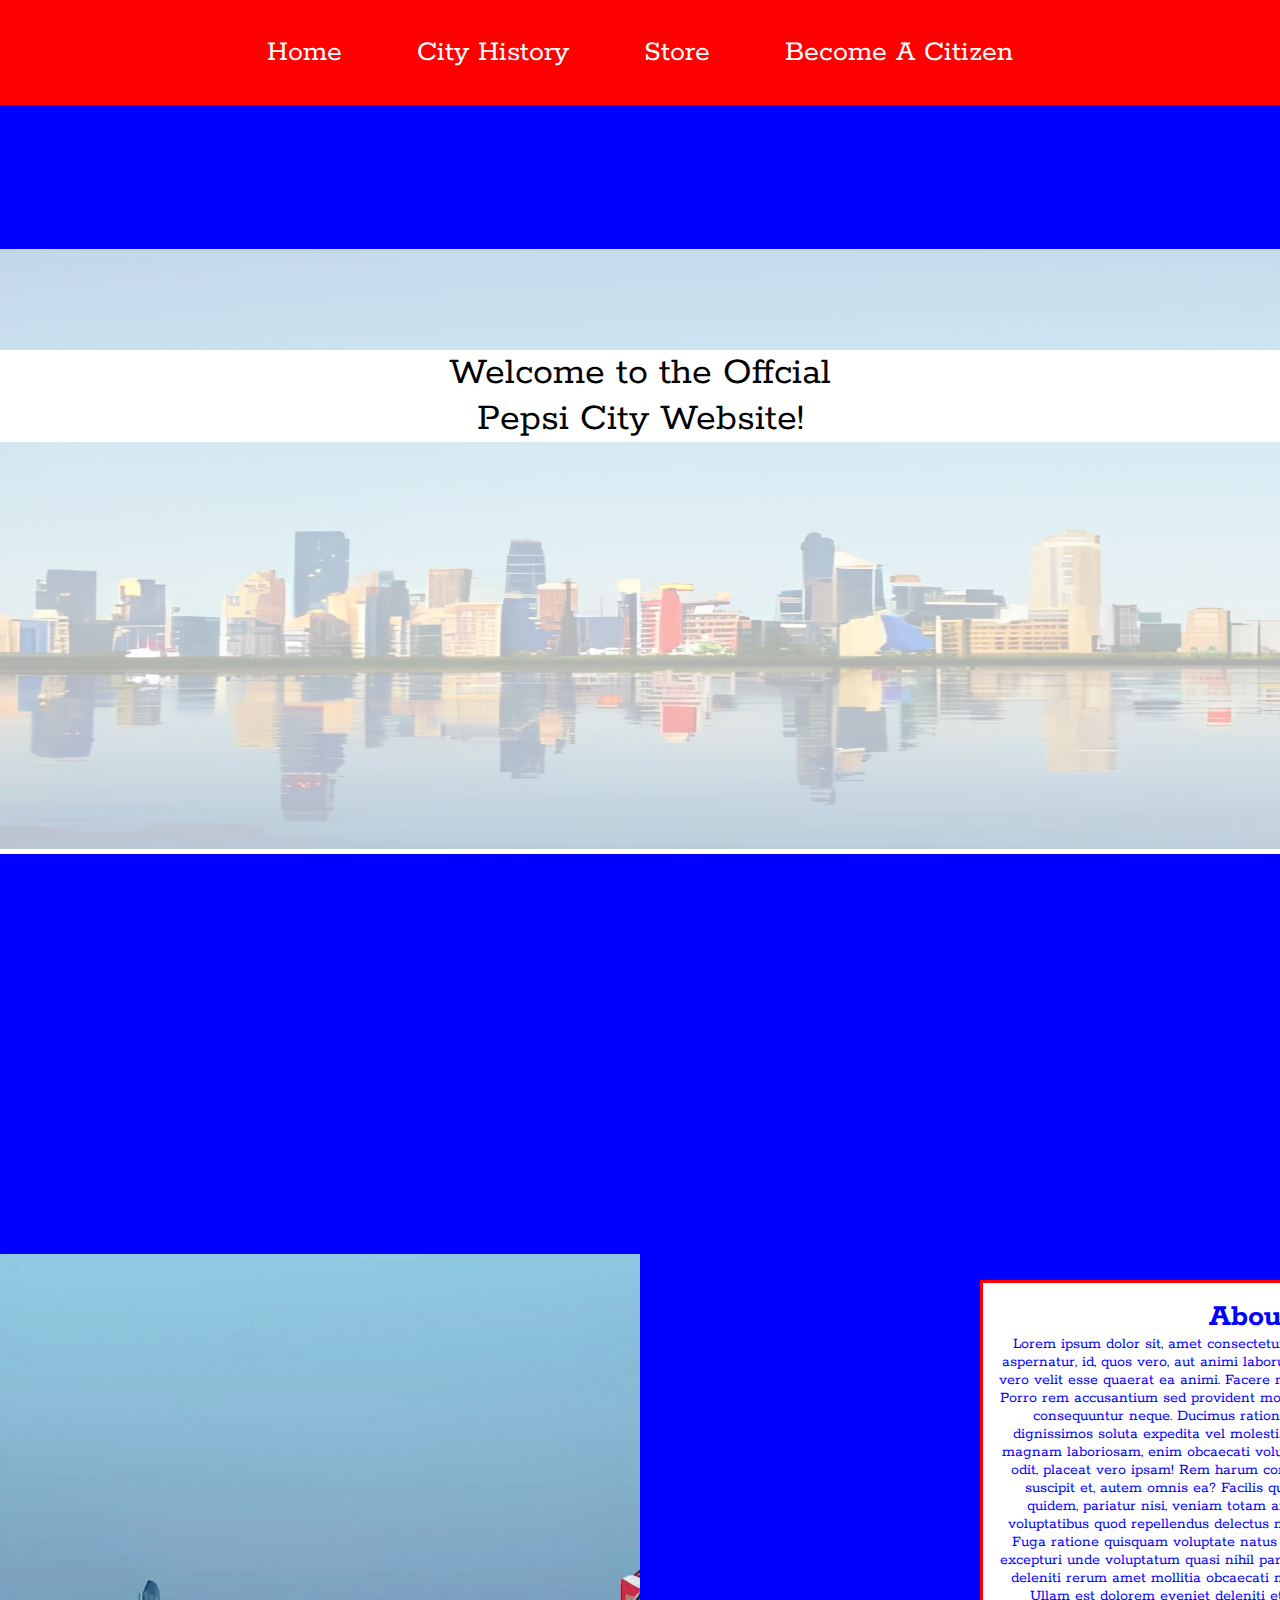
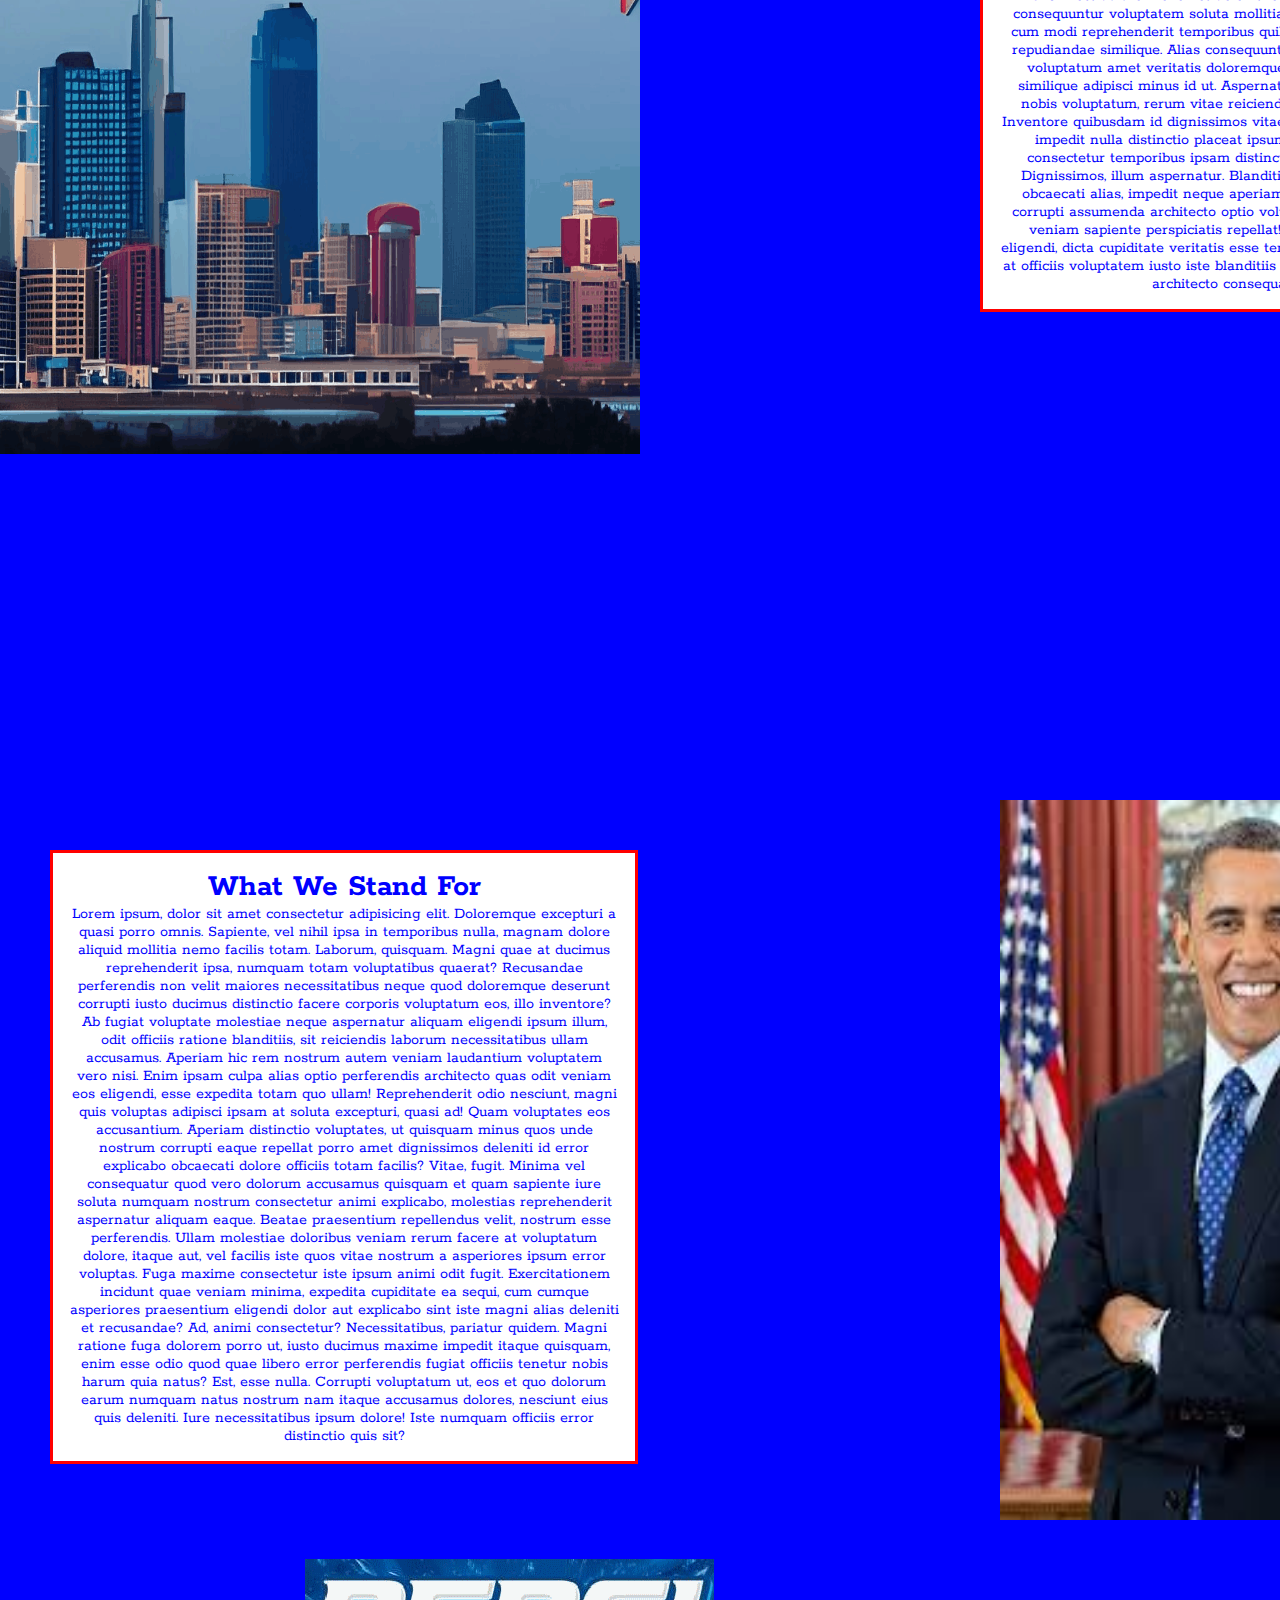
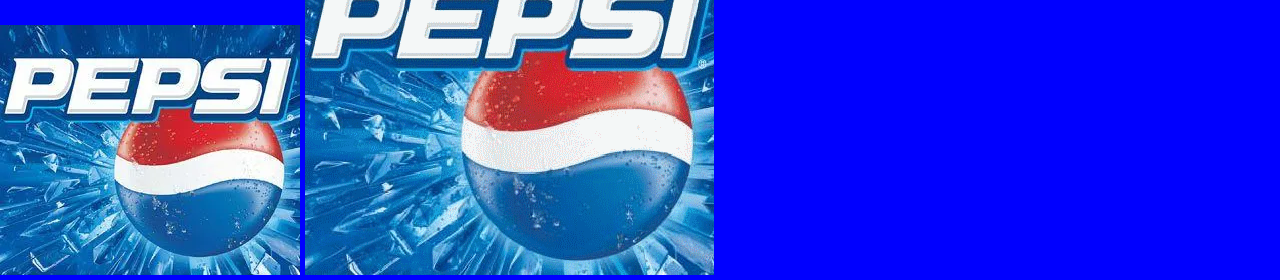
==== index.html @ 6cada8bd "Update index.html" ====
<!DOCTYPE html>

<html>
    <head>
        <meta charset="utf-8">
        <meta http-equiv="X-UA-Compatible" content="IE=edge">
        <title>Pepsi City!</title>
        <meta name="description" content="">
        <meta name="viewport" content="width=device-width, initial-scale=1">
        <link rel="stylesheet" href="styles.css">
        <style>
            @import url('https://fonts.googleapis.com/css2?family=Rokkitt&display=swap');
        </style>
    </head>
    
    <body>

        <nav>
            <ul class="nav-items">

                <a href="index.html">
                <li class="nav-item">Home</li>
                </a>
                
                <a href="index.html">
                <li class="nav-item">City History</li>
                </a>
                
                <a href="index.html">
                <li class="nav-item">Store</li>
                </a>
                
                <a href="index.html">
                <li class="nav-item">Become A Citizen</li>
                </a>

                

            </ul>

        </nav>

        <main>
            
            <div class="opaque-container">
                <img id="opaque-pepsi-city" src="PepsiCity4.jpg" alt="A picture of Pepsi City with the text 'Welcome To Pepsi City' over it">
                <div class="welcome-text">
                    <p>Welcome to the Offcial</p>
                    <p>Pepsi City Website!</p>
                </div>
            </div>


            <div class="city-intro">
                <img id="city-gif" src="PepsiCityGif3.gif" alt="A gif cycliing through pictures of Pepsi City">
                
                <div class="intro-text">
                    <h1>About Us</h1>
                    <p>
                        Lorem ipsum dolor sit, amet consectetur adipisicing elit. Ab doloremque et ad aspernatur, id, quos vero, aut animi laborum ducimus officiis neque sed? Maiores vero velit esse quaerat ea animi.
                        Facere minima praesentium dolorem numquam. Porro rem accusantium sed provident molestias nulla minus, earum esse impedit consequuntur neque. Ducimus ratione nesciunt repellat non aspernatur dignissimos soluta expedita vel molestias ab!
                        Autem, facilis voluptas. Quaerat magnam laboriosam, enim obcaecati voluptatibus impedit minima facilis eveniet odit, placeat vero ipsam! Rem harum corporis nisi sunt quos commodi mollitia suscipit et, autem omnis ea?
                        Facilis quis vero accusantium illum possimus quidem, pariatur nisi, veniam totam animi recusandae. Facilis recusandae voluptatibus quod repellendus delectus maxime perferendis accusantium nulla! Fuga ratione quisquam voluptate natus fugit sit.
                        Officiis cupiditate, quibusdam excepturi unde voluptatum quasi nihil pariatur cum esse vel porro assumenda ad deleniti rerum amet mollitia obcaecati molestias molestiae blanditiis nesciunt. Ullam est dolorem eveniet deleniti et.
                        Itaque alias iste nulla repellendus consequuntur voluptatem soluta mollitia architecto odio sapiente rerum quod, cum modi reprehenderit temporibus quibusdam fugit aliquam obcaecati officia repudiandae similique. Alias consequuntur animi illum exercitationem.
                        Dolore, voluptatum amet veritatis doloremque sint ea aut consequuntur nobis, ex similique adipisci minus id ut. Aspernatur eos consequuntur dolores cumque nobis voluptatum, rerum vitae reiciendis deleniti, minima eligendi aperiam.
                        Inventore quibusdam id dignissimos vitae nulla asperiores quasi excepturi. Quae impedit nulla distinctio placeat ipsum ipsa. Exercitationem eius dolores consectetur temporibus ipsam distinctio doloribus maiores optio aperiam! Dignissimos, illum aspernatur.
                        Blanditiis sit mollitia quo vitae at voluptates obcaecati alias, impedit neque aperiam! Autem temporibus quaerat dolores corrupti assumenda architecto optio voluptas quisquam! Ut, earum saepe nihil veniam sapiente perspiciatis repellat!
                        Vel distinctio libero ut dolore illum eligendi, dicta cupiditate veritatis esse temporibus dignissimos consequatur alias at officiis voluptatem iusto iste blanditiis a quod possimus eius? Excepturi rerum architecto consequatur accusantium.
                    </p>
                </div>
            
            </div>
            

            <div class="president-box">
                <img id="obama" src="obama.jpeg" alt="A picture of Barack Obama, the current president of Pepsi City">
                <div class="about-obama">
                    <h1>What We Stand For</h1>
                    <p>
                        Lorem ipsum, dolor sit amet consectetur adipisicing elit. Doloremque excepturi a quasi porro omnis. Sapiente, vel nihil ipsa in temporibus nulla, magnam dolore aliquid mollitia nemo facilis totam. Laborum, quisquam.
                        Magni quae at ducimus reprehenderit ipsa, numquam totam voluptatibus quaerat? Recusandae perferendis non velit maiores necessitatibus neque quod doloremque deserunt corrupti iusto ducimus distinctio facere corporis voluptatum eos, illo inventore?
                        Ab fugiat voluptate molestiae neque aspernatur aliquam eligendi ipsum illum, odit officiis ratione blanditiis, sit reiciendis laborum necessitatibus ullam accusamus. Aperiam hic rem nostrum autem veniam laudantium voluptatem vero nisi.
                        Enim ipsam culpa alias optio perferendis architecto quas odit veniam eos eligendi, esse expedita totam quo ullam! Reprehenderit odio nesciunt, magni quis voluptas adipisci ipsam at soluta excepturi, quasi ad!
                        Quam voluptates eos accusantium. Aperiam distinctio voluptates, ut quisquam minus quos unde nostrum corrupti eaque repellat porro amet dignissimos deleniti id error explicabo obcaecati dolore officiis totam facilis? Vitae, fugit.
                        Minima vel consequatur quod vero dolorum accusamus quisquam et quam sapiente iure soluta numquam nostrum consectetur animi explicabo, molestias reprehenderit aspernatur aliquam eaque. Beatae praesentium repellendus velit, nostrum esse perferendis.
                        Ullam molestiae doloribus veniam rerum facere at voluptatum dolore, itaque aut, vel facilis iste quos vitae nostrum a asperiores ipsum error voluptas. Fuga maxime consectetur iste ipsum animi odit fugit.
                        Exercitationem incidunt quae veniam minima, expedita cupiditate ea sequi, cum cumque asperiores praesentium eligendi dolor aut explicabo sint iste magni alias deleniti et recusandae? Ad, animi consectetur? Necessitatibus, pariatur quidem.
                        Magni ratione fuga dolorem porro ut, iusto ducimus maxime impedit itaque quisquam, enim esse odio quod quae libero error perferendis fugiat officiis tenetur nobis harum quia natus? Est, esse nulla.
                        Corrupti voluptatum ut, eos et quo dolorum earum numquam natus nostrum nam itaque accusamus dolores, nesciunt eius quis deleniti. Iure necessitatibus ipsum dolore! Iste numquam officiis error distinctio quis sit?
                    </p>
                </div>


            </div>

            <div class="values-box">
                <img id="logo-gif-overlay" src="pepsiLogo2.jpeg">
                <img id="logo-gif" src="pepsiLogoGif.gif">
                
                <div class="values-text">

                </div>
            </div>
        
        </main>

    </body>
</html>
---- styles.css ----
/* !!!!! Everything !!!!! */
*{
    font-family: 'Rokkitt', serif;
    margin: 0;
    padding: 0;
}

/* !!!!!!!!!!!!!!!!!!!!! */


/* @@@@@ Nav Bar @@@@@*/
nav{
    position: sticky;
    width: 100%;
    top: 0;
    bottom: 0;
    left: 0;
    z-index: 1;
}

.nav-items{
    display: inline-block;
    background-color: red;
    width: 100%;
    top: 0;
    margin-top: 0;
    text-align: center

}

li{
    list-style:disc;
    padding: 15px;
    border-radius: 30px;
    color: white;
    display: inline-block;
}

.nav-item{
    margin: 20px;
    font-size: 30px;
}

a{
    text-decoration: none;
}

li:hover{
    color: blue;

}


/* @@@@@@@@@@@@@@@@@@@ */


/*##### Main Formatting ##### */
body{
    background-color: blue;    
}

main{
    margin-top: 9em;
}
/* ######################### */


/* $$$$$ Welcome Image $$$$$ */
#opaque-pepsi-city{
    width: 100%;
    height: 600px;
    opacity: 0.3;
}

.opaque-container{
    display: block;
    margin: 8rem auto;
    background-color: white;
    padding: 0;
}

.welcome-text{
    background-color: white;
    position: absolute;
    top: 350px;
    left: 0px;
    padding: 0;
    width: 100%;
    font-size: 2.5em;
    text-align: center;
}
/* $$$$$$$$$$$$$$$$$$$$$$$$$$$*/


/* %%%%% About Us %%%%%*/
#city-gif{
    height: 50em;
    width: 50%;
}

.city-intro{
    margin-top: 400px;
    margin-bottom: 400px;
}
.intro-text{
    width: 43%;
    text-align: center;
    padding: 1em;
    border: 3px red solid;
    background-color: white;
    color: blue;
    position: absolute;
    top: 1280px;
    left: 980px;
}
/* %%%%%%%%%%%%%%%%%%%% */


/* ^^^^^ Obama ^^^^^^ */
#obama{
    height: 45em;
    width: 40%;
    position: absolute;
    left: 1000px;
    top: 2400px;
}

.president-box{
    width: 100%;
    height: 700px;
}

.about-obama{
    width: 43%;
    text-align: center;
    padding: 1em;
    border: 3px red solid;
    background-color: white;
    color: blue;
    position: absolute;
    top: 2450px;
    left: 50px;
}
/* ^^^^^^^^^^^^^^^^^^^ */

/* &&&&& Our Values &&&&& */
#logo-gif-overlay{
    position: relative;
}

#logo-gif:hover{
    opacity: 0;
}

#logo-gif{
    position: relative;
    z-index: 1;
}

/* &&&&&&&&&&&&&&&&&&&&&& */
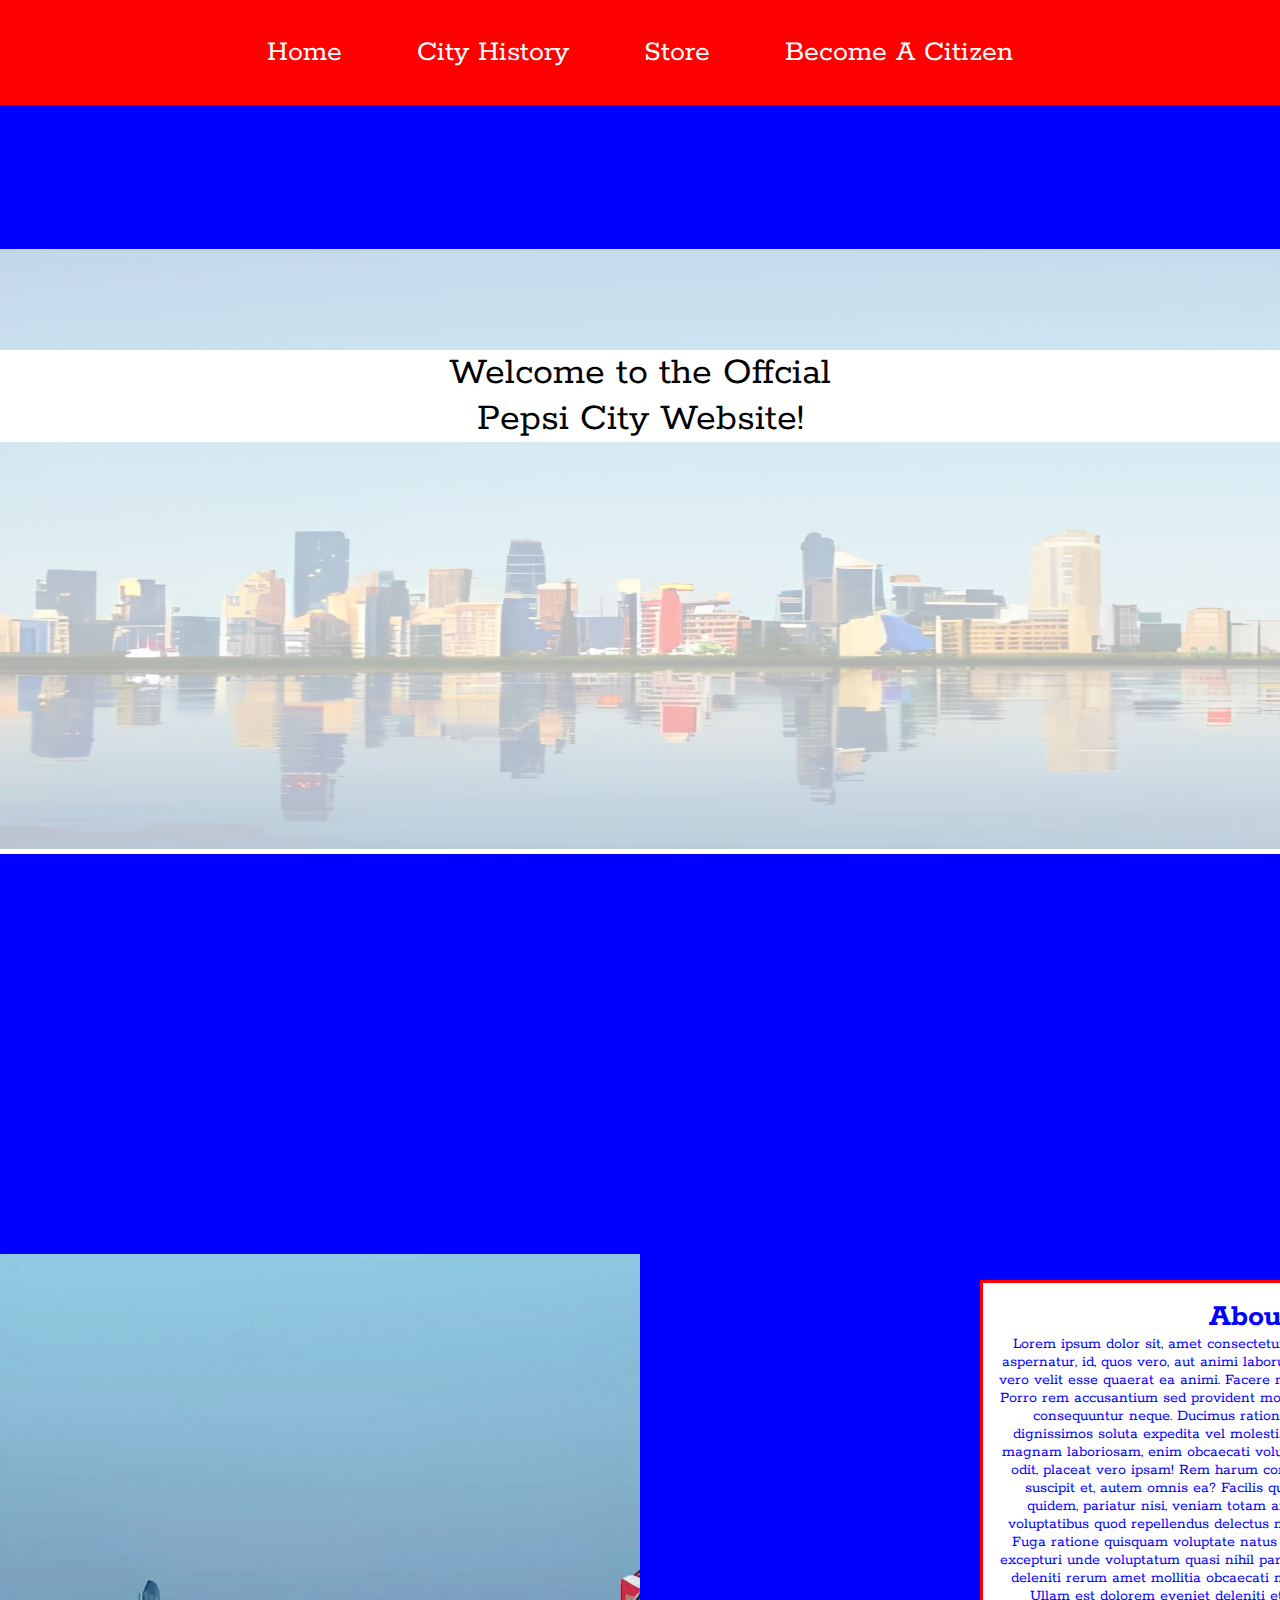
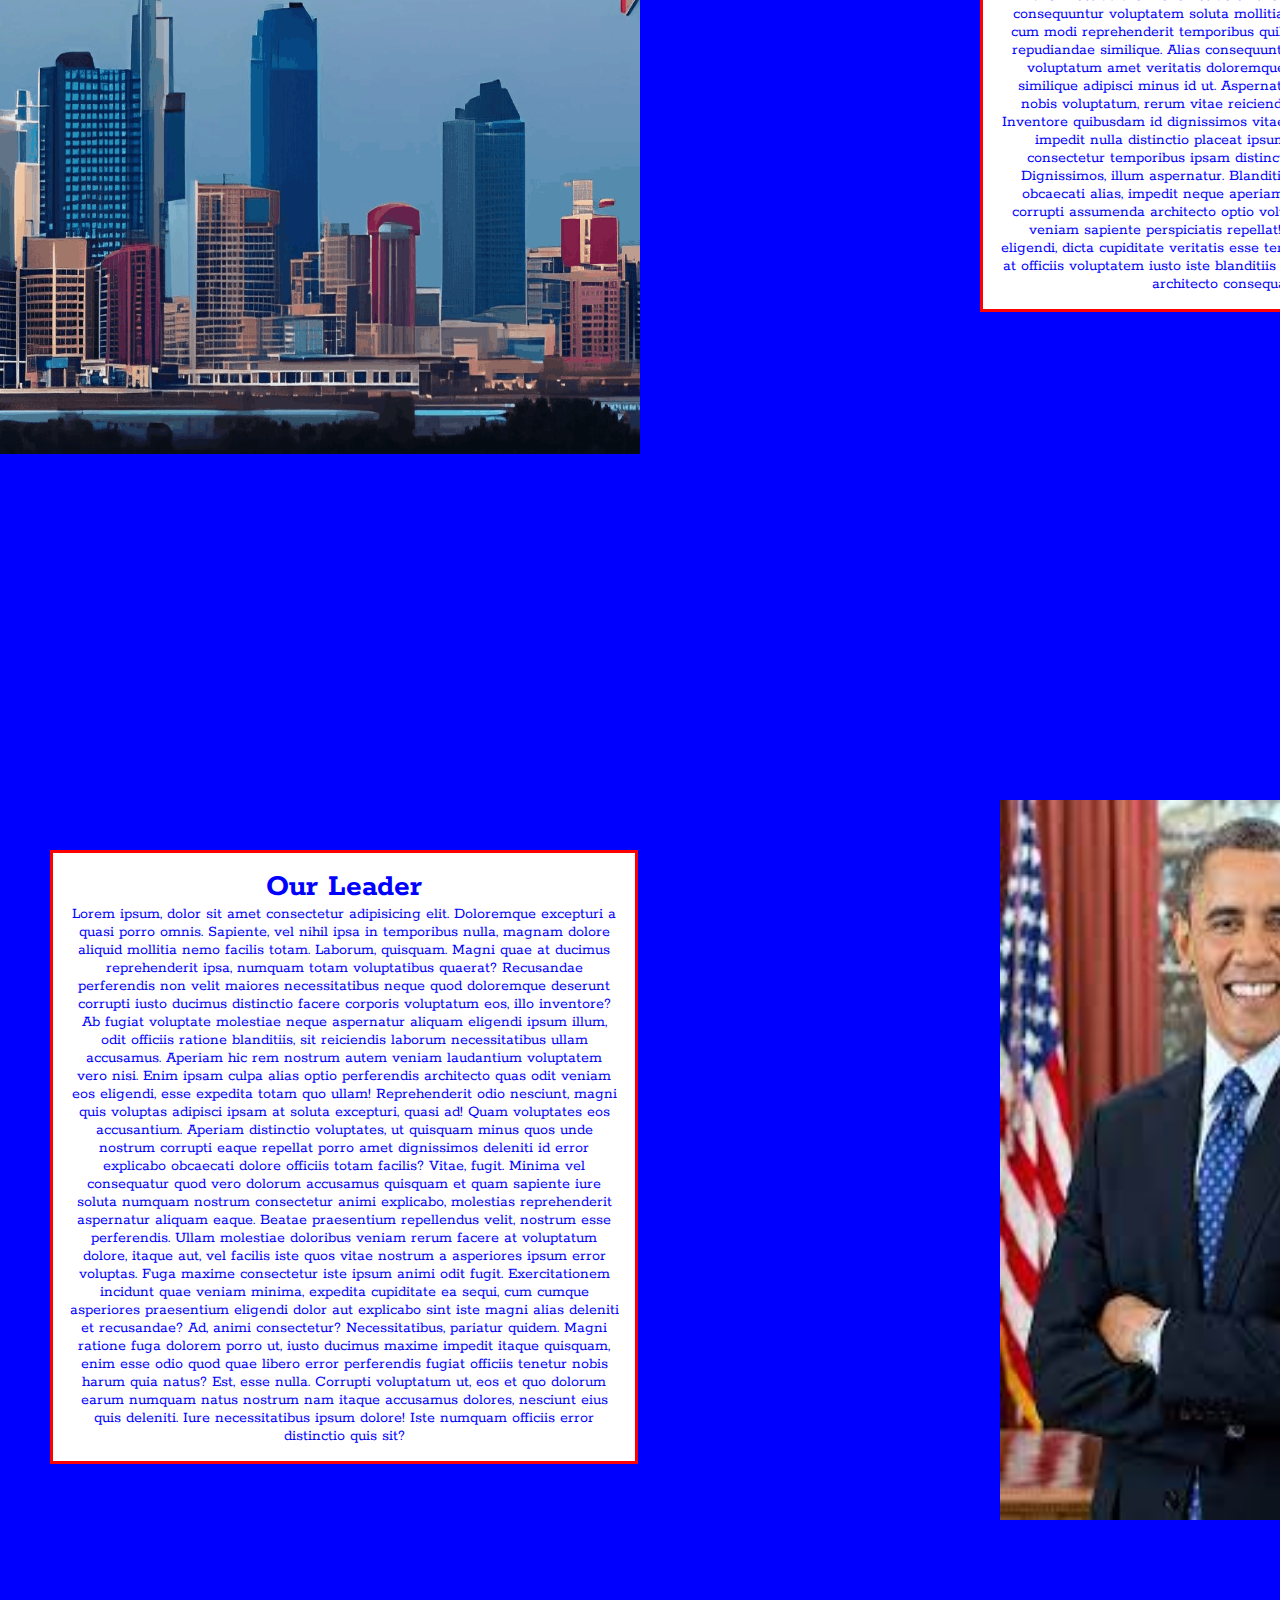
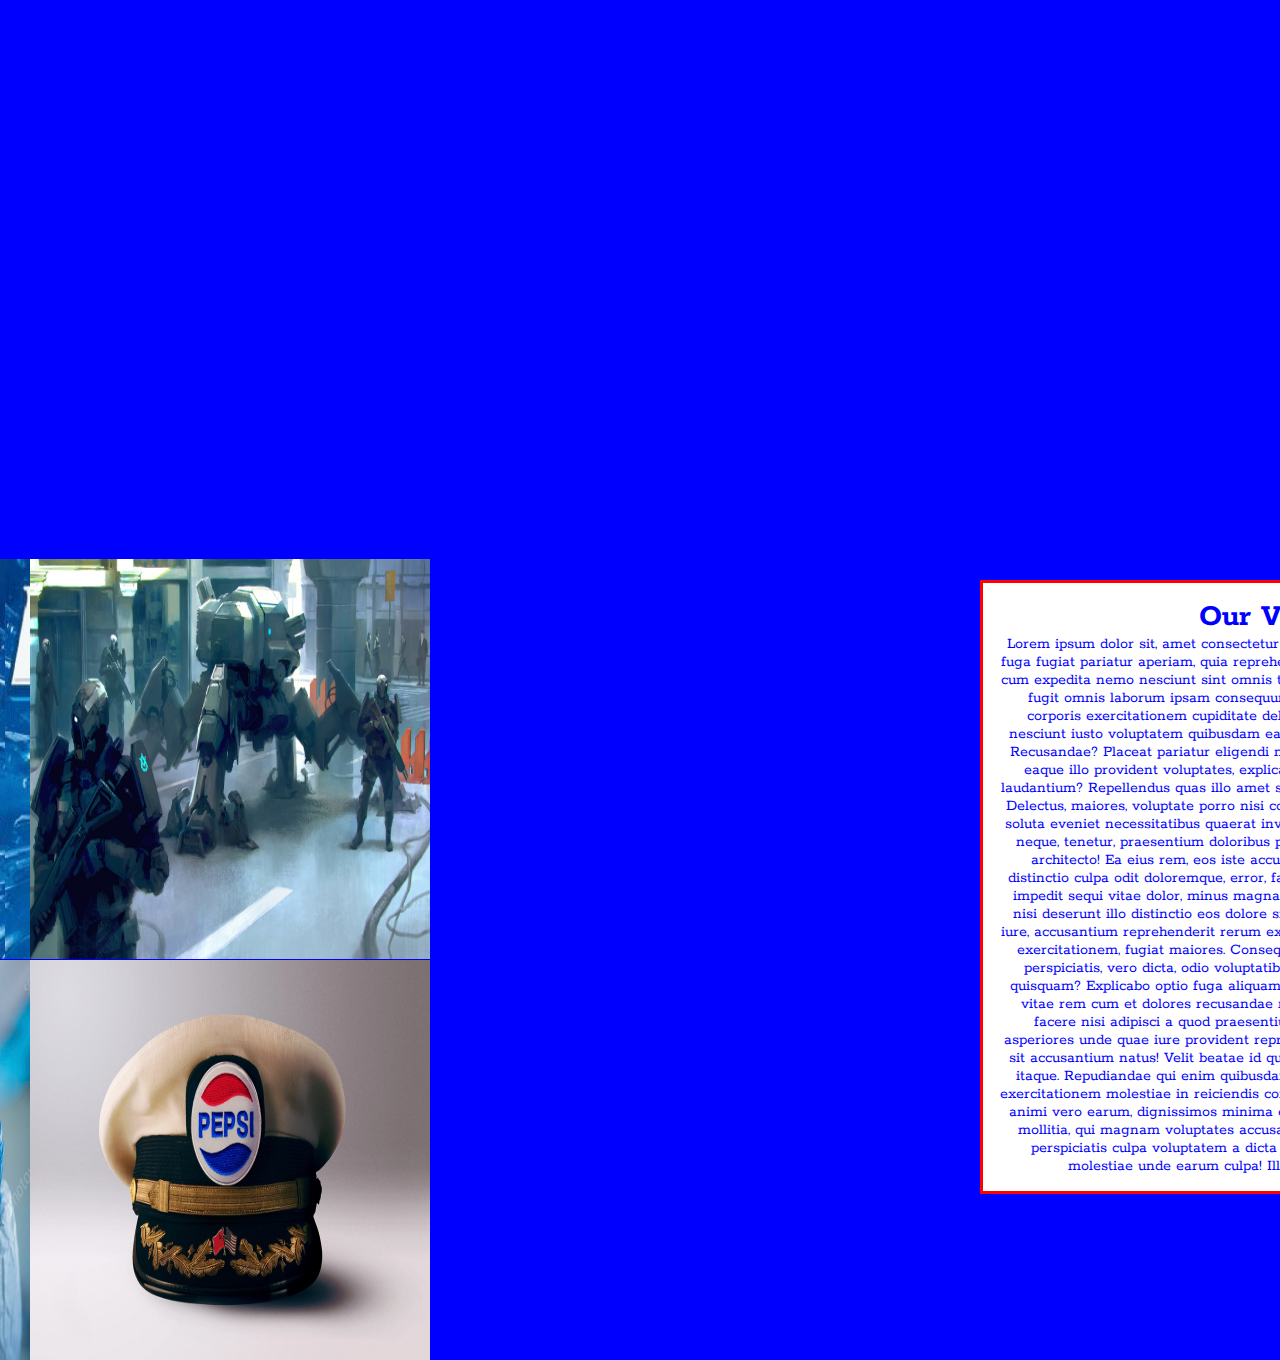
==== commit 2c6a4f77: "Home Page Info added with filler text" ====
--- a/index.html
+++ b/index.html
@@ -76,7 +76,7 @@
             <div class="president-box">
                 <img id="obama" src="obama.jpeg" alt="A picture of Barack Obama, the current president of Pepsi City">
                 <div class="about-obama">
-                    <h1>What We Stand For</h1>
+                    <h1>Our Leader</h1>
                     <p>
                         Lorem ipsum, dolor sit amet consectetur adipisicing elit. Doloremque excepturi a quasi porro omnis. Sapiente, vel nihil ipsa in temporibus nulla, magnam dolore aliquid mollitia nemo facilis totam. Laborum, quisquam.
                         Magni quae at ducimus reprehenderit ipsa, numquam totam voluptatibus quaerat? Recusandae perferendis non velit maiores necessitatibus neque quod doloremque deserunt corrupti iusto ducimus distinctio facere corporis voluptatum eos, illo inventore?
@@ -97,9 +97,22 @@
             <div class="values-box">
                 <img id="logo-gif-overlay" src="pepsiLogo2.jpeg">
                 <img id="logo-gif" src="pepsiLogoGif.gif">
+                <img id="pepsi-police" src="pepsiPolice.jpg">
+                <img id="pepsi-science" src="pepsiScience.jpg">
+                <img id="pepsi-hat" src="pepsiPropaganda.jpeg">
                 
                 <div class="values-text">
-
+                    <h1>Our Values</h1>
+                    <p>Lorem ipsum dolor sit, amet consectetur adipisicing elit. Aspernatur atque, velit fuga fugiat pariatur aperiam, quia reprehenderit maiores assumenda aut, suscipit cum expedita nemo nesciunt sint omnis tempore perferendis sequi.
+                    Dolores odio fugit omnis laborum ipsam consequuntur harum temporibus et, distinctio corporis exercitationem cupiditate delectus velit doloremque sint cumque nesciunt iusto voluptatem quibusdam ea tenetur natus inventore provident sit. Recusandae?
+                    Placeat pariatur eligendi nihil omnis magnam? Neque reiciendis eaque illo provident voluptates, explicabo quod incidunt odio beatae ut, hic laudantium? Repellendus quas illo amet sunt unde, fugit odio tempore commodi?
+                    Delectus, maiores, voluptate porro nisi commodi vitae repellendus qui minus sit soluta eveniet necessitatibus quaerat inventore error! Eaque asperiores quidem neque, tenetur, praesentium doloribus pariatur qui minima dolores quisquam architecto!
+                    Ea eius rem, eos iste accusamus laudantium ratione expedita distinctio culpa odit doloremque, error, facilis quos magni! Enim iure vel, officia impedit sequi vitae dolor, minus magnam porro illum aspernatur?
+                    Quae modi nisi deserunt illo distinctio eos dolore similique incidunt unde hic ex tempora iure, accusantium reprehenderit rerum excepturi nobis, totam debitis qui eligendi exercitationem, fugiat maiores. Consequatur, sint libero?
+                    Dolorem molestias, perspiciatis, vero dicta, odio voluptatibus animi facilis officiis quod cumque quisquam? Explicabo optio fuga aliquam libero eius! Expedita laboriosam unde vitae rem cum et dolores recusandae magnam enim.
+                    Nostrum ut blanditiis, facere nisi adipisci a quod praesentium iusto veritatis temporibus modi asperiores unde quae iure provident reprehenderit aspernatur accusamus libero sit accusantium natus! Velit beatae id quia eius!
+                    Veniam voluptate repudiandae itaque. Repudiandae qui enim quibusdam delectus consequatur, ad cupiditate exercitationem molestiae in reiciendis corporis illum beatae asperiores debitis at animi vero earum, dignissimos minima et totam distinctio?
+                    Magni eveniet sed mollitia, qui magnam voluptates accusamus? Nostrum totam delectus ipsam perspiciatis culpa voluptatem a dicta reprehenderit neque vel! Commodi molestiae unde earum culpa! Illum nam facilis enim dolorum.</p>
                 </div>
             </div>
         
--- a/styles.css
+++ b/styles.css
@@ -128,6 +128,7 @@
 .president-box{
     width: 100%;
     height: 700px;
+    margin-bottom: 400px;
 }
 
 .about-obama{
@@ -146,15 +147,58 @@
 /* &&&&& Our Values &&&&& */
 #logo-gif-overlay{
     position: relative;
+    height: 400px;
+    width: 400px;
+    top: 200px;
+}
+
+#logo-gif{
+    position: relative;
+    z-index: 0.9;
+    height: 400px;
+    width: 400px;
+    right: 400px;
+    top: 200px;
+}
+
+#pepsi-police{
+    position: absolute;
+    height: 400px;
+    width: 400px;
+    right: 850px;
+    top: 3759px;
+}
+
+#pepsi-science{
+    position: absolute;
+    height: 400px;
+    width: 400px;
+    top: 4159.5px;
+    right: 1250px;
+}
+
+#pepsi-hat{
+    position: absolute;
+    height: 400px;
+    width: 400px;
+    top: 4159.5px;
+    right: 850px;
+
 }
 
 #logo-gif:hover{
     opacity: 0;
 }
 
-#logo-gif{
-    position: relative;
-    z-index: 1;
-}
-
+.values-text{
+    width: 43%;
+    text-align: center;
+    padding: 1em;
+    border: 3px red solid;
+    background-color: white;
+    color: blue;
+    position: absolute;
+    left: 980px;
+    top: 3780px;
+}
 /* &&&&&&&&&&&&&&&&&&&&&& */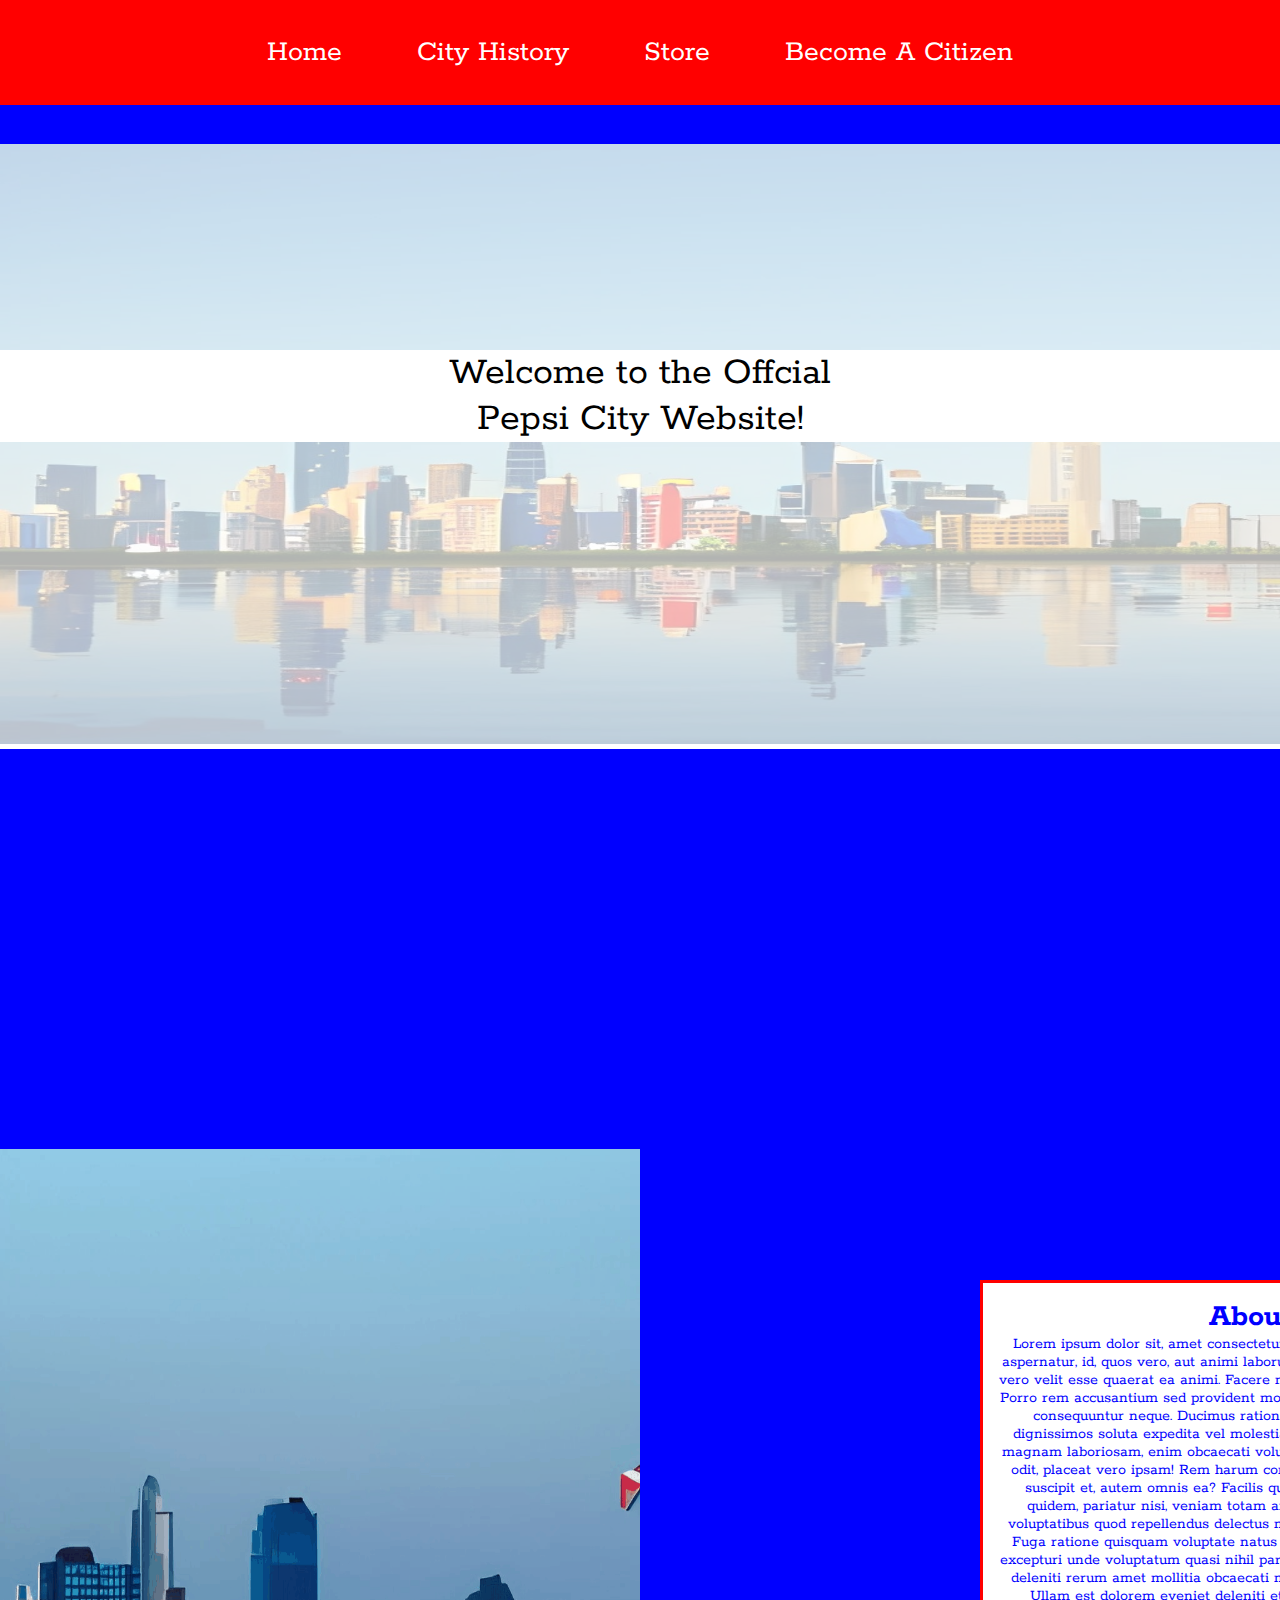
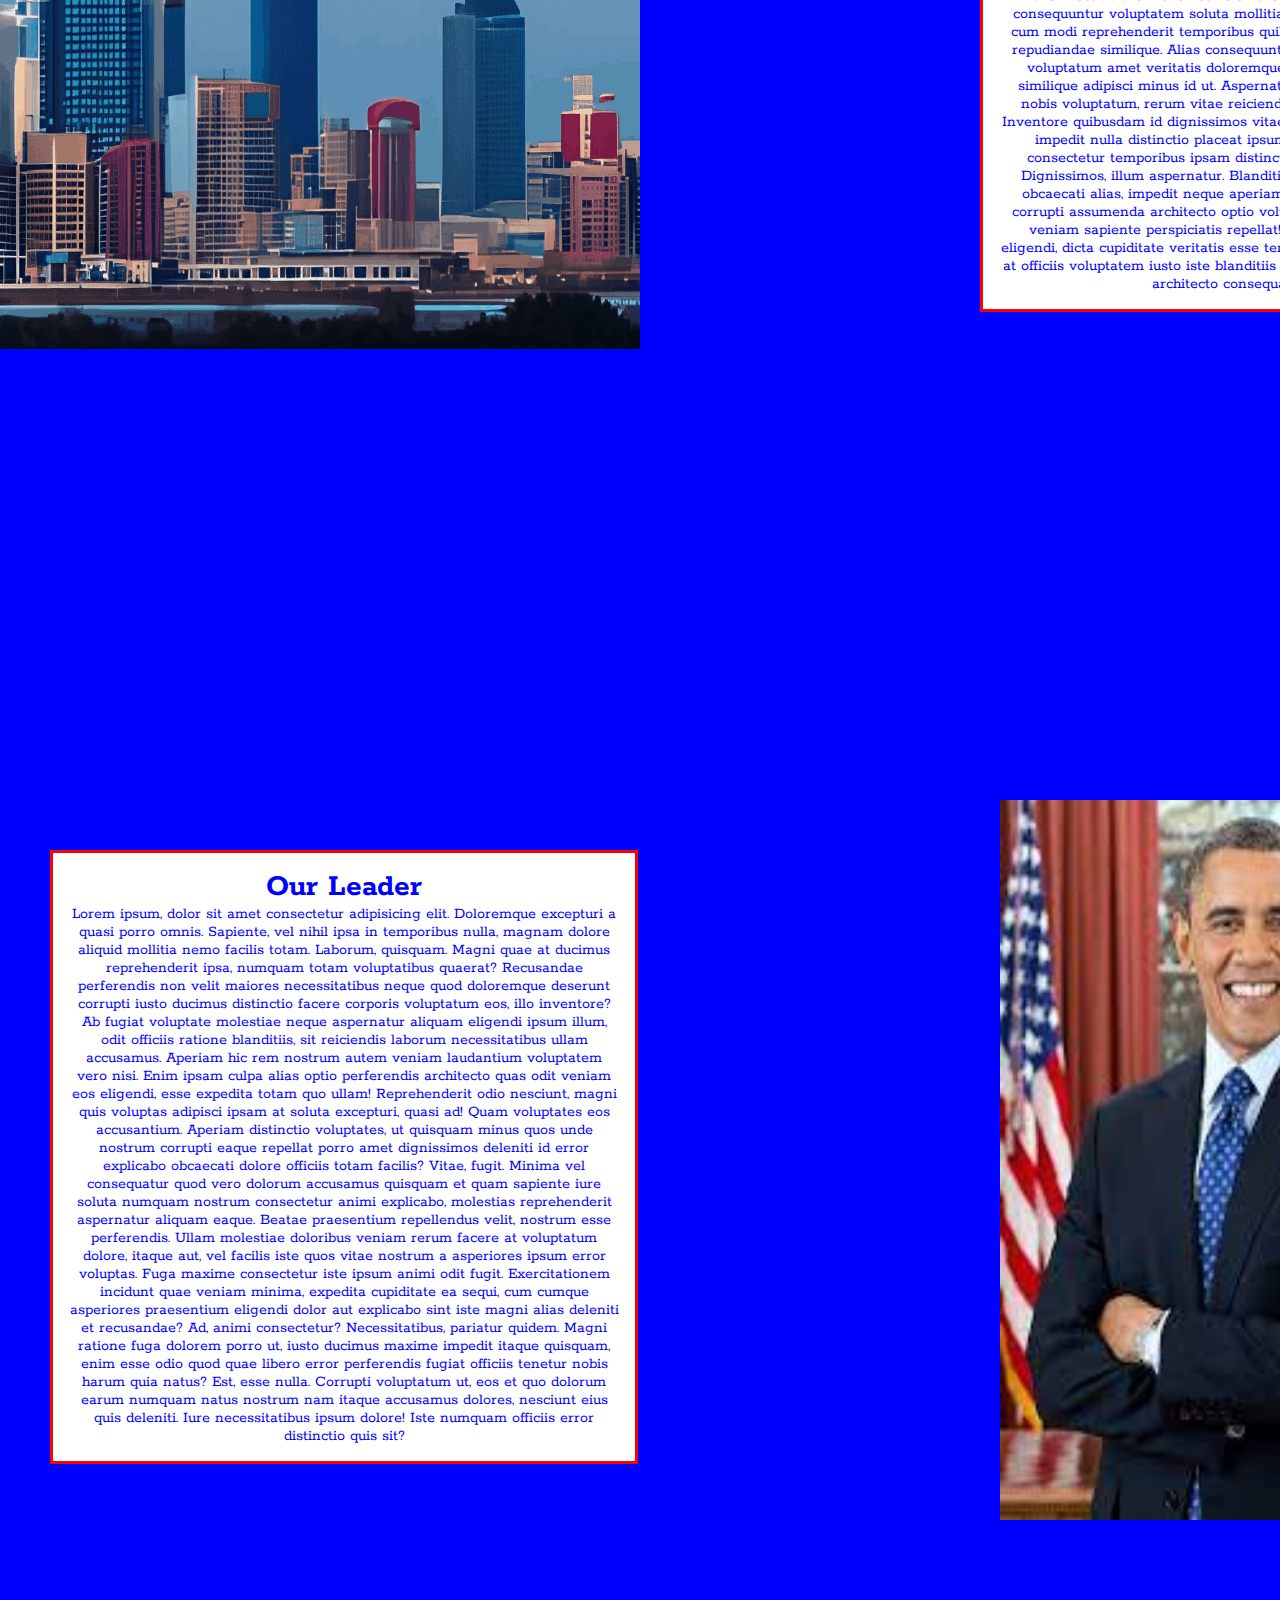
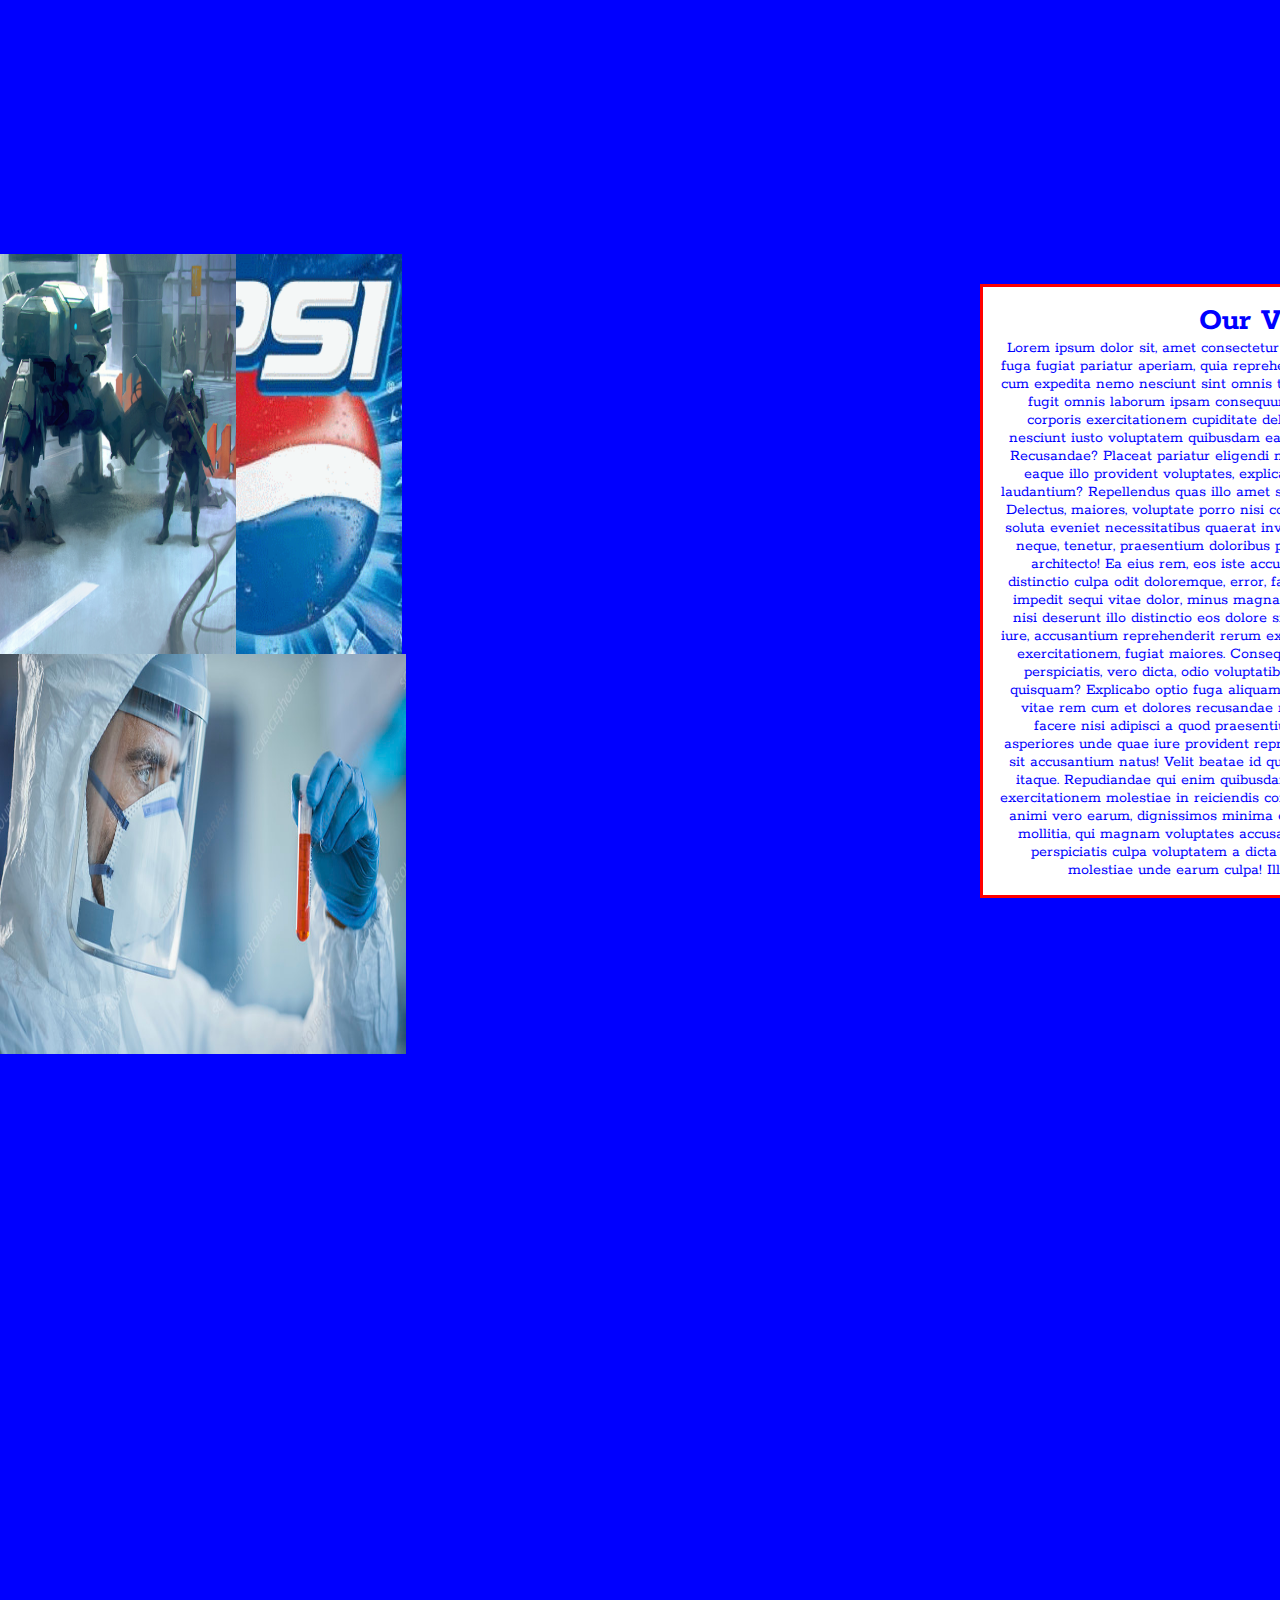
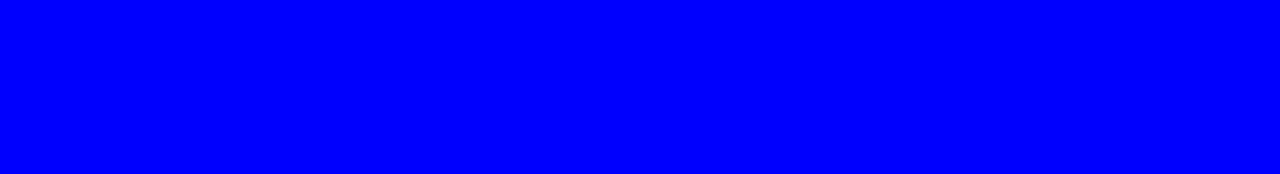
==== commit fb64bea6: "Values repositioned +  uses em and rem" ====
--- a/index.html
+++ b/index.html
@@ -42,80 +42,90 @@
 
         <main>
             
-            <div class="opaque-container">
-                <img id="opaque-pepsi-city" src="PepsiCity4.jpg" alt="A picture of Pepsi City with the text 'Welcome To Pepsi City' over it">
-                <div class="welcome-text">
-                    <p>Welcome to the Offcial</p>
-                    <p>Pepsi City Website!</p>
-                </div>
-            </div>
+            <div class="home-info">
 
-
-            <div class="city-intro">
-                <img id="city-gif" src="PepsiCityGif3.gif" alt="A gif cycliing through pictures of Pepsi City">
-                
-                <div class="intro-text">
-                    <h1>About Us</h1>
-                    <p>
-                        Lorem ipsum dolor sit, amet consectetur adipisicing elit. Ab doloremque et ad aspernatur, id, quos vero, aut animi laborum ducimus officiis neque sed? Maiores vero velit esse quaerat ea animi.
-                        Facere minima praesentium dolorem numquam. Porro rem accusantium sed provident molestias nulla minus, earum esse impedit consequuntur neque. Ducimus ratione nesciunt repellat non aspernatur dignissimos soluta expedita vel molestias ab!
-                        Autem, facilis voluptas. Quaerat magnam laboriosam, enim obcaecati voluptatibus impedit minima facilis eveniet odit, placeat vero ipsam! Rem harum corporis nisi sunt quos commodi mollitia suscipit et, autem omnis ea?
-                        Facilis quis vero accusantium illum possimus quidem, pariatur nisi, veniam totam animi recusandae. Facilis recusandae voluptatibus quod repellendus delectus maxime perferendis accusantium nulla! Fuga ratione quisquam voluptate natus fugit sit.
-                        Officiis cupiditate, quibusdam excepturi unde voluptatum quasi nihil pariatur cum esse vel porro assumenda ad deleniti rerum amet mollitia obcaecati molestias molestiae blanditiis nesciunt. Ullam est dolorem eveniet deleniti et.
-                        Itaque alias iste nulla repellendus consequuntur voluptatem soluta mollitia architecto odio sapiente rerum quod, cum modi reprehenderit temporibus quibusdam fugit aliquam obcaecati officia repudiandae similique. Alias consequuntur animi illum exercitationem.
-                        Dolore, voluptatum amet veritatis doloremque sint ea aut consequuntur nobis, ex similique adipisci minus id ut. Aspernatur eos consequuntur dolores cumque nobis voluptatum, rerum vitae reiciendis deleniti, minima eligendi aperiam.
-                        Inventore quibusdam id dignissimos vitae nulla asperiores quasi excepturi. Quae impedit nulla distinctio placeat ipsum ipsa. Exercitationem eius dolores consectetur temporibus ipsam distinctio doloribus maiores optio aperiam! Dignissimos, illum aspernatur.
-                        Blanditiis sit mollitia quo vitae at voluptates obcaecati alias, impedit neque aperiam! Autem temporibus quaerat dolores corrupti assumenda architecto optio voluptas quisquam! Ut, earum saepe nihil veniam sapiente perspiciatis repellat!
-                        Vel distinctio libero ut dolore illum eligendi, dicta cupiditate veritatis esse temporibus dignissimos consequatur alias at officiis voluptatem iusto iste blanditiis a quod possimus eius? Excepturi rerum architecto consequatur accusantium.
-                    </p>
-                </div>
-            
-            </div>
-            
-
-            <div class="president-box">
-                <img id="obama" src="obama.jpeg" alt="A picture of Barack Obama, the current president of Pepsi City">
-                <div class="about-obama">
-                    <h1>Our Leader</h1>
-                    <p>
-                        Lorem ipsum, dolor sit amet consectetur adipisicing elit. Doloremque excepturi a quasi porro omnis. Sapiente, vel nihil ipsa in temporibus nulla, magnam dolore aliquid mollitia nemo facilis totam. Laborum, quisquam.
-                        Magni quae at ducimus reprehenderit ipsa, numquam totam voluptatibus quaerat? Recusandae perferendis non velit maiores necessitatibus neque quod doloremque deserunt corrupti iusto ducimus distinctio facere corporis voluptatum eos, illo inventore?
-                        Ab fugiat voluptate molestiae neque aspernatur aliquam eligendi ipsum illum, odit officiis ratione blanditiis, sit reiciendis laborum necessitatibus ullam accusamus. Aperiam hic rem nostrum autem veniam laudantium voluptatem vero nisi.
-                        Enim ipsam culpa alias optio perferendis architecto quas odit veniam eos eligendi, esse expedita totam quo ullam! Reprehenderit odio nesciunt, magni quis voluptas adipisci ipsam at soluta excepturi, quasi ad!
-                        Quam voluptates eos accusantium. Aperiam distinctio voluptates, ut quisquam minus quos unde nostrum corrupti eaque repellat porro amet dignissimos deleniti id error explicabo obcaecati dolore officiis totam facilis? Vitae, fugit.
-                        Minima vel consequatur quod vero dolorum accusamus quisquam et quam sapiente iure soluta numquam nostrum consectetur animi explicabo, molestias reprehenderit aspernatur aliquam eaque. Beatae praesentium repellendus velit, nostrum esse perferendis.
-                        Ullam molestiae doloribus veniam rerum facere at voluptatum dolore, itaque aut, vel facilis iste quos vitae nostrum a asperiores ipsum error voluptas. Fuga maxime consectetur iste ipsum animi odit fugit.
-                        Exercitationem incidunt quae veniam minima, expedita cupiditate ea sequi, cum cumque asperiores praesentium eligendi dolor aut explicabo sint iste magni alias deleniti et recusandae? Ad, animi consectetur? Necessitatibus, pariatur quidem.
-                        Magni ratione fuga dolorem porro ut, iusto ducimus maxime impedit itaque quisquam, enim esse odio quod quae libero error perferendis fugiat officiis tenetur nobis harum quia natus? Est, esse nulla.
-                        Corrupti voluptatum ut, eos et quo dolorum earum numquam natus nostrum nam itaque accusamus dolores, nesciunt eius quis deleniti. Iure necessitatibus ipsum dolore! Iste numquam officiis error distinctio quis sit?
-                    </p>
+                <div class="opaque-container">
+                    <img id="opaque-pepsi-city" src="PepsiCity4.jpg" alt="A picture of Pepsi City with the text 'Welcome To Pepsi City' over it">
+                    <div class="welcome-text">
+                        <p>Welcome to the Offcial</p>
+                        <p>Pepsi City Website!</p>
+                    </div>
                 </div>
 
 
-            </div>
+                <div class="city-intro">
+                    <img id="city-gif" src="PepsiCityGif3.gif" alt="A gif cycliing through pictures of Pepsi City">
+                    
+                    <div class="intro-text">
+                        <h1>About Us</h1>
+                        <p>
+                            Lorem ipsum dolor sit, amet consectetur adipisicing elit. Ab doloremque et ad aspernatur, id, quos vero, aut animi laborum ducimus officiis neque sed? Maiores vero velit esse quaerat ea animi.
+                            Facere minima praesentium dolorem numquam. Porro rem accusantium sed provident molestias nulla minus, earum esse impedit consequuntur neque. Ducimus ratione nesciunt repellat non aspernatur dignissimos soluta expedita vel molestias ab!
+                            Autem, facilis voluptas. Quaerat magnam laboriosam, enim obcaecati voluptatibus impedit minima facilis eveniet odit, placeat vero ipsam! Rem harum corporis nisi sunt quos commodi mollitia suscipit et, autem omnis ea?
+                            Facilis quis vero accusantium illum possimus quidem, pariatur nisi, veniam totam animi recusandae. Facilis recusandae voluptatibus quod repellendus delectus maxime perferendis accusantium nulla! Fuga ratione quisquam voluptate natus fugit sit.
+                            Officiis cupiditate, quibusdam excepturi unde voluptatum quasi nihil pariatur cum esse vel porro assumenda ad deleniti rerum amet mollitia obcaecati molestias molestiae blanditiis nesciunt. Ullam est dolorem eveniet deleniti et.
+                            Itaque alias iste nulla repellendus consequuntur voluptatem soluta mollitia architecto odio sapiente rerum quod, cum modi reprehenderit temporibus quibusdam fugit aliquam obcaecati officia repudiandae similique. Alias consequuntur animi illum exercitationem.
+                            Dolore, voluptatum amet veritatis doloremque sint ea aut consequuntur nobis, ex similique adipisci minus id ut. Aspernatur eos consequuntur dolores cumque nobis voluptatum, rerum vitae reiciendis deleniti, minima eligendi aperiam.
+                            Inventore quibusdam id dignissimos vitae nulla asperiores quasi excepturi. Quae impedit nulla distinctio placeat ipsum ipsa. Exercitationem eius dolores consectetur temporibus ipsam distinctio doloribus maiores optio aperiam! Dignissimos, illum aspernatur.
+                            Blanditiis sit mollitia quo vitae at voluptates obcaecati alias, impedit neque aperiam! Autem temporibus quaerat dolores corrupti assumenda architecto optio voluptas quisquam! Ut, earum saepe nihil veniam sapiente perspiciatis repellat!
+                            Vel distinctio libero ut dolore illum eligendi, dicta cupiditate veritatis esse temporibus dignissimos consequatur alias at officiis voluptatem iusto iste blanditiis a quod possimus eius? Excepturi rerum architecto consequatur accusantium.
+                        </p>
+                    </div>
+                
+                </div>
+                
 
-            <div class="values-box">
-                <img id="logo-gif-overlay" src="pepsiLogo2.jpeg">
-                <img id="logo-gif" src="pepsiLogoGif.gif">
-                <img id="pepsi-police" src="pepsiPolice.jpg">
-                <img id="pepsi-science" src="pepsiScience.jpg">
-                <img id="pepsi-hat" src="pepsiPropaganda.jpeg">
-                
-                <div class="values-text">
-                    <h1>Our Values</h1>
-                    <p>Lorem ipsum dolor sit, amet consectetur adipisicing elit. Aspernatur atque, velit fuga fugiat pariatur aperiam, quia reprehenderit maiores assumenda aut, suscipit cum expedita nemo nesciunt sint omnis tempore perferendis sequi.
-                    Dolores odio fugit omnis laborum ipsam consequuntur harum temporibus et, distinctio corporis exercitationem cupiditate delectus velit doloremque sint cumque nesciunt iusto voluptatem quibusdam ea tenetur natus inventore provident sit. Recusandae?
-                    Placeat pariatur eligendi nihil omnis magnam? Neque reiciendis eaque illo provident voluptates, explicabo quod incidunt odio beatae ut, hic laudantium? Repellendus quas illo amet sunt unde, fugit odio tempore commodi?
-                    Delectus, maiores, voluptate porro nisi commodi vitae repellendus qui minus sit soluta eveniet necessitatibus quaerat inventore error! Eaque asperiores quidem neque, tenetur, praesentium doloribus pariatur qui minima dolores quisquam architecto!
-                    Ea eius rem, eos iste accusamus laudantium ratione expedita distinctio culpa odit doloremque, error, facilis quos magni! Enim iure vel, officia impedit sequi vitae dolor, minus magnam porro illum aspernatur?
-                    Quae modi nisi deserunt illo distinctio eos dolore similique incidunt unde hic ex tempora iure, accusantium reprehenderit rerum excepturi nobis, totam debitis qui eligendi exercitationem, fugiat maiores. Consequatur, sint libero?
-                    Dolorem molestias, perspiciatis, vero dicta, odio voluptatibus animi facilis officiis quod cumque quisquam? Explicabo optio fuga aliquam libero eius! Expedita laboriosam unde vitae rem cum et dolores recusandae magnam enim.
-                    Nostrum ut blanditiis, facere nisi adipisci a quod praesentium iusto veritatis temporibus modi asperiores unde quae iure provident reprehenderit aspernatur accusamus libero sit accusantium natus! Velit beatae id quia eius!
-                    Veniam voluptate repudiandae itaque. Repudiandae qui enim quibusdam delectus consequatur, ad cupiditate exercitationem molestiae in reiciendis corporis illum beatae asperiores debitis at animi vero earum, dignissimos minima et totam distinctio?
-                    Magni eveniet sed mollitia, qui magnam voluptates accusamus? Nostrum totam delectus ipsam perspiciatis culpa voluptatem a dicta reprehenderit neque vel! Commodi molestiae unde earum culpa! Illum nam facilis enim dolorum.</p>
+                <div class="president-box">
+                    <img id="obama" src="obama.jpeg" alt="A picture of Barack Obama, the current president of Pepsi City">
+                    <div class="about-obama">
+                        <h1>Our Leader</h1>
+                        <p>
+                            Lorem ipsum, dolor sit amet consectetur adipisicing elit. Doloremque excepturi a quasi porro omnis. Sapiente, vel nihil ipsa in temporibus nulla, magnam dolore aliquid mollitia nemo facilis totam. Laborum, quisquam.
+                            Magni quae at ducimus reprehenderit ipsa, numquam totam voluptatibus quaerat? Recusandae perferendis non velit maiores necessitatibus neque quod doloremque deserunt corrupti iusto ducimus distinctio facere corporis voluptatum eos, illo inventore?
+                            Ab fugiat voluptate molestiae neque aspernatur aliquam eligendi ipsum illum, odit officiis ratione blanditiis, sit reiciendis laborum necessitatibus ullam accusamus. Aperiam hic rem nostrum autem veniam laudantium voluptatem vero nisi.
+                            Enim ipsam culpa alias optio perferendis architecto quas odit veniam eos eligendi, esse expedita totam quo ullam! Reprehenderit odio nesciunt, magni quis voluptas adipisci ipsam at soluta excepturi, quasi ad!
+                            Quam voluptates eos accusantium. Aperiam distinctio voluptates, ut quisquam minus quos unde nostrum corrupti eaque repellat porro amet dignissimos deleniti id error explicabo obcaecati dolore officiis totam facilis? Vitae, fugit.
+                            Minima vel consequatur quod vero dolorum accusamus quisquam et quam sapiente iure soluta numquam nostrum consectetur animi explicabo, molestias reprehenderit aspernatur aliquam eaque. Beatae praesentium repellendus velit, nostrum esse perferendis.
+                            Ullam molestiae doloribus veniam rerum facere at voluptatum dolore, itaque aut, vel facilis iste quos vitae nostrum a asperiores ipsum error voluptas. Fuga maxime consectetur iste ipsum animi odit fugit.
+                            Exercitationem incidunt quae veniam minima, expedita cupiditate ea sequi, cum cumque asperiores praesentium eligendi dolor aut explicabo sint iste magni alias deleniti et recusandae? Ad, animi consectetur? Necessitatibus, pariatur quidem.
+                            Magni ratione fuga dolorem porro ut, iusto ducimus maxime impedit itaque quisquam, enim esse odio quod quae libero error perferendis fugiat officiis tenetur nobis harum quia natus? Est, esse nulla.
+                            Corrupti voluptatum ut, eos et quo dolorum earum numquam natus nostrum nam itaque accusamus dolores, nesciunt eius quis deleniti. Iure necessitatibus ipsum dolore! Iste numquam officiis error distinctio quis sit?
+                        </p>
+                    </div>
+
+
                 </div>
-            </div>
-        
+
+                <div class="values-box">
+                    <img id="logo-gif-overlay" src="pepsiLogo2.jpeg">
+                    <img id="logo-gif" src="pepsiLogoGif.gif">
+                    <img id="pepsi-police" src="pepsiPolice.jpg">
+                    <img id="pepsi-science" src="pepsiScience.jpg">
+                    <img id="pepsi-hat" src="pepsiPropaganda.jpeg">
+                    
+                    <div class="values-text">
+                        <h1>Our Values</h1>
+                        <p>Lorem ipsum dolor sit, amet consectetur adipisicing elit. Aspernatur atque, velit fuga fugiat pariatur aperiam, quia reprehenderit maiores assumenda aut, suscipit cum expedita nemo nesciunt sint omnis tempore perferendis sequi.
+                        Dolores odio fugit omnis laborum ipsam consequuntur harum temporibus et, distinctio corporis exercitationem cupiditate delectus velit doloremque sint cumque nesciunt iusto voluptatem quibusdam ea tenetur natus inventore provident sit. Recusandae?
+                        Placeat pariatur eligendi nihil omnis magnam? Neque reiciendis eaque illo provident voluptates, explicabo quod incidunt odio beatae ut, hic laudantium? Repellendus quas illo amet sunt unde, fugit odio tempore commodi?
+                        Delectus, maiores, voluptate porro nisi commodi vitae repellendus qui minus sit soluta eveniet necessitatibus quaerat inventore error! Eaque asperiores quidem neque, tenetur, praesentium doloribus pariatur qui minima dolores quisquam architecto!
+                        Ea eius rem, eos iste accusamus laudantium ratione expedita distinctio culpa odit doloremque, error, facilis quos magni! Enim iure vel, officia impedit sequi vitae dolor, minus magnam porro illum aspernatur?
+                        Quae modi nisi deserunt illo distinctio eos dolore similique incidunt unde hic ex tempora iure, accusantium reprehenderit rerum excepturi nobis, totam debitis qui eligendi exercitationem, fugiat maiores. Consequatur, sint libero?
+                        Dolorem molestias, perspiciatis, vero dicta, odio voluptatibus animi facilis officiis quod cumque quisquam? Explicabo optio fuga aliquam libero eius! Expedita laboriosam unde vitae rem cum et dolores recusandae magnam enim.
+                        Nostrum ut blanditiis, facere nisi adipisci a quod praesentium iusto veritatis temporibus modi asperiores unde quae iure provident reprehenderit aspernatur accusamus libero sit accusantium natus! Velit beatae id quia eius!
+                        Veniam voluptate repudiandae itaque. Repudiandae qui enim quibusdam delectus consequatur, ad cupiditate exercitationem molestiae in reiciendis corporis illum beatae asperiores debitis at animi vero earum, dignissimos minima et totam distinctio?
+                        Magni eveniet sed mollitia, qui magnam voluptates accusamus? Nostrum totam delectus ipsam perspiciatis culpa voluptatem a dicta reprehenderit neque vel! Commodi molestiae unde earum culpa! Illum nam facilis enim dolorum.</p>
+                    </div>
+                </div>
+            
+        </div>
+
+        <div class="home-history">
+
+
+            
+        </div>
+
         </main>
 
     </body>
--- a/styles.css
+++ b/styles.css
@@ -10,7 +10,7 @@
 
 /* @@@@@ Nav Bar @@@@@*/
 nav{
-    position: sticky;
+    position: fixed;
     width: 100%;
     top: 0;
     bottom: 0;
@@ -30,15 +30,15 @@
 
 li{
     list-style:disc;
-    padding: 15px;
-    border-radius: 30px;
+    padding: 0.9375rem;
+    border-radius: 1.875rem;
     color: white;
     display: inline-block;
 }
 
 .nav-item{
-    margin: 20px;
-    font-size: 30px;
+    margin: 1.25rem;
+    font-size: 1.875rem;
 }
 
 a{
@@ -65,10 +65,17 @@
 /* ######################### */
 
 
+
+
+
+/* !!!!!!!!!! Home Page Info !!!!!!!!!!*/
+
+
+
 /* $$$$$ Welcome Image $$$$$ */
 #opaque-pepsi-city{
     width: 100%;
-    height: 600px;
+    height: 37.5em;
     opacity: 0.3;
 }
 
@@ -82,7 +89,7 @@
 .welcome-text{
     background-color: white;
     position: absolute;
-    top: 350px;
+    top: 21.875rem;
     left: 0px;
     padding: 0;
     width: 100%;
@@ -99,19 +106,19 @@
 }
 
 .city-intro{
-    margin-top: 400px;
-    margin-bottom: 400px;
+    margin-top: 25em;
+    margin-bottom: 25em;
 }
 .intro-text{
     width: 43%;
     text-align: center;
     padding: 1em;
-    border: 3px red solid;
-    background-color: white;
-    color: blue;
-    position: absolute;
-    top: 1280px;
-    left: 980px;
+    border: 0.1875em red solid;
+    background-color: white;
+    color: blue;
+    position: absolute;
+    top: 80rem;
+    left: 61.25rem;
 }
 /* %%%%%%%%%%%%%%%%%%%% */
 
@@ -121,26 +128,26 @@
     height: 45em;
     width: 40%;
     position: absolute;
-    left: 1000px;
-    top: 2400px;
+    left: 62.5em;
+    top: 150em;
 }
 
 .president-box{
     width: 100%;
-    height: 700px;
-    margin-bottom: 400px;
+    height: 43.75em;
+    margin-bottom: 12.5em;
 }
 
 .about-obama{
     width: 43%;
     text-align: center;
     padding: 1em;
-    border: 3px red solid;
-    background-color: white;
-    color: blue;
-    position: absolute;
-    top: 2450px;
-    left: 50px;
+    border: 0.1875em red solid;
+    background-color: white;
+    color: blue;
+    position: absolute;
+    top: 153.125rem;
+    left: 3.125rem;
 }
 /* ^^^^^^^^^^^^^^^^^^^ */
 
@@ -155,50 +162,63 @@
 #logo-gif{
     position: relative;
     z-index: 0.9;
-    height: 400px;
-    width: 400px;
-    right: 400px;
-    top: 200px;
+    height: 25em;
+    width: 25em;
+    right: 25.1875em;
+    top: 12.5em;
 }
 
 #pepsi-police{
     position: absolute;
-    height: 400px;
-    width: 400px;
-    right: 850px;
-    top: 3759px;
+    height: 25em;
+    width: 25em;
+    right: 65.25em;
+    top: 12.5em;
 }
 
 #pepsi-science{
-    position: absolute;
-    height: 400px;
-    width: 400px;
-    top: 4159.5px;
-    right: 1250px;
+    position: relative;
+    height: 25em;
+    width: 25.375em;
+    top: 37.5em;
+    right: 50.625em;
 }
 
 #pepsi-hat{
-    position: absolute;
-    height: 400px;
-    width: 400px;
-    top: 4159.5px;
-    right: 850px;
-
-}
-
-#logo-gif:hover{
-    opacity: 0;
+    position: relative;
+    height: 25em;
+    width: 25em;
+    top: 37.5em;
+    right: 50.9375em;
+
 }
 
 .values-text{
     width: 43%;
     text-align: center;
     padding: 1em;
-    border: 3px red solid;
-    background-color: white;
-    color: blue;
-    position: absolute;
-    left: 980px;
-    top: 3780px;
-}
-/* &&&&&&&&&&&&&&&&&&&&&& */+    border: 0.1875em red solid;
+    background-color: white;
+    color: blue;
+    position: absolute;
+    left: 61.25rem;
+    top: 14.375rem;
+}
+
+.values-box{
+    height: 62.5em;
+    width: 100%;
+    position: absolute;
+}
+/* &&&&&&&&&&&&&&&&&&&&&& */
+
+
+
+
+
+
+/* !!!!!!!!!!! City History Content !!!!!!!!!!*/
+.home-history{
+    margin-top: 120em;
+
+}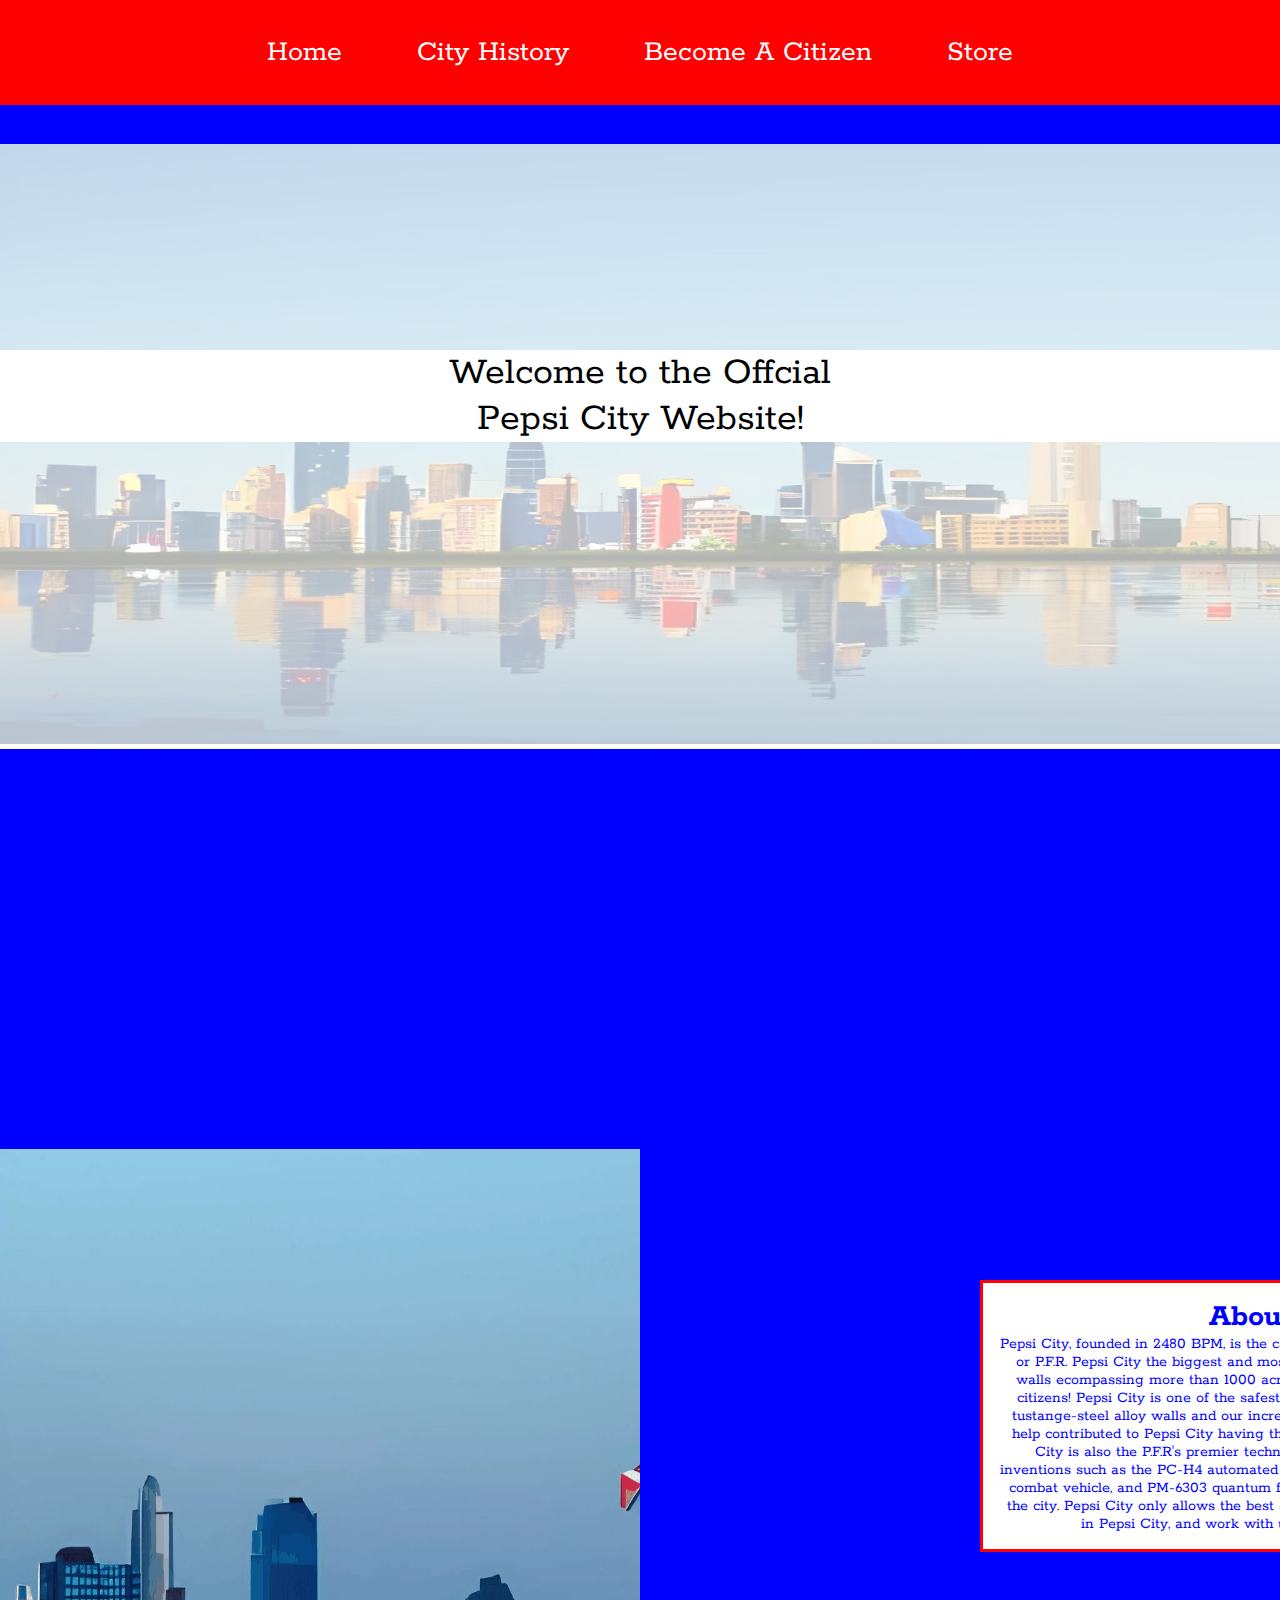
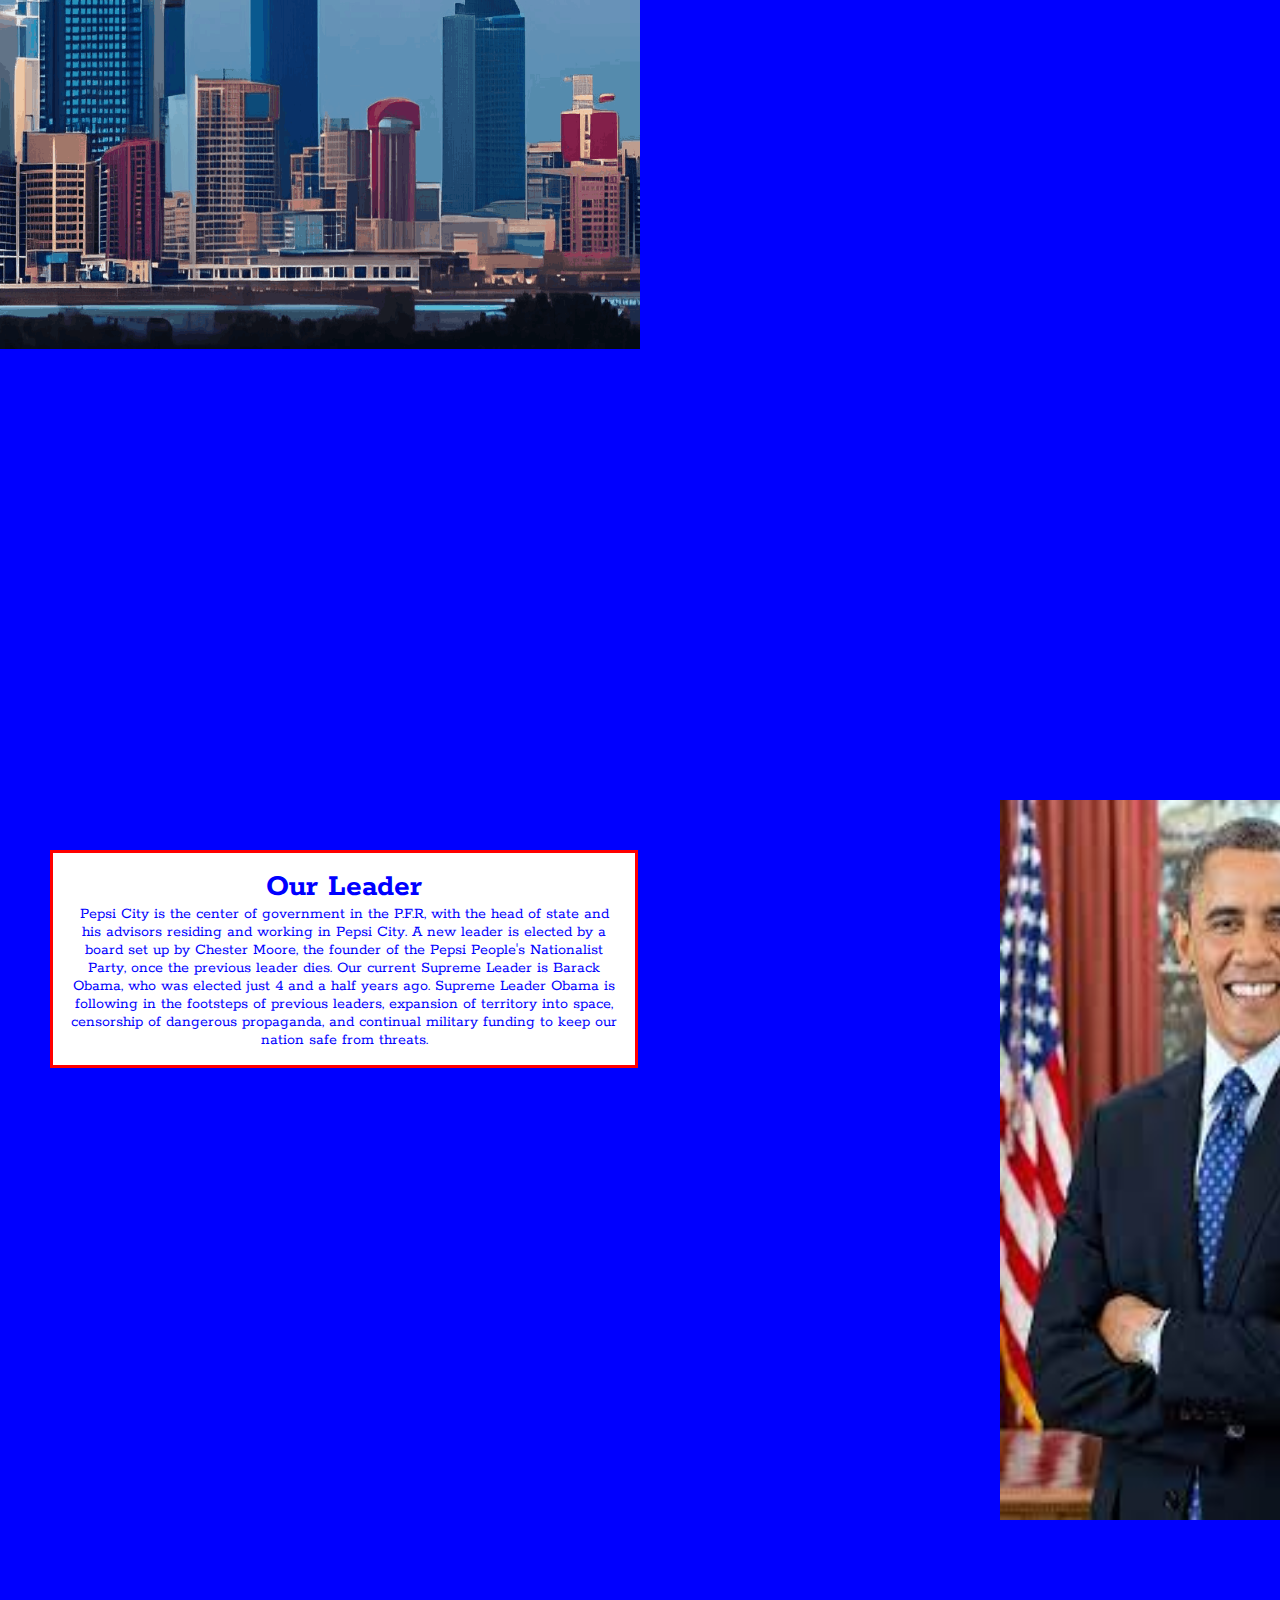
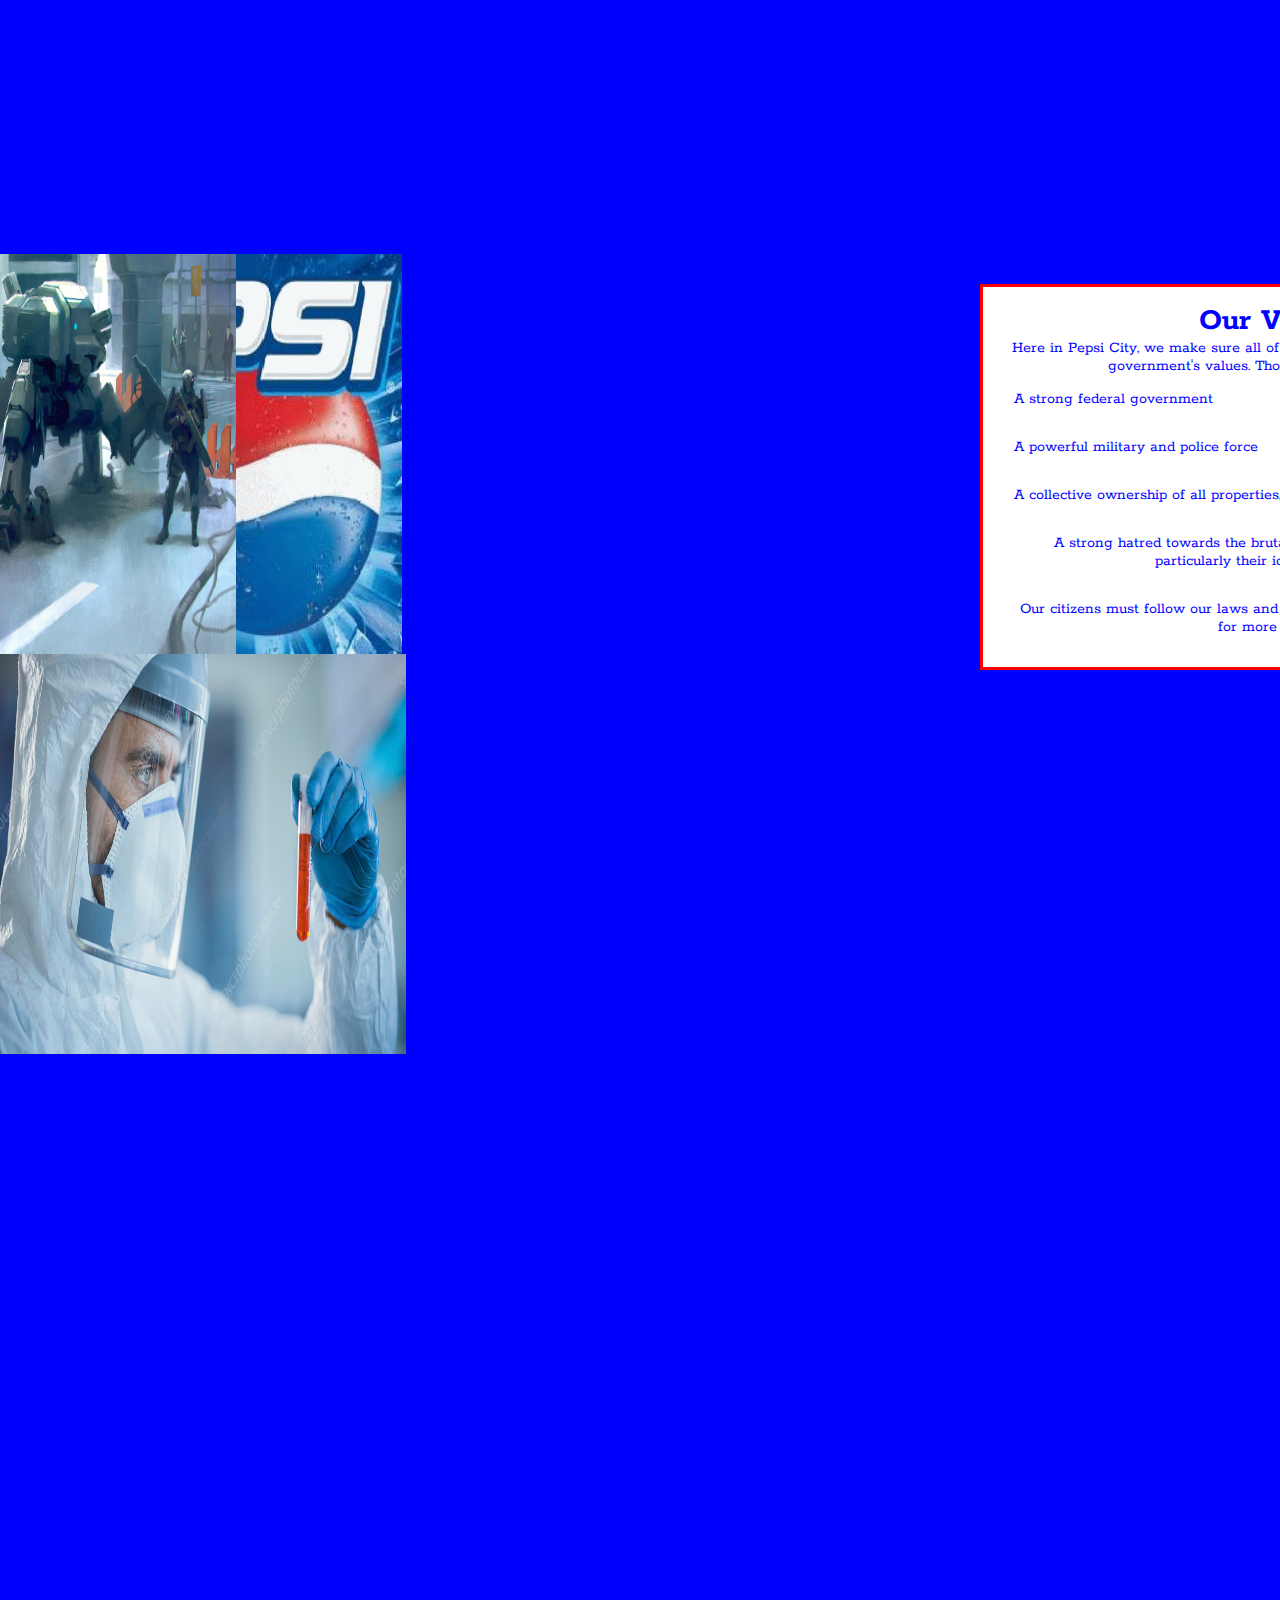
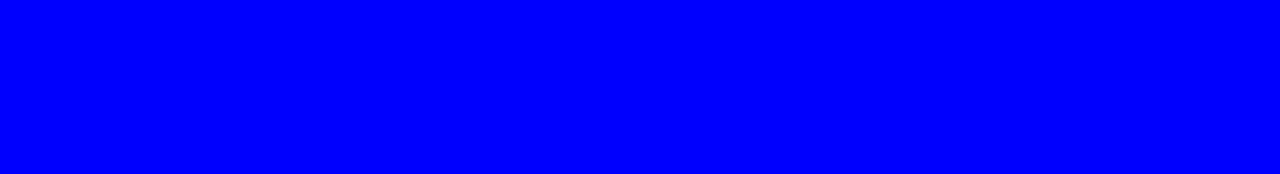
==== commit 6e399996: "Filler text replaced with Pepsi Lore" ====
--- a/index.html
+++ b/index.html
@@ -27,11 +27,11 @@
                 </a>
                 
                 <a href="index.html">
-                <li class="nav-item">Store</li>
+                <li class="nav-item">Become A Citizen</li>
                 </a>
                 
                 <a href="index.html">
-                <li class="nav-item">Become A Citizen</li>
+                <li class="nav-item">Store</li>
                 </a>
 
                 
@@ -59,16 +59,12 @@
                     <div class="intro-text">
                         <h1>About Us</h1>
                         <p>
-                            Lorem ipsum dolor sit, amet consectetur adipisicing elit. Ab doloremque et ad aspernatur, id, quos vero, aut animi laborum ducimus officiis neque sed? Maiores vero velit esse quaerat ea animi.
-                            Facere minima praesentium dolorem numquam. Porro rem accusantium sed provident molestias nulla minus, earum esse impedit consequuntur neque. Ducimus ratione nesciunt repellat non aspernatur dignissimos soluta expedita vel molestias ab!
-                            Autem, facilis voluptas. Quaerat magnam laboriosam, enim obcaecati voluptatibus impedit minima facilis eveniet odit, placeat vero ipsam! Rem harum corporis nisi sunt quos commodi mollitia suscipit et, autem omnis ea?
-                            Facilis quis vero accusantium illum possimus quidem, pariatur nisi, veniam totam animi recusandae. Facilis recusandae voluptatibus quod repellendus delectus maxime perferendis accusantium nulla! Fuga ratione quisquam voluptate natus fugit sit.
-                            Officiis cupiditate, quibusdam excepturi unde voluptatum quasi nihil pariatur cum esse vel porro assumenda ad deleniti rerum amet mollitia obcaecati molestias molestiae blanditiis nesciunt. Ullam est dolorem eveniet deleniti et.
-                            Itaque alias iste nulla repellendus consequuntur voluptatem soluta mollitia architecto odio sapiente rerum quod, cum modi reprehenderit temporibus quibusdam fugit aliquam obcaecati officia repudiandae similique. Alias consequuntur animi illum exercitationem.
-                            Dolore, voluptatum amet veritatis doloremque sint ea aut consequuntur nobis, ex similique adipisci minus id ut. Aspernatur eos consequuntur dolores cumque nobis voluptatum, rerum vitae reiciendis deleniti, minima eligendi aperiam.
-                            Inventore quibusdam id dignissimos vitae nulla asperiores quasi excepturi. Quae impedit nulla distinctio placeat ipsum ipsa. Exercitationem eius dolores consectetur temporibus ipsam distinctio doloribus maiores optio aperiam! Dignissimos, illum aspernatur.
-                            Blanditiis sit mollitia quo vitae at voluptates obcaecati alias, impedit neque aperiam! Autem temporibus quaerat dolores corrupti assumenda architecto optio voluptas quisquam! Ut, earum saepe nihil veniam sapiente perspiciatis repellat!
-                            Vel distinctio libero ut dolore illum eligendi, dicta cupiditate veritatis esse temporibus dignissimos consequatur alias at officiis voluptatem iusto iste blanditiis a quod possimus eius? Excepturi rerum architecto consequatur accusantium.
+                            Pepsi City, founded in 2480 BPM, is the capital city of the Pepsi Federal Republic, or P.F.R. Pepsi City the biggest and most populous in the P.F.R, with the city's 
+                            walls ecompassing more than 1000 acres and housing over 53 million Pepsi citizens! Pepsi City is one of the safest places in the P.F.R! The 80 inch thick 
+                            tustange-steel alloy walls and our incredibly large and advanced police force help contributed to Pepsi City having the lowest crime rate in the P.F.R! Pepsi City is 
+                            also the P.F.R's premier technology hub, with such revolutionary inventions such as the PC-H4 automated civilian hover car, the MT-IX P.Y.T.H.O.N combat vehicle, and 
+                            PM-6303 quantum fussion generator being created inside the city. Pepsi City only allows the best and most able citizens, so apply to live in Pepsi City, and work 
+                            with us to create a better nation!
                         </p>
                     </div>
                 
@@ -80,16 +76,10 @@
                     <div class="about-obama">
                         <h1>Our Leader</h1>
                         <p>
-                            Lorem ipsum, dolor sit amet consectetur adipisicing elit. Doloremque excepturi a quasi porro omnis. Sapiente, vel nihil ipsa in temporibus nulla, magnam dolore aliquid mollitia nemo facilis totam. Laborum, quisquam.
-                            Magni quae at ducimus reprehenderit ipsa, numquam totam voluptatibus quaerat? Recusandae perferendis non velit maiores necessitatibus neque quod doloremque deserunt corrupti iusto ducimus distinctio facere corporis voluptatum eos, illo inventore?
-                            Ab fugiat voluptate molestiae neque aspernatur aliquam eligendi ipsum illum, odit officiis ratione blanditiis, sit reiciendis laborum necessitatibus ullam accusamus. Aperiam hic rem nostrum autem veniam laudantium voluptatem vero nisi.
-                            Enim ipsam culpa alias optio perferendis architecto quas odit veniam eos eligendi, esse expedita totam quo ullam! Reprehenderit odio nesciunt, magni quis voluptas adipisci ipsam at soluta excepturi, quasi ad!
-                            Quam voluptates eos accusantium. Aperiam distinctio voluptates, ut quisquam minus quos unde nostrum corrupti eaque repellat porro amet dignissimos deleniti id error explicabo obcaecati dolore officiis totam facilis? Vitae, fugit.
-                            Minima vel consequatur quod vero dolorum accusamus quisquam et quam sapiente iure soluta numquam nostrum consectetur animi explicabo, molestias reprehenderit aspernatur aliquam eaque. Beatae praesentium repellendus velit, nostrum esse perferendis.
-                            Ullam molestiae doloribus veniam rerum facere at voluptatum dolore, itaque aut, vel facilis iste quos vitae nostrum a asperiores ipsum error voluptas. Fuga maxime consectetur iste ipsum animi odit fugit.
-                            Exercitationem incidunt quae veniam minima, expedita cupiditate ea sequi, cum cumque asperiores praesentium eligendi dolor aut explicabo sint iste magni alias deleniti et recusandae? Ad, animi consectetur? Necessitatibus, pariatur quidem.
-                            Magni ratione fuga dolorem porro ut, iusto ducimus maxime impedit itaque quisquam, enim esse odio quod quae libero error perferendis fugiat officiis tenetur nobis harum quia natus? Est, esse nulla.
-                            Corrupti voluptatum ut, eos et quo dolorum earum numquam natus nostrum nam itaque accusamus dolores, nesciunt eius quis deleniti. Iure necessitatibus ipsum dolore! Iste numquam officiis error distinctio quis sit?
+                            Pepsi City is the center of government in the P.F.R, with the head of state and his advisors residing and working in Pepsi City. A new leader is elected by a 
+                            board set up by Chester Moore, the founder of the Pepsi People's Nationalist Party, once the previous leader dies. Our current Supreme Leader is Barack Obama, 
+                            who was elected just 4 and a half years ago. Supreme Leader Obama is following in the footsteps of previous leaders, expansion of territory into space, censorship 
+                            of dangerous propaganda, and continual military funding to keep our nation safe from threats.
                         </p>
                     </div>
 
@@ -105,16 +95,26 @@
                     
                     <div class="values-text">
                         <h1>Our Values</h1>
-                        <p>Lorem ipsum dolor sit, amet consectetur adipisicing elit. Aspernatur atque, velit fuga fugiat pariatur aperiam, quia reprehenderit maiores assumenda aut, suscipit cum expedita nemo nesciunt sint omnis tempore perferendis sequi.
-                        Dolores odio fugit omnis laborum ipsam consequuntur harum temporibus et, distinctio corporis exercitationem cupiditate delectus velit doloremque sint cumque nesciunt iusto voluptatem quibusdam ea tenetur natus inventore provident sit. Recusandae?
-                        Placeat pariatur eligendi nihil omnis magnam? Neque reiciendis eaque illo provident voluptates, explicabo quod incidunt odio beatae ut, hic laudantium? Repellendus quas illo amet sunt unde, fugit odio tempore commodi?
-                        Delectus, maiores, voluptate porro nisi commodi vitae repellendus qui minus sit soluta eveniet necessitatibus quaerat inventore error! Eaque asperiores quidem neque, tenetur, praesentium doloribus pariatur qui minima dolores quisquam architecto!
-                        Ea eius rem, eos iste accusamus laudantium ratione expedita distinctio culpa odit doloremque, error, facilis quos magni! Enim iure vel, officia impedit sequi vitae dolor, minus magnam porro illum aspernatur?
-                        Quae modi nisi deserunt illo distinctio eos dolore similique incidunt unde hic ex tempora iure, accusantium reprehenderit rerum excepturi nobis, totam debitis qui eligendi exercitationem, fugiat maiores. Consequatur, sint libero?
-                        Dolorem molestias, perspiciatis, vero dicta, odio voluptatibus animi facilis officiis quod cumque quisquam? Explicabo optio fuga aliquam libero eius! Expedita laboriosam unde vitae rem cum et dolores recusandae magnam enim.
-                        Nostrum ut blanditiis, facere nisi adipisci a quod praesentium iusto veritatis temporibus modi asperiores unde quae iure provident reprehenderit aspernatur accusamus libero sit accusantium natus! Velit beatae id quia eius!
-                        Veniam voluptate repudiandae itaque. Repudiandae qui enim quibusdam delectus consequatur, ad cupiditate exercitationem molestiae in reiciendis corporis illum beatae asperiores debitis at animi vero earum, dignissimos minima et totam distinctio?
-                        Magni eveniet sed mollitia, qui magnam voluptates accusamus? Nostrum totam delectus ipsam perspiciatis culpa voluptatem a dicta reprehenderit neque vel! Commodi molestiae unde earum culpa! Illum nam facilis enim dolorum.</p>
+                        <p>
+                            Here in Pepsi City, we make sure all of our citizens belive in and support our government's values. Those values go as follows:
+                            <ul>
+                                <li id="values">
+                                    A strong federal government
+                                </li>
+                                <li id="values">
+                                    A powerful military and police force
+                                </li>
+                                <li id="values">
+                                    A collective ownership of all properties, factories, and businesses 
+                                </li>
+                                <li id="values">
+                                    A strong hatred towards the brutal, propaganda spreadong West, particularly their idea individualism
+                                </li>
+                                <li id="values">
+                                    Our citizens must follow our laws and code (see our citizenship application for more details)
+                                </li>
+                            </ul>
+                        </p>
                     </div>
                 </div>
             
--- a/styles.css
+++ b/styles.css
@@ -210,6 +210,12 @@
     width: 100%;
     position: absolute;
 }
+
+#values{
+    color: blue;
+    list-style-type: disc;
+    display: flex;
+}
 /* &&&&&&&&&&&&&&&&&&&&&& */
 
 
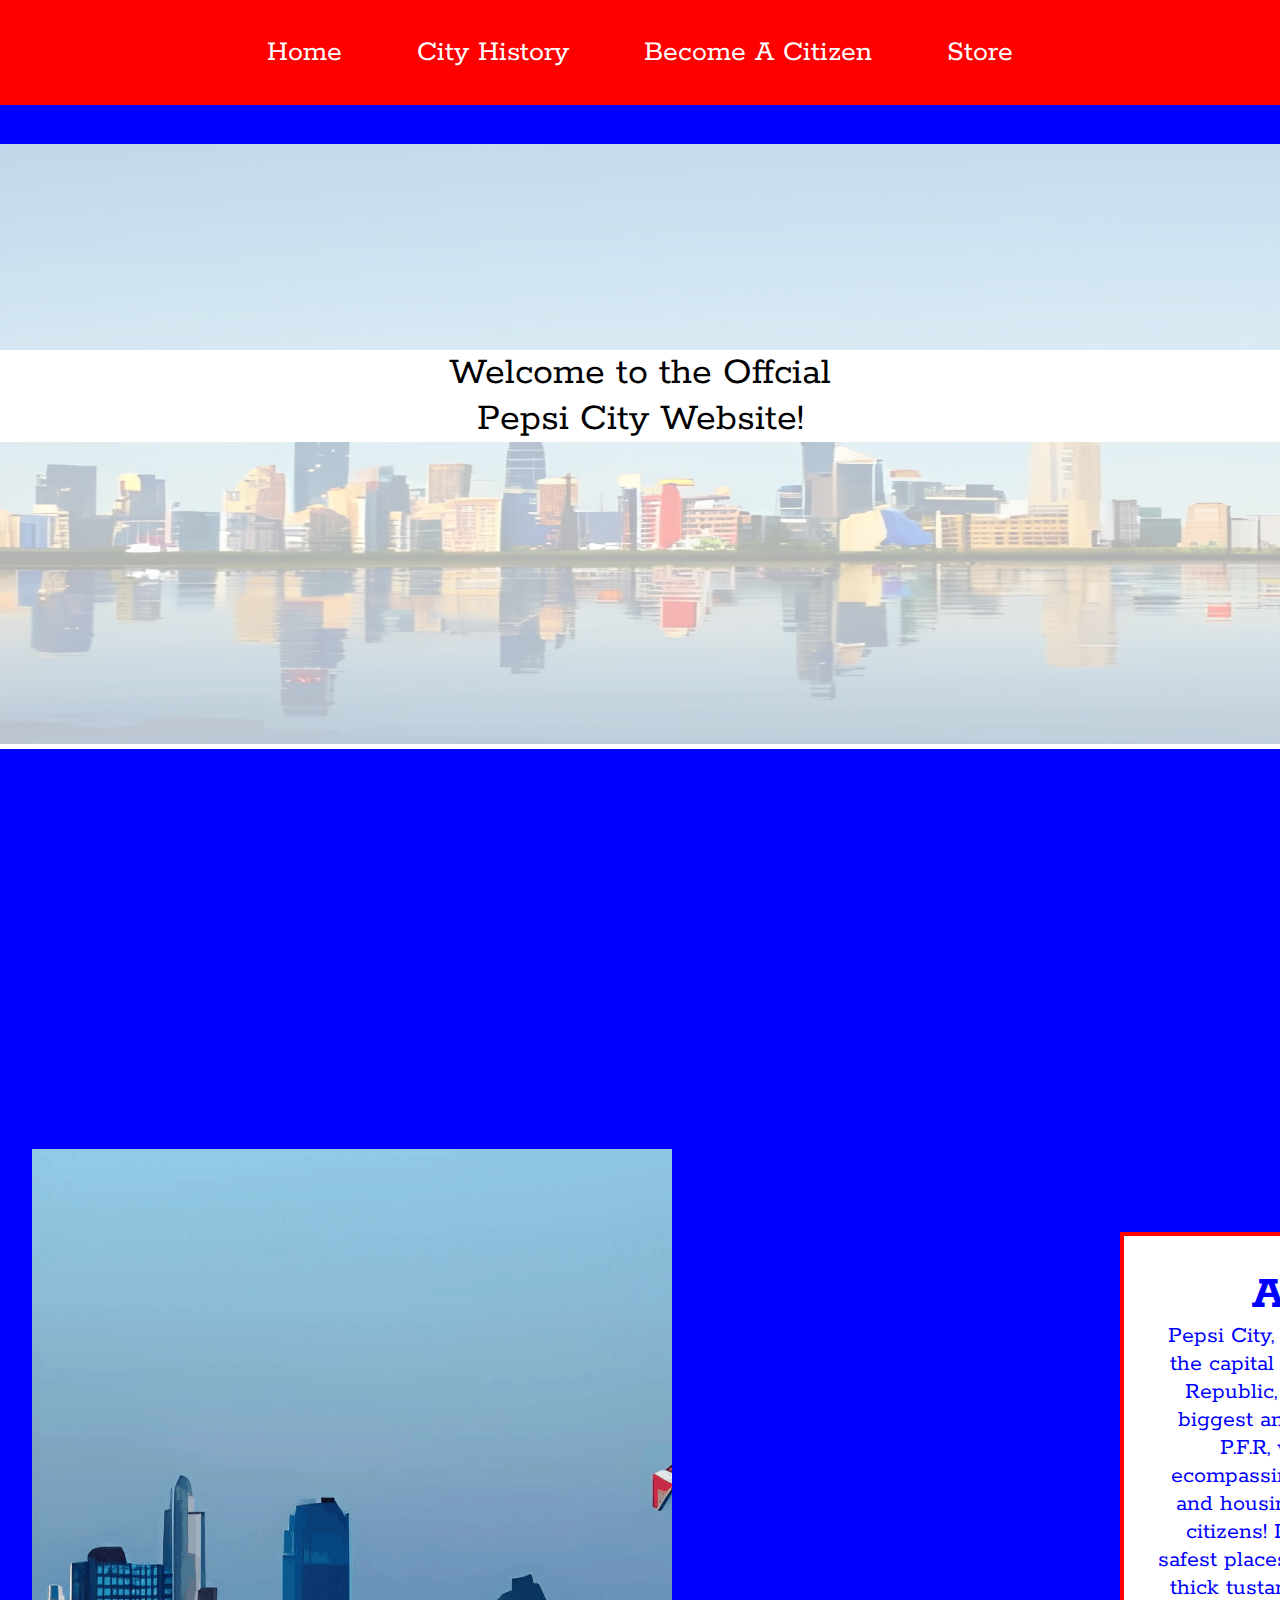
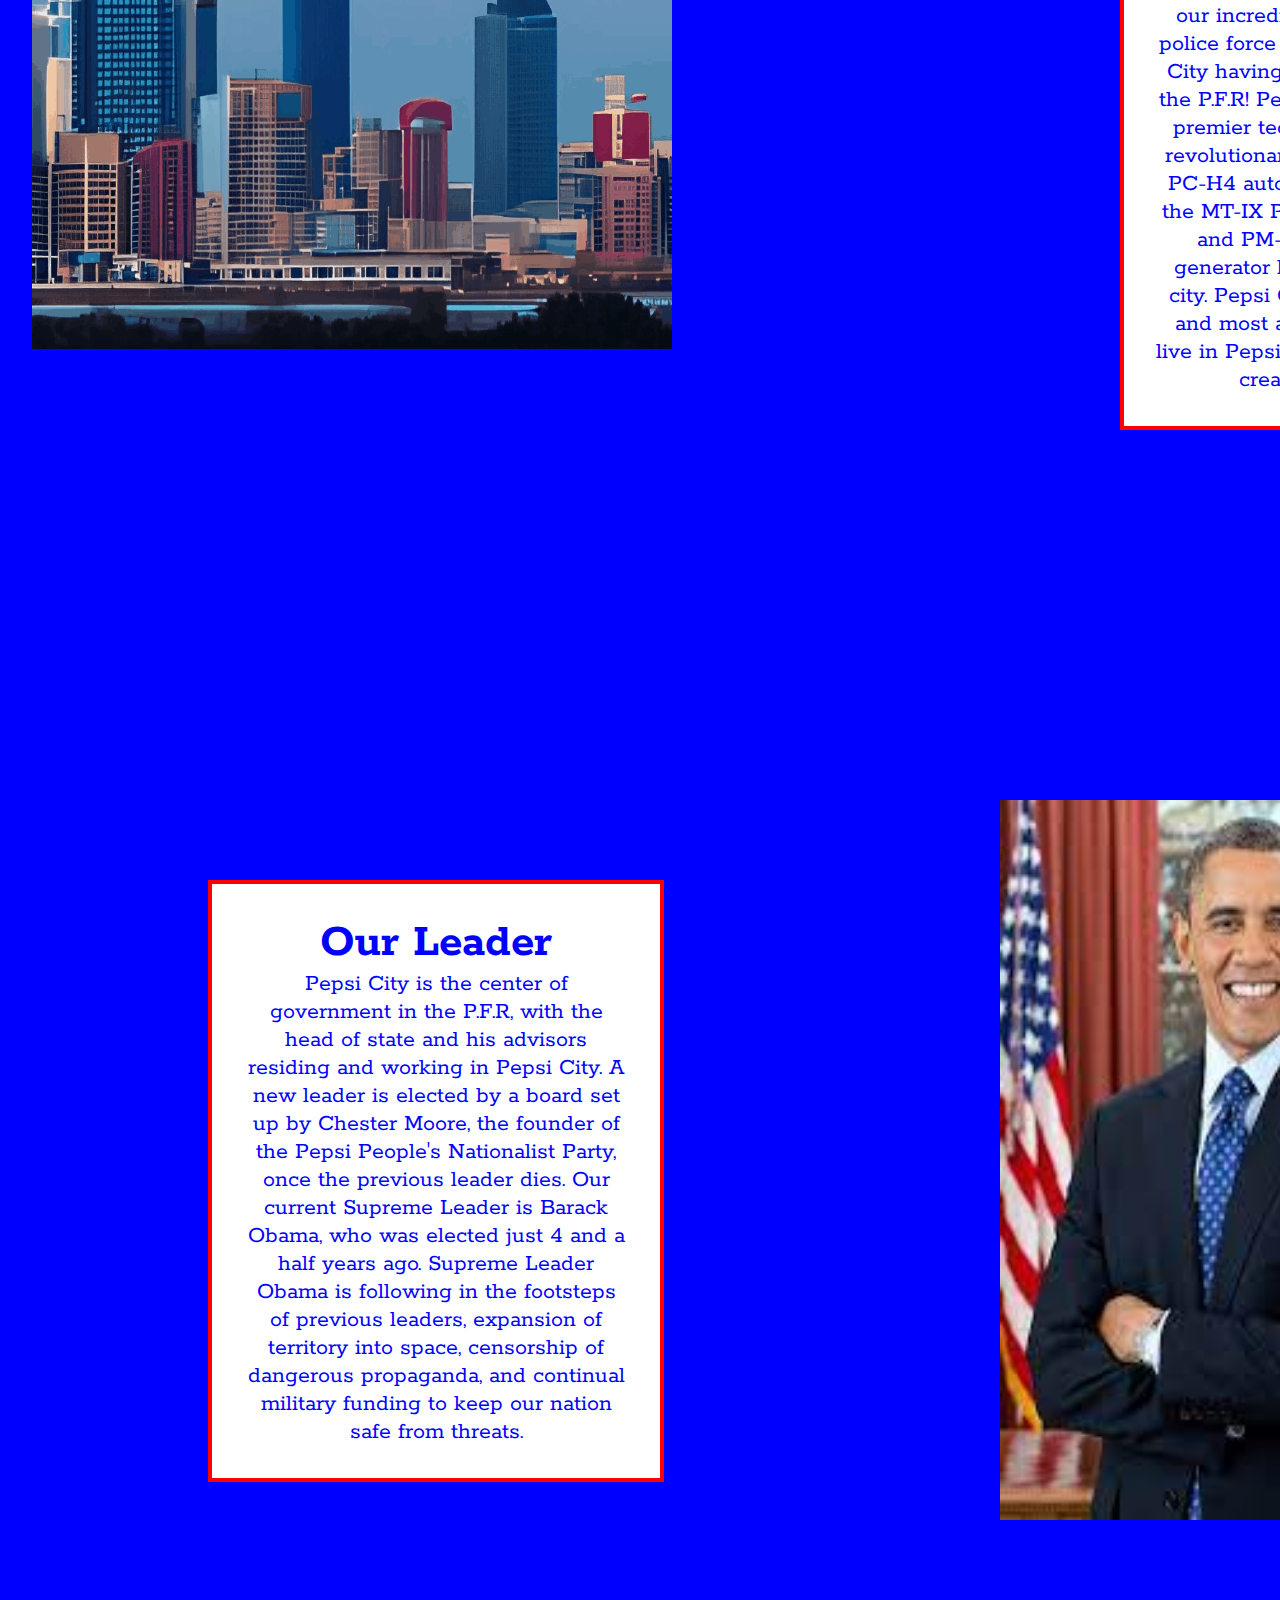
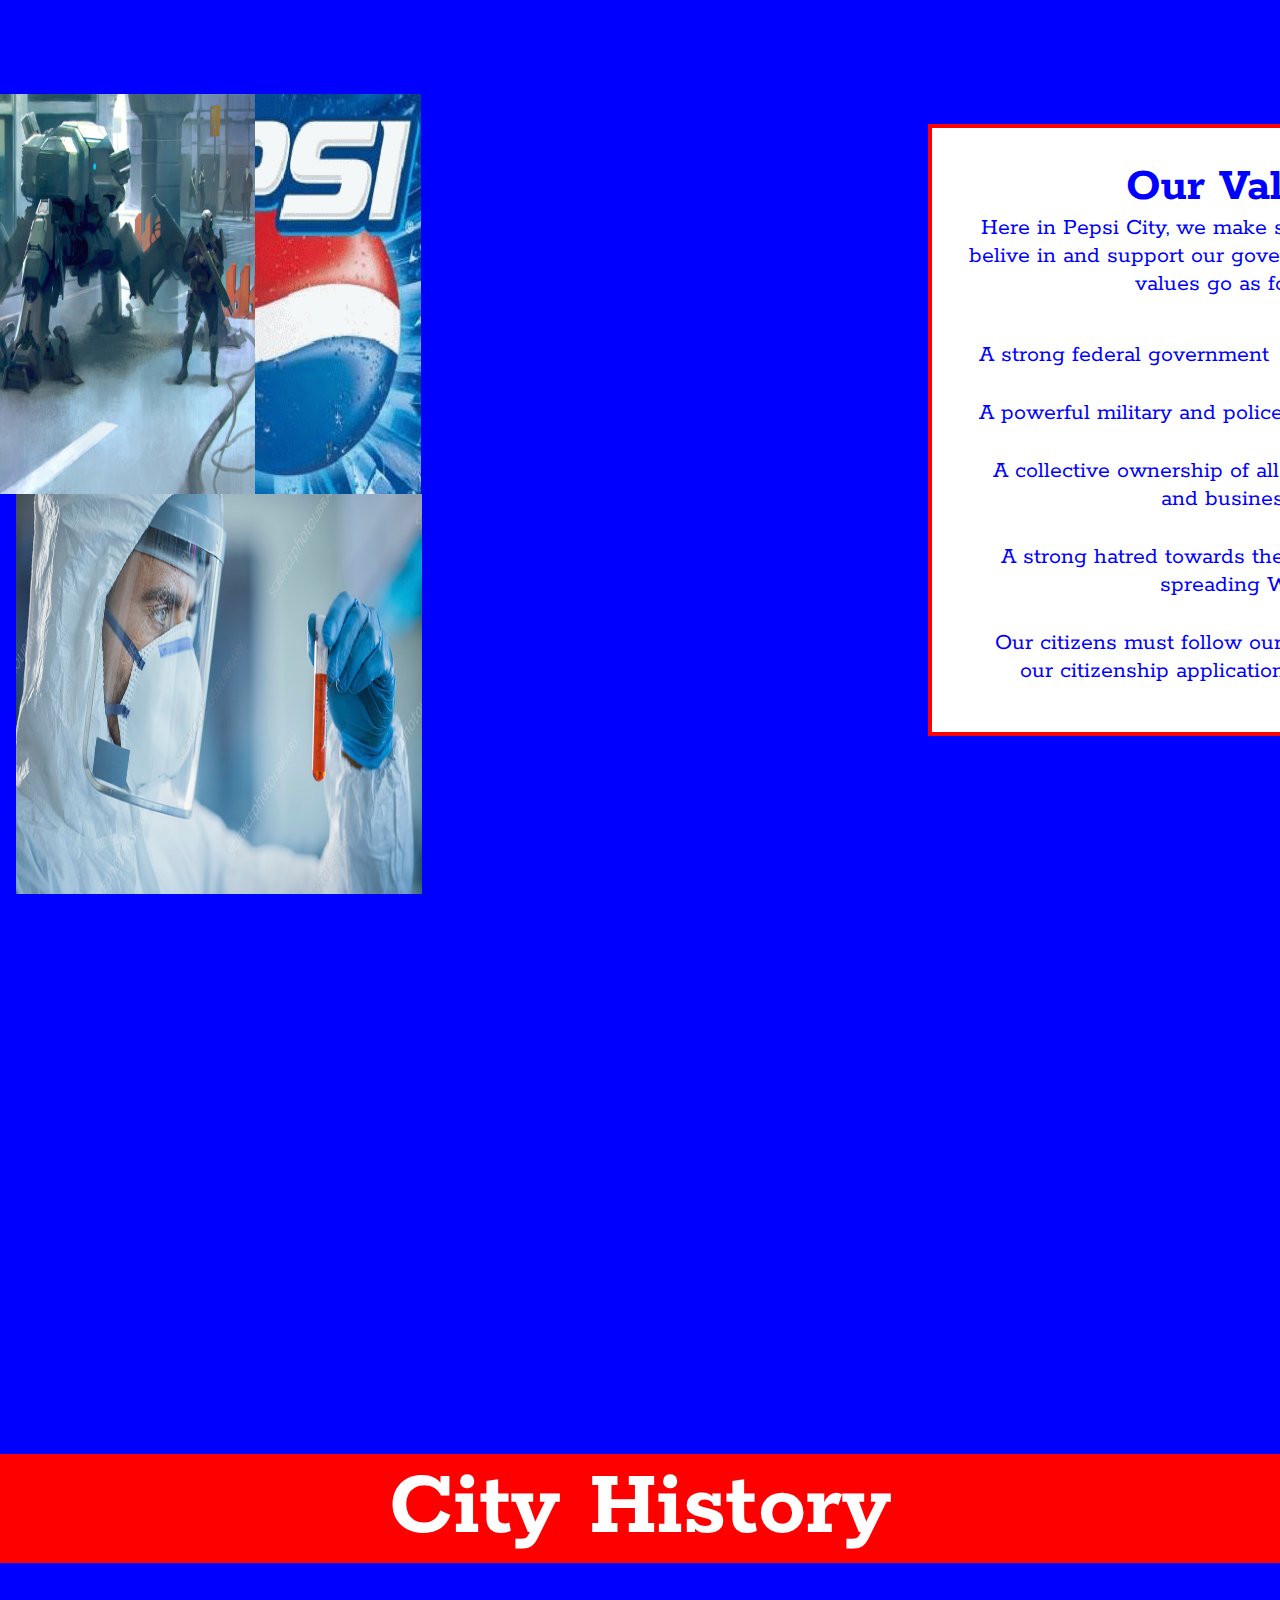
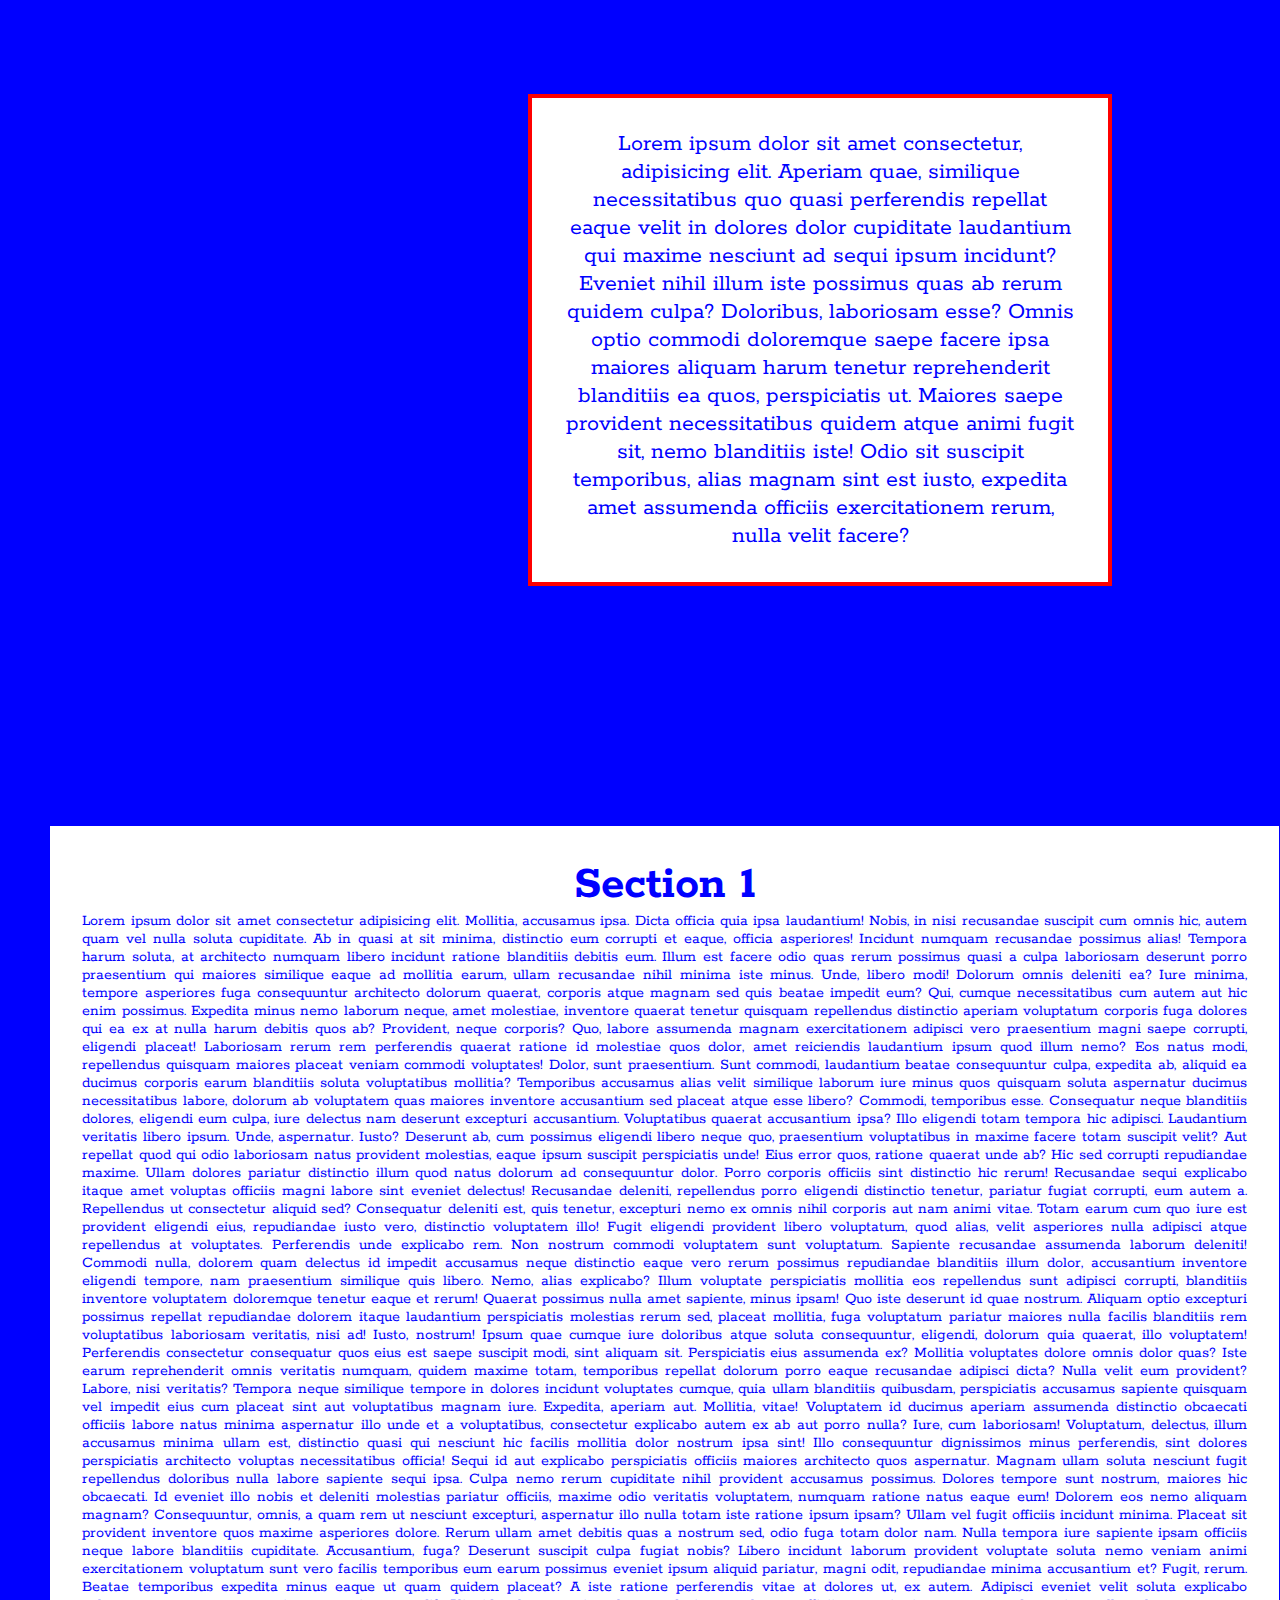
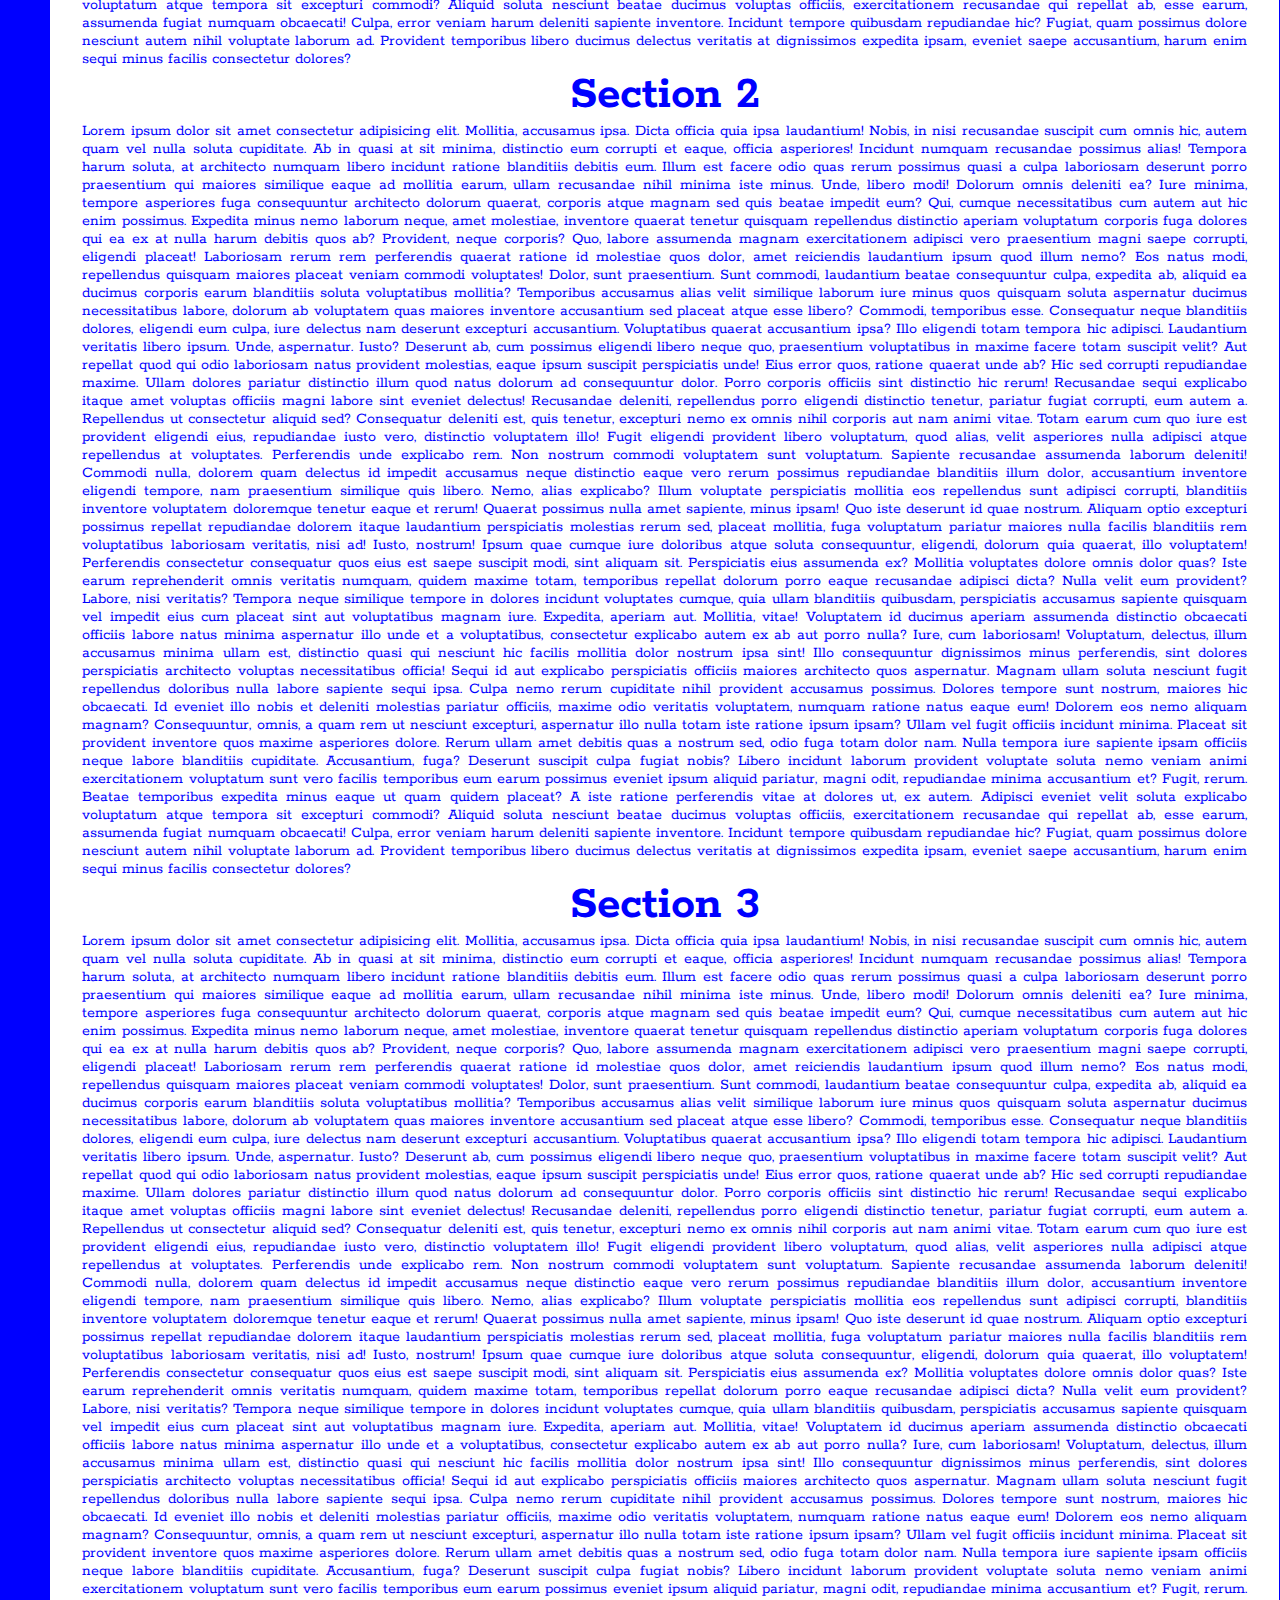
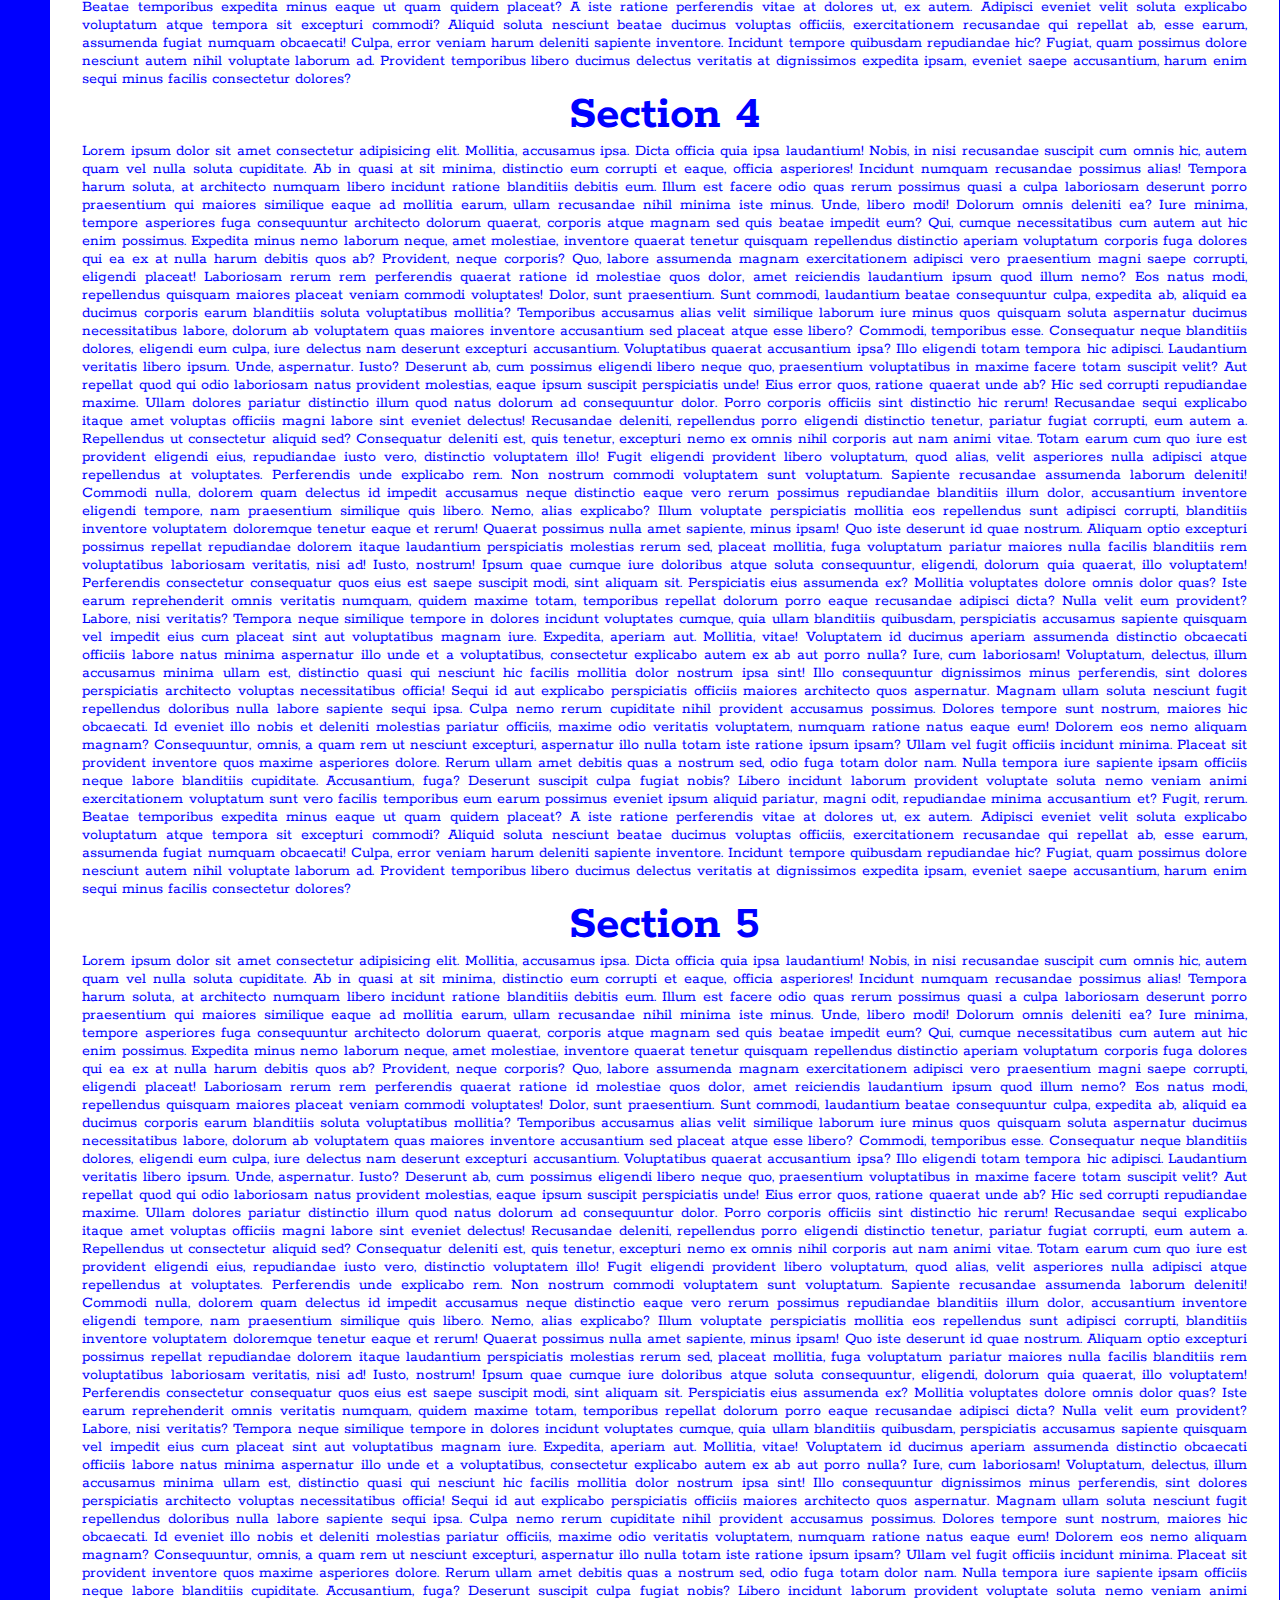
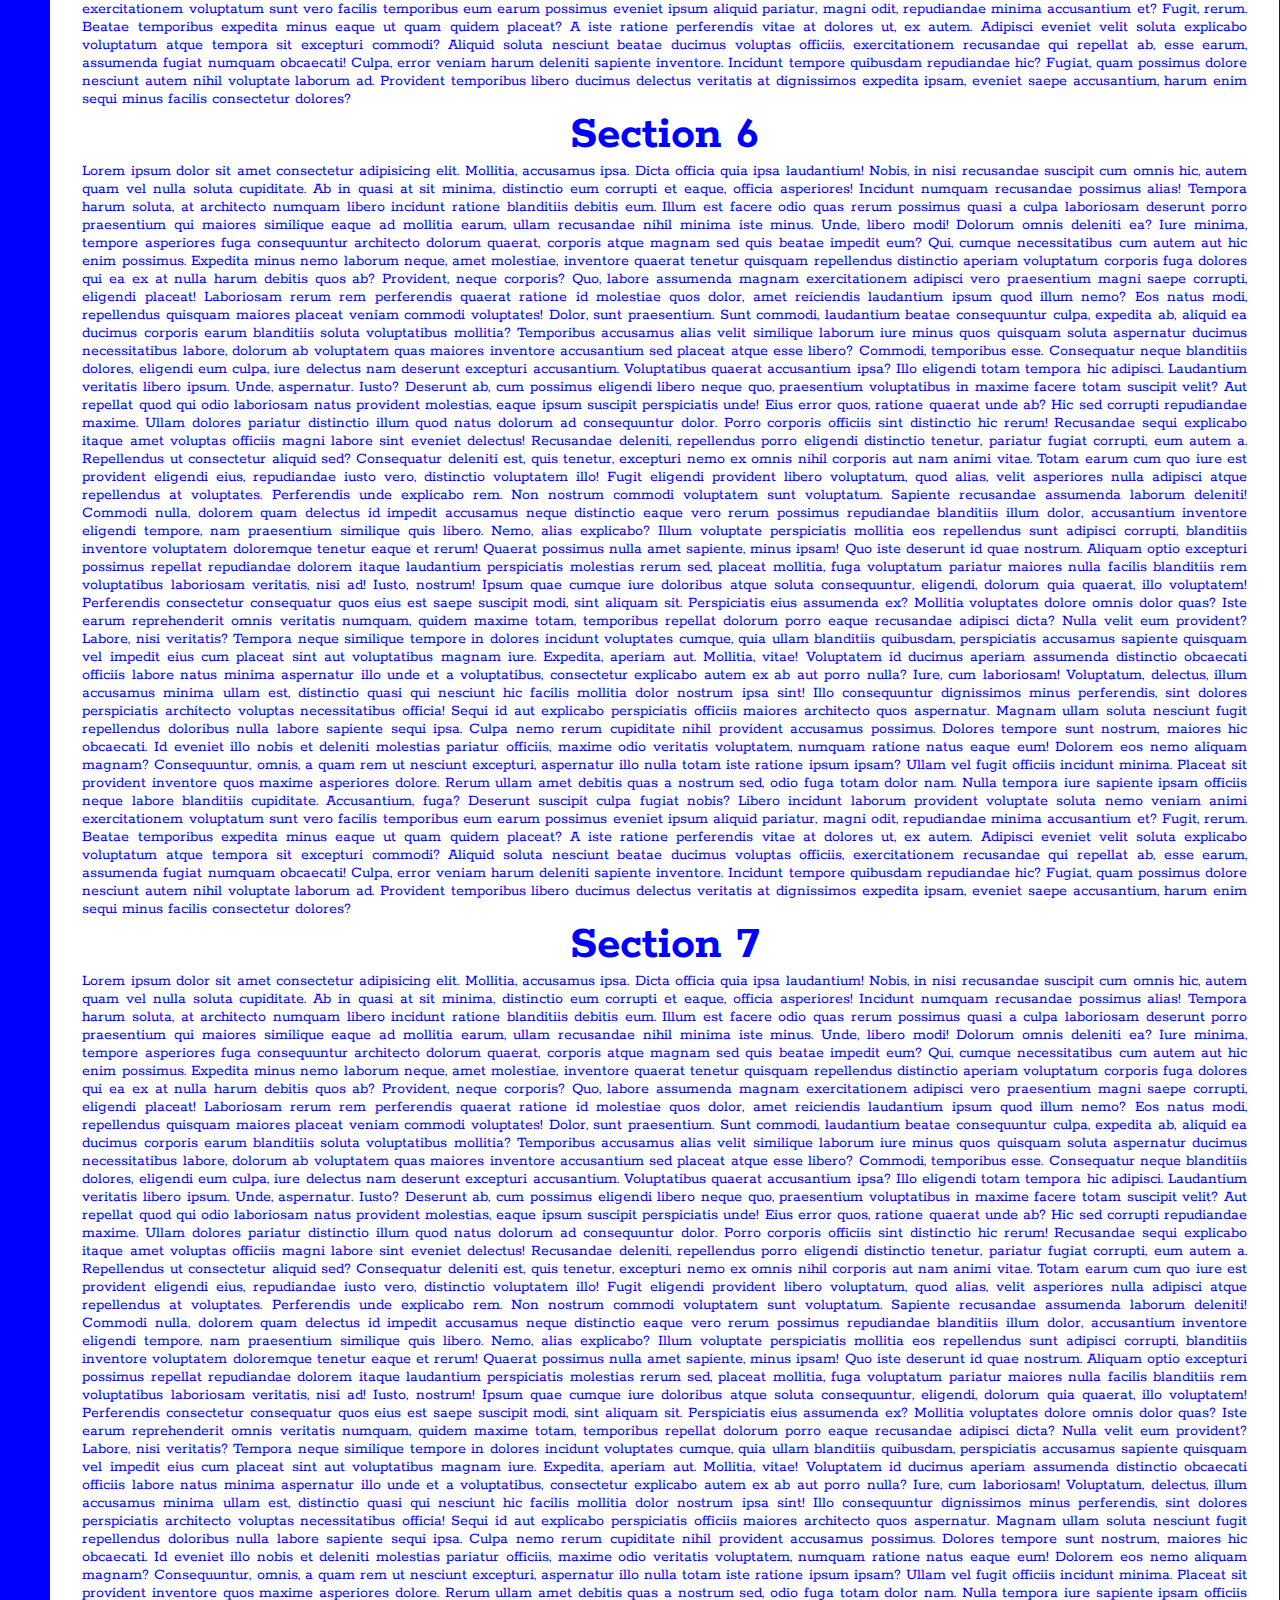
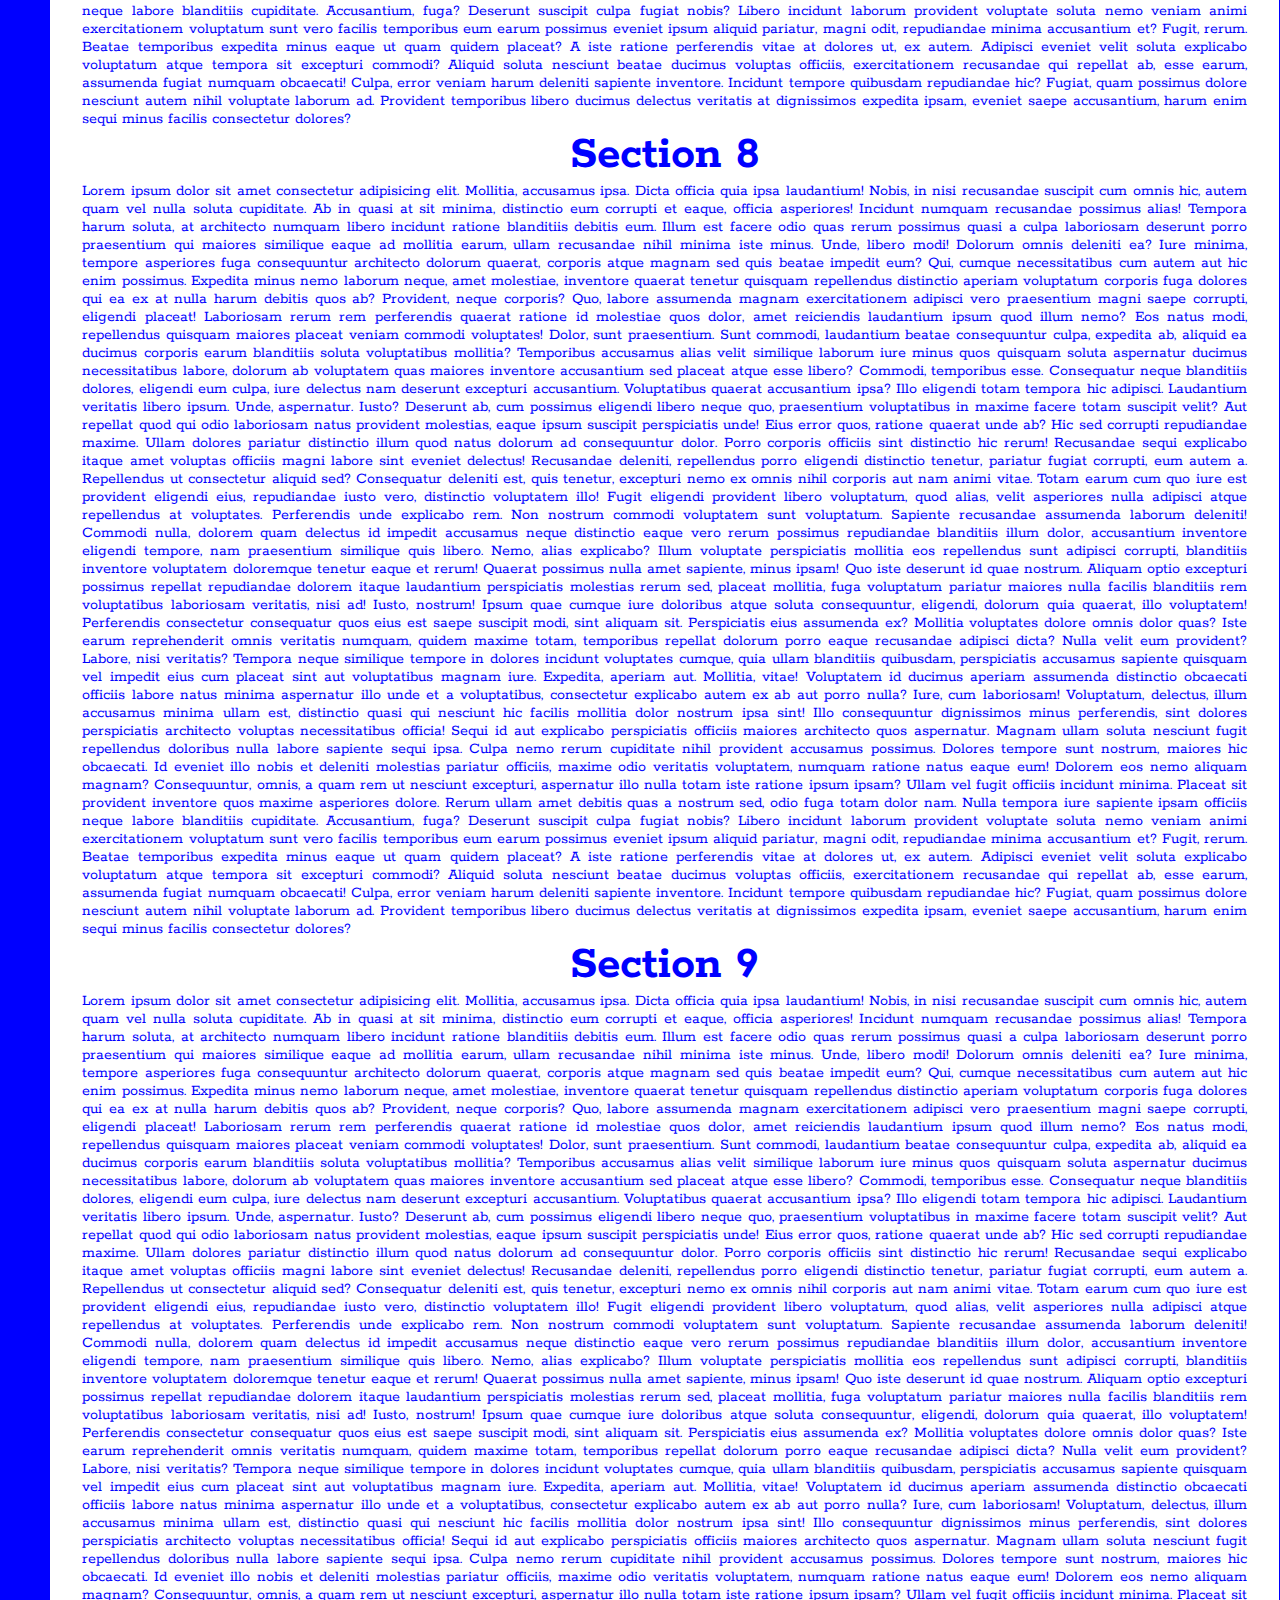
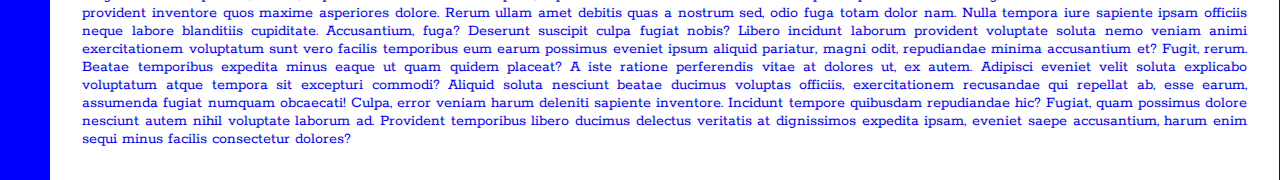
==== commit 30cfc66d: "New pages + City History w/ filler text" ====
--- a/index.html
+++ b/index.html
@@ -22,15 +22,15 @@
                 <li class="nav-item">Home</li>
                 </a>
                 
-                <a href="index.html">
+                <a href="#home-history">
                 <li class="nav-item">City History</li>
                 </a>
                 
-                <a href="index.html">
+                <a href="citizen.html">
                 <li class="nav-item">Become A Citizen</li>
                 </a>
                 
-                <a href="index.html">
+                <a href="store.html">
                 <li class="nav-item">Store</li>
                 </a>
 
@@ -63,7 +63,7 @@
                             walls ecompassing more than 1000 acres and housing over 53 million Pepsi citizens! Pepsi City is one of the safest places in the P.F.R! The 80 inch thick 
                             tustange-steel alloy walls and our incredibly large and advanced police force help contributed to Pepsi City having the lowest crime rate in the P.F.R! Pepsi City is 
                             also the P.F.R's premier technology hub, with such revolutionary inventions such as the PC-H4 automated civilian hover car, the MT-IX P.Y.T.H.O.N combat vehicle, and 
-                            PM-6303 quantum fussion generator being created inside the city. Pepsi City only allows the best and most able citizens, so apply to live in Pepsi City, and work 
+                            PM-6303 quantum fission generator being created inside the city. Pepsi City only allows the best and most able citizens, so apply to live in Pepsi City, and work 
                             with us to create a better nation!
                         </p>
                     </div>
@@ -97,6 +97,7 @@
                         <h1>Our Values</h1>
                         <p>
                             Here in Pepsi City, we make sure all of our citizens belive in and support our government's values. Those values go as follows:
+                            <br><br>
                             <ul>
                                 <li id="values">
                                     A strong federal government
@@ -108,7 +109,7 @@
                                     A collective ownership of all properties, factories, and businesses 
                                 </li>
                                 <li id="values">
-                                    A strong hatred towards the brutal, propaganda spreadong West, particularly their idea individualism
+                                    A strong hatred towards the brutal, propaganda spreading West
                                 </li>
                                 <li id="values">
                                     Our citizens must follow our laws and code (see our citizenship application for more details)
@@ -120,10 +121,339 @@
             
         </div>
 
-        <div class="home-history">
-
-
+        <div id="home-history">
+            <div class="history-welcome">
+                <h1>
+                    City History
+                </h1>
+        </div>
+
+            <div class="history-info">
+                <p>
+                    Lorem ipsum dolor sit amet consectetur, adipisicing elit. Aperiam quae, similique necessitatibus quo quasi perferendis repellat eaque velit in dolores dolor cupiditate laudantium qui maxime nesciunt ad sequi ipsum incidunt?
+                    Eveniet nihil illum iste possimus quas ab rerum quidem culpa? Doloribus, laboriosam esse? Omnis optio commodi doloremque saepe facere ipsa maiores aliquam harum tenetur reprehenderit blanditiis ea quos, perspiciatis ut.
+                    Maiores saepe provident necessitatibus quidem atque animi fugit sit, nemo blanditiis iste! Odio sit suscipit temporibus, alias magnam sint est iusto, expedita amet assumenda officiis exercitationem rerum, nulla velit facere?
+                </p>
+            </div>
             
+            <div class="history-text">
+                <h1 id="section-header">
+                    Section 1
+                </h1>
+                <p>
+                    Lorem ipsum dolor sit amet consectetur adipisicing elit. Mollitia, accusamus ipsa. Dicta officia quia ipsa laudantium! Nobis, in nisi recusandae suscipit cum omnis hic, autem quam vel nulla soluta cupiditate.
+                    Ab in quasi at sit minima, distinctio eum corrupti et eaque, officia asperiores! Incidunt numquam recusandae possimus alias! Tempora harum soluta, at architecto numquam libero incidunt ratione blanditiis debitis eum.
+                    Illum est facere odio quas rerum possimus quasi a culpa laboriosam deserunt porro praesentium qui maiores similique eaque ad mollitia earum, ullam recusandae nihil minima iste minus. Unde, libero modi!
+                    Dolorum omnis deleniti ea? Iure minima, tempore asperiores fuga consequuntur architecto dolorum quaerat, corporis atque magnam sed quis beatae impedit eum? Qui, cumque necessitatibus cum autem aut hic enim possimus.
+                    Expedita minus nemo laborum neque, amet molestiae, inventore quaerat tenetur quisquam repellendus distinctio aperiam voluptatum corporis fuga dolores qui ea ex at nulla harum debitis quos ab? Provident, neque corporis?
+                    Quo, labore assumenda magnam exercitationem adipisci vero praesentium magni saepe corrupti, eligendi placeat! Laboriosam rerum rem perferendis quaerat ratione id molestiae quos dolor, amet reiciendis laudantium ipsum quod illum nemo?
+                    Eos natus modi, repellendus quisquam maiores placeat veniam commodi voluptates! Dolor, sunt praesentium. Sunt commodi, laudantium beatae consequuntur culpa, expedita ab, aliquid ea ducimus corporis earum blanditiis soluta voluptatibus mollitia?
+                    Temporibus accusamus alias velit similique laborum iure minus quos quisquam soluta aspernatur ducimus necessitatibus labore, dolorum ab voluptatem quas maiores inventore accusantium sed placeat atque esse libero? Commodi, temporibus esse.
+                    Consequatur neque blanditiis dolores, eligendi eum culpa, iure delectus nam deserunt excepturi accusantium. Voluptatibus quaerat accusantium ipsa? Illo eligendi totam tempora hic adipisci. Laudantium veritatis libero ipsum. Unde, aspernatur. Iusto?
+                    Deserunt ab, cum possimus eligendi libero neque quo, praesentium voluptatibus in maxime facere totam suscipit velit? Aut repellat quod qui odio laboriosam natus provident molestias, eaque ipsum suscipit perspiciatis unde!
+                    Eius error quos, ratione quaerat unde ab? Hic sed corrupti repudiandae maxime. Ullam dolores pariatur distinctio illum quod natus dolorum ad consequuntur dolor. Porro corporis officiis sint distinctio hic rerum!
+                    Recusandae sequi explicabo itaque amet voluptas officiis magni labore sint eveniet delectus! Recusandae deleniti, repellendus porro eligendi distinctio tenetur, pariatur fugiat corrupti, eum autem a. Repellendus ut consectetur aliquid sed?
+                    Consequatur deleniti est, quis tenetur, excepturi nemo ex omnis nihil corporis aut nam animi vitae. Totam earum cum quo iure est provident eligendi eius, repudiandae iusto vero, distinctio voluptatem illo!
+                    Fugit eligendi provident libero voluptatum, quod alias, velit asperiores nulla adipisci atque repellendus at voluptates. Perferendis unde explicabo rem. Non nostrum commodi voluptatem sunt voluptatum. Sapiente recusandae assumenda laborum deleniti!
+                    Commodi nulla, dolorem quam delectus id impedit accusamus neque distinctio eaque vero rerum possimus repudiandae blanditiis illum dolor, accusantium inventore eligendi tempore, nam praesentium similique quis libero. Nemo, alias explicabo?
+                    Illum voluptate perspiciatis mollitia eos repellendus sunt adipisci corrupti, blanditiis inventore voluptatem doloremque tenetur eaque et rerum! Quaerat possimus nulla amet sapiente, minus ipsam! Quo iste deserunt id quae nostrum.
+                    Aliquam optio excepturi possimus repellat repudiandae dolorem itaque laudantium perspiciatis molestias rerum sed, placeat mollitia, fuga voluptatum pariatur maiores nulla facilis blanditiis rem voluptatibus laboriosam veritatis, nisi ad! Iusto, nostrum!
+                    Ipsum quae cumque iure doloribus atque soluta consequuntur, eligendi, dolorum quia quaerat, illo voluptatem! Perferendis consectetur consequatur quos eius est saepe suscipit modi, sint aliquam sit. Perspiciatis eius assumenda ex?
+                    Mollitia voluptates dolore omnis dolor quas? Iste earum reprehenderit omnis veritatis numquam, quidem maxime totam, temporibus repellat dolorum porro eaque recusandae adipisci dicta? Nulla velit eum provident? Labore, nisi veritatis?
+                    Tempora neque similique tempore in dolores incidunt voluptates cumque, quia ullam blanditiis quibusdam, perspiciatis accusamus sapiente quisquam vel impedit eius cum placeat sint aut voluptatibus magnam iure. Expedita, aperiam aut.
+                    Mollitia, vitae! Voluptatem id ducimus aperiam assumenda distinctio obcaecati officiis labore natus minima aspernatur illo unde et a voluptatibus, consectetur explicabo autem ex ab aut porro nulla? Iure, cum laboriosam!
+                    Voluptatum, delectus, illum accusamus minima ullam est, distinctio quasi qui nesciunt hic facilis mollitia dolor nostrum ipsa sint! Illo consequuntur dignissimos minus perferendis, sint dolores perspiciatis architecto voluptas necessitatibus officia!
+                    Sequi id aut explicabo perspiciatis officiis maiores architecto quos aspernatur. Magnam ullam soluta nesciunt fugit repellendus doloribus nulla labore sapiente sequi ipsa. Culpa nemo rerum cupiditate nihil provident accusamus possimus.
+                    Dolores tempore sunt nostrum, maiores hic obcaecati. Id eveniet illo nobis et deleniti molestias pariatur officiis, maxime odio veritatis voluptatem, numquam ratione natus eaque eum! Dolorem eos nemo aliquam magnam?
+                    Consequuntur, omnis, a quam rem ut nesciunt excepturi, aspernatur illo nulla totam iste ratione ipsum ipsam? Ullam vel fugit officiis incidunt minima. Placeat sit provident inventore quos maxime asperiores dolore.
+                    Rerum ullam amet debitis quas a nostrum sed, odio fuga totam dolor nam. Nulla tempora iure sapiente ipsam officiis neque labore blanditiis cupiditate. Accusantium, fuga? Deserunt suscipit culpa fugiat nobis?
+                    Libero incidunt laborum provident voluptate soluta nemo veniam animi exercitationem voluptatum sunt vero facilis temporibus eum earum possimus eveniet ipsum aliquid pariatur, magni odit, repudiandae minima accusantium et? Fugit, rerum.
+                    Beatae temporibus expedita minus eaque ut quam quidem placeat? A iste ratione perferendis vitae at dolores ut, ex autem. Adipisci eveniet velit soluta explicabo voluptatum atque tempora sit excepturi commodi?
+                    Aliquid soluta nesciunt beatae ducimus voluptas officiis, exercitationem recusandae qui repellat ab, esse earum, assumenda fugiat numquam obcaecati! Culpa, error veniam harum deleniti sapiente inventore. Incidunt tempore quibusdam repudiandae hic?
+                    Fugiat, quam possimus dolore nesciunt autem nihil voluptate laborum ad. Provident temporibus libero ducimus delectus veritatis at dignissimos expedita ipsam, eveniet saepe accusantium, harum enim sequi minus facilis consectetur dolores?
+                </p>
+                <h1 id="section-header">
+                    Section 2
+                </h1>
+                <p>
+                    Lorem ipsum dolor sit amet consectetur adipisicing elit. Mollitia, accusamus ipsa. Dicta officia quia ipsa laudantium! Nobis, in nisi recusandae suscipit cum omnis hic, autem quam vel nulla soluta cupiditate.
+                    Ab in quasi at sit minima, distinctio eum corrupti et eaque, officia asperiores! Incidunt numquam recusandae possimus alias! Tempora harum soluta, at architecto numquam libero incidunt ratione blanditiis debitis eum.
+                    Illum est facere odio quas rerum possimus quasi a culpa laboriosam deserunt porro praesentium qui maiores similique eaque ad mollitia earum, ullam recusandae nihil minima iste minus. Unde, libero modi!
+                    Dolorum omnis deleniti ea? Iure minima, tempore asperiores fuga consequuntur architecto dolorum quaerat, corporis atque magnam sed quis beatae impedit eum? Qui, cumque necessitatibus cum autem aut hic enim possimus.
+                    Expedita minus nemo laborum neque, amet molestiae, inventore quaerat tenetur quisquam repellendus distinctio aperiam voluptatum corporis fuga dolores qui ea ex at nulla harum debitis quos ab? Provident, neque corporis?
+                    Quo, labore assumenda magnam exercitationem adipisci vero praesentium magni saepe corrupti, eligendi placeat! Laboriosam rerum rem perferendis quaerat ratione id molestiae quos dolor, amet reiciendis laudantium ipsum quod illum nemo?
+                    Eos natus modi, repellendus quisquam maiores placeat veniam commodi voluptates! Dolor, sunt praesentium. Sunt commodi, laudantium beatae consequuntur culpa, expedita ab, aliquid ea ducimus corporis earum blanditiis soluta voluptatibus mollitia?
+                    Temporibus accusamus alias velit similique laborum iure minus quos quisquam soluta aspernatur ducimus necessitatibus labore, dolorum ab voluptatem quas maiores inventore accusantium sed placeat atque esse libero? Commodi, temporibus esse.
+                    Consequatur neque blanditiis dolores, eligendi eum culpa, iure delectus nam deserunt excepturi accusantium. Voluptatibus quaerat accusantium ipsa? Illo eligendi totam tempora hic adipisci. Laudantium veritatis libero ipsum. Unde, aspernatur. Iusto?
+                    Deserunt ab, cum possimus eligendi libero neque quo, praesentium voluptatibus in maxime facere totam suscipit velit? Aut repellat quod qui odio laboriosam natus provident molestias, eaque ipsum suscipit perspiciatis unde!
+                    Eius error quos, ratione quaerat unde ab? Hic sed corrupti repudiandae maxime. Ullam dolores pariatur distinctio illum quod natus dolorum ad consequuntur dolor. Porro corporis officiis sint distinctio hic rerum!
+                    Recusandae sequi explicabo itaque amet voluptas officiis magni labore sint eveniet delectus! Recusandae deleniti, repellendus porro eligendi distinctio tenetur, pariatur fugiat corrupti, eum autem a. Repellendus ut consectetur aliquid sed?
+                    Consequatur deleniti est, quis tenetur, excepturi nemo ex omnis nihil corporis aut nam animi vitae. Totam earum cum quo iure est provident eligendi eius, repudiandae iusto vero, distinctio voluptatem illo!
+                    Fugit eligendi provident libero voluptatum, quod alias, velit asperiores nulla adipisci atque repellendus at voluptates. Perferendis unde explicabo rem. Non nostrum commodi voluptatem sunt voluptatum. Sapiente recusandae assumenda laborum deleniti!
+                    Commodi nulla, dolorem quam delectus id impedit accusamus neque distinctio eaque vero rerum possimus repudiandae blanditiis illum dolor, accusantium inventore eligendi tempore, nam praesentium similique quis libero. Nemo, alias explicabo?
+                    Illum voluptate perspiciatis mollitia eos repellendus sunt adipisci corrupti, blanditiis inventore voluptatem doloremque tenetur eaque et rerum! Quaerat possimus nulla amet sapiente, minus ipsam! Quo iste deserunt id quae nostrum.
+                    Aliquam optio excepturi possimus repellat repudiandae dolorem itaque laudantium perspiciatis molestias rerum sed, placeat mollitia, fuga voluptatum pariatur maiores nulla facilis blanditiis rem voluptatibus laboriosam veritatis, nisi ad! Iusto, nostrum!
+                    Ipsum quae cumque iure doloribus atque soluta consequuntur, eligendi, dolorum quia quaerat, illo voluptatem! Perferendis consectetur consequatur quos eius est saepe suscipit modi, sint aliquam sit. Perspiciatis eius assumenda ex?
+                    Mollitia voluptates dolore omnis dolor quas? Iste earum reprehenderit omnis veritatis numquam, quidem maxime totam, temporibus repellat dolorum porro eaque recusandae adipisci dicta? Nulla velit eum provident? Labore, nisi veritatis?
+                    Tempora neque similique tempore in dolores incidunt voluptates cumque, quia ullam blanditiis quibusdam, perspiciatis accusamus sapiente quisquam vel impedit eius cum placeat sint aut voluptatibus magnam iure. Expedita, aperiam aut.
+                    Mollitia, vitae! Voluptatem id ducimus aperiam assumenda distinctio obcaecati officiis labore natus minima aspernatur illo unde et a voluptatibus, consectetur explicabo autem ex ab aut porro nulla? Iure, cum laboriosam!
+                    Voluptatum, delectus, illum accusamus minima ullam est, distinctio quasi qui nesciunt hic facilis mollitia dolor nostrum ipsa sint! Illo consequuntur dignissimos minus perferendis, sint dolores perspiciatis architecto voluptas necessitatibus officia!
+                    Sequi id aut explicabo perspiciatis officiis maiores architecto quos aspernatur. Magnam ullam soluta nesciunt fugit repellendus doloribus nulla labore sapiente sequi ipsa. Culpa nemo rerum cupiditate nihil provident accusamus possimus.
+                    Dolores tempore sunt nostrum, maiores hic obcaecati. Id eveniet illo nobis et deleniti molestias pariatur officiis, maxime odio veritatis voluptatem, numquam ratione natus eaque eum! Dolorem eos nemo aliquam magnam?
+                    Consequuntur, omnis, a quam rem ut nesciunt excepturi, aspernatur illo nulla totam iste ratione ipsum ipsam? Ullam vel fugit officiis incidunt minima. Placeat sit provident inventore quos maxime asperiores dolore.
+                    Rerum ullam amet debitis quas a nostrum sed, odio fuga totam dolor nam. Nulla tempora iure sapiente ipsam officiis neque labore blanditiis cupiditate. Accusantium, fuga? Deserunt suscipit culpa fugiat nobis?
+                    Libero incidunt laborum provident voluptate soluta nemo veniam animi exercitationem voluptatum sunt vero facilis temporibus eum earum possimus eveniet ipsum aliquid pariatur, magni odit, repudiandae minima accusantium et? Fugit, rerum.
+                    Beatae temporibus expedita minus eaque ut quam quidem placeat? A iste ratione perferendis vitae at dolores ut, ex autem. Adipisci eveniet velit soluta explicabo voluptatum atque tempora sit excepturi commodi?
+                    Aliquid soluta nesciunt beatae ducimus voluptas officiis, exercitationem recusandae qui repellat ab, esse earum, assumenda fugiat numquam obcaecati! Culpa, error veniam harum deleniti sapiente inventore. Incidunt tempore quibusdam repudiandae hic?
+                    Fugiat, quam possimus dolore nesciunt autem nihil voluptate laborum ad. Provident temporibus libero ducimus delectus veritatis at dignissimos expedita ipsam, eveniet saepe accusantium, harum enim sequi minus facilis consectetur dolores?
+                </p>
+                <h1 id="section-header">
+                    Section 3
+                </h1>
+                <p>
+                    Lorem ipsum dolor sit amet consectetur adipisicing elit. Mollitia, accusamus ipsa. Dicta officia quia ipsa laudantium! Nobis, in nisi recusandae suscipit cum omnis hic, autem quam vel nulla soluta cupiditate.
+                    Ab in quasi at sit minima, distinctio eum corrupti et eaque, officia asperiores! Incidunt numquam recusandae possimus alias! Tempora harum soluta, at architecto numquam libero incidunt ratione blanditiis debitis eum.
+                    Illum est facere odio quas rerum possimus quasi a culpa laboriosam deserunt porro praesentium qui maiores similique eaque ad mollitia earum, ullam recusandae nihil minima iste minus. Unde, libero modi!
+                    Dolorum omnis deleniti ea? Iure minima, tempore asperiores fuga consequuntur architecto dolorum quaerat, corporis atque magnam sed quis beatae impedit eum? Qui, cumque necessitatibus cum autem aut hic enim possimus.
+                    Expedita minus nemo laborum neque, amet molestiae, inventore quaerat tenetur quisquam repellendus distinctio aperiam voluptatum corporis fuga dolores qui ea ex at nulla harum debitis quos ab? Provident, neque corporis?
+                    Quo, labore assumenda magnam exercitationem adipisci vero praesentium magni saepe corrupti, eligendi placeat! Laboriosam rerum rem perferendis quaerat ratione id molestiae quos dolor, amet reiciendis laudantium ipsum quod illum nemo?
+                    Eos natus modi, repellendus quisquam maiores placeat veniam commodi voluptates! Dolor, sunt praesentium. Sunt commodi, laudantium beatae consequuntur culpa, expedita ab, aliquid ea ducimus corporis earum blanditiis soluta voluptatibus mollitia?
+                    Temporibus accusamus alias velit similique laborum iure minus quos quisquam soluta aspernatur ducimus necessitatibus labore, dolorum ab voluptatem quas maiores inventore accusantium sed placeat atque esse libero? Commodi, temporibus esse.
+                    Consequatur neque blanditiis dolores, eligendi eum culpa, iure delectus nam deserunt excepturi accusantium. Voluptatibus quaerat accusantium ipsa? Illo eligendi totam tempora hic adipisci. Laudantium veritatis libero ipsum. Unde, aspernatur. Iusto?
+                    Deserunt ab, cum possimus eligendi libero neque quo, praesentium voluptatibus in maxime facere totam suscipit velit? Aut repellat quod qui odio laboriosam natus provident molestias, eaque ipsum suscipit perspiciatis unde!
+                    Eius error quos, ratione quaerat unde ab? Hic sed corrupti repudiandae maxime. Ullam dolores pariatur distinctio illum quod natus dolorum ad consequuntur dolor. Porro corporis officiis sint distinctio hic rerum!
+                    Recusandae sequi explicabo itaque amet voluptas officiis magni labore sint eveniet delectus! Recusandae deleniti, repellendus porro eligendi distinctio tenetur, pariatur fugiat corrupti, eum autem a. Repellendus ut consectetur aliquid sed?
+                    Consequatur deleniti est, quis tenetur, excepturi nemo ex omnis nihil corporis aut nam animi vitae. Totam earum cum quo iure est provident eligendi eius, repudiandae iusto vero, distinctio voluptatem illo!
+                    Fugit eligendi provident libero voluptatum, quod alias, velit asperiores nulla adipisci atque repellendus at voluptates. Perferendis unde explicabo rem. Non nostrum commodi voluptatem sunt voluptatum. Sapiente recusandae assumenda laborum deleniti!
+                    Commodi nulla, dolorem quam delectus id impedit accusamus neque distinctio eaque vero rerum possimus repudiandae blanditiis illum dolor, accusantium inventore eligendi tempore, nam praesentium similique quis libero. Nemo, alias explicabo?
+                    Illum voluptate perspiciatis mollitia eos repellendus sunt adipisci corrupti, blanditiis inventore voluptatem doloremque tenetur eaque et rerum! Quaerat possimus nulla amet sapiente, minus ipsam! Quo iste deserunt id quae nostrum.
+                    Aliquam optio excepturi possimus repellat repudiandae dolorem itaque laudantium perspiciatis molestias rerum sed, placeat mollitia, fuga voluptatum pariatur maiores nulla facilis blanditiis rem voluptatibus laboriosam veritatis, nisi ad! Iusto, nostrum!
+                    Ipsum quae cumque iure doloribus atque soluta consequuntur, eligendi, dolorum quia quaerat, illo voluptatem! Perferendis consectetur consequatur quos eius est saepe suscipit modi, sint aliquam sit. Perspiciatis eius assumenda ex?
+                    Mollitia voluptates dolore omnis dolor quas? Iste earum reprehenderit omnis veritatis numquam, quidem maxime totam, temporibus repellat dolorum porro eaque recusandae adipisci dicta? Nulla velit eum provident? Labore, nisi veritatis?
+                    Tempora neque similique tempore in dolores incidunt voluptates cumque, quia ullam blanditiis quibusdam, perspiciatis accusamus sapiente quisquam vel impedit eius cum placeat sint aut voluptatibus magnam iure. Expedita, aperiam aut.
+                    Mollitia, vitae! Voluptatem id ducimus aperiam assumenda distinctio obcaecati officiis labore natus minima aspernatur illo unde et a voluptatibus, consectetur explicabo autem ex ab aut porro nulla? Iure, cum laboriosam!
+                    Voluptatum, delectus, illum accusamus minima ullam est, distinctio quasi qui nesciunt hic facilis mollitia dolor nostrum ipsa sint! Illo consequuntur dignissimos minus perferendis, sint dolores perspiciatis architecto voluptas necessitatibus officia!
+                    Sequi id aut explicabo perspiciatis officiis maiores architecto quos aspernatur. Magnam ullam soluta nesciunt fugit repellendus doloribus nulla labore sapiente sequi ipsa. Culpa nemo rerum cupiditate nihil provident accusamus possimus.
+                    Dolores tempore sunt nostrum, maiores hic obcaecati. Id eveniet illo nobis et deleniti molestias pariatur officiis, maxime odio veritatis voluptatem, numquam ratione natus eaque eum! Dolorem eos nemo aliquam magnam?
+                    Consequuntur, omnis, a quam rem ut nesciunt excepturi, aspernatur illo nulla totam iste ratione ipsum ipsam? Ullam vel fugit officiis incidunt minima. Placeat sit provident inventore quos maxime asperiores dolore.
+                    Rerum ullam amet debitis quas a nostrum sed, odio fuga totam dolor nam. Nulla tempora iure sapiente ipsam officiis neque labore blanditiis cupiditate. Accusantium, fuga? Deserunt suscipit culpa fugiat nobis?
+                    Libero incidunt laborum provident voluptate soluta nemo veniam animi exercitationem voluptatum sunt vero facilis temporibus eum earum possimus eveniet ipsum aliquid pariatur, magni odit, repudiandae minima accusantium et? Fugit, rerum.
+                    Beatae temporibus expedita minus eaque ut quam quidem placeat? A iste ratione perferendis vitae at dolores ut, ex autem. Adipisci eveniet velit soluta explicabo voluptatum atque tempora sit excepturi commodi?
+                    Aliquid soluta nesciunt beatae ducimus voluptas officiis, exercitationem recusandae qui repellat ab, esse earum, assumenda fugiat numquam obcaecati! Culpa, error veniam harum deleniti sapiente inventore. Incidunt tempore quibusdam repudiandae hic?
+                    Fugiat, quam possimus dolore nesciunt autem nihil voluptate laborum ad. Provident temporibus libero ducimus delectus veritatis at dignissimos expedita ipsam, eveniet saepe accusantium, harum enim sequi minus facilis consectetur dolores?
+                </p>
+                <h1 id="section-header">
+                    Section 4
+                </h1>
+                <p>
+                    Lorem ipsum dolor sit amet consectetur adipisicing elit. Mollitia, accusamus ipsa. Dicta officia quia ipsa laudantium! Nobis, in nisi recusandae suscipit cum omnis hic, autem quam vel nulla soluta cupiditate.
+                    Ab in quasi at sit minima, distinctio eum corrupti et eaque, officia asperiores! Incidunt numquam recusandae possimus alias! Tempora harum soluta, at architecto numquam libero incidunt ratione blanditiis debitis eum.
+                    Illum est facere odio quas rerum possimus quasi a culpa laboriosam deserunt porro praesentium qui maiores similique eaque ad mollitia earum, ullam recusandae nihil minima iste minus. Unde, libero modi!
+                    Dolorum omnis deleniti ea? Iure minima, tempore asperiores fuga consequuntur architecto dolorum quaerat, corporis atque magnam sed quis beatae impedit eum? Qui, cumque necessitatibus cum autem aut hic enim possimus.
+                    Expedita minus nemo laborum neque, amet molestiae, inventore quaerat tenetur quisquam repellendus distinctio aperiam voluptatum corporis fuga dolores qui ea ex at nulla harum debitis quos ab? Provident, neque corporis?
+                    Quo, labore assumenda magnam exercitationem adipisci vero praesentium magni saepe corrupti, eligendi placeat! Laboriosam rerum rem perferendis quaerat ratione id molestiae quos dolor, amet reiciendis laudantium ipsum quod illum nemo?
+                    Eos natus modi, repellendus quisquam maiores placeat veniam commodi voluptates! Dolor, sunt praesentium. Sunt commodi, laudantium beatae consequuntur culpa, expedita ab, aliquid ea ducimus corporis earum blanditiis soluta voluptatibus mollitia?
+                    Temporibus accusamus alias velit similique laborum iure minus quos quisquam soluta aspernatur ducimus necessitatibus labore, dolorum ab voluptatem quas maiores inventore accusantium sed placeat atque esse libero? Commodi, temporibus esse.
+                    Consequatur neque blanditiis dolores, eligendi eum culpa, iure delectus nam deserunt excepturi accusantium. Voluptatibus quaerat accusantium ipsa? Illo eligendi totam tempora hic adipisci. Laudantium veritatis libero ipsum. Unde, aspernatur. Iusto?
+                    Deserunt ab, cum possimus eligendi libero neque quo, praesentium voluptatibus in maxime facere totam suscipit velit? Aut repellat quod qui odio laboriosam natus provident molestias, eaque ipsum suscipit perspiciatis unde!
+                    Eius error quos, ratione quaerat unde ab? Hic sed corrupti repudiandae maxime. Ullam dolores pariatur distinctio illum quod natus dolorum ad consequuntur dolor. Porro corporis officiis sint distinctio hic rerum!
+                    Recusandae sequi explicabo itaque amet voluptas officiis magni labore sint eveniet delectus! Recusandae deleniti, repellendus porro eligendi distinctio tenetur, pariatur fugiat corrupti, eum autem a. Repellendus ut consectetur aliquid sed?
+                    Consequatur deleniti est, quis tenetur, excepturi nemo ex omnis nihil corporis aut nam animi vitae. Totam earum cum quo iure est provident eligendi eius, repudiandae iusto vero, distinctio voluptatem illo!
+                    Fugit eligendi provident libero voluptatum, quod alias, velit asperiores nulla adipisci atque repellendus at voluptates. Perferendis unde explicabo rem. Non nostrum commodi voluptatem sunt voluptatum. Sapiente recusandae assumenda laborum deleniti!
+                    Commodi nulla, dolorem quam delectus id impedit accusamus neque distinctio eaque vero rerum possimus repudiandae blanditiis illum dolor, accusantium inventore eligendi tempore, nam praesentium similique quis libero. Nemo, alias explicabo?
+                    Illum voluptate perspiciatis mollitia eos repellendus sunt adipisci corrupti, blanditiis inventore voluptatem doloremque tenetur eaque et rerum! Quaerat possimus nulla amet sapiente, minus ipsam! Quo iste deserunt id quae nostrum.
+                    Aliquam optio excepturi possimus repellat repudiandae dolorem itaque laudantium perspiciatis molestias rerum sed, placeat mollitia, fuga voluptatum pariatur maiores nulla facilis blanditiis rem voluptatibus laboriosam veritatis, nisi ad! Iusto, nostrum!
+                    Ipsum quae cumque iure doloribus atque soluta consequuntur, eligendi, dolorum quia quaerat, illo voluptatem! Perferendis consectetur consequatur quos eius est saepe suscipit modi, sint aliquam sit. Perspiciatis eius assumenda ex?
+                    Mollitia voluptates dolore omnis dolor quas? Iste earum reprehenderit omnis veritatis numquam, quidem maxime totam, temporibus repellat dolorum porro eaque recusandae adipisci dicta? Nulla velit eum provident? Labore, nisi veritatis?
+                    Tempora neque similique tempore in dolores incidunt voluptates cumque, quia ullam blanditiis quibusdam, perspiciatis accusamus sapiente quisquam vel impedit eius cum placeat sint aut voluptatibus magnam iure. Expedita, aperiam aut.
+                    Mollitia, vitae! Voluptatem id ducimus aperiam assumenda distinctio obcaecati officiis labore natus minima aspernatur illo unde et a voluptatibus, consectetur explicabo autem ex ab aut porro nulla? Iure, cum laboriosam!
+                    Voluptatum, delectus, illum accusamus minima ullam est, distinctio quasi qui nesciunt hic facilis mollitia dolor nostrum ipsa sint! Illo consequuntur dignissimos minus perferendis, sint dolores perspiciatis architecto voluptas necessitatibus officia!
+                    Sequi id aut explicabo perspiciatis officiis maiores architecto quos aspernatur. Magnam ullam soluta nesciunt fugit repellendus doloribus nulla labore sapiente sequi ipsa. Culpa nemo rerum cupiditate nihil provident accusamus possimus.
+                    Dolores tempore sunt nostrum, maiores hic obcaecati. Id eveniet illo nobis et deleniti molestias pariatur officiis, maxime odio veritatis voluptatem, numquam ratione natus eaque eum! Dolorem eos nemo aliquam magnam?
+                    Consequuntur, omnis, a quam rem ut nesciunt excepturi, aspernatur illo nulla totam iste ratione ipsum ipsam? Ullam vel fugit officiis incidunt minima. Placeat sit provident inventore quos maxime asperiores dolore.
+                    Rerum ullam amet debitis quas a nostrum sed, odio fuga totam dolor nam. Nulla tempora iure sapiente ipsam officiis neque labore blanditiis cupiditate. Accusantium, fuga? Deserunt suscipit culpa fugiat nobis?
+                    Libero incidunt laborum provident voluptate soluta nemo veniam animi exercitationem voluptatum sunt vero facilis temporibus eum earum possimus eveniet ipsum aliquid pariatur, magni odit, repudiandae minima accusantium et? Fugit, rerum.
+                    Beatae temporibus expedita minus eaque ut quam quidem placeat? A iste ratione perferendis vitae at dolores ut, ex autem. Adipisci eveniet velit soluta explicabo voluptatum atque tempora sit excepturi commodi?
+                    Aliquid soluta nesciunt beatae ducimus voluptas officiis, exercitationem recusandae qui repellat ab, esse earum, assumenda fugiat numquam obcaecati! Culpa, error veniam harum deleniti sapiente inventore. Incidunt tempore quibusdam repudiandae hic?
+                    Fugiat, quam possimus dolore nesciunt autem nihil voluptate laborum ad. Provident temporibus libero ducimus delectus veritatis at dignissimos expedita ipsam, eveniet saepe accusantium, harum enim sequi minus facilis consectetur dolores?
+                </p>
+                <h1 id="section-header">
+                    Section 5
+                </h1>
+                <p>
+                    Lorem ipsum dolor sit amet consectetur adipisicing elit. Mollitia, accusamus ipsa. Dicta officia quia ipsa laudantium! Nobis, in nisi recusandae suscipit cum omnis hic, autem quam vel nulla soluta cupiditate.
+                    Ab in quasi at sit minima, distinctio eum corrupti et eaque, officia asperiores! Incidunt numquam recusandae possimus alias! Tempora harum soluta, at architecto numquam libero incidunt ratione blanditiis debitis eum.
+                    Illum est facere odio quas rerum possimus quasi a culpa laboriosam deserunt porro praesentium qui maiores similique eaque ad mollitia earum, ullam recusandae nihil minima iste minus. Unde, libero modi!
+                    Dolorum omnis deleniti ea? Iure minima, tempore asperiores fuga consequuntur architecto dolorum quaerat, corporis atque magnam sed quis beatae impedit eum? Qui, cumque necessitatibus cum autem aut hic enim possimus.
+                    Expedita minus nemo laborum neque, amet molestiae, inventore quaerat tenetur quisquam repellendus distinctio aperiam voluptatum corporis fuga dolores qui ea ex at nulla harum debitis quos ab? Provident, neque corporis?
+                    Quo, labore assumenda magnam exercitationem adipisci vero praesentium magni saepe corrupti, eligendi placeat! Laboriosam rerum rem perferendis quaerat ratione id molestiae quos dolor, amet reiciendis laudantium ipsum quod illum nemo?
+                    Eos natus modi, repellendus quisquam maiores placeat veniam commodi voluptates! Dolor, sunt praesentium. Sunt commodi, laudantium beatae consequuntur culpa, expedita ab, aliquid ea ducimus corporis earum blanditiis soluta voluptatibus mollitia?
+                    Temporibus accusamus alias velit similique laborum iure minus quos quisquam soluta aspernatur ducimus necessitatibus labore, dolorum ab voluptatem quas maiores inventore accusantium sed placeat atque esse libero? Commodi, temporibus esse.
+                    Consequatur neque blanditiis dolores, eligendi eum culpa, iure delectus nam deserunt excepturi accusantium. Voluptatibus quaerat accusantium ipsa? Illo eligendi totam tempora hic adipisci. Laudantium veritatis libero ipsum. Unde, aspernatur. Iusto?
+                    Deserunt ab, cum possimus eligendi libero neque quo, praesentium voluptatibus in maxime facere totam suscipit velit? Aut repellat quod qui odio laboriosam natus provident molestias, eaque ipsum suscipit perspiciatis unde!
+                    Eius error quos, ratione quaerat unde ab? Hic sed corrupti repudiandae maxime. Ullam dolores pariatur distinctio illum quod natus dolorum ad consequuntur dolor. Porro corporis officiis sint distinctio hic rerum!
+                    Recusandae sequi explicabo itaque amet voluptas officiis magni labore sint eveniet delectus! Recusandae deleniti, repellendus porro eligendi distinctio tenetur, pariatur fugiat corrupti, eum autem a. Repellendus ut consectetur aliquid sed?
+                    Consequatur deleniti est, quis tenetur, excepturi nemo ex omnis nihil corporis aut nam animi vitae. Totam earum cum quo iure est provident eligendi eius, repudiandae iusto vero, distinctio voluptatem illo!
+                    Fugit eligendi provident libero voluptatum, quod alias, velit asperiores nulla adipisci atque repellendus at voluptates. Perferendis unde explicabo rem. Non nostrum commodi voluptatem sunt voluptatum. Sapiente recusandae assumenda laborum deleniti!
+                    Commodi nulla, dolorem quam delectus id impedit accusamus neque distinctio eaque vero rerum possimus repudiandae blanditiis illum dolor, accusantium inventore eligendi tempore, nam praesentium similique quis libero. Nemo, alias explicabo?
+                    Illum voluptate perspiciatis mollitia eos repellendus sunt adipisci corrupti, blanditiis inventore voluptatem doloremque tenetur eaque et rerum! Quaerat possimus nulla amet sapiente, minus ipsam! Quo iste deserunt id quae nostrum.
+                    Aliquam optio excepturi possimus repellat repudiandae dolorem itaque laudantium perspiciatis molestias rerum sed, placeat mollitia, fuga voluptatum pariatur maiores nulla facilis blanditiis rem voluptatibus laboriosam veritatis, nisi ad! Iusto, nostrum!
+                    Ipsum quae cumque iure doloribus atque soluta consequuntur, eligendi, dolorum quia quaerat, illo voluptatem! Perferendis consectetur consequatur quos eius est saepe suscipit modi, sint aliquam sit. Perspiciatis eius assumenda ex?
+                    Mollitia voluptates dolore omnis dolor quas? Iste earum reprehenderit omnis veritatis numquam, quidem maxime totam, temporibus repellat dolorum porro eaque recusandae adipisci dicta? Nulla velit eum provident? Labore, nisi veritatis?
+                    Tempora neque similique tempore in dolores incidunt voluptates cumque, quia ullam blanditiis quibusdam, perspiciatis accusamus sapiente quisquam vel impedit eius cum placeat sint aut voluptatibus magnam iure. Expedita, aperiam aut.
+                    Mollitia, vitae! Voluptatem id ducimus aperiam assumenda distinctio obcaecati officiis labore natus minima aspernatur illo unde et a voluptatibus, consectetur explicabo autem ex ab aut porro nulla? Iure, cum laboriosam!
+                    Voluptatum, delectus, illum accusamus minima ullam est, distinctio quasi qui nesciunt hic facilis mollitia dolor nostrum ipsa sint! Illo consequuntur dignissimos minus perferendis, sint dolores perspiciatis architecto voluptas necessitatibus officia!
+                    Sequi id aut explicabo perspiciatis officiis maiores architecto quos aspernatur. Magnam ullam soluta nesciunt fugit repellendus doloribus nulla labore sapiente sequi ipsa. Culpa nemo rerum cupiditate nihil provident accusamus possimus.
+                    Dolores tempore sunt nostrum, maiores hic obcaecati. Id eveniet illo nobis et deleniti molestias pariatur officiis, maxime odio veritatis voluptatem, numquam ratione natus eaque eum! Dolorem eos nemo aliquam magnam?
+                    Consequuntur, omnis, a quam rem ut nesciunt excepturi, aspernatur illo nulla totam iste ratione ipsum ipsam? Ullam vel fugit officiis incidunt minima. Placeat sit provident inventore quos maxime asperiores dolore.
+                    Rerum ullam amet debitis quas a nostrum sed, odio fuga totam dolor nam. Nulla tempora iure sapiente ipsam officiis neque labore blanditiis cupiditate. Accusantium, fuga? Deserunt suscipit culpa fugiat nobis?
+                    Libero incidunt laborum provident voluptate soluta nemo veniam animi exercitationem voluptatum sunt vero facilis temporibus eum earum possimus eveniet ipsum aliquid pariatur, magni odit, repudiandae minima accusantium et? Fugit, rerum.
+                    Beatae temporibus expedita minus eaque ut quam quidem placeat? A iste ratione perferendis vitae at dolores ut, ex autem. Adipisci eveniet velit soluta explicabo voluptatum atque tempora sit excepturi commodi?
+                    Aliquid soluta nesciunt beatae ducimus voluptas officiis, exercitationem recusandae qui repellat ab, esse earum, assumenda fugiat numquam obcaecati! Culpa, error veniam harum deleniti sapiente inventore. Incidunt tempore quibusdam repudiandae hic?
+                    Fugiat, quam possimus dolore nesciunt autem nihil voluptate laborum ad. Provident temporibus libero ducimus delectus veritatis at dignissimos expedita ipsam, eveniet saepe accusantium, harum enim sequi minus facilis consectetur dolores?
+                </p>
+                <h1 id="section-header">
+                    Section 6
+                </h1>
+                <p>
+                    Lorem ipsum dolor sit amet consectetur adipisicing elit. Mollitia, accusamus ipsa. Dicta officia quia ipsa laudantium! Nobis, in nisi recusandae suscipit cum omnis hic, autem quam vel nulla soluta cupiditate.
+                    Ab in quasi at sit minima, distinctio eum corrupti et eaque, officia asperiores! Incidunt numquam recusandae possimus alias! Tempora harum soluta, at architecto numquam libero incidunt ratione blanditiis debitis eum.
+                    Illum est facere odio quas rerum possimus quasi a culpa laboriosam deserunt porro praesentium qui maiores similique eaque ad mollitia earum, ullam recusandae nihil minima iste minus. Unde, libero modi!
+                    Dolorum omnis deleniti ea? Iure minima, tempore asperiores fuga consequuntur architecto dolorum quaerat, corporis atque magnam sed quis beatae impedit eum? Qui, cumque necessitatibus cum autem aut hic enim possimus.
+                    Expedita minus nemo laborum neque, amet molestiae, inventore quaerat tenetur quisquam repellendus distinctio aperiam voluptatum corporis fuga dolores qui ea ex at nulla harum debitis quos ab? Provident, neque corporis?
+                    Quo, labore assumenda magnam exercitationem adipisci vero praesentium magni saepe corrupti, eligendi placeat! Laboriosam rerum rem perferendis quaerat ratione id molestiae quos dolor, amet reiciendis laudantium ipsum quod illum nemo?
+                    Eos natus modi, repellendus quisquam maiores placeat veniam commodi voluptates! Dolor, sunt praesentium. Sunt commodi, laudantium beatae consequuntur culpa, expedita ab, aliquid ea ducimus corporis earum blanditiis soluta voluptatibus mollitia?
+                    Temporibus accusamus alias velit similique laborum iure minus quos quisquam soluta aspernatur ducimus necessitatibus labore, dolorum ab voluptatem quas maiores inventore accusantium sed placeat atque esse libero? Commodi, temporibus esse.
+                    Consequatur neque blanditiis dolores, eligendi eum culpa, iure delectus nam deserunt excepturi accusantium. Voluptatibus quaerat accusantium ipsa? Illo eligendi totam tempora hic adipisci. Laudantium veritatis libero ipsum. Unde, aspernatur. Iusto?
+                    Deserunt ab, cum possimus eligendi libero neque quo, praesentium voluptatibus in maxime facere totam suscipit velit? Aut repellat quod qui odio laboriosam natus provident molestias, eaque ipsum suscipit perspiciatis unde!
+                    Eius error quos, ratione quaerat unde ab? Hic sed corrupti repudiandae maxime. Ullam dolores pariatur distinctio illum quod natus dolorum ad consequuntur dolor. Porro corporis officiis sint distinctio hic rerum!
+                    Recusandae sequi explicabo itaque amet voluptas officiis magni labore sint eveniet delectus! Recusandae deleniti, repellendus porro eligendi distinctio tenetur, pariatur fugiat corrupti, eum autem a. Repellendus ut consectetur aliquid sed?
+                    Consequatur deleniti est, quis tenetur, excepturi nemo ex omnis nihil corporis aut nam animi vitae. Totam earum cum quo iure est provident eligendi eius, repudiandae iusto vero, distinctio voluptatem illo!
+                    Fugit eligendi provident libero voluptatum, quod alias, velit asperiores nulla adipisci atque repellendus at voluptates. Perferendis unde explicabo rem. Non nostrum commodi voluptatem sunt voluptatum. Sapiente recusandae assumenda laborum deleniti!
+                    Commodi nulla, dolorem quam delectus id impedit accusamus neque distinctio eaque vero rerum possimus repudiandae blanditiis illum dolor, accusantium inventore eligendi tempore, nam praesentium similique quis libero. Nemo, alias explicabo?
+                    Illum voluptate perspiciatis mollitia eos repellendus sunt adipisci corrupti, blanditiis inventore voluptatem doloremque tenetur eaque et rerum! Quaerat possimus nulla amet sapiente, minus ipsam! Quo iste deserunt id quae nostrum.
+                    Aliquam optio excepturi possimus repellat repudiandae dolorem itaque laudantium perspiciatis molestias rerum sed, placeat mollitia, fuga voluptatum pariatur maiores nulla facilis blanditiis rem voluptatibus laboriosam veritatis, nisi ad! Iusto, nostrum!
+                    Ipsum quae cumque iure doloribus atque soluta consequuntur, eligendi, dolorum quia quaerat, illo voluptatem! Perferendis consectetur consequatur quos eius est saepe suscipit modi, sint aliquam sit. Perspiciatis eius assumenda ex?
+                    Mollitia voluptates dolore omnis dolor quas? Iste earum reprehenderit omnis veritatis numquam, quidem maxime totam, temporibus repellat dolorum porro eaque recusandae adipisci dicta? Nulla velit eum provident? Labore, nisi veritatis?
+                    Tempora neque similique tempore in dolores incidunt voluptates cumque, quia ullam blanditiis quibusdam, perspiciatis accusamus sapiente quisquam vel impedit eius cum placeat sint aut voluptatibus magnam iure. Expedita, aperiam aut.
+                    Mollitia, vitae! Voluptatem id ducimus aperiam assumenda distinctio obcaecati officiis labore natus minima aspernatur illo unde et a voluptatibus, consectetur explicabo autem ex ab aut porro nulla? Iure, cum laboriosam!
+                    Voluptatum, delectus, illum accusamus minima ullam est, distinctio quasi qui nesciunt hic facilis mollitia dolor nostrum ipsa sint! Illo consequuntur dignissimos minus perferendis, sint dolores perspiciatis architecto voluptas necessitatibus officia!
+                    Sequi id aut explicabo perspiciatis officiis maiores architecto quos aspernatur. Magnam ullam soluta nesciunt fugit repellendus doloribus nulla labore sapiente sequi ipsa. Culpa nemo rerum cupiditate nihil provident accusamus possimus.
+                    Dolores tempore sunt nostrum, maiores hic obcaecati. Id eveniet illo nobis et deleniti molestias pariatur officiis, maxime odio veritatis voluptatem, numquam ratione natus eaque eum! Dolorem eos nemo aliquam magnam?
+                    Consequuntur, omnis, a quam rem ut nesciunt excepturi, aspernatur illo nulla totam iste ratione ipsum ipsam? Ullam vel fugit officiis incidunt minima. Placeat sit provident inventore quos maxime asperiores dolore.
+                    Rerum ullam amet debitis quas a nostrum sed, odio fuga totam dolor nam. Nulla tempora iure sapiente ipsam officiis neque labore blanditiis cupiditate. Accusantium, fuga? Deserunt suscipit culpa fugiat nobis?
+                    Libero incidunt laborum provident voluptate soluta nemo veniam animi exercitationem voluptatum sunt vero facilis temporibus eum earum possimus eveniet ipsum aliquid pariatur, magni odit, repudiandae minima accusantium et? Fugit, rerum.
+                    Beatae temporibus expedita minus eaque ut quam quidem placeat? A iste ratione perferendis vitae at dolores ut, ex autem. Adipisci eveniet velit soluta explicabo voluptatum atque tempora sit excepturi commodi?
+                    Aliquid soluta nesciunt beatae ducimus voluptas officiis, exercitationem recusandae qui repellat ab, esse earum, assumenda fugiat numquam obcaecati! Culpa, error veniam harum deleniti sapiente inventore. Incidunt tempore quibusdam repudiandae hic?
+                    Fugiat, quam possimus dolore nesciunt autem nihil voluptate laborum ad. Provident temporibus libero ducimus delectus veritatis at dignissimos expedita ipsam, eveniet saepe accusantium, harum enim sequi minus facilis consectetur dolores?
+                </p>
+                <h1 id="section-header">
+                    Section 7
+                </h1>
+                <p>
+                    Lorem ipsum dolor sit amet consectetur adipisicing elit. Mollitia, accusamus ipsa. Dicta officia quia ipsa laudantium! Nobis, in nisi recusandae suscipit cum omnis hic, autem quam vel nulla soluta cupiditate.
+                    Ab in quasi at sit minima, distinctio eum corrupti et eaque, officia asperiores! Incidunt numquam recusandae possimus alias! Tempora harum soluta, at architecto numquam libero incidunt ratione blanditiis debitis eum.
+                    Illum est facere odio quas rerum possimus quasi a culpa laboriosam deserunt porro praesentium qui maiores similique eaque ad mollitia earum, ullam recusandae nihil minima iste minus. Unde, libero modi!
+                    Dolorum omnis deleniti ea? Iure minima, tempore asperiores fuga consequuntur architecto dolorum quaerat, corporis atque magnam sed quis beatae impedit eum? Qui, cumque necessitatibus cum autem aut hic enim possimus.
+                    Expedita minus nemo laborum neque, amet molestiae, inventore quaerat tenetur quisquam repellendus distinctio aperiam voluptatum corporis fuga dolores qui ea ex at nulla harum debitis quos ab? Provident, neque corporis?
+                    Quo, labore assumenda magnam exercitationem adipisci vero praesentium magni saepe corrupti, eligendi placeat! Laboriosam rerum rem perferendis quaerat ratione id molestiae quos dolor, amet reiciendis laudantium ipsum quod illum nemo?
+                    Eos natus modi, repellendus quisquam maiores placeat veniam commodi voluptates! Dolor, sunt praesentium. Sunt commodi, laudantium beatae consequuntur culpa, expedita ab, aliquid ea ducimus corporis earum blanditiis soluta voluptatibus mollitia?
+                    Temporibus accusamus alias velit similique laborum iure minus quos quisquam soluta aspernatur ducimus necessitatibus labore, dolorum ab voluptatem quas maiores inventore accusantium sed placeat atque esse libero? Commodi, temporibus esse.
+                    Consequatur neque blanditiis dolores, eligendi eum culpa, iure delectus nam deserunt excepturi accusantium. Voluptatibus quaerat accusantium ipsa? Illo eligendi totam tempora hic adipisci. Laudantium veritatis libero ipsum. Unde, aspernatur. Iusto?
+                    Deserunt ab, cum possimus eligendi libero neque quo, praesentium voluptatibus in maxime facere totam suscipit velit? Aut repellat quod qui odio laboriosam natus provident molestias, eaque ipsum suscipit perspiciatis unde!
+                    Eius error quos, ratione quaerat unde ab? Hic sed corrupti repudiandae maxime. Ullam dolores pariatur distinctio illum quod natus dolorum ad consequuntur dolor. Porro corporis officiis sint distinctio hic rerum!
+                    Recusandae sequi explicabo itaque amet voluptas officiis magni labore sint eveniet delectus! Recusandae deleniti, repellendus porro eligendi distinctio tenetur, pariatur fugiat corrupti, eum autem a. Repellendus ut consectetur aliquid sed?
+                    Consequatur deleniti est, quis tenetur, excepturi nemo ex omnis nihil corporis aut nam animi vitae. Totam earum cum quo iure est provident eligendi eius, repudiandae iusto vero, distinctio voluptatem illo!
+                    Fugit eligendi provident libero voluptatum, quod alias, velit asperiores nulla adipisci atque repellendus at voluptates. Perferendis unde explicabo rem. Non nostrum commodi voluptatem sunt voluptatum. Sapiente recusandae assumenda laborum deleniti!
+                    Commodi nulla, dolorem quam delectus id impedit accusamus neque distinctio eaque vero rerum possimus repudiandae blanditiis illum dolor, accusantium inventore eligendi tempore, nam praesentium similique quis libero. Nemo, alias explicabo?
+                    Illum voluptate perspiciatis mollitia eos repellendus sunt adipisci corrupti, blanditiis inventore voluptatem doloremque tenetur eaque et rerum! Quaerat possimus nulla amet sapiente, minus ipsam! Quo iste deserunt id quae nostrum.
+                    Aliquam optio excepturi possimus repellat repudiandae dolorem itaque laudantium perspiciatis molestias rerum sed, placeat mollitia, fuga voluptatum pariatur maiores nulla facilis blanditiis rem voluptatibus laboriosam veritatis, nisi ad! Iusto, nostrum!
+                    Ipsum quae cumque iure doloribus atque soluta consequuntur, eligendi, dolorum quia quaerat, illo voluptatem! Perferendis consectetur consequatur quos eius est saepe suscipit modi, sint aliquam sit. Perspiciatis eius assumenda ex?
+                    Mollitia voluptates dolore omnis dolor quas? Iste earum reprehenderit omnis veritatis numquam, quidem maxime totam, temporibus repellat dolorum porro eaque recusandae adipisci dicta? Nulla velit eum provident? Labore, nisi veritatis?
+                    Tempora neque similique tempore in dolores incidunt voluptates cumque, quia ullam blanditiis quibusdam, perspiciatis accusamus sapiente quisquam vel impedit eius cum placeat sint aut voluptatibus magnam iure. Expedita, aperiam aut.
+                    Mollitia, vitae! Voluptatem id ducimus aperiam assumenda distinctio obcaecati officiis labore natus minima aspernatur illo unde et a voluptatibus, consectetur explicabo autem ex ab aut porro nulla? Iure, cum laboriosam!
+                    Voluptatum, delectus, illum accusamus minima ullam est, distinctio quasi qui nesciunt hic facilis mollitia dolor nostrum ipsa sint! Illo consequuntur dignissimos minus perferendis, sint dolores perspiciatis architecto voluptas necessitatibus officia!
+                    Sequi id aut explicabo perspiciatis officiis maiores architecto quos aspernatur. Magnam ullam soluta nesciunt fugit repellendus doloribus nulla labore sapiente sequi ipsa. Culpa nemo rerum cupiditate nihil provident accusamus possimus.
+                    Dolores tempore sunt nostrum, maiores hic obcaecati. Id eveniet illo nobis et deleniti molestias pariatur officiis, maxime odio veritatis voluptatem, numquam ratione natus eaque eum! Dolorem eos nemo aliquam magnam?
+                    Consequuntur, omnis, a quam rem ut nesciunt excepturi, aspernatur illo nulla totam iste ratione ipsum ipsam? Ullam vel fugit officiis incidunt minima. Placeat sit provident inventore quos maxime asperiores dolore.
+                    Rerum ullam amet debitis quas a nostrum sed, odio fuga totam dolor nam. Nulla tempora iure sapiente ipsam officiis neque labore blanditiis cupiditate. Accusantium, fuga? Deserunt suscipit culpa fugiat nobis?
+                    Libero incidunt laborum provident voluptate soluta nemo veniam animi exercitationem voluptatum sunt vero facilis temporibus eum earum possimus eveniet ipsum aliquid pariatur, magni odit, repudiandae minima accusantium et? Fugit, rerum.
+                    Beatae temporibus expedita minus eaque ut quam quidem placeat? A iste ratione perferendis vitae at dolores ut, ex autem. Adipisci eveniet velit soluta explicabo voluptatum atque tempora sit excepturi commodi?
+                    Aliquid soluta nesciunt beatae ducimus voluptas officiis, exercitationem recusandae qui repellat ab, esse earum, assumenda fugiat numquam obcaecati! Culpa, error veniam harum deleniti sapiente inventore. Incidunt tempore quibusdam repudiandae hic?
+                    Fugiat, quam possimus dolore nesciunt autem nihil voluptate laborum ad. Provident temporibus libero ducimus delectus veritatis at dignissimos expedita ipsam, eveniet saepe accusantium, harum enim sequi minus facilis consectetur dolores?
+                </p>
+                <h1 id="section-header">
+                    Section 8
+                </h1>
+                <p>
+                    Lorem ipsum dolor sit amet consectetur adipisicing elit. Mollitia, accusamus ipsa. Dicta officia quia ipsa laudantium! Nobis, in nisi recusandae suscipit cum omnis hic, autem quam vel nulla soluta cupiditate.
+                    Ab in quasi at sit minima, distinctio eum corrupti et eaque, officia asperiores! Incidunt numquam recusandae possimus alias! Tempora harum soluta, at architecto numquam libero incidunt ratione blanditiis debitis eum.
+                    Illum est facere odio quas rerum possimus quasi a culpa laboriosam deserunt porro praesentium qui maiores similique eaque ad mollitia earum, ullam recusandae nihil minima iste minus. Unde, libero modi!
+                    Dolorum omnis deleniti ea? Iure minima, tempore asperiores fuga consequuntur architecto dolorum quaerat, corporis atque magnam sed quis beatae impedit eum? Qui, cumque necessitatibus cum autem aut hic enim possimus.
+                    Expedita minus nemo laborum neque, amet molestiae, inventore quaerat tenetur quisquam repellendus distinctio aperiam voluptatum corporis fuga dolores qui ea ex at nulla harum debitis quos ab? Provident, neque corporis?
+                    Quo, labore assumenda magnam exercitationem adipisci vero praesentium magni saepe corrupti, eligendi placeat! Laboriosam rerum rem perferendis quaerat ratione id molestiae quos dolor, amet reiciendis laudantium ipsum quod illum nemo?
+                    Eos natus modi, repellendus quisquam maiores placeat veniam commodi voluptates! Dolor, sunt praesentium. Sunt commodi, laudantium beatae consequuntur culpa, expedita ab, aliquid ea ducimus corporis earum blanditiis soluta voluptatibus mollitia?
+                    Temporibus accusamus alias velit similique laborum iure minus quos quisquam soluta aspernatur ducimus necessitatibus labore, dolorum ab voluptatem quas maiores inventore accusantium sed placeat atque esse libero? Commodi, temporibus esse.
+                    Consequatur neque blanditiis dolores, eligendi eum culpa, iure delectus nam deserunt excepturi accusantium. Voluptatibus quaerat accusantium ipsa? Illo eligendi totam tempora hic adipisci. Laudantium veritatis libero ipsum. Unde, aspernatur. Iusto?
+                    Deserunt ab, cum possimus eligendi libero neque quo, praesentium voluptatibus in maxime facere totam suscipit velit? Aut repellat quod qui odio laboriosam natus provident molestias, eaque ipsum suscipit perspiciatis unde!
+                    Eius error quos, ratione quaerat unde ab? Hic sed corrupti repudiandae maxime. Ullam dolores pariatur distinctio illum quod natus dolorum ad consequuntur dolor. Porro corporis officiis sint distinctio hic rerum!
+                    Recusandae sequi explicabo itaque amet voluptas officiis magni labore sint eveniet delectus! Recusandae deleniti, repellendus porro eligendi distinctio tenetur, pariatur fugiat corrupti, eum autem a. Repellendus ut consectetur aliquid sed?
+                    Consequatur deleniti est, quis tenetur, excepturi nemo ex omnis nihil corporis aut nam animi vitae. Totam earum cum quo iure est provident eligendi eius, repudiandae iusto vero, distinctio voluptatem illo!
+                    Fugit eligendi provident libero voluptatum, quod alias, velit asperiores nulla adipisci atque repellendus at voluptates. Perferendis unde explicabo rem. Non nostrum commodi voluptatem sunt voluptatum. Sapiente recusandae assumenda laborum deleniti!
+                    Commodi nulla, dolorem quam delectus id impedit accusamus neque distinctio eaque vero rerum possimus repudiandae blanditiis illum dolor, accusantium inventore eligendi tempore, nam praesentium similique quis libero. Nemo, alias explicabo?
+                    Illum voluptate perspiciatis mollitia eos repellendus sunt adipisci corrupti, blanditiis inventore voluptatem doloremque tenetur eaque et rerum! Quaerat possimus nulla amet sapiente, minus ipsam! Quo iste deserunt id quae nostrum.
+                    Aliquam optio excepturi possimus repellat repudiandae dolorem itaque laudantium perspiciatis molestias rerum sed, placeat mollitia, fuga voluptatum pariatur maiores nulla facilis blanditiis rem voluptatibus laboriosam veritatis, nisi ad! Iusto, nostrum!
+                    Ipsum quae cumque iure doloribus atque soluta consequuntur, eligendi, dolorum quia quaerat, illo voluptatem! Perferendis consectetur consequatur quos eius est saepe suscipit modi, sint aliquam sit. Perspiciatis eius assumenda ex?
+                    Mollitia voluptates dolore omnis dolor quas? Iste earum reprehenderit omnis veritatis numquam, quidem maxime totam, temporibus repellat dolorum porro eaque recusandae adipisci dicta? Nulla velit eum provident? Labore, nisi veritatis?
+                    Tempora neque similique tempore in dolores incidunt voluptates cumque, quia ullam blanditiis quibusdam, perspiciatis accusamus sapiente quisquam vel impedit eius cum placeat sint aut voluptatibus magnam iure. Expedita, aperiam aut.
+                    Mollitia, vitae! Voluptatem id ducimus aperiam assumenda distinctio obcaecati officiis labore natus minima aspernatur illo unde et a voluptatibus, consectetur explicabo autem ex ab aut porro nulla? Iure, cum laboriosam!
+                    Voluptatum, delectus, illum accusamus minima ullam est, distinctio quasi qui nesciunt hic facilis mollitia dolor nostrum ipsa sint! Illo consequuntur dignissimos minus perferendis, sint dolores perspiciatis architecto voluptas necessitatibus officia!
+                    Sequi id aut explicabo perspiciatis officiis maiores architecto quos aspernatur. Magnam ullam soluta nesciunt fugit repellendus doloribus nulla labore sapiente sequi ipsa. Culpa nemo rerum cupiditate nihil provident accusamus possimus.
+                    Dolores tempore sunt nostrum, maiores hic obcaecati. Id eveniet illo nobis et deleniti molestias pariatur officiis, maxime odio veritatis voluptatem, numquam ratione natus eaque eum! Dolorem eos nemo aliquam magnam?
+                    Consequuntur, omnis, a quam rem ut nesciunt excepturi, aspernatur illo nulla totam iste ratione ipsum ipsam? Ullam vel fugit officiis incidunt minima. Placeat sit provident inventore quos maxime asperiores dolore.
+                    Rerum ullam amet debitis quas a nostrum sed, odio fuga totam dolor nam. Nulla tempora iure sapiente ipsam officiis neque labore blanditiis cupiditate. Accusantium, fuga? Deserunt suscipit culpa fugiat nobis?
+                    Libero incidunt laborum provident voluptate soluta nemo veniam animi exercitationem voluptatum sunt vero facilis temporibus eum earum possimus eveniet ipsum aliquid pariatur, magni odit, repudiandae minima accusantium et? Fugit, rerum.
+                    Beatae temporibus expedita minus eaque ut quam quidem placeat? A iste ratione perferendis vitae at dolores ut, ex autem. Adipisci eveniet velit soluta explicabo voluptatum atque tempora sit excepturi commodi?
+                    Aliquid soluta nesciunt beatae ducimus voluptas officiis, exercitationem recusandae qui repellat ab, esse earum, assumenda fugiat numquam obcaecati! Culpa, error veniam harum deleniti sapiente inventore. Incidunt tempore quibusdam repudiandae hic?
+                    Fugiat, quam possimus dolore nesciunt autem nihil voluptate laborum ad. Provident temporibus libero ducimus delectus veritatis at dignissimos expedita ipsam, eveniet saepe accusantium, harum enim sequi minus facilis consectetur dolores?
+                </p>
+                <h1 id="section-header">
+                    Section 9
+                </h1>
+                <p>
+                    Lorem ipsum dolor sit amet consectetur adipisicing elit. Mollitia, accusamus ipsa. Dicta officia quia ipsa laudantium! Nobis, in nisi recusandae suscipit cum omnis hic, autem quam vel nulla soluta cupiditate.
+                    Ab in quasi at sit minima, distinctio eum corrupti et eaque, officia asperiores! Incidunt numquam recusandae possimus alias! Tempora harum soluta, at architecto numquam libero incidunt ratione blanditiis debitis eum.
+                    Illum est facere odio quas rerum possimus quasi a culpa laboriosam deserunt porro praesentium qui maiores similique eaque ad mollitia earum, ullam recusandae nihil minima iste minus. Unde, libero modi!
+                    Dolorum omnis deleniti ea? Iure minima, tempore asperiores fuga consequuntur architecto dolorum quaerat, corporis atque magnam sed quis beatae impedit eum? Qui, cumque necessitatibus cum autem aut hic enim possimus.
+                    Expedita minus nemo laborum neque, amet molestiae, inventore quaerat tenetur quisquam repellendus distinctio aperiam voluptatum corporis fuga dolores qui ea ex at nulla harum debitis quos ab? Provident, neque corporis?
+                    Quo, labore assumenda magnam exercitationem adipisci vero praesentium magni saepe corrupti, eligendi placeat! Laboriosam rerum rem perferendis quaerat ratione id molestiae quos dolor, amet reiciendis laudantium ipsum quod illum nemo?
+                    Eos natus modi, repellendus quisquam maiores placeat veniam commodi voluptates! Dolor, sunt praesentium. Sunt commodi, laudantium beatae consequuntur culpa, expedita ab, aliquid ea ducimus corporis earum blanditiis soluta voluptatibus mollitia?
+                    Temporibus accusamus alias velit similique laborum iure minus quos quisquam soluta aspernatur ducimus necessitatibus labore, dolorum ab voluptatem quas maiores inventore accusantium sed placeat atque esse libero? Commodi, temporibus esse.
+                    Consequatur neque blanditiis dolores, eligendi eum culpa, iure delectus nam deserunt excepturi accusantium. Voluptatibus quaerat accusantium ipsa? Illo eligendi totam tempora hic adipisci. Laudantium veritatis libero ipsum. Unde, aspernatur. Iusto?
+                    Deserunt ab, cum possimus eligendi libero neque quo, praesentium voluptatibus in maxime facere totam suscipit velit? Aut repellat quod qui odio laboriosam natus provident molestias, eaque ipsum suscipit perspiciatis unde!
+                    Eius error quos, ratione quaerat unde ab? Hic sed corrupti repudiandae maxime. Ullam dolores pariatur distinctio illum quod natus dolorum ad consequuntur dolor. Porro corporis officiis sint distinctio hic rerum!
+                    Recusandae sequi explicabo itaque amet voluptas officiis magni labore sint eveniet delectus! Recusandae deleniti, repellendus porro eligendi distinctio tenetur, pariatur fugiat corrupti, eum autem a. Repellendus ut consectetur aliquid sed?
+                    Consequatur deleniti est, quis tenetur, excepturi nemo ex omnis nihil corporis aut nam animi vitae. Totam earum cum quo iure est provident eligendi eius, repudiandae iusto vero, distinctio voluptatem illo!
+                    Fugit eligendi provident libero voluptatum, quod alias, velit asperiores nulla adipisci atque repellendus at voluptates. Perferendis unde explicabo rem. Non nostrum commodi voluptatem sunt voluptatum. Sapiente recusandae assumenda laborum deleniti!
+                    Commodi nulla, dolorem quam delectus id impedit accusamus neque distinctio eaque vero rerum possimus repudiandae blanditiis illum dolor, accusantium inventore eligendi tempore, nam praesentium similique quis libero. Nemo, alias explicabo?
+                    Illum voluptate perspiciatis mollitia eos repellendus sunt adipisci corrupti, blanditiis inventore voluptatem doloremque tenetur eaque et rerum! Quaerat possimus nulla amet sapiente, minus ipsam! Quo iste deserunt id quae nostrum.
+                    Aliquam optio excepturi possimus repellat repudiandae dolorem itaque laudantium perspiciatis molestias rerum sed, placeat mollitia, fuga voluptatum pariatur maiores nulla facilis blanditiis rem voluptatibus laboriosam veritatis, nisi ad! Iusto, nostrum!
+                    Ipsum quae cumque iure doloribus atque soluta consequuntur, eligendi, dolorum quia quaerat, illo voluptatem! Perferendis consectetur consequatur quos eius est saepe suscipit modi, sint aliquam sit. Perspiciatis eius assumenda ex?
+                    Mollitia voluptates dolore omnis dolor quas? Iste earum reprehenderit omnis veritatis numquam, quidem maxime totam, temporibus repellat dolorum porro eaque recusandae adipisci dicta? Nulla velit eum provident? Labore, nisi veritatis?
+                    Tempora neque similique tempore in dolores incidunt voluptates cumque, quia ullam blanditiis quibusdam, perspiciatis accusamus sapiente quisquam vel impedit eius cum placeat sint aut voluptatibus magnam iure. Expedita, aperiam aut.
+                    Mollitia, vitae! Voluptatem id ducimus aperiam assumenda distinctio obcaecati officiis labore natus minima aspernatur illo unde et a voluptatibus, consectetur explicabo autem ex ab aut porro nulla? Iure, cum laboriosam!
+                    Voluptatum, delectus, illum accusamus minima ullam est, distinctio quasi qui nesciunt hic facilis mollitia dolor nostrum ipsa sint! Illo consequuntur dignissimos minus perferendis, sint dolores perspiciatis architecto voluptas necessitatibus officia!
+                    Sequi id aut explicabo perspiciatis officiis maiores architecto quos aspernatur. Magnam ullam soluta nesciunt fugit repellendus doloribus nulla labore sapiente sequi ipsa. Culpa nemo rerum cupiditate nihil provident accusamus possimus.
+                    Dolores tempore sunt nostrum, maiores hic obcaecati. Id eveniet illo nobis et deleniti molestias pariatur officiis, maxime odio veritatis voluptatem, numquam ratione natus eaque eum! Dolorem eos nemo aliquam magnam?
+                    Consequuntur, omnis, a quam rem ut nesciunt excepturi, aspernatur illo nulla totam iste ratione ipsum ipsam? Ullam vel fugit officiis incidunt minima. Placeat sit provident inventore quos maxime asperiores dolore.
+                    Rerum ullam amet debitis quas a nostrum sed, odio fuga totam dolor nam. Nulla tempora iure sapiente ipsam officiis neque labore blanditiis cupiditate. Accusantium, fuga? Deserunt suscipit culpa fugiat nobis?
+                    Libero incidunt laborum provident voluptate soluta nemo veniam animi exercitationem voluptatum sunt vero facilis temporibus eum earum possimus eveniet ipsum aliquid pariatur, magni odit, repudiandae minima accusantium et? Fugit, rerum.
+                    Beatae temporibus expedita minus eaque ut quam quidem placeat? A iste ratione perferendis vitae at dolores ut, ex autem. Adipisci eveniet velit soluta explicabo voluptatum atque tempora sit excepturi commodi?
+                    Aliquid soluta nesciunt beatae ducimus voluptas officiis, exercitationem recusandae qui repellat ab, esse earum, assumenda fugiat numquam obcaecati! Culpa, error veniam harum deleniti sapiente inventore. Incidunt tempore quibusdam repudiandae hic?
+                    Fugiat, quam possimus dolore nesciunt autem nihil voluptate laborum ad. Provident temporibus libero ducimus delectus veritatis at dignissimos expedita ipsam, eveniet saepe accusantium, harum enim sequi minus facilis consectetur dolores?
+                </p>
+            </div>
+
         </div>
 
         </main>
--- a/styles.css
+++ b/styles.css
@@ -5,6 +5,9 @@
     padding: 0;
 }
 
+html{
+    scroll-behavior: smooth;
+}
 /* !!!!!!!!!!!!!!!!!!!!! */
 
 
@@ -103,22 +106,25 @@
 #city-gif{
     height: 50em;
     width: 50%;
+    position: relative;
+    left: 2em;
 }
 
 .city-intro{
     margin-top: 25em;
-    margin-bottom: 25em;
+    margin-bottom: 15em;
 }
 .intro-text{
-    width: 43%;
-    text-align: center;
-    padding: 1em;
-    border: 0.1875em red solid;
-    background-color: white;
-    color: blue;
-    position: absolute;
-    top: 80rem;
-    left: 61.25rem;
+    font-size: 1.5rem;
+    width: 30%;
+    text-align: center;
+    padding: 2rem;
+    border: 0.1875em red solid;
+    background-color: white;
+    color: blue;
+    position: absolute;
+    top: 77rem;
+    left: 70rem;
 }
 /* %%%%%%%%%%%%%%%%%%%% */
 
@@ -139,15 +145,16 @@
 }
 
 .about-obama{
-    width: 43%;
-    text-align: center;
-    padding: 1em;
-    border: 0.1875em red solid;
-    background-color: white;
-    color: blue;
-    position: absolute;
-    top: 153.125rem;
-    left: 3.125rem;
+    font-size: 1.5rem;
+    width: 30%;
+    text-align: center;
+    padding: 2rem;
+    border: 0.1875em red solid;
+    background-color: white;
+    color: blue;
+    position: absolute;
+    top: 155rem;
+    left: 13rem;
 }
 /* ^^^^^^^^^^^^^^^^^^^ */
 
@@ -157,6 +164,7 @@
     height: 400px;
     width: 400px;
     top: 200px;
+    left: 1.3em;
 }
 
 #logo-gif{
@@ -164,7 +172,7 @@
     z-index: 0.9;
     height: 25em;
     width: 25em;
-    right: 25.1875em;
+    right: 24em;
     top: 12.5em;
 }
 
@@ -172,7 +180,7 @@
     position: absolute;
     height: 25em;
     width: 25em;
-    right: 65.25em;
+    right: 64.09em;
     top: 12.5em;
 }
 
@@ -181,7 +189,7 @@
     height: 25em;
     width: 25.375em;
     top: 37.5em;
-    right: 50.625em;
+    right: 49.625em;
 }
 
 #pepsi-hat{
@@ -189,19 +197,20 @@
     height: 25em;
     width: 25em;
     top: 37.5em;
-    right: 50.9375em;
+    right: 49.9375em;
 
 }
 
 .values-text{
+    font-size: 1.5rem;
     width: 43%;
     text-align: center;
-    padding: 1em;
-    border: 0.1875em red solid;
-    background-color: white;
-    color: blue;
-    position: absolute;
-    left: 61.25rem;
+    padding: 2rem;
+    border: 0.1875em red solid;
+    background-color: white;
+    color: blue;
+    position: absolute;
+    left: 58rem;
     top: 14.375rem;
 }
 
@@ -224,7 +233,45 @@
 
 
 /* !!!!!!!!!!! City History Content !!!!!!!!!!*/
-.home-history{
-    margin-top: 120em;
-
+#home-history{
+    margin-top: 110em;
+
+}
+
+.history-welcome{
+    font-size: 3rem;
+    position: absolute;
+    color: white;
+    background-color: red;
+    width: 100%;
+    text-align: center;
+}
+
+.history-info{
+    position: relative;
+    font-size: 1.5rem;
+    width: 40%;
+    top: 10em;
+    left: 22em;
+    text-align: center;
+    padding: 2rem;
+    border: 0.1875em red solid;
+    background-color: white;
+    color: blue;
+}
+
+.history-text{
+    position: relative;
+    background-color: white;
+    color: blue;
+    width: 91%;
+    top: 30em;
+    left: 3.15em;
+    padding: 2rem;
+    text-align: justify;
+}
+
+#section-header{
+    text-align: center;
+    font-size: 3rem;
 }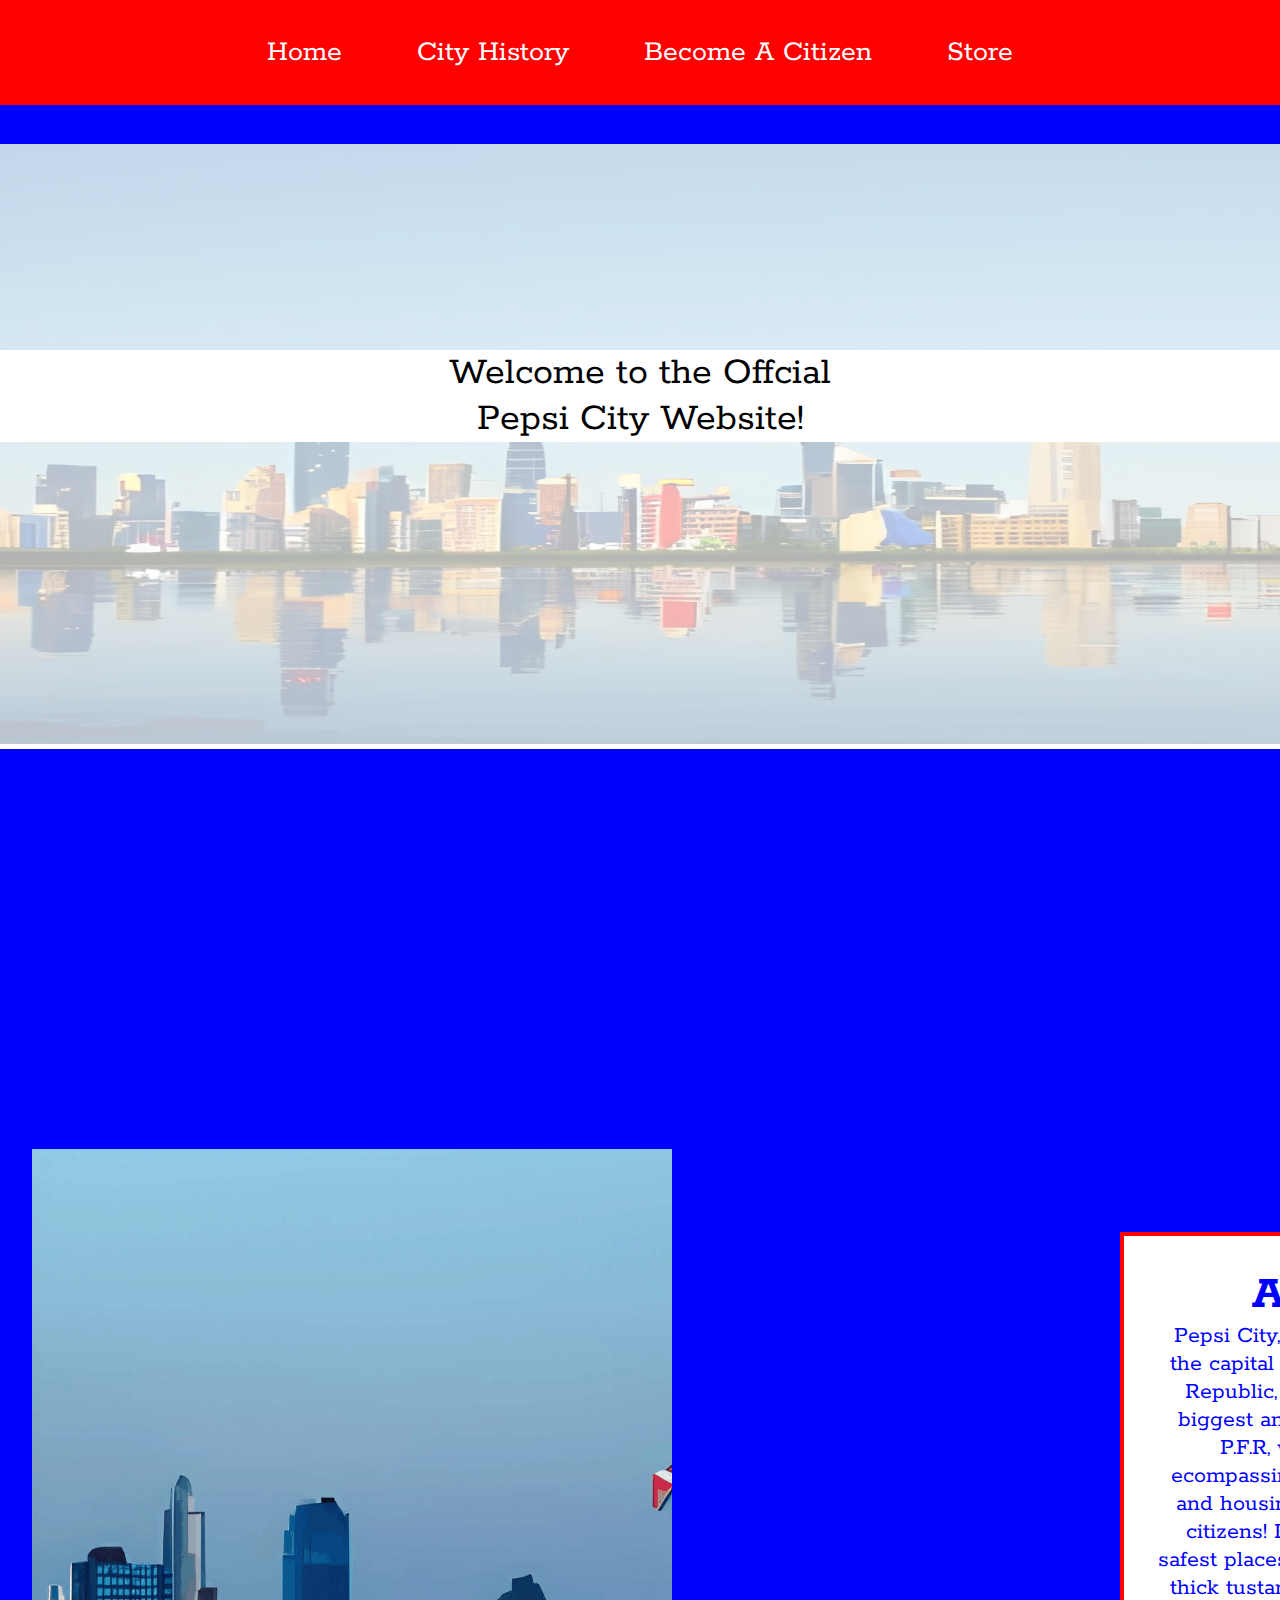
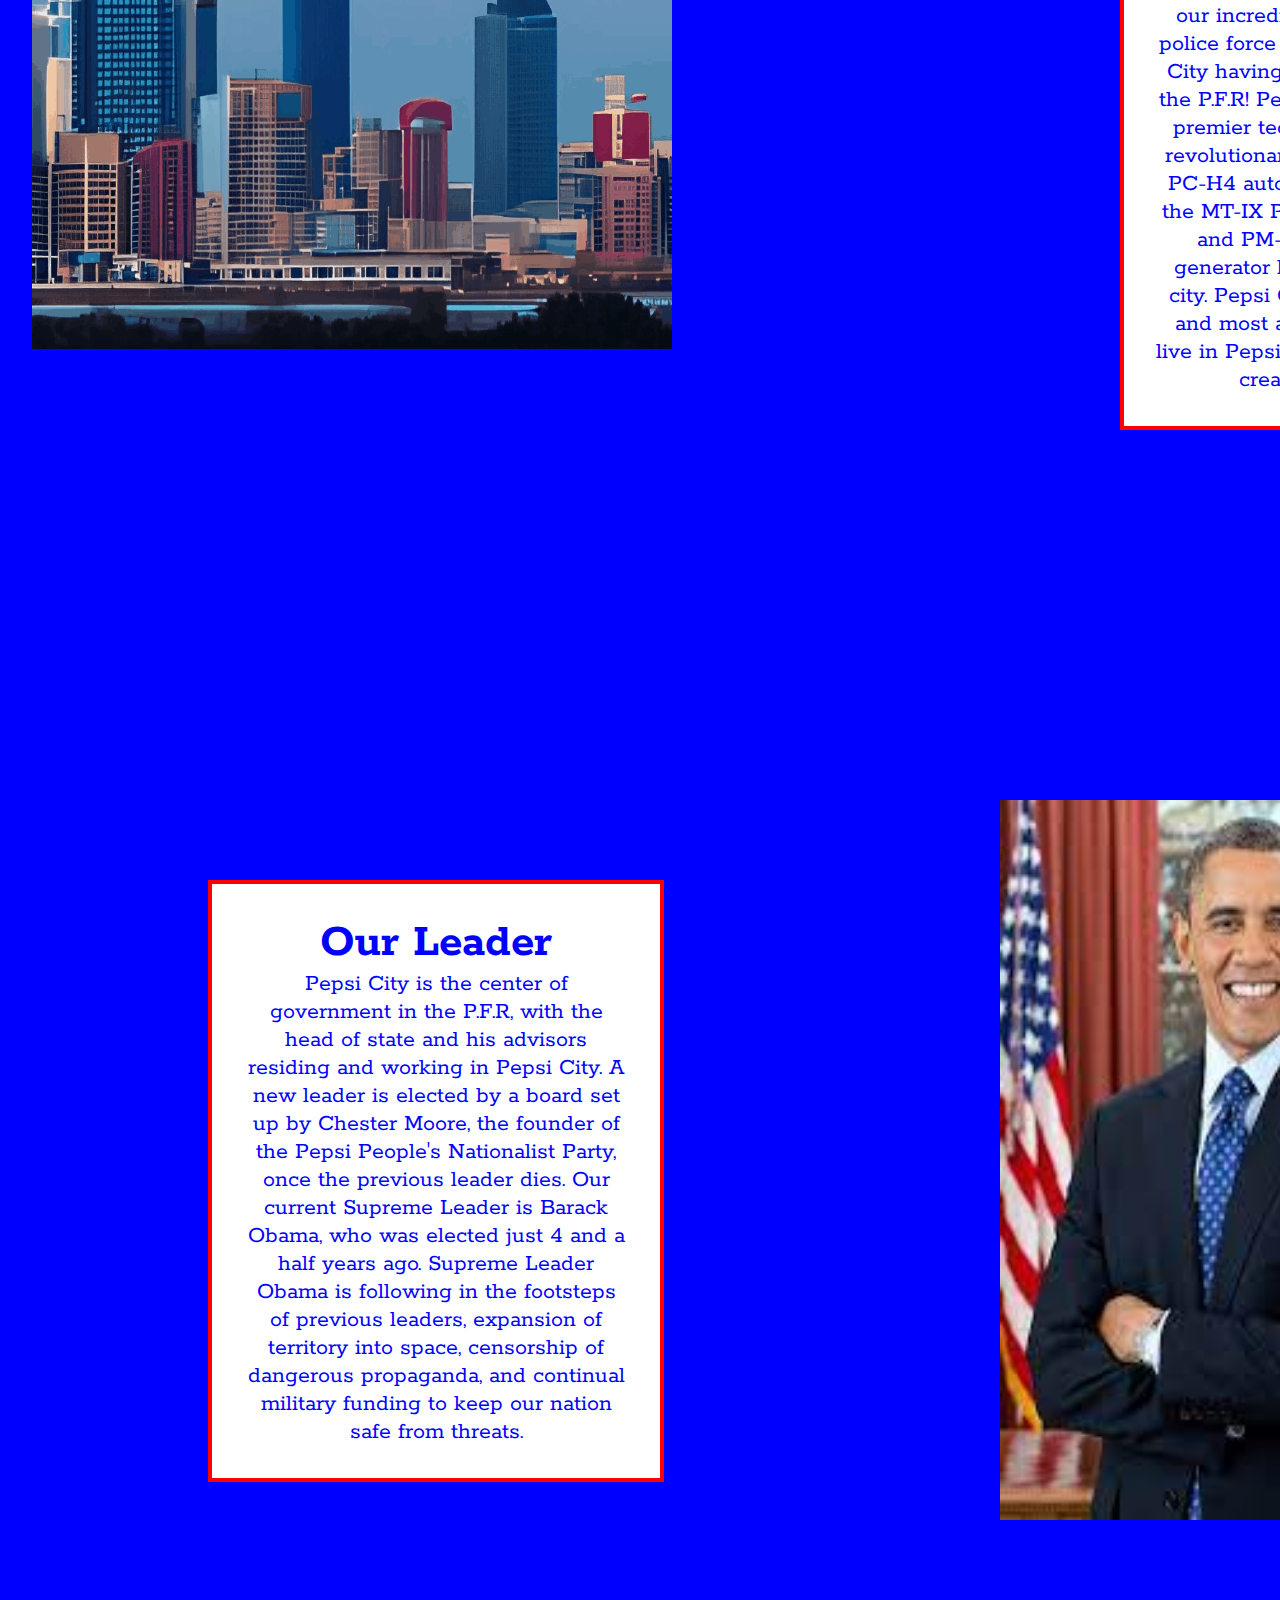
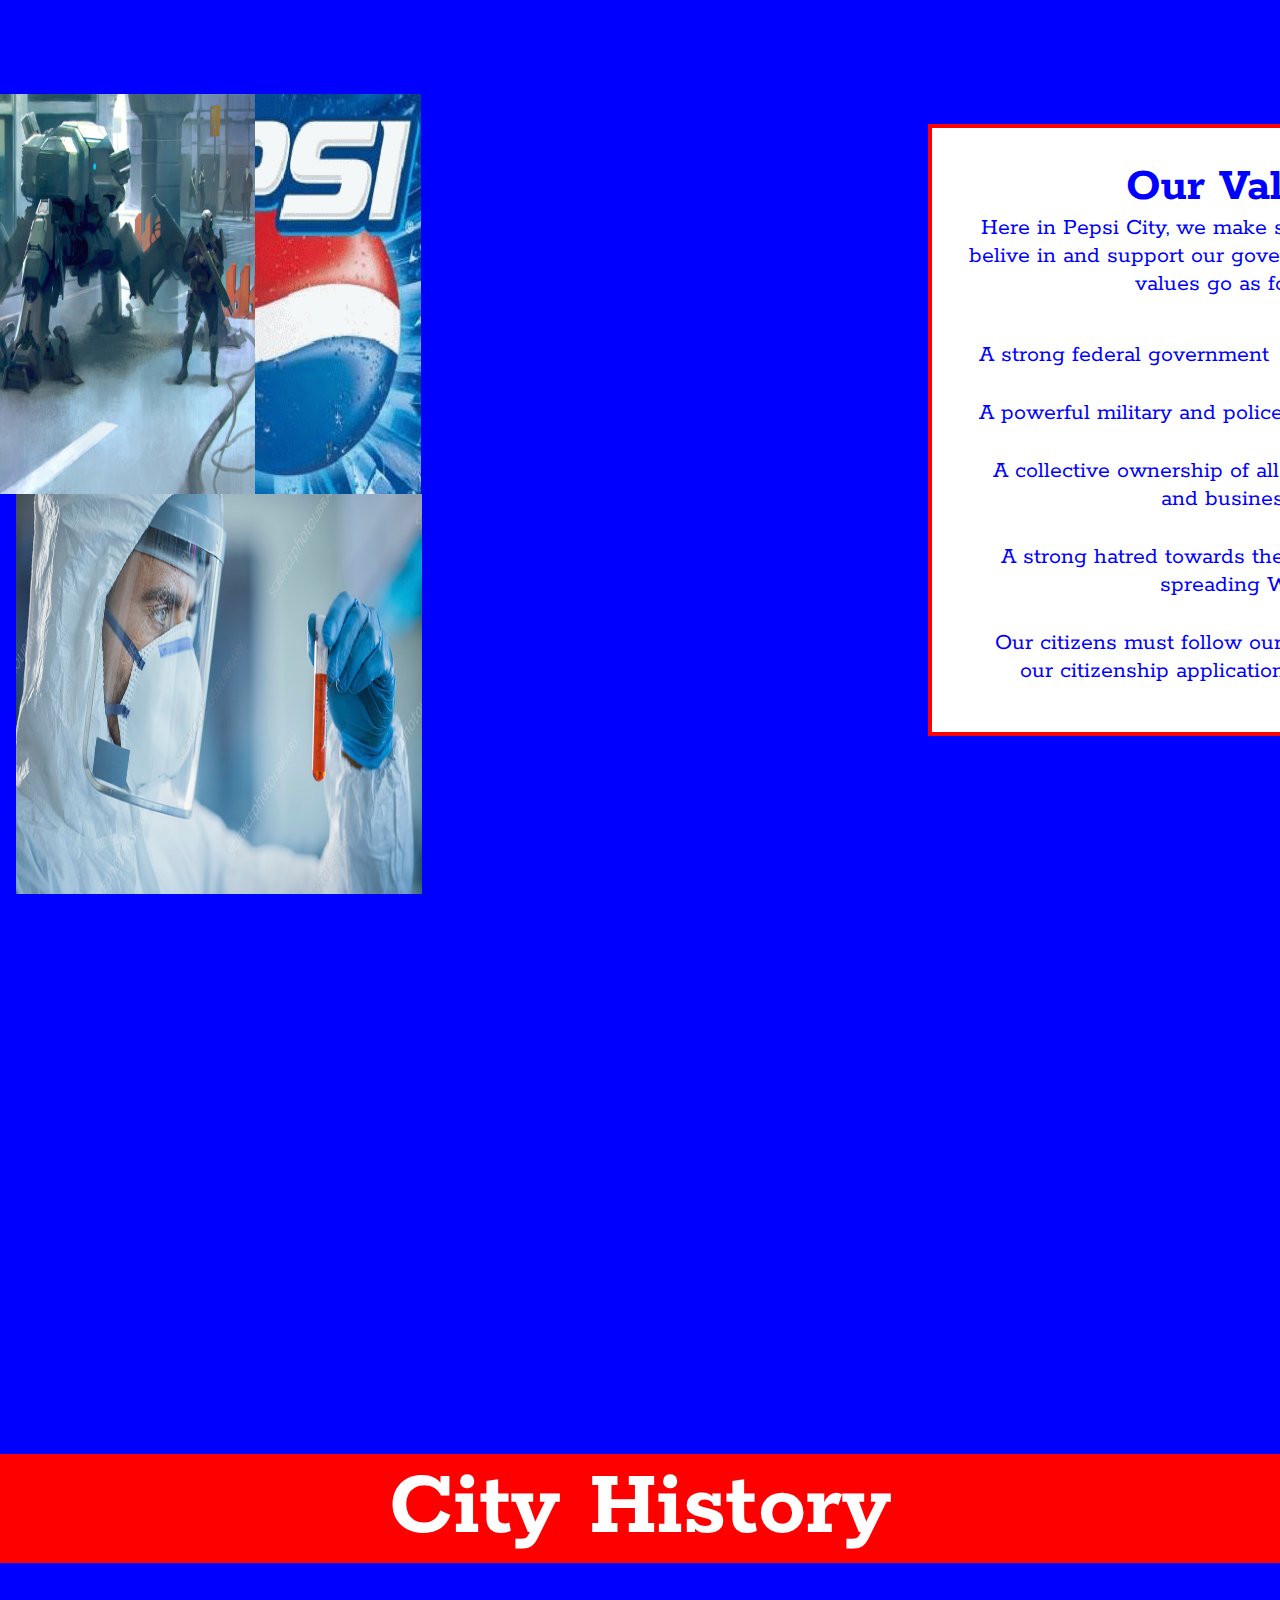
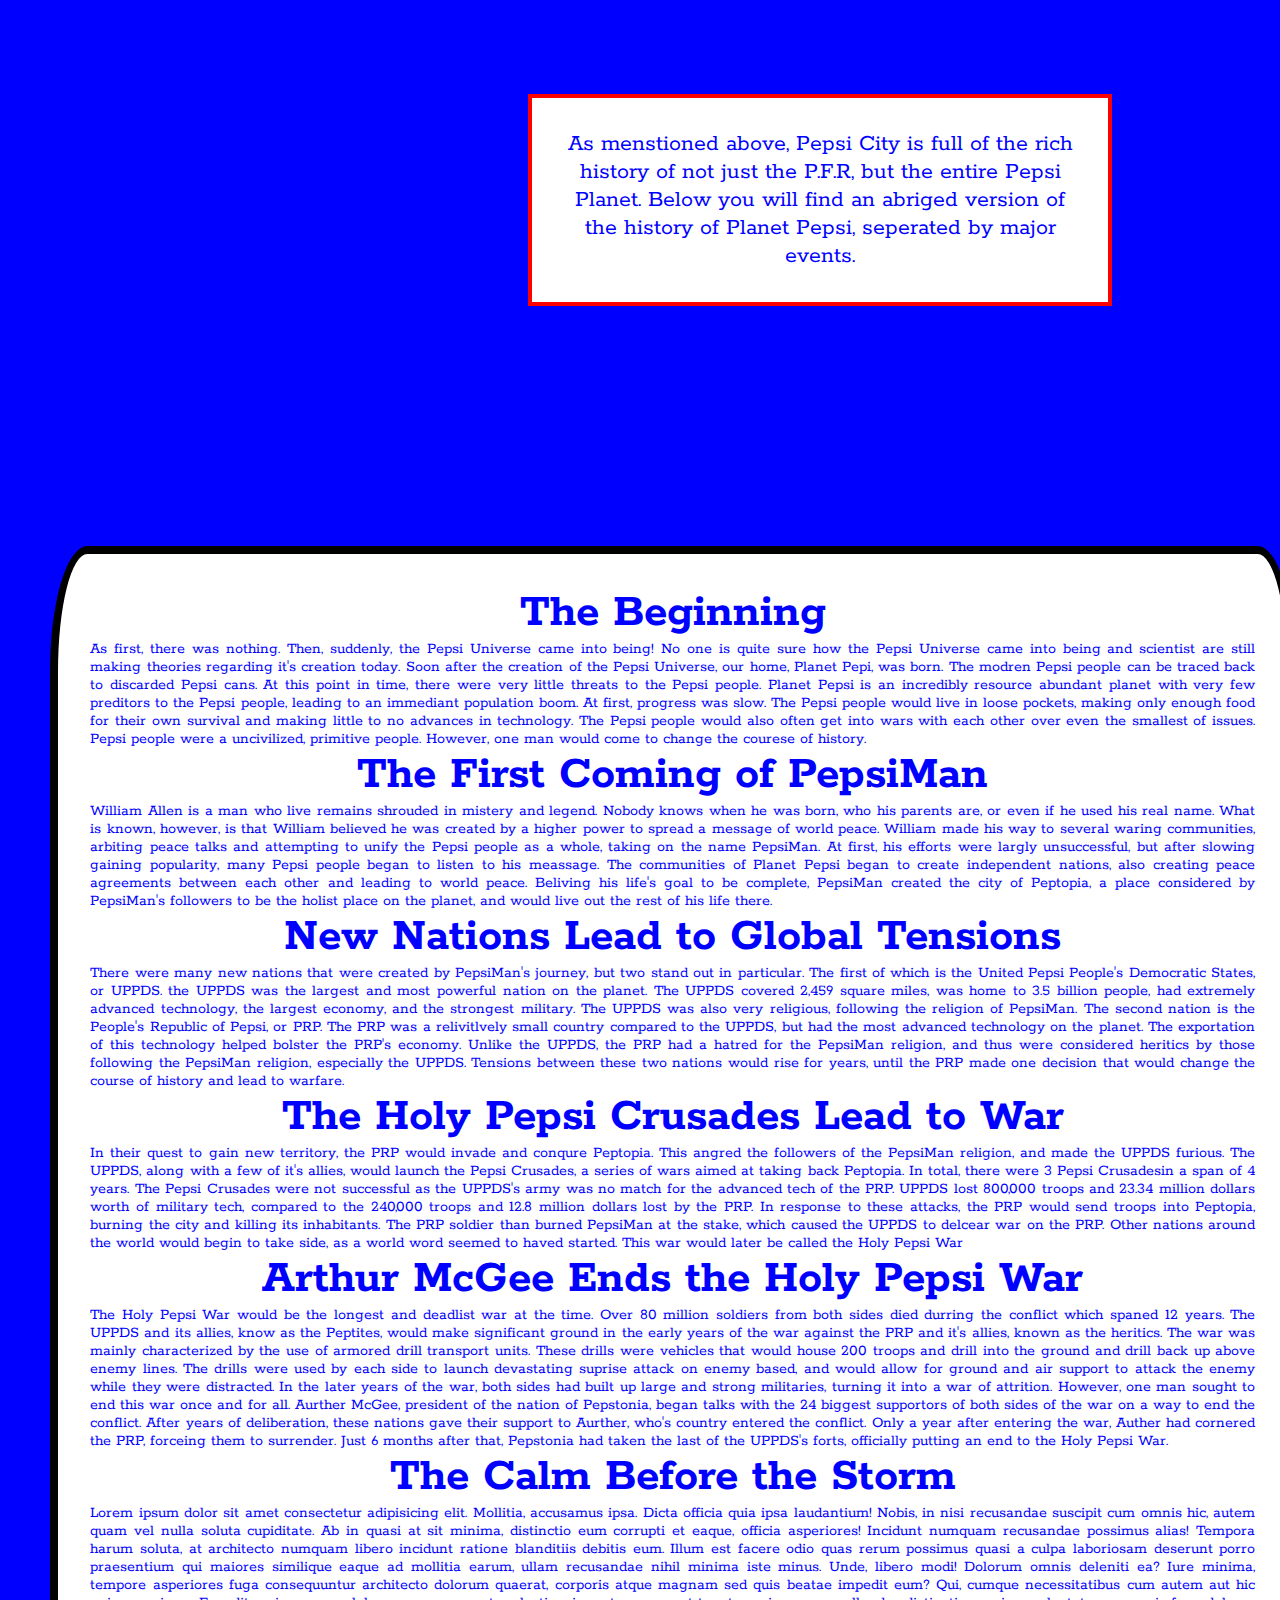
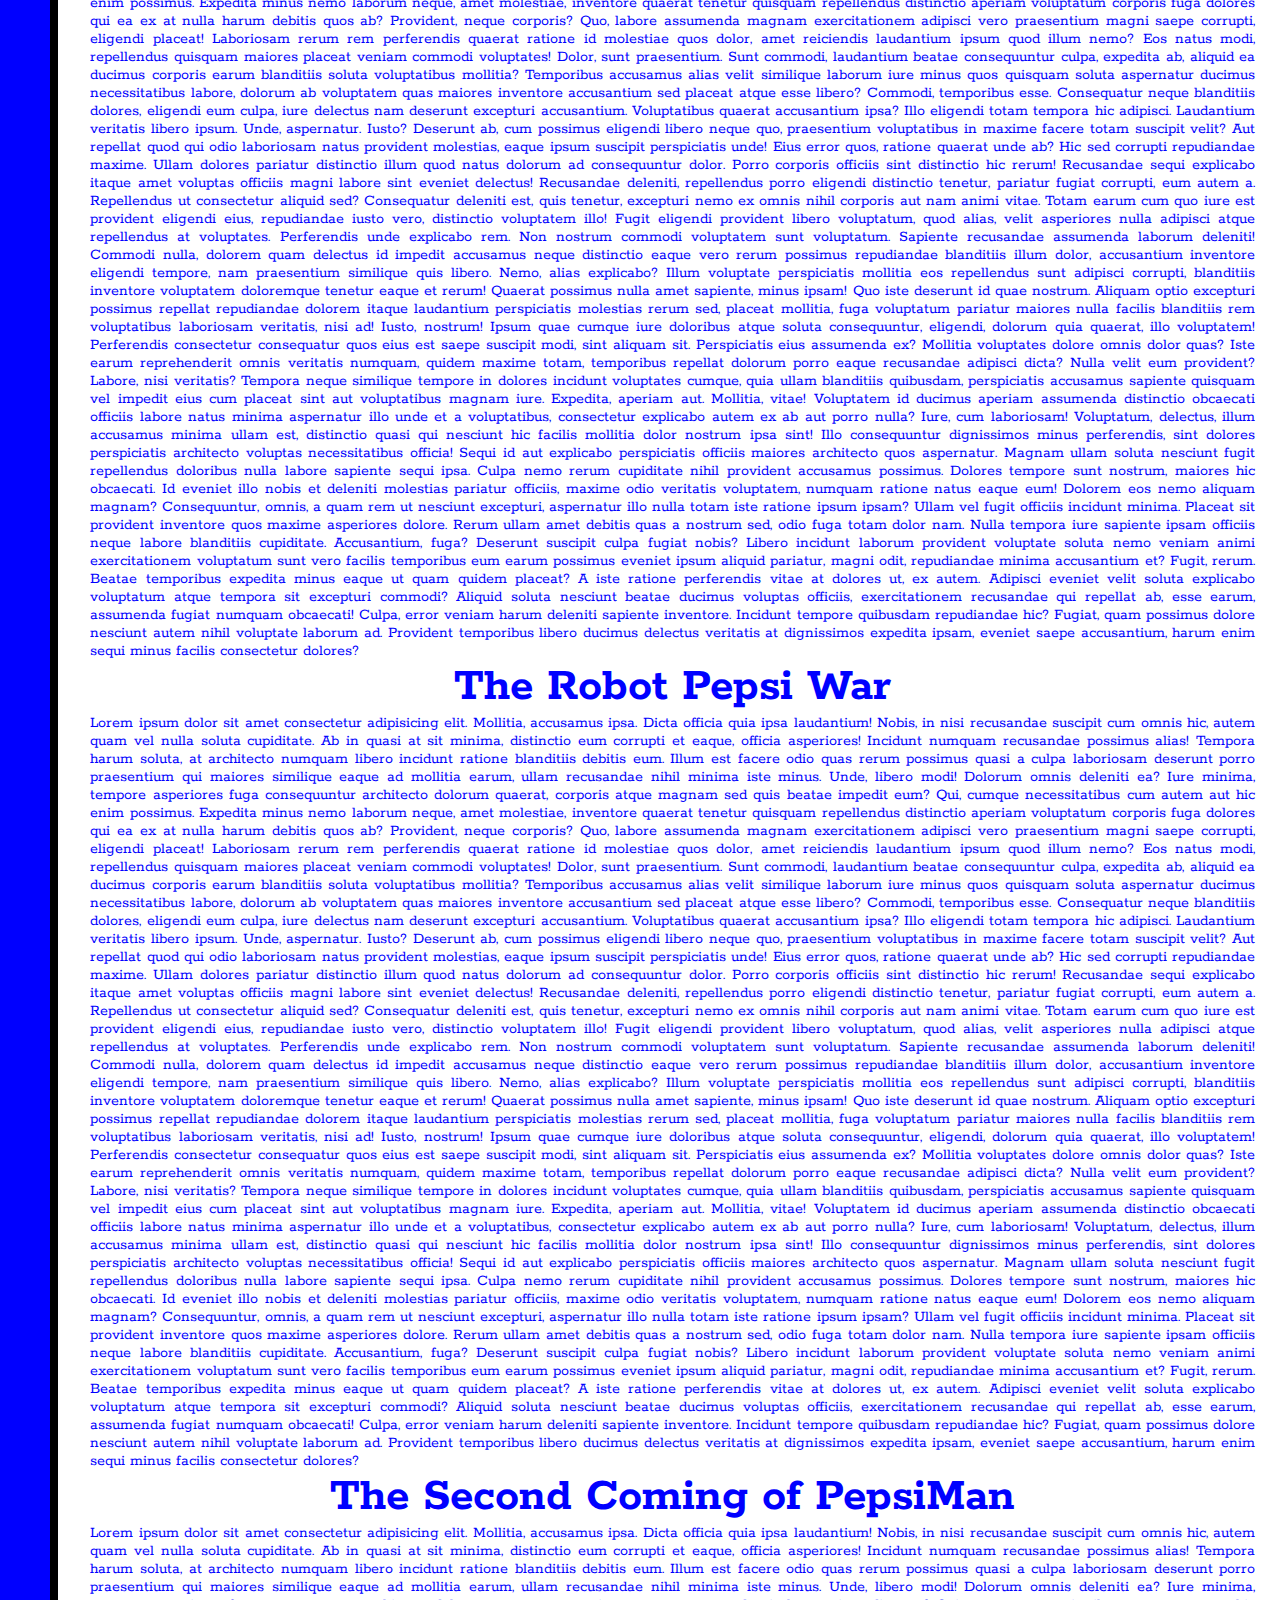
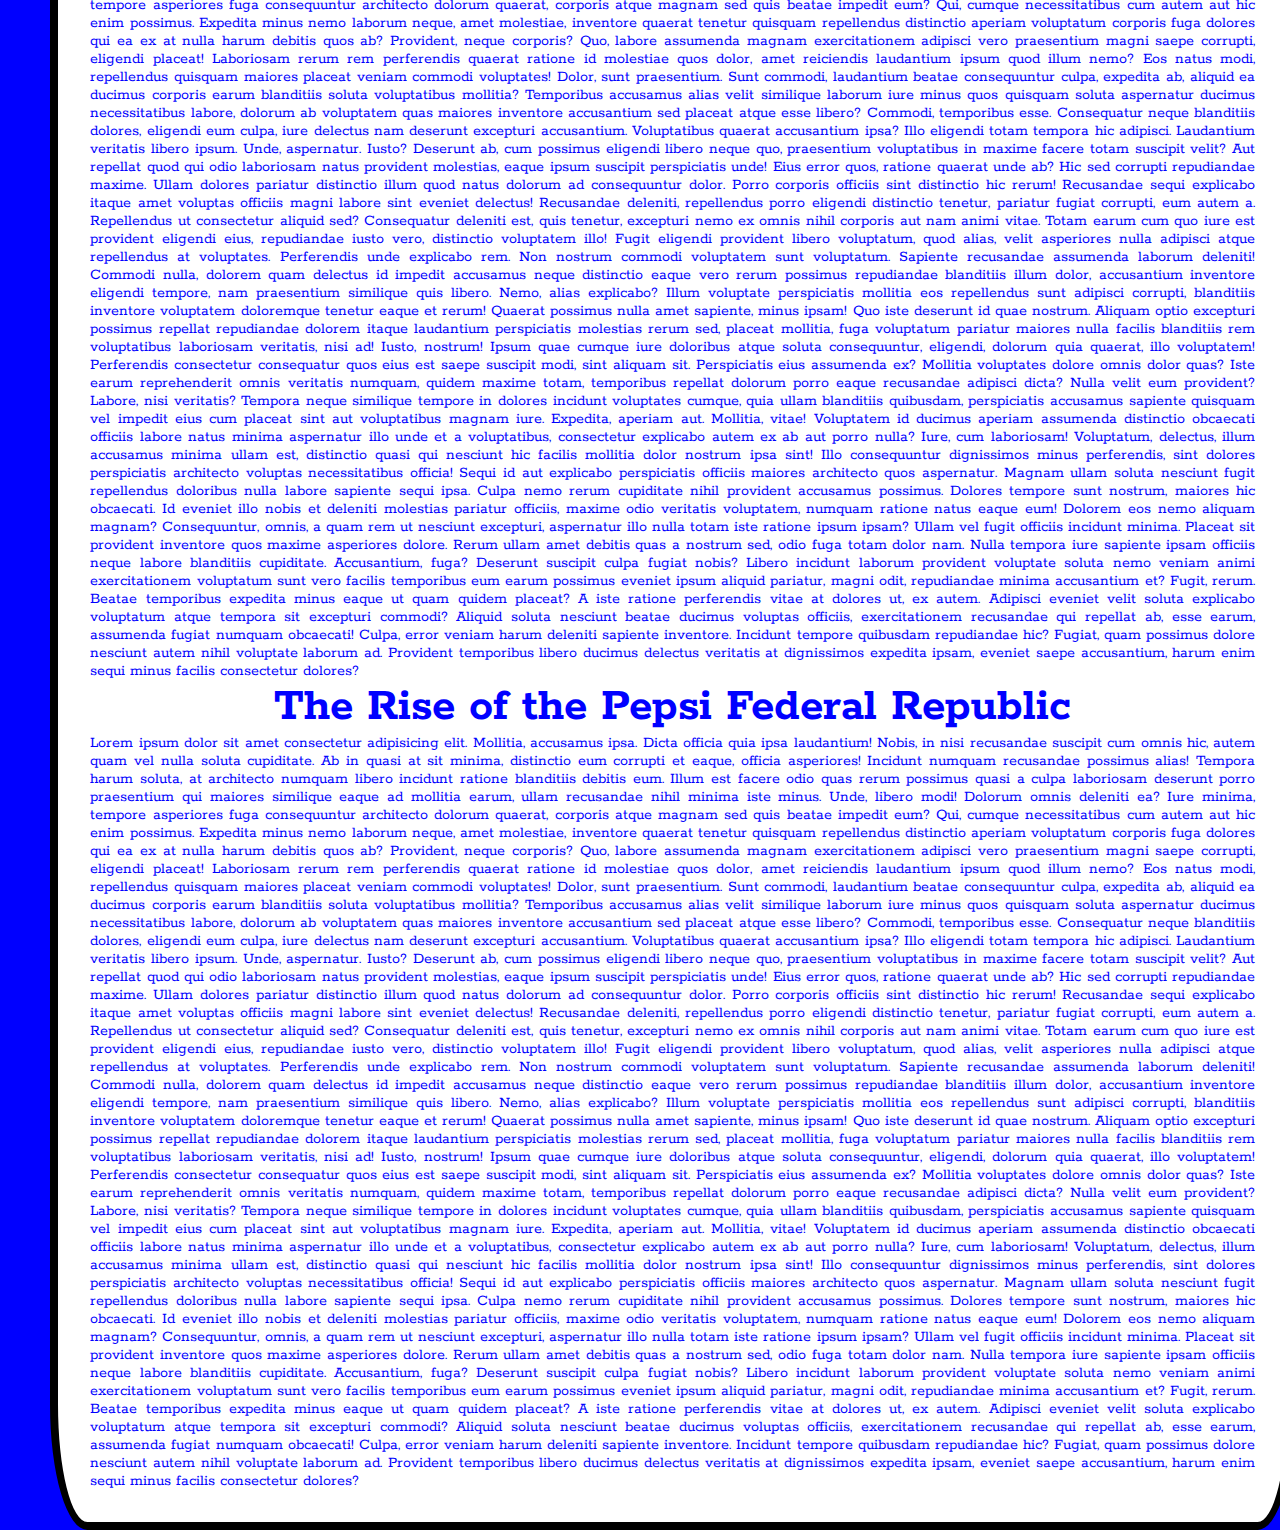
==== commit d9177a01: "Added half of history, fixed citizen page" ====
--- a/index.html
+++ b/index.html
@@ -59,7 +59,7 @@
                     <div class="intro-text">
                         <h1>About Us</h1>
                         <p>
-                            Pepsi City, founded in 2480 BPM, is the capital city of the Pepsi Federal Republic, or P.F.R. Pepsi City the biggest and most populous in the P.F.R, with the city's 
+                            Pepsi City, founded in 248 APM, is the capital city of the Pepsi Federal Republic, or P.F.R. Pepsi City the biggest and most populous in the P.F.R, with the city's 
                             walls ecompassing more than 1000 acres and housing over 53 million Pepsi citizens! Pepsi City is one of the safest places in the P.F.R! The 80 inch thick 
                             tustange-steel alloy walls and our incredibly large and advanced police force help contributed to Pepsi City having the lowest crime rate in the P.F.R! Pepsi City is 
                             also the P.F.R's premier technology hub, with such revolutionary inventions such as the PC-H4 automated civilian hover car, the MT-IX P.Y.T.H.O.N combat vehicle, and 
@@ -130,15 +130,71 @@
 
             <div class="history-info">
                 <p>
-                    Lorem ipsum dolor sit amet consectetur, adipisicing elit. Aperiam quae, similique necessitatibus quo quasi perferendis repellat eaque velit in dolores dolor cupiditate laudantium qui maxime nesciunt ad sequi ipsum incidunt?
-                    Eveniet nihil illum iste possimus quas ab rerum quidem culpa? Doloribus, laboriosam esse? Omnis optio commodi doloremque saepe facere ipsa maiores aliquam harum tenetur reprehenderit blanditiis ea quos, perspiciatis ut.
-                    Maiores saepe provident necessitatibus quidem atque animi fugit sit, nemo blanditiis iste! Odio sit suscipit temporibus, alias magnam sint est iusto, expedita amet assumenda officiis exercitationem rerum, nulla velit facere?
+                    As menstioned above, Pepsi City is full of the rich history of not just the P.F.R, but the entire Pepsi Planet. Below you will find an abriged version of the history of Planet 
+                    Pepsi, seperated by major events. 
                 </p>
             </div>
             
             <div class="history-text">
                 <h1 id="section-header">
-                    Section 1
+                    The Beginning
+                </h1>
+                <p>
+                    As first, there was nothing. Then, suddenly, the Pepsi Universe came into being! No one is quite sure how the Pepsi Universe came into being and scientist are still making
+                    theories regarding it's creation today. Soon after the creation of the Pepsi Universe, our home, Planet Pepi, was born. The modren Pepsi people can be traced back to discarded
+                    Pepsi cans. At this point in time, there were very little threats to the Pepsi people. Planet Pepsi is an incredibly resource abundant planet with very few preditors to the Pepsi 
+                    people, leading to an immediant population boom. At first, progress was slow. The Pepsi people would live in loose pockets, making only enough food for their own survival and making 
+                    little to no advances in technology. The Pepsi people would also often get into wars with each other over even the smallest of issues. Pepsi people were a uncivilized, primitive people. 
+                    However, one man would come to change the courese of history.
+                </p>
+                <h1 id="section-header">
+                    The First Coming of PepsiMan
+                </h1>
+                <p>
+                    William Allen is a man who live remains shrouded in mistery and legend. Nobody knows when he was born, who his parents are, or even if he used his real name. What is known, 
+                    however, is that William believed he was created by a higher power to spread a message of world peace. William made his way to several waring communities, arbiting peace talks and 
+                    attempting to unify the Pepsi people as a whole, taking on the name PepsiMan. At first, his efforts were largly unsuccessful, but after slowing gaining popularity, many Pepsi people 
+                    began to listen to his meassage. The communities of Planet Pepsi began to create independent nations, also creating peace agreements between each other and leading to world 
+                    peace. Beliving his life's goal to be complete, PepsiMan created the city of Peptopia, a place considered by PepsiMan's followers to be the holist place on the planet, and 
+                    would live out the rest of his life there. 
+                </p>
+                <h1 id="section-header">
+                    New Nations Lead to Global Tensions
+                </h1>
+                <p>
+                    There were many new nations that were created by PepsiMan's journey, but two stand out in particular. The first of which is the United Pepsi People's Democratic States, or 
+                    UPPDS. the UPPDS was the largest and most powerful nation on the planet. The UPPDS covered 2,459 square miles, was home to 3.5 billion people, had extremely advanced technology, 
+                    the largest economy, and the strongest military. The UPPDS was also very religious, following the religion of PepsiMan. The second nation is the People's Republic of Pepsi, or PRP. 
+                    The PRP was a relivitlvely small country compared to the UPPDS, but had the most advanced technology on the planet. The exportation of this technology helped bolster the PRP's economy. 
+                    Unlike the UPPDS, the PRP had a hatred for the PepsiMan religion, and thus were considered heritics by those following the PepsiMan religion, especially the UPPDS. Tensions between these 
+                    two nations would rise for years, until the PRP made one decision that would change the course of history and lead to warfare.
+                </p>
+                <h1 id="section-header">
+                    The Holy Pepsi Crusades Lead to War
+                </h1>
+                <p>
+                    In their quest to gain new territory, the PRP would invade and conqure Peptopia. This angred the followers of the PepsiMan religion, and made the UPPDS furious. The UPPDS, along 
+                    with a few of it's allies, would launch the Pepsi Crusades, a series of wars aimed at taking back Peptopia. In total, there were 3 Pepsi Crusadesin a span of 4 years. The Pepsi 
+                    Crusades were not successful as the UPPDS's army was no match for the advanced tech of the PRP. UPPDS lost 800,000 troops and 23.34 million dollars worth of military tech, compared 
+                    to the 240,000 troops and 12.8 million dollars lost by the PRP. In response to these attacks, the PRP would send troops into Peptopia, burning the city and killing its inhabitants. 
+                    The PRP soldier than burned PepsiMan at the stake, which caused the UPPDS to delcear war on the PRP. Other nations around the world would begin to take side, as a world word seemed 
+                    to haved started. This war would later be called the Holy Pepsi War 
+                </p>
+                <h1 id="section-header">
+                    Arthur McGee Ends the Holy Pepsi War
+                </h1>
+                <p>
+                    The Holy Pepsi War would be the longest and deadlist war at the time. Over 80 million soldiers from both sides died durring the conflict which spaned 12 years. The UPPDS and 
+                    its allies, know as the Peptites, would make significant ground in the early years of the war against the PRP and it's allies, known as the heritics. The war was mainly characterized 
+                    by the use of armored drill transport units. These drills were vehicles that would house 200 troops and drill into the ground and drill back up above enemy lines. The drills 
+                    were used by each side to launch devastating suprise attack on enemy based, and would allow for ground and air support to attack the enemy while they were distracted. In the later 
+                    years of the war, both sides had built up large and strong militaries, turning it into a war of attrition. However, one man sought to end this war once and for all. Aurther McGee, president 
+                    of the nation of Pepstonia, began talks with the 24 biggest supportors of both sides of the war on a way to end the conflict. After years of deliberation, these nations gave 
+                    their support to Aurther, who's country entered the conflict. Only a year after entering the war, Auther had cornered the PRP, forceing them to surrender. Just 6 months after that, 
+                    Pepstonia had taken the last of the UPPDS's forts, officially putting an end to the Holy Pepsi War.
+                </p>
+                <h1 id="section-header">
+                    The Calm Before the Storm
                 </h1>
                 <p>
                     Lorem ipsum dolor sit amet consectetur adipisicing elit. Mollitia, accusamus ipsa. Dicta officia quia ipsa laudantium! Nobis, in nisi recusandae suscipit cum omnis hic, autem quam vel nulla soluta cupiditate.
@@ -173,7 +229,7 @@
                     Fugiat, quam possimus dolore nesciunt autem nihil voluptate laborum ad. Provident temporibus libero ducimus delectus veritatis at dignissimos expedita ipsam, eveniet saepe accusantium, harum enim sequi minus facilis consectetur dolores?
                 </p>
                 <h1 id="section-header">
-                    Section 2
+                    The Robot Pepsi War
                 </h1>
                 <p>
                     Lorem ipsum dolor sit amet consectetur adipisicing elit. Mollitia, accusamus ipsa. Dicta officia quia ipsa laudantium! Nobis, in nisi recusandae suscipit cum omnis hic, autem quam vel nulla soluta cupiditate.
@@ -208,7 +264,7 @@
                     Fugiat, quam possimus dolore nesciunt autem nihil voluptate laborum ad. Provident temporibus libero ducimus delectus veritatis at dignissimos expedita ipsam, eveniet saepe accusantium, harum enim sequi minus facilis consectetur dolores?
                 </p>
                 <h1 id="section-header">
-                    Section 3
+                    The Second Coming of PepsiMan
                 </h1>
                 <p>
                     Lorem ipsum dolor sit amet consectetur adipisicing elit. Mollitia, accusamus ipsa. Dicta officia quia ipsa laudantium! Nobis, in nisi recusandae suscipit cum omnis hic, autem quam vel nulla soluta cupiditate.
@@ -243,7 +299,7 @@
                     Fugiat, quam possimus dolore nesciunt autem nihil voluptate laborum ad. Provident temporibus libero ducimus delectus veritatis at dignissimos expedita ipsam, eveniet saepe accusantium, harum enim sequi minus facilis consectetur dolores?
                 </p>
                 <h1 id="section-header">
-                    Section 4
+                    The Rise of the Pepsi Federal Republic
                 </h1>
                 <p>
                     Lorem ipsum dolor sit amet consectetur adipisicing elit. Mollitia, accusamus ipsa. Dicta officia quia ipsa laudantium! Nobis, in nisi recusandae suscipit cum omnis hic, autem quam vel nulla soluta cupiditate.
@@ -277,181 +333,6 @@
                     Aliquid soluta nesciunt beatae ducimus voluptas officiis, exercitationem recusandae qui repellat ab, esse earum, assumenda fugiat numquam obcaecati! Culpa, error veniam harum deleniti sapiente inventore. Incidunt tempore quibusdam repudiandae hic?
                     Fugiat, quam possimus dolore nesciunt autem nihil voluptate laborum ad. Provident temporibus libero ducimus delectus veritatis at dignissimos expedita ipsam, eveniet saepe accusantium, harum enim sequi minus facilis consectetur dolores?
                 </p>
-                <h1 id="section-header">
-                    Section 5
-                </h1>
-                <p>
-                    Lorem ipsum dolor sit amet consectetur adipisicing elit. Mollitia, accusamus ipsa. Dicta officia quia ipsa laudantium! Nobis, in nisi recusandae suscipit cum omnis hic, autem quam vel nulla soluta cupiditate.
-                    Ab in quasi at sit minima, distinctio eum corrupti et eaque, officia asperiores! Incidunt numquam recusandae possimus alias! Tempora harum soluta, at architecto numquam libero incidunt ratione blanditiis debitis eum.
-                    Illum est facere odio quas rerum possimus quasi a culpa laboriosam deserunt porro praesentium qui maiores similique eaque ad mollitia earum, ullam recusandae nihil minima iste minus. Unde, libero modi!
-                    Dolorum omnis deleniti ea? Iure minima, tempore asperiores fuga consequuntur architecto dolorum quaerat, corporis atque magnam sed quis beatae impedit eum? Qui, cumque necessitatibus cum autem aut hic enim possimus.
-                    Expedita minus nemo laborum neque, amet molestiae, inventore quaerat tenetur quisquam repellendus distinctio aperiam voluptatum corporis fuga dolores qui ea ex at nulla harum debitis quos ab? Provident, neque corporis?
-                    Quo, labore assumenda magnam exercitationem adipisci vero praesentium magni saepe corrupti, eligendi placeat! Laboriosam rerum rem perferendis quaerat ratione id molestiae quos dolor, amet reiciendis laudantium ipsum quod illum nemo?
-                    Eos natus modi, repellendus quisquam maiores placeat veniam commodi voluptates! Dolor, sunt praesentium. Sunt commodi, laudantium beatae consequuntur culpa, expedita ab, aliquid ea ducimus corporis earum blanditiis soluta voluptatibus mollitia?
-                    Temporibus accusamus alias velit similique laborum iure minus quos quisquam soluta aspernatur ducimus necessitatibus labore, dolorum ab voluptatem quas maiores inventore accusantium sed placeat atque esse libero? Commodi, temporibus esse.
-                    Consequatur neque blanditiis dolores, eligendi eum culpa, iure delectus nam deserunt excepturi accusantium. Voluptatibus quaerat accusantium ipsa? Illo eligendi totam tempora hic adipisci. Laudantium veritatis libero ipsum. Unde, aspernatur. Iusto?
-                    Deserunt ab, cum possimus eligendi libero neque quo, praesentium voluptatibus in maxime facere totam suscipit velit? Aut repellat quod qui odio laboriosam natus provident molestias, eaque ipsum suscipit perspiciatis unde!
-                    Eius error quos, ratione quaerat unde ab? Hic sed corrupti repudiandae maxime. Ullam dolores pariatur distinctio illum quod natus dolorum ad consequuntur dolor. Porro corporis officiis sint distinctio hic rerum!
-                    Recusandae sequi explicabo itaque amet voluptas officiis magni labore sint eveniet delectus! Recusandae deleniti, repellendus porro eligendi distinctio tenetur, pariatur fugiat corrupti, eum autem a. Repellendus ut consectetur aliquid sed?
-                    Consequatur deleniti est, quis tenetur, excepturi nemo ex omnis nihil corporis aut nam animi vitae. Totam earum cum quo iure est provident eligendi eius, repudiandae iusto vero, distinctio voluptatem illo!
-                    Fugit eligendi provident libero voluptatum, quod alias, velit asperiores nulla adipisci atque repellendus at voluptates. Perferendis unde explicabo rem. Non nostrum commodi voluptatem sunt voluptatum. Sapiente recusandae assumenda laborum deleniti!
-                    Commodi nulla, dolorem quam delectus id impedit accusamus neque distinctio eaque vero rerum possimus repudiandae blanditiis illum dolor, accusantium inventore eligendi tempore, nam praesentium similique quis libero. Nemo, alias explicabo?
-                    Illum voluptate perspiciatis mollitia eos repellendus sunt adipisci corrupti, blanditiis inventore voluptatem doloremque tenetur eaque et rerum! Quaerat possimus nulla amet sapiente, minus ipsam! Quo iste deserunt id quae nostrum.
-                    Aliquam optio excepturi possimus repellat repudiandae dolorem itaque laudantium perspiciatis molestias rerum sed, placeat mollitia, fuga voluptatum pariatur maiores nulla facilis blanditiis rem voluptatibus laboriosam veritatis, nisi ad! Iusto, nostrum!
-                    Ipsum quae cumque iure doloribus atque soluta consequuntur, eligendi, dolorum quia quaerat, illo voluptatem! Perferendis consectetur consequatur quos eius est saepe suscipit modi, sint aliquam sit. Perspiciatis eius assumenda ex?
-                    Mollitia voluptates dolore omnis dolor quas? Iste earum reprehenderit omnis veritatis numquam, quidem maxime totam, temporibus repellat dolorum porro eaque recusandae adipisci dicta? Nulla velit eum provident? Labore, nisi veritatis?
-                    Tempora neque similique tempore in dolores incidunt voluptates cumque, quia ullam blanditiis quibusdam, perspiciatis accusamus sapiente quisquam vel impedit eius cum placeat sint aut voluptatibus magnam iure. Expedita, aperiam aut.
-                    Mollitia, vitae! Voluptatem id ducimus aperiam assumenda distinctio obcaecati officiis labore natus minima aspernatur illo unde et a voluptatibus, consectetur explicabo autem ex ab aut porro nulla? Iure, cum laboriosam!
-                    Voluptatum, delectus, illum accusamus minima ullam est, distinctio quasi qui nesciunt hic facilis mollitia dolor nostrum ipsa sint! Illo consequuntur dignissimos minus perferendis, sint dolores perspiciatis architecto voluptas necessitatibus officia!
-                    Sequi id aut explicabo perspiciatis officiis maiores architecto quos aspernatur. Magnam ullam soluta nesciunt fugit repellendus doloribus nulla labore sapiente sequi ipsa. Culpa nemo rerum cupiditate nihil provident accusamus possimus.
-                    Dolores tempore sunt nostrum, maiores hic obcaecati. Id eveniet illo nobis et deleniti molestias pariatur officiis, maxime odio veritatis voluptatem, numquam ratione natus eaque eum! Dolorem eos nemo aliquam magnam?
-                    Consequuntur, omnis, a quam rem ut nesciunt excepturi, aspernatur illo nulla totam iste ratione ipsum ipsam? Ullam vel fugit officiis incidunt minima. Placeat sit provident inventore quos maxime asperiores dolore.
-                    Rerum ullam amet debitis quas a nostrum sed, odio fuga totam dolor nam. Nulla tempora iure sapiente ipsam officiis neque labore blanditiis cupiditate. Accusantium, fuga? Deserunt suscipit culpa fugiat nobis?
-                    Libero incidunt laborum provident voluptate soluta nemo veniam animi exercitationem voluptatum sunt vero facilis temporibus eum earum possimus eveniet ipsum aliquid pariatur, magni odit, repudiandae minima accusantium et? Fugit, rerum.
-                    Beatae temporibus expedita minus eaque ut quam quidem placeat? A iste ratione perferendis vitae at dolores ut, ex autem. Adipisci eveniet velit soluta explicabo voluptatum atque tempora sit excepturi commodi?
-                    Aliquid soluta nesciunt beatae ducimus voluptas officiis, exercitationem recusandae qui repellat ab, esse earum, assumenda fugiat numquam obcaecati! Culpa, error veniam harum deleniti sapiente inventore. Incidunt tempore quibusdam repudiandae hic?
-                    Fugiat, quam possimus dolore nesciunt autem nihil voluptate laborum ad. Provident temporibus libero ducimus delectus veritatis at dignissimos expedita ipsam, eveniet saepe accusantium, harum enim sequi minus facilis consectetur dolores?
-                </p>
-                <h1 id="section-header">
-                    Section 6
-                </h1>
-                <p>
-                    Lorem ipsum dolor sit amet consectetur adipisicing elit. Mollitia, accusamus ipsa. Dicta officia quia ipsa laudantium! Nobis, in nisi recusandae suscipit cum omnis hic, autem quam vel nulla soluta cupiditate.
-                    Ab in quasi at sit minima, distinctio eum corrupti et eaque, officia asperiores! Incidunt numquam recusandae possimus alias! Tempora harum soluta, at architecto numquam libero incidunt ratione blanditiis debitis eum.
-                    Illum est facere odio quas rerum possimus quasi a culpa laboriosam deserunt porro praesentium qui maiores similique eaque ad mollitia earum, ullam recusandae nihil minima iste minus. Unde, libero modi!
-                    Dolorum omnis deleniti ea? Iure minima, tempore asperiores fuga consequuntur architecto dolorum quaerat, corporis atque magnam sed quis beatae impedit eum? Qui, cumque necessitatibus cum autem aut hic enim possimus.
-                    Expedita minus nemo laborum neque, amet molestiae, inventore quaerat tenetur quisquam repellendus distinctio aperiam voluptatum corporis fuga dolores qui ea ex at nulla harum debitis quos ab? Provident, neque corporis?
-                    Quo, labore assumenda magnam exercitationem adipisci vero praesentium magni saepe corrupti, eligendi placeat! Laboriosam rerum rem perferendis quaerat ratione id molestiae quos dolor, amet reiciendis laudantium ipsum quod illum nemo?
-                    Eos natus modi, repellendus quisquam maiores placeat veniam commodi voluptates! Dolor, sunt praesentium. Sunt commodi, laudantium beatae consequuntur culpa, expedita ab, aliquid ea ducimus corporis earum blanditiis soluta voluptatibus mollitia?
-                    Temporibus accusamus alias velit similique laborum iure minus quos quisquam soluta aspernatur ducimus necessitatibus labore, dolorum ab voluptatem quas maiores inventore accusantium sed placeat atque esse libero? Commodi, temporibus esse.
-                    Consequatur neque blanditiis dolores, eligendi eum culpa, iure delectus nam deserunt excepturi accusantium. Voluptatibus quaerat accusantium ipsa? Illo eligendi totam tempora hic adipisci. Laudantium veritatis libero ipsum. Unde, aspernatur. Iusto?
-                    Deserunt ab, cum possimus eligendi libero neque quo, praesentium voluptatibus in maxime facere totam suscipit velit? Aut repellat quod qui odio laboriosam natus provident molestias, eaque ipsum suscipit perspiciatis unde!
-                    Eius error quos, ratione quaerat unde ab? Hic sed corrupti repudiandae maxime. Ullam dolores pariatur distinctio illum quod natus dolorum ad consequuntur dolor. Porro corporis officiis sint distinctio hic rerum!
-                    Recusandae sequi explicabo itaque amet voluptas officiis magni labore sint eveniet delectus! Recusandae deleniti, repellendus porro eligendi distinctio tenetur, pariatur fugiat corrupti, eum autem a. Repellendus ut consectetur aliquid sed?
-                    Consequatur deleniti est, quis tenetur, excepturi nemo ex omnis nihil corporis aut nam animi vitae. Totam earum cum quo iure est provident eligendi eius, repudiandae iusto vero, distinctio voluptatem illo!
-                    Fugit eligendi provident libero voluptatum, quod alias, velit asperiores nulla adipisci atque repellendus at voluptates. Perferendis unde explicabo rem. Non nostrum commodi voluptatem sunt voluptatum. Sapiente recusandae assumenda laborum deleniti!
-                    Commodi nulla, dolorem quam delectus id impedit accusamus neque distinctio eaque vero rerum possimus repudiandae blanditiis illum dolor, accusantium inventore eligendi tempore, nam praesentium similique quis libero. Nemo, alias explicabo?
-                    Illum voluptate perspiciatis mollitia eos repellendus sunt adipisci corrupti, blanditiis inventore voluptatem doloremque tenetur eaque et rerum! Quaerat possimus nulla amet sapiente, minus ipsam! Quo iste deserunt id quae nostrum.
-                    Aliquam optio excepturi possimus repellat repudiandae dolorem itaque laudantium perspiciatis molestias rerum sed, placeat mollitia, fuga voluptatum pariatur maiores nulla facilis blanditiis rem voluptatibus laboriosam veritatis, nisi ad! Iusto, nostrum!
-                    Ipsum quae cumque iure doloribus atque soluta consequuntur, eligendi, dolorum quia quaerat, illo voluptatem! Perferendis consectetur consequatur quos eius est saepe suscipit modi, sint aliquam sit. Perspiciatis eius assumenda ex?
-                    Mollitia voluptates dolore omnis dolor quas? Iste earum reprehenderit omnis veritatis numquam, quidem maxime totam, temporibus repellat dolorum porro eaque recusandae adipisci dicta? Nulla velit eum provident? Labore, nisi veritatis?
-                    Tempora neque similique tempore in dolores incidunt voluptates cumque, quia ullam blanditiis quibusdam, perspiciatis accusamus sapiente quisquam vel impedit eius cum placeat sint aut voluptatibus magnam iure. Expedita, aperiam aut.
-                    Mollitia, vitae! Voluptatem id ducimus aperiam assumenda distinctio obcaecati officiis labore natus minima aspernatur illo unde et a voluptatibus, consectetur explicabo autem ex ab aut porro nulla? Iure, cum laboriosam!
-                    Voluptatum, delectus, illum accusamus minima ullam est, distinctio quasi qui nesciunt hic facilis mollitia dolor nostrum ipsa sint! Illo consequuntur dignissimos minus perferendis, sint dolores perspiciatis architecto voluptas necessitatibus officia!
-                    Sequi id aut explicabo perspiciatis officiis maiores architecto quos aspernatur. Magnam ullam soluta nesciunt fugit repellendus doloribus nulla labore sapiente sequi ipsa. Culpa nemo rerum cupiditate nihil provident accusamus possimus.
-                    Dolores tempore sunt nostrum, maiores hic obcaecati. Id eveniet illo nobis et deleniti molestias pariatur officiis, maxime odio veritatis voluptatem, numquam ratione natus eaque eum! Dolorem eos nemo aliquam magnam?
-                    Consequuntur, omnis, a quam rem ut nesciunt excepturi, aspernatur illo nulla totam iste ratione ipsum ipsam? Ullam vel fugit officiis incidunt minima. Placeat sit provident inventore quos maxime asperiores dolore.
-                    Rerum ullam amet debitis quas a nostrum sed, odio fuga totam dolor nam. Nulla tempora iure sapiente ipsam officiis neque labore blanditiis cupiditate. Accusantium, fuga? Deserunt suscipit culpa fugiat nobis?
-                    Libero incidunt laborum provident voluptate soluta nemo veniam animi exercitationem voluptatum sunt vero facilis temporibus eum earum possimus eveniet ipsum aliquid pariatur, magni odit, repudiandae minima accusantium et? Fugit, rerum.
-                    Beatae temporibus expedita minus eaque ut quam quidem placeat? A iste ratione perferendis vitae at dolores ut, ex autem. Adipisci eveniet velit soluta explicabo voluptatum atque tempora sit excepturi commodi?
-                    Aliquid soluta nesciunt beatae ducimus voluptas officiis, exercitationem recusandae qui repellat ab, esse earum, assumenda fugiat numquam obcaecati! Culpa, error veniam harum deleniti sapiente inventore. Incidunt tempore quibusdam repudiandae hic?
-                    Fugiat, quam possimus dolore nesciunt autem nihil voluptate laborum ad. Provident temporibus libero ducimus delectus veritatis at dignissimos expedita ipsam, eveniet saepe accusantium, harum enim sequi minus facilis consectetur dolores?
-                </p>
-                <h1 id="section-header">
-                    Section 7
-                </h1>
-                <p>
-                    Lorem ipsum dolor sit amet consectetur adipisicing elit. Mollitia, accusamus ipsa. Dicta officia quia ipsa laudantium! Nobis, in nisi recusandae suscipit cum omnis hic, autem quam vel nulla soluta cupiditate.
-                    Ab in quasi at sit minima, distinctio eum corrupti et eaque, officia asperiores! Incidunt numquam recusandae possimus alias! Tempora harum soluta, at architecto numquam libero incidunt ratione blanditiis debitis eum.
-                    Illum est facere odio quas rerum possimus quasi a culpa laboriosam deserunt porro praesentium qui maiores similique eaque ad mollitia earum, ullam recusandae nihil minima iste minus. Unde, libero modi!
-                    Dolorum omnis deleniti ea? Iure minima, tempore asperiores fuga consequuntur architecto dolorum quaerat, corporis atque magnam sed quis beatae impedit eum? Qui, cumque necessitatibus cum autem aut hic enim possimus.
-                    Expedita minus nemo laborum neque, amet molestiae, inventore quaerat tenetur quisquam repellendus distinctio aperiam voluptatum corporis fuga dolores qui ea ex at nulla harum debitis quos ab? Provident, neque corporis?
-                    Quo, labore assumenda magnam exercitationem adipisci vero praesentium magni saepe corrupti, eligendi placeat! Laboriosam rerum rem perferendis quaerat ratione id molestiae quos dolor, amet reiciendis laudantium ipsum quod illum nemo?
-                    Eos natus modi, repellendus quisquam maiores placeat veniam commodi voluptates! Dolor, sunt praesentium. Sunt commodi, laudantium beatae consequuntur culpa, expedita ab, aliquid ea ducimus corporis earum blanditiis soluta voluptatibus mollitia?
-                    Temporibus accusamus alias velit similique laborum iure minus quos quisquam soluta aspernatur ducimus necessitatibus labore, dolorum ab voluptatem quas maiores inventore accusantium sed placeat atque esse libero? Commodi, temporibus esse.
-                    Consequatur neque blanditiis dolores, eligendi eum culpa, iure delectus nam deserunt excepturi accusantium. Voluptatibus quaerat accusantium ipsa? Illo eligendi totam tempora hic adipisci. Laudantium veritatis libero ipsum. Unde, aspernatur. Iusto?
-                    Deserunt ab, cum possimus eligendi libero neque quo, praesentium voluptatibus in maxime facere totam suscipit velit? Aut repellat quod qui odio laboriosam natus provident molestias, eaque ipsum suscipit perspiciatis unde!
-                    Eius error quos, ratione quaerat unde ab? Hic sed corrupti repudiandae maxime. Ullam dolores pariatur distinctio illum quod natus dolorum ad consequuntur dolor. Porro corporis officiis sint distinctio hic rerum!
-                    Recusandae sequi explicabo itaque amet voluptas officiis magni labore sint eveniet delectus! Recusandae deleniti, repellendus porro eligendi distinctio tenetur, pariatur fugiat corrupti, eum autem a. Repellendus ut consectetur aliquid sed?
-                    Consequatur deleniti est, quis tenetur, excepturi nemo ex omnis nihil corporis aut nam animi vitae. Totam earum cum quo iure est provident eligendi eius, repudiandae iusto vero, distinctio voluptatem illo!
-                    Fugit eligendi provident libero voluptatum, quod alias, velit asperiores nulla adipisci atque repellendus at voluptates. Perferendis unde explicabo rem. Non nostrum commodi voluptatem sunt voluptatum. Sapiente recusandae assumenda laborum deleniti!
-                    Commodi nulla, dolorem quam delectus id impedit accusamus neque distinctio eaque vero rerum possimus repudiandae blanditiis illum dolor, accusantium inventore eligendi tempore, nam praesentium similique quis libero. Nemo, alias explicabo?
-                    Illum voluptate perspiciatis mollitia eos repellendus sunt adipisci corrupti, blanditiis inventore voluptatem doloremque tenetur eaque et rerum! Quaerat possimus nulla amet sapiente, minus ipsam! Quo iste deserunt id quae nostrum.
-                    Aliquam optio excepturi possimus repellat repudiandae dolorem itaque laudantium perspiciatis molestias rerum sed, placeat mollitia, fuga voluptatum pariatur maiores nulla facilis blanditiis rem voluptatibus laboriosam veritatis, nisi ad! Iusto, nostrum!
-                    Ipsum quae cumque iure doloribus atque soluta consequuntur, eligendi, dolorum quia quaerat, illo voluptatem! Perferendis consectetur consequatur quos eius est saepe suscipit modi, sint aliquam sit. Perspiciatis eius assumenda ex?
-                    Mollitia voluptates dolore omnis dolor quas? Iste earum reprehenderit omnis veritatis numquam, quidem maxime totam, temporibus repellat dolorum porro eaque recusandae adipisci dicta? Nulla velit eum provident? Labore, nisi veritatis?
-                    Tempora neque similique tempore in dolores incidunt voluptates cumque, quia ullam blanditiis quibusdam, perspiciatis accusamus sapiente quisquam vel impedit eius cum placeat sint aut voluptatibus magnam iure. Expedita, aperiam aut.
-                    Mollitia, vitae! Voluptatem id ducimus aperiam assumenda distinctio obcaecati officiis labore natus minima aspernatur illo unde et a voluptatibus, consectetur explicabo autem ex ab aut porro nulla? Iure, cum laboriosam!
-                    Voluptatum, delectus, illum accusamus minima ullam est, distinctio quasi qui nesciunt hic facilis mollitia dolor nostrum ipsa sint! Illo consequuntur dignissimos minus perferendis, sint dolores perspiciatis architecto voluptas necessitatibus officia!
-                    Sequi id aut explicabo perspiciatis officiis maiores architecto quos aspernatur. Magnam ullam soluta nesciunt fugit repellendus doloribus nulla labore sapiente sequi ipsa. Culpa nemo rerum cupiditate nihil provident accusamus possimus.
-                    Dolores tempore sunt nostrum, maiores hic obcaecati. Id eveniet illo nobis et deleniti molestias pariatur officiis, maxime odio veritatis voluptatem, numquam ratione natus eaque eum! Dolorem eos nemo aliquam magnam?
-                    Consequuntur, omnis, a quam rem ut nesciunt excepturi, aspernatur illo nulla totam iste ratione ipsum ipsam? Ullam vel fugit officiis incidunt minima. Placeat sit provident inventore quos maxime asperiores dolore.
-                    Rerum ullam amet debitis quas a nostrum sed, odio fuga totam dolor nam. Nulla tempora iure sapiente ipsam officiis neque labore blanditiis cupiditate. Accusantium, fuga? Deserunt suscipit culpa fugiat nobis?
-                    Libero incidunt laborum provident voluptate soluta nemo veniam animi exercitationem voluptatum sunt vero facilis temporibus eum earum possimus eveniet ipsum aliquid pariatur, magni odit, repudiandae minima accusantium et? Fugit, rerum.
-                    Beatae temporibus expedita minus eaque ut quam quidem placeat? A iste ratione perferendis vitae at dolores ut, ex autem. Adipisci eveniet velit soluta explicabo voluptatum atque tempora sit excepturi commodi?
-                    Aliquid soluta nesciunt beatae ducimus voluptas officiis, exercitationem recusandae qui repellat ab, esse earum, assumenda fugiat numquam obcaecati! Culpa, error veniam harum deleniti sapiente inventore. Incidunt tempore quibusdam repudiandae hic?
-                    Fugiat, quam possimus dolore nesciunt autem nihil voluptate laborum ad. Provident temporibus libero ducimus delectus veritatis at dignissimos expedita ipsam, eveniet saepe accusantium, harum enim sequi minus facilis consectetur dolores?
-                </p>
-                <h1 id="section-header">
-                    Section 8
-                </h1>
-                <p>
-                    Lorem ipsum dolor sit amet consectetur adipisicing elit. Mollitia, accusamus ipsa. Dicta officia quia ipsa laudantium! Nobis, in nisi recusandae suscipit cum omnis hic, autem quam vel nulla soluta cupiditate.
-                    Ab in quasi at sit minima, distinctio eum corrupti et eaque, officia asperiores! Incidunt numquam recusandae possimus alias! Tempora harum soluta, at architecto numquam libero incidunt ratione blanditiis debitis eum.
-                    Illum est facere odio quas rerum possimus quasi a culpa laboriosam deserunt porro praesentium qui maiores similique eaque ad mollitia earum, ullam recusandae nihil minima iste minus. Unde, libero modi!
-                    Dolorum omnis deleniti ea? Iure minima, tempore asperiores fuga consequuntur architecto dolorum quaerat, corporis atque magnam sed quis beatae impedit eum? Qui, cumque necessitatibus cum autem aut hic enim possimus.
-                    Expedita minus nemo laborum neque, amet molestiae, inventore quaerat tenetur quisquam repellendus distinctio aperiam voluptatum corporis fuga dolores qui ea ex at nulla harum debitis quos ab? Provident, neque corporis?
-                    Quo, labore assumenda magnam exercitationem adipisci vero praesentium magni saepe corrupti, eligendi placeat! Laboriosam rerum rem perferendis quaerat ratione id molestiae quos dolor, amet reiciendis laudantium ipsum quod illum nemo?
-                    Eos natus modi, repellendus quisquam maiores placeat veniam commodi voluptates! Dolor, sunt praesentium. Sunt commodi, laudantium beatae consequuntur culpa, expedita ab, aliquid ea ducimus corporis earum blanditiis soluta voluptatibus mollitia?
-                    Temporibus accusamus alias velit similique laborum iure minus quos quisquam soluta aspernatur ducimus necessitatibus labore, dolorum ab voluptatem quas maiores inventore accusantium sed placeat atque esse libero? Commodi, temporibus esse.
-                    Consequatur neque blanditiis dolores, eligendi eum culpa, iure delectus nam deserunt excepturi accusantium. Voluptatibus quaerat accusantium ipsa? Illo eligendi totam tempora hic adipisci. Laudantium veritatis libero ipsum. Unde, aspernatur. Iusto?
-                    Deserunt ab, cum possimus eligendi libero neque quo, praesentium voluptatibus in maxime facere totam suscipit velit? Aut repellat quod qui odio laboriosam natus provident molestias, eaque ipsum suscipit perspiciatis unde!
-                    Eius error quos, ratione quaerat unde ab? Hic sed corrupti repudiandae maxime. Ullam dolores pariatur distinctio illum quod natus dolorum ad consequuntur dolor. Porro corporis officiis sint distinctio hic rerum!
-                    Recusandae sequi explicabo itaque amet voluptas officiis magni labore sint eveniet delectus! Recusandae deleniti, repellendus porro eligendi distinctio tenetur, pariatur fugiat corrupti, eum autem a. Repellendus ut consectetur aliquid sed?
-                    Consequatur deleniti est, quis tenetur, excepturi nemo ex omnis nihil corporis aut nam animi vitae. Totam earum cum quo iure est provident eligendi eius, repudiandae iusto vero, distinctio voluptatem illo!
-                    Fugit eligendi provident libero voluptatum, quod alias, velit asperiores nulla adipisci atque repellendus at voluptates. Perferendis unde explicabo rem. Non nostrum commodi voluptatem sunt voluptatum. Sapiente recusandae assumenda laborum deleniti!
-                    Commodi nulla, dolorem quam delectus id impedit accusamus neque distinctio eaque vero rerum possimus repudiandae blanditiis illum dolor, accusantium inventore eligendi tempore, nam praesentium similique quis libero. Nemo, alias explicabo?
-                    Illum voluptate perspiciatis mollitia eos repellendus sunt adipisci corrupti, blanditiis inventore voluptatem doloremque tenetur eaque et rerum! Quaerat possimus nulla amet sapiente, minus ipsam! Quo iste deserunt id quae nostrum.
-                    Aliquam optio excepturi possimus repellat repudiandae dolorem itaque laudantium perspiciatis molestias rerum sed, placeat mollitia, fuga voluptatum pariatur maiores nulla facilis blanditiis rem voluptatibus laboriosam veritatis, nisi ad! Iusto, nostrum!
-                    Ipsum quae cumque iure doloribus atque soluta consequuntur, eligendi, dolorum quia quaerat, illo voluptatem! Perferendis consectetur consequatur quos eius est saepe suscipit modi, sint aliquam sit. Perspiciatis eius assumenda ex?
-                    Mollitia voluptates dolore omnis dolor quas? Iste earum reprehenderit omnis veritatis numquam, quidem maxime totam, temporibus repellat dolorum porro eaque recusandae adipisci dicta? Nulla velit eum provident? Labore, nisi veritatis?
-                    Tempora neque similique tempore in dolores incidunt voluptates cumque, quia ullam blanditiis quibusdam, perspiciatis accusamus sapiente quisquam vel impedit eius cum placeat sint aut voluptatibus magnam iure. Expedita, aperiam aut.
-                    Mollitia, vitae! Voluptatem id ducimus aperiam assumenda distinctio obcaecati officiis labore natus minima aspernatur illo unde et a voluptatibus, consectetur explicabo autem ex ab aut porro nulla? Iure, cum laboriosam!
-                    Voluptatum, delectus, illum accusamus minima ullam est, distinctio quasi qui nesciunt hic facilis mollitia dolor nostrum ipsa sint! Illo consequuntur dignissimos minus perferendis, sint dolores perspiciatis architecto voluptas necessitatibus officia!
-                    Sequi id aut explicabo perspiciatis officiis maiores architecto quos aspernatur. Magnam ullam soluta nesciunt fugit repellendus doloribus nulla labore sapiente sequi ipsa. Culpa nemo rerum cupiditate nihil provident accusamus possimus.
-                    Dolores tempore sunt nostrum, maiores hic obcaecati. Id eveniet illo nobis et deleniti molestias pariatur officiis, maxime odio veritatis voluptatem, numquam ratione natus eaque eum! Dolorem eos nemo aliquam magnam?
-                    Consequuntur, omnis, a quam rem ut nesciunt excepturi, aspernatur illo nulla totam iste ratione ipsum ipsam? Ullam vel fugit officiis incidunt minima. Placeat sit provident inventore quos maxime asperiores dolore.
-                    Rerum ullam amet debitis quas a nostrum sed, odio fuga totam dolor nam. Nulla tempora iure sapiente ipsam officiis neque labore blanditiis cupiditate. Accusantium, fuga? Deserunt suscipit culpa fugiat nobis?
-                    Libero incidunt laborum provident voluptate soluta nemo veniam animi exercitationem voluptatum sunt vero facilis temporibus eum earum possimus eveniet ipsum aliquid pariatur, magni odit, repudiandae minima accusantium et? Fugit, rerum.
-                    Beatae temporibus expedita minus eaque ut quam quidem placeat? A iste ratione perferendis vitae at dolores ut, ex autem. Adipisci eveniet velit soluta explicabo voluptatum atque tempora sit excepturi commodi?
-                    Aliquid soluta nesciunt beatae ducimus voluptas officiis, exercitationem recusandae qui repellat ab, esse earum, assumenda fugiat numquam obcaecati! Culpa, error veniam harum deleniti sapiente inventore. Incidunt tempore quibusdam repudiandae hic?
-                    Fugiat, quam possimus dolore nesciunt autem nihil voluptate laborum ad. Provident temporibus libero ducimus delectus veritatis at dignissimos expedita ipsam, eveniet saepe accusantium, harum enim sequi minus facilis consectetur dolores?
-                </p>
-                <h1 id="section-header">
-                    Section 9
-                </h1>
-                <p>
-                    Lorem ipsum dolor sit amet consectetur adipisicing elit. Mollitia, accusamus ipsa. Dicta officia quia ipsa laudantium! Nobis, in nisi recusandae suscipit cum omnis hic, autem quam vel nulla soluta cupiditate.
-                    Ab in quasi at sit minima, distinctio eum corrupti et eaque, officia asperiores! Incidunt numquam recusandae possimus alias! Tempora harum soluta, at architecto numquam libero incidunt ratione blanditiis debitis eum.
-                    Illum est facere odio quas rerum possimus quasi a culpa laboriosam deserunt porro praesentium qui maiores similique eaque ad mollitia earum, ullam recusandae nihil minima iste minus. Unde, libero modi!
-                    Dolorum omnis deleniti ea? Iure minima, tempore asperiores fuga consequuntur architecto dolorum quaerat, corporis atque magnam sed quis beatae impedit eum? Qui, cumque necessitatibus cum autem aut hic enim possimus.
-                    Expedita minus nemo laborum neque, amet molestiae, inventore quaerat tenetur quisquam repellendus distinctio aperiam voluptatum corporis fuga dolores qui ea ex at nulla harum debitis quos ab? Provident, neque corporis?
-                    Quo, labore assumenda magnam exercitationem adipisci vero praesentium magni saepe corrupti, eligendi placeat! Laboriosam rerum rem perferendis quaerat ratione id molestiae quos dolor, amet reiciendis laudantium ipsum quod illum nemo?
-                    Eos natus modi, repellendus quisquam maiores placeat veniam commodi voluptates! Dolor, sunt praesentium. Sunt commodi, laudantium beatae consequuntur culpa, expedita ab, aliquid ea ducimus corporis earum blanditiis soluta voluptatibus mollitia?
-                    Temporibus accusamus alias velit similique laborum iure minus quos quisquam soluta aspernatur ducimus necessitatibus labore, dolorum ab voluptatem quas maiores inventore accusantium sed placeat atque esse libero? Commodi, temporibus esse.
-                    Consequatur neque blanditiis dolores, eligendi eum culpa, iure delectus nam deserunt excepturi accusantium. Voluptatibus quaerat accusantium ipsa? Illo eligendi totam tempora hic adipisci. Laudantium veritatis libero ipsum. Unde, aspernatur. Iusto?
-                    Deserunt ab, cum possimus eligendi libero neque quo, praesentium voluptatibus in maxime facere totam suscipit velit? Aut repellat quod qui odio laboriosam natus provident molestias, eaque ipsum suscipit perspiciatis unde!
-                    Eius error quos, ratione quaerat unde ab? Hic sed corrupti repudiandae maxime. Ullam dolores pariatur distinctio illum quod natus dolorum ad consequuntur dolor. Porro corporis officiis sint distinctio hic rerum!
-                    Recusandae sequi explicabo itaque amet voluptas officiis magni labore sint eveniet delectus! Recusandae deleniti, repellendus porro eligendi distinctio tenetur, pariatur fugiat corrupti, eum autem a. Repellendus ut consectetur aliquid sed?
-                    Consequatur deleniti est, quis tenetur, excepturi nemo ex omnis nihil corporis aut nam animi vitae. Totam earum cum quo iure est provident eligendi eius, repudiandae iusto vero, distinctio voluptatem illo!
-                    Fugit eligendi provident libero voluptatum, quod alias, velit asperiores nulla adipisci atque repellendus at voluptates. Perferendis unde explicabo rem. Non nostrum commodi voluptatem sunt voluptatum. Sapiente recusandae assumenda laborum deleniti!
-                    Commodi nulla, dolorem quam delectus id impedit accusamus neque distinctio eaque vero rerum possimus repudiandae blanditiis illum dolor, accusantium inventore eligendi tempore, nam praesentium similique quis libero. Nemo, alias explicabo?
-                    Illum voluptate perspiciatis mollitia eos repellendus sunt adipisci corrupti, blanditiis inventore voluptatem doloremque tenetur eaque et rerum! Quaerat possimus nulla amet sapiente, minus ipsam! Quo iste deserunt id quae nostrum.
-                    Aliquam optio excepturi possimus repellat repudiandae dolorem itaque laudantium perspiciatis molestias rerum sed, placeat mollitia, fuga voluptatum pariatur maiores nulla facilis blanditiis rem voluptatibus laboriosam veritatis, nisi ad! Iusto, nostrum!
-                    Ipsum quae cumque iure doloribus atque soluta consequuntur, eligendi, dolorum quia quaerat, illo voluptatem! Perferendis consectetur consequatur quos eius est saepe suscipit modi, sint aliquam sit. Perspiciatis eius assumenda ex?
-                    Mollitia voluptates dolore omnis dolor quas? Iste earum reprehenderit omnis veritatis numquam, quidem maxime totam, temporibus repellat dolorum porro eaque recusandae adipisci dicta? Nulla velit eum provident? Labore, nisi veritatis?
-                    Tempora neque similique tempore in dolores incidunt voluptates cumque, quia ullam blanditiis quibusdam, perspiciatis accusamus sapiente quisquam vel impedit eius cum placeat sint aut voluptatibus magnam iure. Expedita, aperiam aut.
-                    Mollitia, vitae! Voluptatem id ducimus aperiam assumenda distinctio obcaecati officiis labore natus minima aspernatur illo unde et a voluptatibus, consectetur explicabo autem ex ab aut porro nulla? Iure, cum laboriosam!
-                    Voluptatum, delectus, illum accusamus minima ullam est, distinctio quasi qui nesciunt hic facilis mollitia dolor nostrum ipsa sint! Illo consequuntur dignissimos minus perferendis, sint dolores perspiciatis architecto voluptas necessitatibus officia!
-                    Sequi id aut explicabo perspiciatis officiis maiores architecto quos aspernatur. Magnam ullam soluta nesciunt fugit repellendus doloribus nulla labore sapiente sequi ipsa. Culpa nemo rerum cupiditate nihil provident accusamus possimus.
-                    Dolores tempore sunt nostrum, maiores hic obcaecati. Id eveniet illo nobis et deleniti molestias pariatur officiis, maxime odio veritatis voluptatem, numquam ratione natus eaque eum! Dolorem eos nemo aliquam magnam?
-                    Consequuntur, omnis, a quam rem ut nesciunt excepturi, aspernatur illo nulla totam iste ratione ipsum ipsam? Ullam vel fugit officiis incidunt minima. Placeat sit provident inventore quos maxime asperiores dolore.
-                    Rerum ullam amet debitis quas a nostrum sed, odio fuga totam dolor nam. Nulla tempora iure sapiente ipsam officiis neque labore blanditiis cupiditate. Accusantium, fuga? Deserunt suscipit culpa fugiat nobis?
-                    Libero incidunt laborum provident voluptate soluta nemo veniam animi exercitationem voluptatum sunt vero facilis temporibus eum earum possimus eveniet ipsum aliquid pariatur, magni odit, repudiandae minima accusantium et? Fugit, rerum.
-                    Beatae temporibus expedita minus eaque ut quam quidem placeat? A iste ratione perferendis vitae at dolores ut, ex autem. Adipisci eveniet velit soluta explicabo voluptatum atque tempora sit excepturi commodi?
-                    Aliquid soluta nesciunt beatae ducimus voluptas officiis, exercitationem recusandae qui repellat ab, esse earum, assumenda fugiat numquam obcaecati! Culpa, error veniam harum deleniti sapiente inventore. Incidunt tempore quibusdam repudiandae hic?
-                    Fugiat, quam possimus dolore nesciunt autem nihil voluptate laborum ad. Provident temporibus libero ducimus delectus veritatis at dignissimos expedita ipsam, eveniet saepe accusantium, harum enim sequi minus facilis consectetur dolores?
-                </p>
             </div>
 
         </div>
--- a/styles.css
+++ b/styles.css
@@ -269,9 +269,24 @@
     left: 3.15em;
     padding: 2rem;
     text-align: justify;
+    border: 0.5rem black solid;
+    border-radius: 3%;
 }
 
 #section-header{
     text-align: center;
     font-size: 3rem;
-}+}
+/* !!!!!!!!!! Citizen Quiz !!!!!!!!!! */
+.quiz-box{
+    background-color: white;
+    width: 95%;
+    position: absolute;
+    left: 3em;
+    padding: 2rem;
+}
+
+#quiz-info{
+    text-align: center;
+    padding-bottom: 2rem;
+}
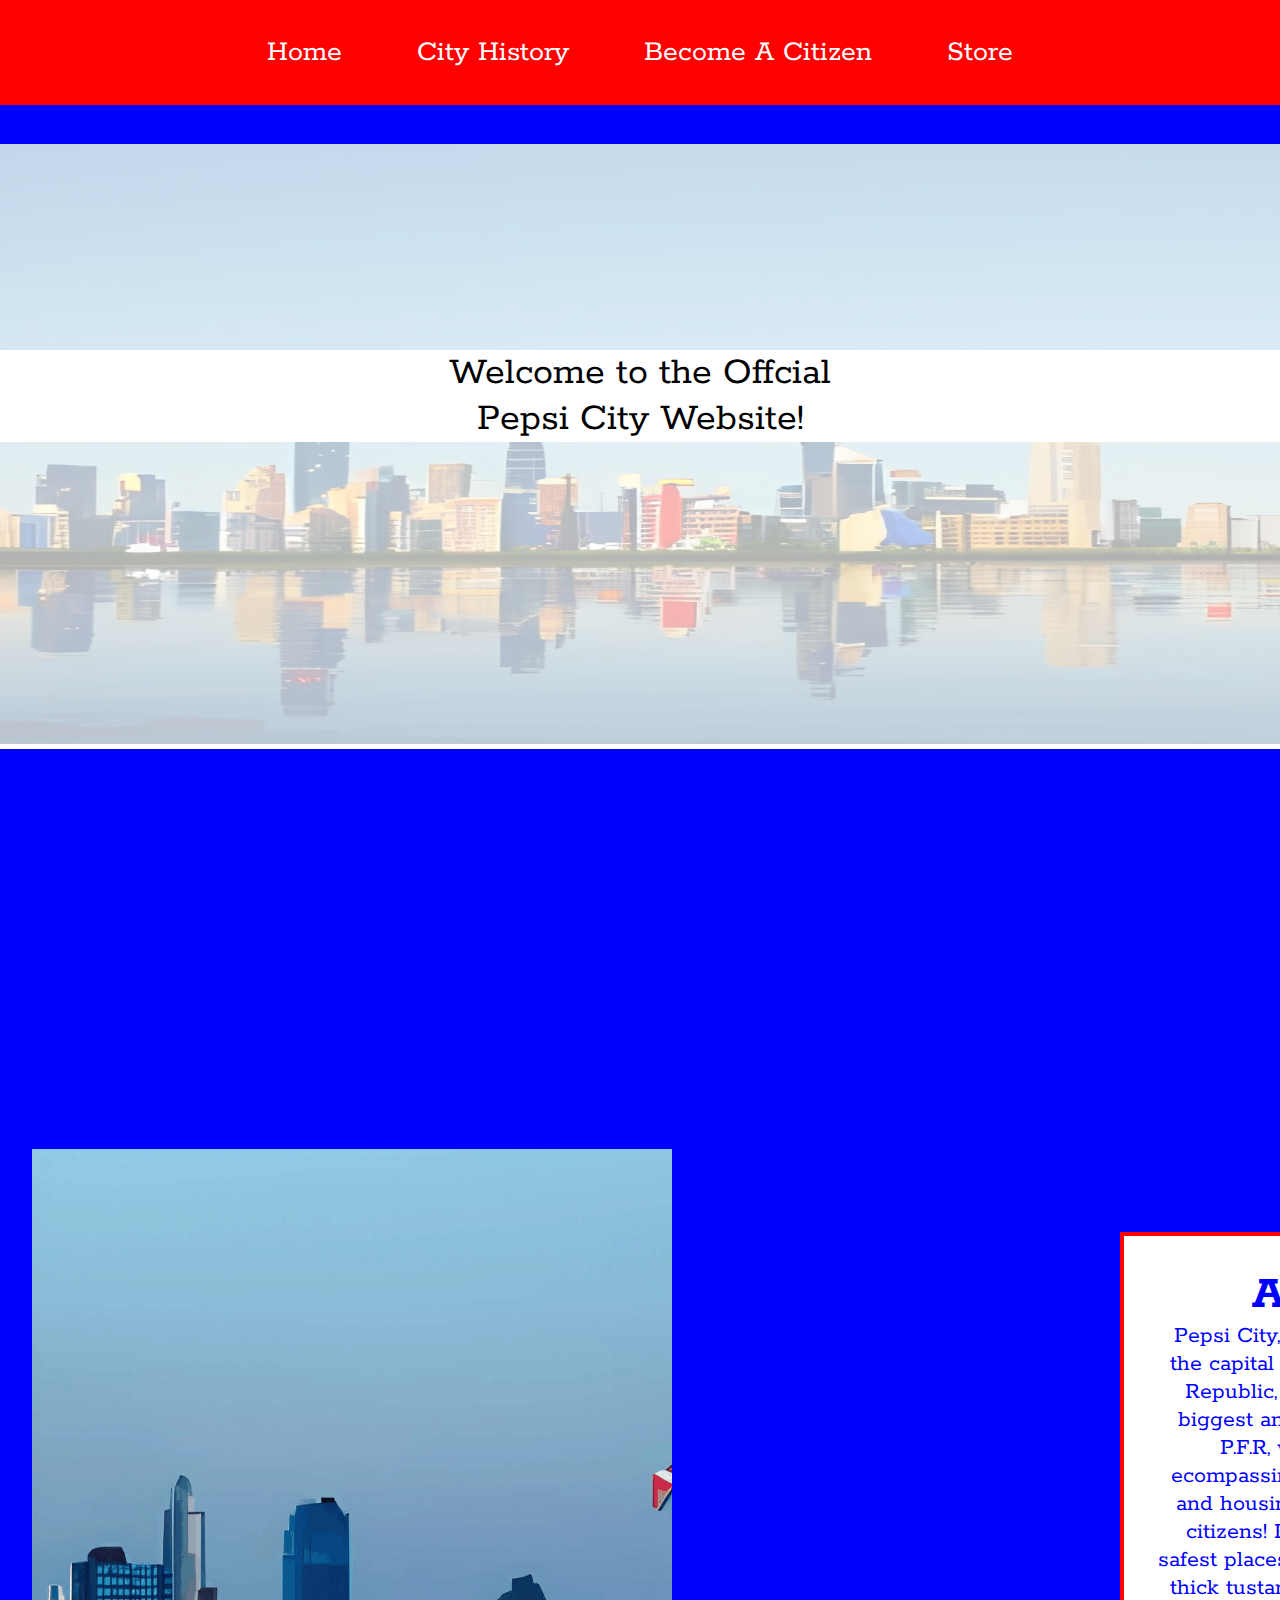
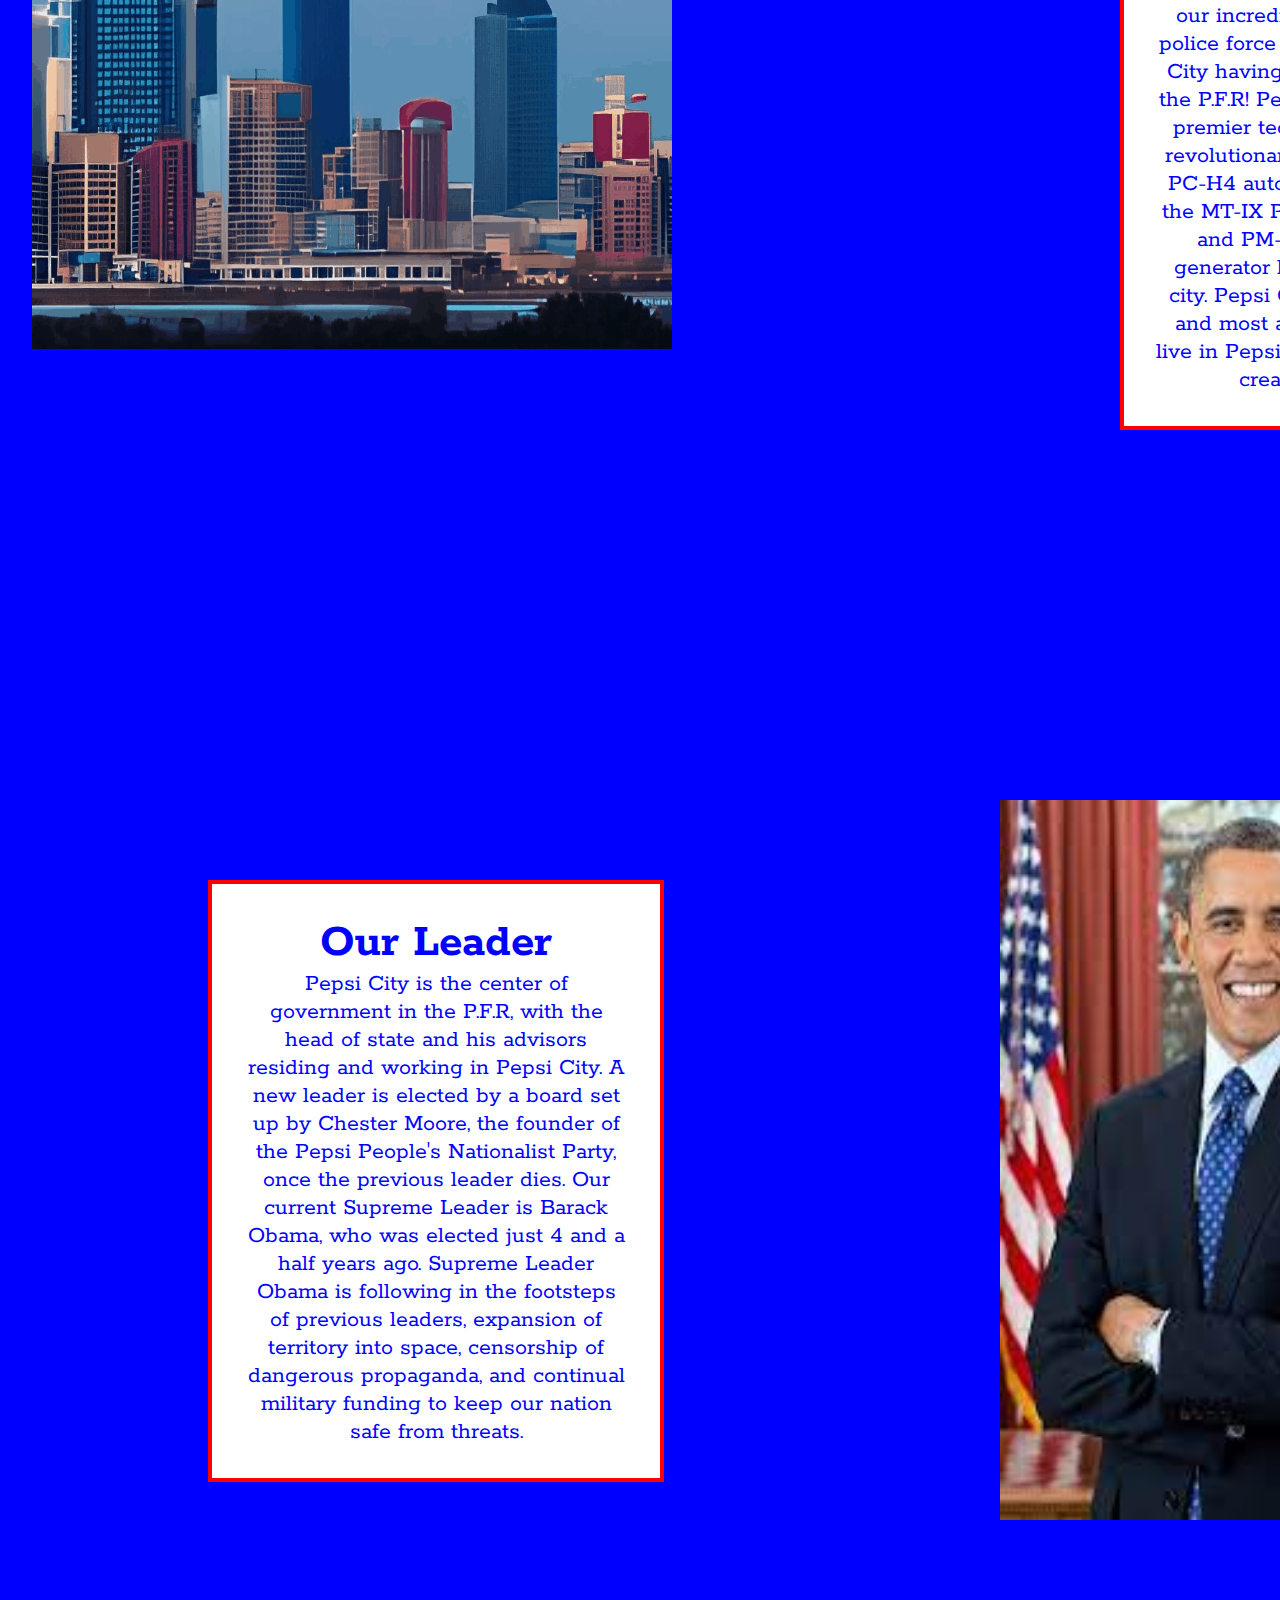
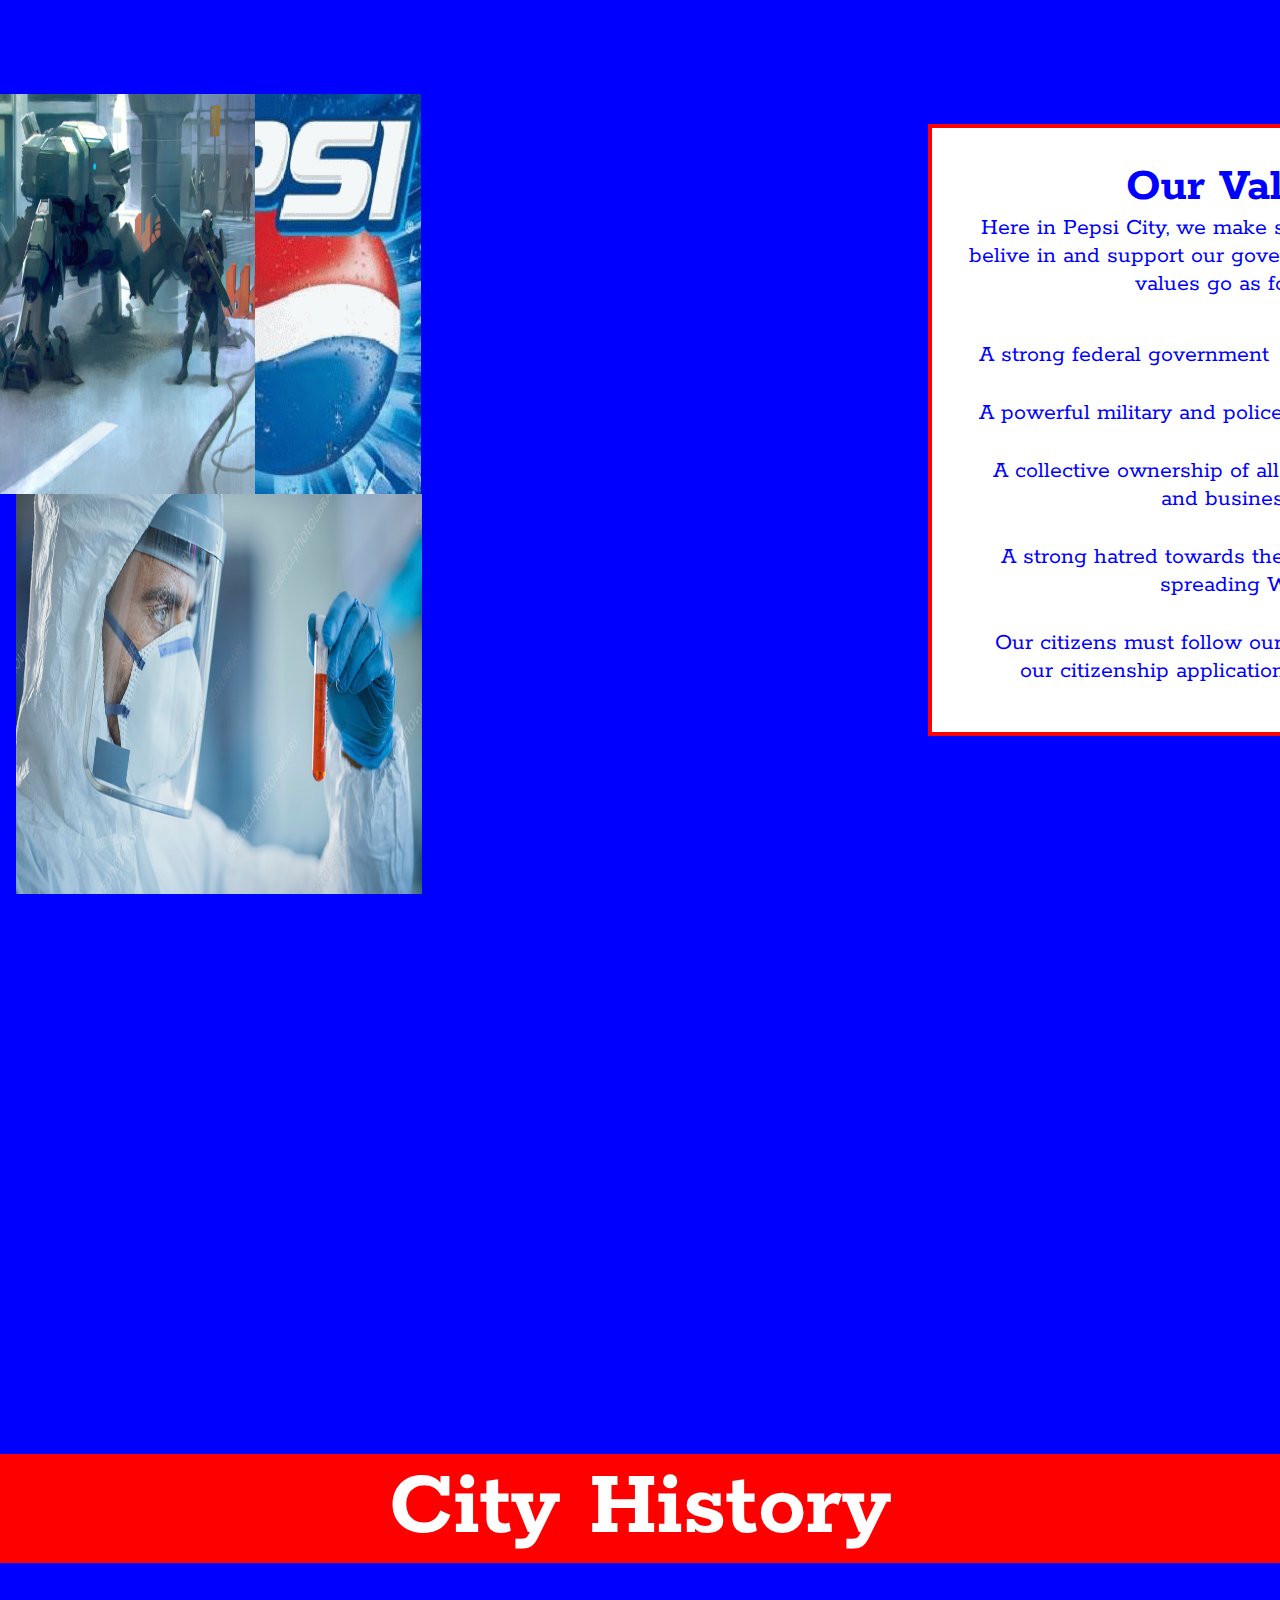
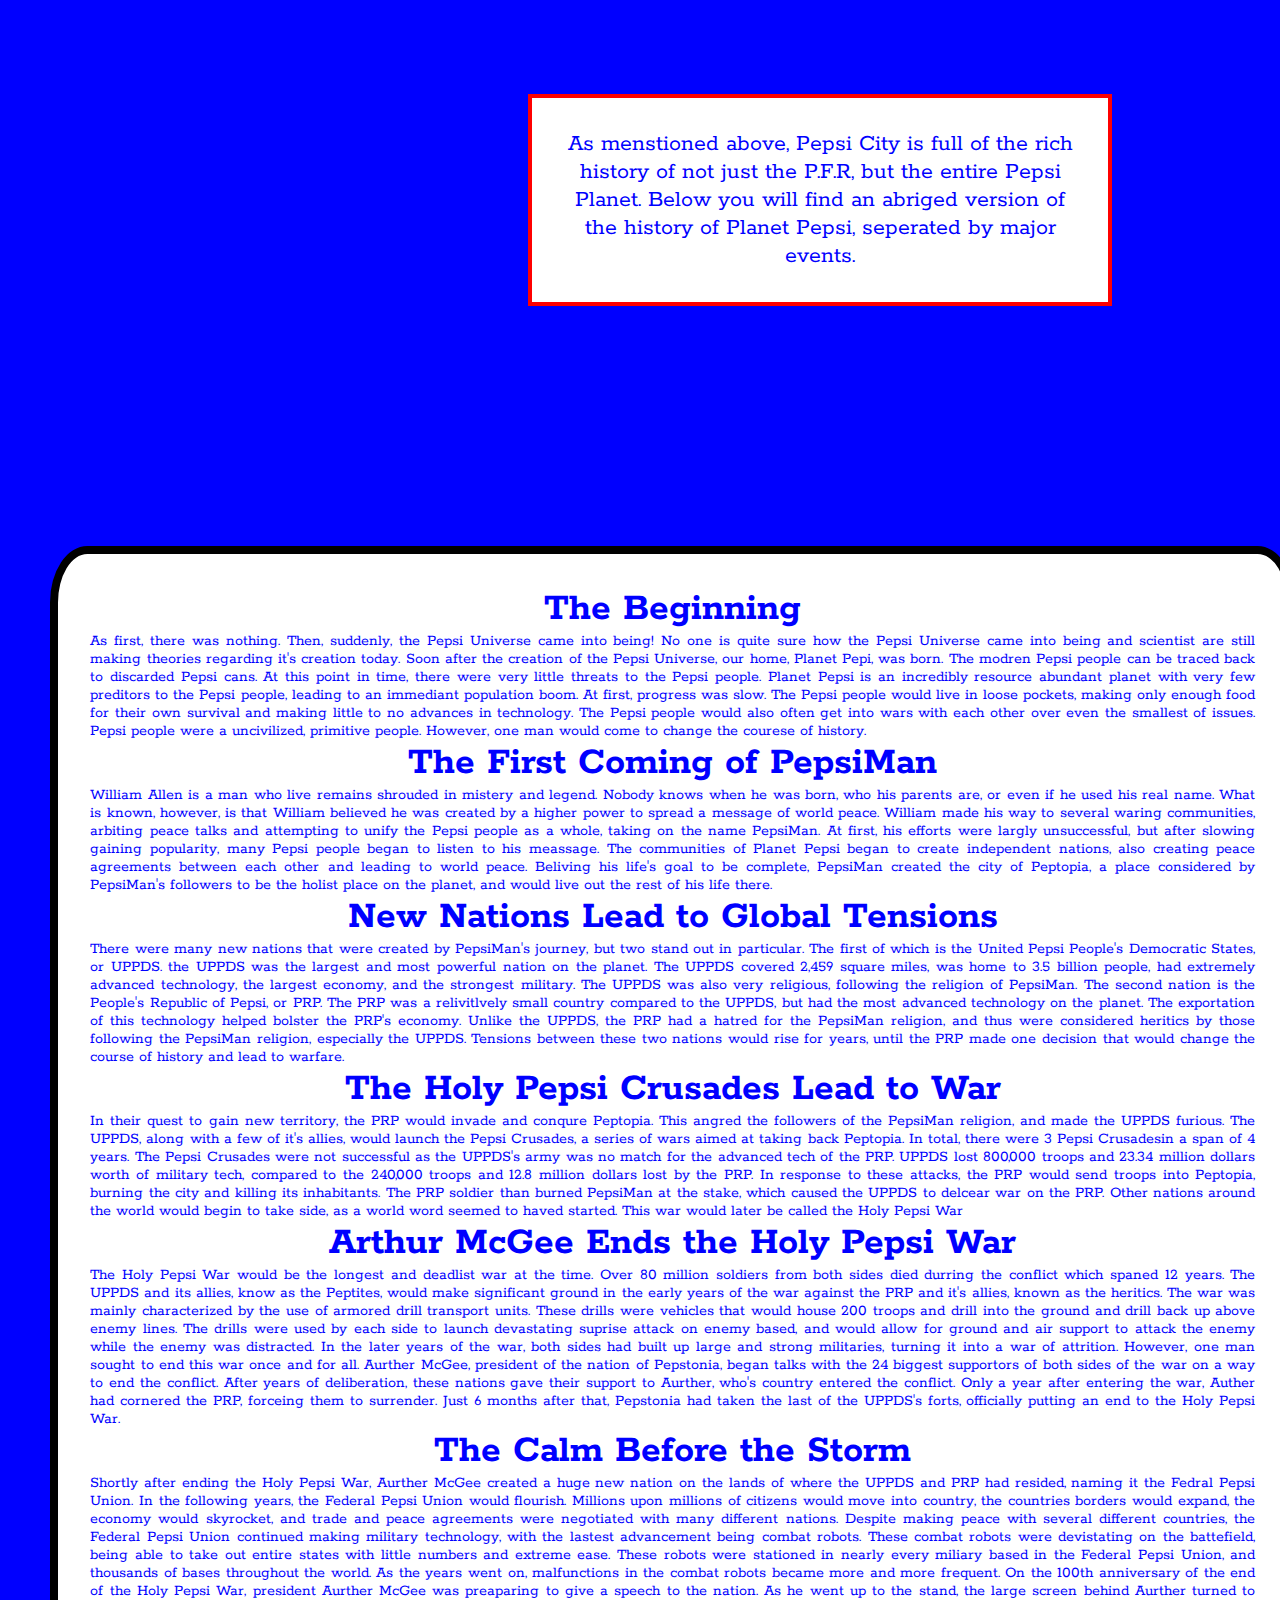
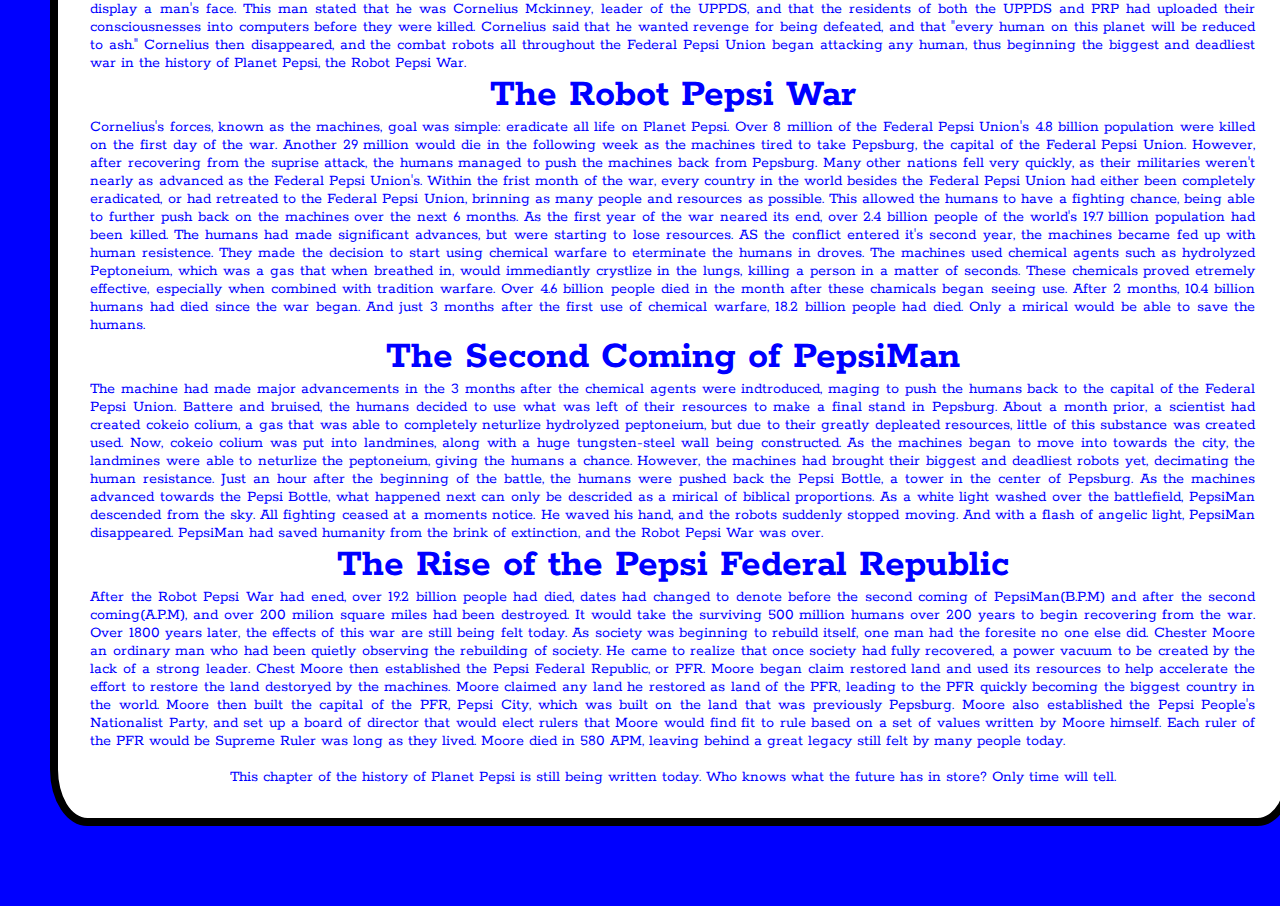
==== commit 89038ad8: "City History + Citizen Quiz Finished" ====
--- a/index.html
+++ b/index.html
@@ -187,7 +187,7 @@
                     The Holy Pepsi War would be the longest and deadlist war at the time. Over 80 million soldiers from both sides died durring the conflict which spaned 12 years. The UPPDS and 
                     its allies, know as the Peptites, would make significant ground in the early years of the war against the PRP and it's allies, known as the heritics. The war was mainly characterized 
                     by the use of armored drill transport units. These drills were vehicles that would house 200 troops and drill into the ground and drill back up above enemy lines. The drills 
-                    were used by each side to launch devastating suprise attack on enemy based, and would allow for ground and air support to attack the enemy while they were distracted. In the later 
+                    were used by each side to launch devastating suprise attack on enemy based, and would allow for ground and air support to attack the enemy while the enemy was distracted. In the later 
                     years of the war, both sides had built up large and strong militaries, turning it into a war of attrition. However, one man sought to end this war once and for all. Aurther McGee, president 
                     of the nation of Pepstonia, began talks with the 24 biggest supportors of both sides of the war on a way to end the conflict. After years of deliberation, these nations gave 
                     their support to Aurther, who's country entered the conflict. Only a year after entering the war, Auther had cornered the PRP, forceing them to surrender. Just 6 months after that, 
@@ -197,141 +197,62 @@
                     The Calm Before the Storm
                 </h1>
                 <p>
-                    Lorem ipsum dolor sit amet consectetur adipisicing elit. Mollitia, accusamus ipsa. Dicta officia quia ipsa laudantium! Nobis, in nisi recusandae suscipit cum omnis hic, autem quam vel nulla soluta cupiditate.
-                    Ab in quasi at sit minima, distinctio eum corrupti et eaque, officia asperiores! Incidunt numquam recusandae possimus alias! Tempora harum soluta, at architecto numquam libero incidunt ratione blanditiis debitis eum.
-                    Illum est facere odio quas rerum possimus quasi a culpa laboriosam deserunt porro praesentium qui maiores similique eaque ad mollitia earum, ullam recusandae nihil minima iste minus. Unde, libero modi!
-                    Dolorum omnis deleniti ea? Iure minima, tempore asperiores fuga consequuntur architecto dolorum quaerat, corporis atque magnam sed quis beatae impedit eum? Qui, cumque necessitatibus cum autem aut hic enim possimus.
-                    Expedita minus nemo laborum neque, amet molestiae, inventore quaerat tenetur quisquam repellendus distinctio aperiam voluptatum corporis fuga dolores qui ea ex at nulla harum debitis quos ab? Provident, neque corporis?
-                    Quo, labore assumenda magnam exercitationem adipisci vero praesentium magni saepe corrupti, eligendi placeat! Laboriosam rerum rem perferendis quaerat ratione id molestiae quos dolor, amet reiciendis laudantium ipsum quod illum nemo?
-                    Eos natus modi, repellendus quisquam maiores placeat veniam commodi voluptates! Dolor, sunt praesentium. Sunt commodi, laudantium beatae consequuntur culpa, expedita ab, aliquid ea ducimus corporis earum blanditiis soluta voluptatibus mollitia?
-                    Temporibus accusamus alias velit similique laborum iure minus quos quisquam soluta aspernatur ducimus necessitatibus labore, dolorum ab voluptatem quas maiores inventore accusantium sed placeat atque esse libero? Commodi, temporibus esse.
-                    Consequatur neque blanditiis dolores, eligendi eum culpa, iure delectus nam deserunt excepturi accusantium. Voluptatibus quaerat accusantium ipsa? Illo eligendi totam tempora hic adipisci. Laudantium veritatis libero ipsum. Unde, aspernatur. Iusto?
-                    Deserunt ab, cum possimus eligendi libero neque quo, praesentium voluptatibus in maxime facere totam suscipit velit? Aut repellat quod qui odio laboriosam natus provident molestias, eaque ipsum suscipit perspiciatis unde!
-                    Eius error quos, ratione quaerat unde ab? Hic sed corrupti repudiandae maxime. Ullam dolores pariatur distinctio illum quod natus dolorum ad consequuntur dolor. Porro corporis officiis sint distinctio hic rerum!
-                    Recusandae sequi explicabo itaque amet voluptas officiis magni labore sint eveniet delectus! Recusandae deleniti, repellendus porro eligendi distinctio tenetur, pariatur fugiat corrupti, eum autem a. Repellendus ut consectetur aliquid sed?
-                    Consequatur deleniti est, quis tenetur, excepturi nemo ex omnis nihil corporis aut nam animi vitae. Totam earum cum quo iure est provident eligendi eius, repudiandae iusto vero, distinctio voluptatem illo!
-                    Fugit eligendi provident libero voluptatum, quod alias, velit asperiores nulla adipisci atque repellendus at voluptates. Perferendis unde explicabo rem. Non nostrum commodi voluptatem sunt voluptatum. Sapiente recusandae assumenda laborum deleniti!
-                    Commodi nulla, dolorem quam delectus id impedit accusamus neque distinctio eaque vero rerum possimus repudiandae blanditiis illum dolor, accusantium inventore eligendi tempore, nam praesentium similique quis libero. Nemo, alias explicabo?
-                    Illum voluptate perspiciatis mollitia eos repellendus sunt adipisci corrupti, blanditiis inventore voluptatem doloremque tenetur eaque et rerum! Quaerat possimus nulla amet sapiente, minus ipsam! Quo iste deserunt id quae nostrum.
-                    Aliquam optio excepturi possimus repellat repudiandae dolorem itaque laudantium perspiciatis molestias rerum sed, placeat mollitia, fuga voluptatum pariatur maiores nulla facilis blanditiis rem voluptatibus laboriosam veritatis, nisi ad! Iusto, nostrum!
-                    Ipsum quae cumque iure doloribus atque soluta consequuntur, eligendi, dolorum quia quaerat, illo voluptatem! Perferendis consectetur consequatur quos eius est saepe suscipit modi, sint aliquam sit. Perspiciatis eius assumenda ex?
-                    Mollitia voluptates dolore omnis dolor quas? Iste earum reprehenderit omnis veritatis numquam, quidem maxime totam, temporibus repellat dolorum porro eaque recusandae adipisci dicta? Nulla velit eum provident? Labore, nisi veritatis?
-                    Tempora neque similique tempore in dolores incidunt voluptates cumque, quia ullam blanditiis quibusdam, perspiciatis accusamus sapiente quisquam vel impedit eius cum placeat sint aut voluptatibus magnam iure. Expedita, aperiam aut.
-                    Mollitia, vitae! Voluptatem id ducimus aperiam assumenda distinctio obcaecati officiis labore natus minima aspernatur illo unde et a voluptatibus, consectetur explicabo autem ex ab aut porro nulla? Iure, cum laboriosam!
-                    Voluptatum, delectus, illum accusamus minima ullam est, distinctio quasi qui nesciunt hic facilis mollitia dolor nostrum ipsa sint! Illo consequuntur dignissimos minus perferendis, sint dolores perspiciatis architecto voluptas necessitatibus officia!
-                    Sequi id aut explicabo perspiciatis officiis maiores architecto quos aspernatur. Magnam ullam soluta nesciunt fugit repellendus doloribus nulla labore sapiente sequi ipsa. Culpa nemo rerum cupiditate nihil provident accusamus possimus.
-                    Dolores tempore sunt nostrum, maiores hic obcaecati. Id eveniet illo nobis et deleniti molestias pariatur officiis, maxime odio veritatis voluptatem, numquam ratione natus eaque eum! Dolorem eos nemo aliquam magnam?
-                    Consequuntur, omnis, a quam rem ut nesciunt excepturi, aspernatur illo nulla totam iste ratione ipsum ipsam? Ullam vel fugit officiis incidunt minima. Placeat sit provident inventore quos maxime asperiores dolore.
-                    Rerum ullam amet debitis quas a nostrum sed, odio fuga totam dolor nam. Nulla tempora iure sapiente ipsam officiis neque labore blanditiis cupiditate. Accusantium, fuga? Deserunt suscipit culpa fugiat nobis?
-                    Libero incidunt laborum provident voluptate soluta nemo veniam animi exercitationem voluptatum sunt vero facilis temporibus eum earum possimus eveniet ipsum aliquid pariatur, magni odit, repudiandae minima accusantium et? Fugit, rerum.
-                    Beatae temporibus expedita minus eaque ut quam quidem placeat? A iste ratione perferendis vitae at dolores ut, ex autem. Adipisci eveniet velit soluta explicabo voluptatum atque tempora sit excepturi commodi?
-                    Aliquid soluta nesciunt beatae ducimus voluptas officiis, exercitationem recusandae qui repellat ab, esse earum, assumenda fugiat numquam obcaecati! Culpa, error veniam harum deleniti sapiente inventore. Incidunt tempore quibusdam repudiandae hic?
-                    Fugiat, quam possimus dolore nesciunt autem nihil voluptate laborum ad. Provident temporibus libero ducimus delectus veritatis at dignissimos expedita ipsam, eveniet saepe accusantium, harum enim sequi minus facilis consectetur dolores?
+                    Shortly after ending the Holy Pepsi War, Aurther McGee created a huge new nation on the lands of where the UPPDS and PRP had resided, naming it the Fedral Pepsi Union. In the 
+                    following years, the Federal Pepsi Union would flourish. Millions upon millions of citizens would move into country, the countries borders would expand, the economy would skyrocket, 
+                    and trade and peace agreements were negotiated with many different nations. Despite making peace with several different countries, the Federal Pepsi Union continued making military 
+                    technology, with the lastest advancement being combat robots. These combat robots were devistating on the battefield, being able to take out entire states with little numbers and extreme 
+                    ease. These robots were stationed in nearly every miliary based in the Federal Pepsi Union, and thousands of bases throughout the world. As the years went on, malfunctions in the combat robots became more 
+                    and more frequent. On the 100th anniversary of the end of the Holy Pepsi War, president Aurther McGee was preaparing to give a speech to the nation. As he went up to the stand, the large screen behind 
+                    Aurther turned to display a man's face. This man stated that he was Cornelius Mckinney, leader of the UPPDS, and that the residents of both the UPPDS and PRP had uploaded their consciousnesses 
+                    into computers before they were killed. Cornelius said that he wanted revenge for being defeated, and that "every human on this planet will be reduced to ash." Cornelius then disappeared, and 
+                    the combat robots all throughout the Federal Pepsi Union began attacking any human, thus beginning the biggest and deadliest war in the history of Planet Pepsi, the Robot Pepsi War.
                 </p>
                 <h1 id="section-header">
                     The Robot Pepsi War
                 </h1>
                 <p>
-                    Lorem ipsum dolor sit amet consectetur adipisicing elit. Mollitia, accusamus ipsa. Dicta officia quia ipsa laudantium! Nobis, in nisi recusandae suscipit cum omnis hic, autem quam vel nulla soluta cupiditate.
-                    Ab in quasi at sit minima, distinctio eum corrupti et eaque, officia asperiores! Incidunt numquam recusandae possimus alias! Tempora harum soluta, at architecto numquam libero incidunt ratione blanditiis debitis eum.
-                    Illum est facere odio quas rerum possimus quasi a culpa laboriosam deserunt porro praesentium qui maiores similique eaque ad mollitia earum, ullam recusandae nihil minima iste minus. Unde, libero modi!
-                    Dolorum omnis deleniti ea? Iure minima, tempore asperiores fuga consequuntur architecto dolorum quaerat, corporis atque magnam sed quis beatae impedit eum? Qui, cumque necessitatibus cum autem aut hic enim possimus.
-                    Expedita minus nemo laborum neque, amet molestiae, inventore quaerat tenetur quisquam repellendus distinctio aperiam voluptatum corporis fuga dolores qui ea ex at nulla harum debitis quos ab? Provident, neque corporis?
-                    Quo, labore assumenda magnam exercitationem adipisci vero praesentium magni saepe corrupti, eligendi placeat! Laboriosam rerum rem perferendis quaerat ratione id molestiae quos dolor, amet reiciendis laudantium ipsum quod illum nemo?
-                    Eos natus modi, repellendus quisquam maiores placeat veniam commodi voluptates! Dolor, sunt praesentium. Sunt commodi, laudantium beatae consequuntur culpa, expedita ab, aliquid ea ducimus corporis earum blanditiis soluta voluptatibus mollitia?
-                    Temporibus accusamus alias velit similique laborum iure minus quos quisquam soluta aspernatur ducimus necessitatibus labore, dolorum ab voluptatem quas maiores inventore accusantium sed placeat atque esse libero? Commodi, temporibus esse.
-                    Consequatur neque blanditiis dolores, eligendi eum culpa, iure delectus nam deserunt excepturi accusantium. Voluptatibus quaerat accusantium ipsa? Illo eligendi totam tempora hic adipisci. Laudantium veritatis libero ipsum. Unde, aspernatur. Iusto?
-                    Deserunt ab, cum possimus eligendi libero neque quo, praesentium voluptatibus in maxime facere totam suscipit velit? Aut repellat quod qui odio laboriosam natus provident molestias, eaque ipsum suscipit perspiciatis unde!
-                    Eius error quos, ratione quaerat unde ab? Hic sed corrupti repudiandae maxime. Ullam dolores pariatur distinctio illum quod natus dolorum ad consequuntur dolor. Porro corporis officiis sint distinctio hic rerum!
-                    Recusandae sequi explicabo itaque amet voluptas officiis magni labore sint eveniet delectus! Recusandae deleniti, repellendus porro eligendi distinctio tenetur, pariatur fugiat corrupti, eum autem a. Repellendus ut consectetur aliquid sed?
-                    Consequatur deleniti est, quis tenetur, excepturi nemo ex omnis nihil corporis aut nam animi vitae. Totam earum cum quo iure est provident eligendi eius, repudiandae iusto vero, distinctio voluptatem illo!
-                    Fugit eligendi provident libero voluptatum, quod alias, velit asperiores nulla adipisci atque repellendus at voluptates. Perferendis unde explicabo rem. Non nostrum commodi voluptatem sunt voluptatum. Sapiente recusandae assumenda laborum deleniti!
-                    Commodi nulla, dolorem quam delectus id impedit accusamus neque distinctio eaque vero rerum possimus repudiandae blanditiis illum dolor, accusantium inventore eligendi tempore, nam praesentium similique quis libero. Nemo, alias explicabo?
-                    Illum voluptate perspiciatis mollitia eos repellendus sunt adipisci corrupti, blanditiis inventore voluptatem doloremque tenetur eaque et rerum! Quaerat possimus nulla amet sapiente, minus ipsam! Quo iste deserunt id quae nostrum.
-                    Aliquam optio excepturi possimus repellat repudiandae dolorem itaque laudantium perspiciatis molestias rerum sed, placeat mollitia, fuga voluptatum pariatur maiores nulla facilis blanditiis rem voluptatibus laboriosam veritatis, nisi ad! Iusto, nostrum!
-                    Ipsum quae cumque iure doloribus atque soluta consequuntur, eligendi, dolorum quia quaerat, illo voluptatem! Perferendis consectetur consequatur quos eius est saepe suscipit modi, sint aliquam sit. Perspiciatis eius assumenda ex?
-                    Mollitia voluptates dolore omnis dolor quas? Iste earum reprehenderit omnis veritatis numquam, quidem maxime totam, temporibus repellat dolorum porro eaque recusandae adipisci dicta? Nulla velit eum provident? Labore, nisi veritatis?
-                    Tempora neque similique tempore in dolores incidunt voluptates cumque, quia ullam blanditiis quibusdam, perspiciatis accusamus sapiente quisquam vel impedit eius cum placeat sint aut voluptatibus magnam iure. Expedita, aperiam aut.
-                    Mollitia, vitae! Voluptatem id ducimus aperiam assumenda distinctio obcaecati officiis labore natus minima aspernatur illo unde et a voluptatibus, consectetur explicabo autem ex ab aut porro nulla? Iure, cum laboriosam!
-                    Voluptatum, delectus, illum accusamus minima ullam est, distinctio quasi qui nesciunt hic facilis mollitia dolor nostrum ipsa sint! Illo consequuntur dignissimos minus perferendis, sint dolores perspiciatis architecto voluptas necessitatibus officia!
-                    Sequi id aut explicabo perspiciatis officiis maiores architecto quos aspernatur. Magnam ullam soluta nesciunt fugit repellendus doloribus nulla labore sapiente sequi ipsa. Culpa nemo rerum cupiditate nihil provident accusamus possimus.
-                    Dolores tempore sunt nostrum, maiores hic obcaecati. Id eveniet illo nobis et deleniti molestias pariatur officiis, maxime odio veritatis voluptatem, numquam ratione natus eaque eum! Dolorem eos nemo aliquam magnam?
-                    Consequuntur, omnis, a quam rem ut nesciunt excepturi, aspernatur illo nulla totam iste ratione ipsum ipsam? Ullam vel fugit officiis incidunt minima. Placeat sit provident inventore quos maxime asperiores dolore.
-                    Rerum ullam amet debitis quas a nostrum sed, odio fuga totam dolor nam. Nulla tempora iure sapiente ipsam officiis neque labore blanditiis cupiditate. Accusantium, fuga? Deserunt suscipit culpa fugiat nobis?
-                    Libero incidunt laborum provident voluptate soluta nemo veniam animi exercitationem voluptatum sunt vero facilis temporibus eum earum possimus eveniet ipsum aliquid pariatur, magni odit, repudiandae minima accusantium et? Fugit, rerum.
-                    Beatae temporibus expedita minus eaque ut quam quidem placeat? A iste ratione perferendis vitae at dolores ut, ex autem. Adipisci eveniet velit soluta explicabo voluptatum atque tempora sit excepturi commodi?
-                    Aliquid soluta nesciunt beatae ducimus voluptas officiis, exercitationem recusandae qui repellat ab, esse earum, assumenda fugiat numquam obcaecati! Culpa, error veniam harum deleniti sapiente inventore. Incidunt tempore quibusdam repudiandae hic?
-                    Fugiat, quam possimus dolore nesciunt autem nihil voluptate laborum ad. Provident temporibus libero ducimus delectus veritatis at dignissimos expedita ipsam, eveniet saepe accusantium, harum enim sequi minus facilis consectetur dolores?
+                    Cornelius's forces, known as the machines, goal was simple: eradicate all life on Planet Pepsi. Over 8 million of the Federal Pepsi Union's 4.8 billion population were killed on the 
+                    first day of the war. Another 29 million would die in the following week as the machines tired to take Pepsburg, the capital of the Federal Pepsi Union. However, after recovering from 
+                    the suprise attack, the humans managed to push the machines back from Pepsburg. Many other nations fell very quickly, as their militaries weren't nearly as advanced as the Federal Pepsi Union's. 
+                    Within the frist month of the war, every country in the world besides the Federal Pepsi Union had either been completely eradicated, or had retreated to the Federal Pepsi Union, brinning as 
+                    many people and resources as possible. This allowed the humans to have a fighting chance, being able to further push back on the machines over the next 6 months. As the first year of the war 
+                    neared its end, over 2.4 billion people of the world's 19.7 billion population had been killed. The humans had made significant advances, but were starting to lose resources. AS the conflict 
+                    entered it's second year, the machines became fed up with human resistence. They made the decision to start using chemical warfare to eterminate the humans in droves. The machines used chemical 
+                    agents such as hydrolyzed Peptoneium, which was a gas that when breathed in, would immediantly crystlize in the lungs, killing a person in a matter of seconds. These chemicals proved 
+                    etremely effective, especially when combined with tradition warfare. Over 4.6 billion people died in the month after these chamicals began seeing use. After 2 months, 10.4 billion humans 
+                    had died since the war began. And just 3 months after the first use of chemical warfare, 18.2 billion people had died. Only a mirical would be able to save the humans. 
                 </p>
                 <h1 id="section-header">
                     The Second Coming of PepsiMan
                 </h1>
                 <p>
-                    Lorem ipsum dolor sit amet consectetur adipisicing elit. Mollitia, accusamus ipsa. Dicta officia quia ipsa laudantium! Nobis, in nisi recusandae suscipit cum omnis hic, autem quam vel nulla soluta cupiditate.
-                    Ab in quasi at sit minima, distinctio eum corrupti et eaque, officia asperiores! Incidunt numquam recusandae possimus alias! Tempora harum soluta, at architecto numquam libero incidunt ratione blanditiis debitis eum.
-                    Illum est facere odio quas rerum possimus quasi a culpa laboriosam deserunt porro praesentium qui maiores similique eaque ad mollitia earum, ullam recusandae nihil minima iste minus. Unde, libero modi!
-                    Dolorum omnis deleniti ea? Iure minima, tempore asperiores fuga consequuntur architecto dolorum quaerat, corporis atque magnam sed quis beatae impedit eum? Qui, cumque necessitatibus cum autem aut hic enim possimus.
-                    Expedita minus nemo laborum neque, amet molestiae, inventore quaerat tenetur quisquam repellendus distinctio aperiam voluptatum corporis fuga dolores qui ea ex at nulla harum debitis quos ab? Provident, neque corporis?
-                    Quo, labore assumenda magnam exercitationem adipisci vero praesentium magni saepe corrupti, eligendi placeat! Laboriosam rerum rem perferendis quaerat ratione id molestiae quos dolor, amet reiciendis laudantium ipsum quod illum nemo?
-                    Eos natus modi, repellendus quisquam maiores placeat veniam commodi voluptates! Dolor, sunt praesentium. Sunt commodi, laudantium beatae consequuntur culpa, expedita ab, aliquid ea ducimus corporis earum blanditiis soluta voluptatibus mollitia?
-                    Temporibus accusamus alias velit similique laborum iure minus quos quisquam soluta aspernatur ducimus necessitatibus labore, dolorum ab voluptatem quas maiores inventore accusantium sed placeat atque esse libero? Commodi, temporibus esse.
-                    Consequatur neque blanditiis dolores, eligendi eum culpa, iure delectus nam deserunt excepturi accusantium. Voluptatibus quaerat accusantium ipsa? Illo eligendi totam tempora hic adipisci. Laudantium veritatis libero ipsum. Unde, aspernatur. Iusto?
-                    Deserunt ab, cum possimus eligendi libero neque quo, praesentium voluptatibus in maxime facere totam suscipit velit? Aut repellat quod qui odio laboriosam natus provident molestias, eaque ipsum suscipit perspiciatis unde!
-                    Eius error quos, ratione quaerat unde ab? Hic sed corrupti repudiandae maxime. Ullam dolores pariatur distinctio illum quod natus dolorum ad consequuntur dolor. Porro corporis officiis sint distinctio hic rerum!
-                    Recusandae sequi explicabo itaque amet voluptas officiis magni labore sint eveniet delectus! Recusandae deleniti, repellendus porro eligendi distinctio tenetur, pariatur fugiat corrupti, eum autem a. Repellendus ut consectetur aliquid sed?
-                    Consequatur deleniti est, quis tenetur, excepturi nemo ex omnis nihil corporis aut nam animi vitae. Totam earum cum quo iure est provident eligendi eius, repudiandae iusto vero, distinctio voluptatem illo!
-                    Fugit eligendi provident libero voluptatum, quod alias, velit asperiores nulla adipisci atque repellendus at voluptates. Perferendis unde explicabo rem. Non nostrum commodi voluptatem sunt voluptatum. Sapiente recusandae assumenda laborum deleniti!
-                    Commodi nulla, dolorem quam delectus id impedit accusamus neque distinctio eaque vero rerum possimus repudiandae blanditiis illum dolor, accusantium inventore eligendi tempore, nam praesentium similique quis libero. Nemo, alias explicabo?
-                    Illum voluptate perspiciatis mollitia eos repellendus sunt adipisci corrupti, blanditiis inventore voluptatem doloremque tenetur eaque et rerum! Quaerat possimus nulla amet sapiente, minus ipsam! Quo iste deserunt id quae nostrum.
-                    Aliquam optio excepturi possimus repellat repudiandae dolorem itaque laudantium perspiciatis molestias rerum sed, placeat mollitia, fuga voluptatum pariatur maiores nulla facilis blanditiis rem voluptatibus laboriosam veritatis, nisi ad! Iusto, nostrum!
-                    Ipsum quae cumque iure doloribus atque soluta consequuntur, eligendi, dolorum quia quaerat, illo voluptatem! Perferendis consectetur consequatur quos eius est saepe suscipit modi, sint aliquam sit. Perspiciatis eius assumenda ex?
-                    Mollitia voluptates dolore omnis dolor quas? Iste earum reprehenderit omnis veritatis numquam, quidem maxime totam, temporibus repellat dolorum porro eaque recusandae adipisci dicta? Nulla velit eum provident? Labore, nisi veritatis?
-                    Tempora neque similique tempore in dolores incidunt voluptates cumque, quia ullam blanditiis quibusdam, perspiciatis accusamus sapiente quisquam vel impedit eius cum placeat sint aut voluptatibus magnam iure. Expedita, aperiam aut.
-                    Mollitia, vitae! Voluptatem id ducimus aperiam assumenda distinctio obcaecati officiis labore natus minima aspernatur illo unde et a voluptatibus, consectetur explicabo autem ex ab aut porro nulla? Iure, cum laboriosam!
-                    Voluptatum, delectus, illum accusamus minima ullam est, distinctio quasi qui nesciunt hic facilis mollitia dolor nostrum ipsa sint! Illo consequuntur dignissimos minus perferendis, sint dolores perspiciatis architecto voluptas necessitatibus officia!
-                    Sequi id aut explicabo perspiciatis officiis maiores architecto quos aspernatur. Magnam ullam soluta nesciunt fugit repellendus doloribus nulla labore sapiente sequi ipsa. Culpa nemo rerum cupiditate nihil provident accusamus possimus.
-                    Dolores tempore sunt nostrum, maiores hic obcaecati. Id eveniet illo nobis et deleniti molestias pariatur officiis, maxime odio veritatis voluptatem, numquam ratione natus eaque eum! Dolorem eos nemo aliquam magnam?
-                    Consequuntur, omnis, a quam rem ut nesciunt excepturi, aspernatur illo nulla totam iste ratione ipsum ipsam? Ullam vel fugit officiis incidunt minima. Placeat sit provident inventore quos maxime asperiores dolore.
-                    Rerum ullam amet debitis quas a nostrum sed, odio fuga totam dolor nam. Nulla tempora iure sapiente ipsam officiis neque labore blanditiis cupiditate. Accusantium, fuga? Deserunt suscipit culpa fugiat nobis?
-                    Libero incidunt laborum provident voluptate soluta nemo veniam animi exercitationem voluptatum sunt vero facilis temporibus eum earum possimus eveniet ipsum aliquid pariatur, magni odit, repudiandae minima accusantium et? Fugit, rerum.
-                    Beatae temporibus expedita minus eaque ut quam quidem placeat? A iste ratione perferendis vitae at dolores ut, ex autem. Adipisci eveniet velit soluta explicabo voluptatum atque tempora sit excepturi commodi?
-                    Aliquid soluta nesciunt beatae ducimus voluptas officiis, exercitationem recusandae qui repellat ab, esse earum, assumenda fugiat numquam obcaecati! Culpa, error veniam harum deleniti sapiente inventore. Incidunt tempore quibusdam repudiandae hic?
-                    Fugiat, quam possimus dolore nesciunt autem nihil voluptate laborum ad. Provident temporibus libero ducimus delectus veritatis at dignissimos expedita ipsam, eveniet saepe accusantium, harum enim sequi minus facilis consectetur dolores?
+                    The machine had made major advancements in the 3 months after the chemical agents were indtroduced, maging to push the humans back to the capital of the Federal Pepsi Union. 
+                    Battere and bruised, the humans decided to use what was left of their resources to make a final stand in Pepsburg. About a month prior, a scientist had created cokeio colium, 
+                    a gas that was able to completely neturlize hydrolyzed peptoneium, but due to their greatly depleated resources, little of this substance was created used. Now, cokeio colium 
+                    was put into landmines, along with a huge tungsten-steel wall being constructed. As the machines began to move into towards the city, the landmines were able to neturlize the peptoneium, 
+                    giving the humans a chance. However, the machines had brought their biggest and deadliest robots yet, decimating the human resistance. Just an hour after the beginning of the battle, the humans 
+                    were pushed back the Pepsi Bottle, a tower in the center of Pepsburg. As the machines advanced towards the Pepsi Bottle, what happened next can only be descrided as a mirical of biblical 
+                    proportions. As a white light washed over the battlefield, PepsiMan descended from the sky. All fighting ceased at a moments notice. He waved his hand, and the robots suddenly stopped moving.
+                    And with a flash of angelic light, PepsiMan disappeared. PepsiMan had saved humanity from the brink of extinction, and the Robot Pepsi War was over. 
+                    
                 </p>
                 <h1 id="section-header">
                     The Rise of the Pepsi Federal Republic
                 </h1>
                 <p>
-                    Lorem ipsum dolor sit amet consectetur adipisicing elit. Mollitia, accusamus ipsa. Dicta officia quia ipsa laudantium! Nobis, in nisi recusandae suscipit cum omnis hic, autem quam vel nulla soluta cupiditate.
-                    Ab in quasi at sit minima, distinctio eum corrupti et eaque, officia asperiores! Incidunt numquam recusandae possimus alias! Tempora harum soluta, at architecto numquam libero incidunt ratione blanditiis debitis eum.
-                    Illum est facere odio quas rerum possimus quasi a culpa laboriosam deserunt porro praesentium qui maiores similique eaque ad mollitia earum, ullam recusandae nihil minima iste minus. Unde, libero modi!
-                    Dolorum omnis deleniti ea? Iure minima, tempore asperiores fuga consequuntur architecto dolorum quaerat, corporis atque magnam sed quis beatae impedit eum? Qui, cumque necessitatibus cum autem aut hic enim possimus.
-                    Expedita minus nemo laborum neque, amet molestiae, inventore quaerat tenetur quisquam repellendus distinctio aperiam voluptatum corporis fuga dolores qui ea ex at nulla harum debitis quos ab? Provident, neque corporis?
-                    Quo, labore assumenda magnam exercitationem adipisci vero praesentium magni saepe corrupti, eligendi placeat! Laboriosam rerum rem perferendis quaerat ratione id molestiae quos dolor, amet reiciendis laudantium ipsum quod illum nemo?
-                    Eos natus modi, repellendus quisquam maiores placeat veniam commodi voluptates! Dolor, sunt praesentium. Sunt commodi, laudantium beatae consequuntur culpa, expedita ab, aliquid ea ducimus corporis earum blanditiis soluta voluptatibus mollitia?
-                    Temporibus accusamus alias velit similique laborum iure minus quos quisquam soluta aspernatur ducimus necessitatibus labore, dolorum ab voluptatem quas maiores inventore accusantium sed placeat atque esse libero? Commodi, temporibus esse.
-                    Consequatur neque blanditiis dolores, eligendi eum culpa, iure delectus nam deserunt excepturi accusantium. Voluptatibus quaerat accusantium ipsa? Illo eligendi totam tempora hic adipisci. Laudantium veritatis libero ipsum. Unde, aspernatur. Iusto?
-                    Deserunt ab, cum possimus eligendi libero neque quo, praesentium voluptatibus in maxime facere totam suscipit velit? Aut repellat quod qui odio laboriosam natus provident molestias, eaque ipsum suscipit perspiciatis unde!
-                    Eius error quos, ratione quaerat unde ab? Hic sed corrupti repudiandae maxime. Ullam dolores pariatur distinctio illum quod natus dolorum ad consequuntur dolor. Porro corporis officiis sint distinctio hic rerum!
-                    Recusandae sequi explicabo itaque amet voluptas officiis magni labore sint eveniet delectus! Recusandae deleniti, repellendus porro eligendi distinctio tenetur, pariatur fugiat corrupti, eum autem a. Repellendus ut consectetur aliquid sed?
-                    Consequatur deleniti est, quis tenetur, excepturi nemo ex omnis nihil corporis aut nam animi vitae. Totam earum cum quo iure est provident eligendi eius, repudiandae iusto vero, distinctio voluptatem illo!
-                    Fugit eligendi provident libero voluptatum, quod alias, velit asperiores nulla adipisci atque repellendus at voluptates. Perferendis unde explicabo rem. Non nostrum commodi voluptatem sunt voluptatum. Sapiente recusandae assumenda laborum deleniti!
-                    Commodi nulla, dolorem quam delectus id impedit accusamus neque distinctio eaque vero rerum possimus repudiandae blanditiis illum dolor, accusantium inventore eligendi tempore, nam praesentium similique quis libero. Nemo, alias explicabo?
-                    Illum voluptate perspiciatis mollitia eos repellendus sunt adipisci corrupti, blanditiis inventore voluptatem doloremque tenetur eaque et rerum! Quaerat possimus nulla amet sapiente, minus ipsam! Quo iste deserunt id quae nostrum.
-                    Aliquam optio excepturi possimus repellat repudiandae dolorem itaque laudantium perspiciatis molestias rerum sed, placeat mollitia, fuga voluptatum pariatur maiores nulla facilis blanditiis rem voluptatibus laboriosam veritatis, nisi ad! Iusto, nostrum!
-                    Ipsum quae cumque iure doloribus atque soluta consequuntur, eligendi, dolorum quia quaerat, illo voluptatem! Perferendis consectetur consequatur quos eius est saepe suscipit modi, sint aliquam sit. Perspiciatis eius assumenda ex?
-                    Mollitia voluptates dolore omnis dolor quas? Iste earum reprehenderit omnis veritatis numquam, quidem maxime totam, temporibus repellat dolorum porro eaque recusandae adipisci dicta? Nulla velit eum provident? Labore, nisi veritatis?
-                    Tempora neque similique tempore in dolores incidunt voluptates cumque, quia ullam blanditiis quibusdam, perspiciatis accusamus sapiente quisquam vel impedit eius cum placeat sint aut voluptatibus magnam iure. Expedita, aperiam aut.
-                    Mollitia, vitae! Voluptatem id ducimus aperiam assumenda distinctio obcaecati officiis labore natus minima aspernatur illo unde et a voluptatibus, consectetur explicabo autem ex ab aut porro nulla? Iure, cum laboriosam!
-                    Voluptatum, delectus, illum accusamus minima ullam est, distinctio quasi qui nesciunt hic facilis mollitia dolor nostrum ipsa sint! Illo consequuntur dignissimos minus perferendis, sint dolores perspiciatis architecto voluptas necessitatibus officia!
-                    Sequi id aut explicabo perspiciatis officiis maiores architecto quos aspernatur. Magnam ullam soluta nesciunt fugit repellendus doloribus nulla labore sapiente sequi ipsa. Culpa nemo rerum cupiditate nihil provident accusamus possimus.
-                    Dolores tempore sunt nostrum, maiores hic obcaecati. Id eveniet illo nobis et deleniti molestias pariatur officiis, maxime odio veritatis voluptatem, numquam ratione natus eaque eum! Dolorem eos nemo aliquam magnam?
-                    Consequuntur, omnis, a quam rem ut nesciunt excepturi, aspernatur illo nulla totam iste ratione ipsum ipsam? Ullam vel fugit officiis incidunt minima. Placeat sit provident inventore quos maxime asperiores dolore.
-                    Rerum ullam amet debitis quas a nostrum sed, odio fuga totam dolor nam. Nulla tempora iure sapiente ipsam officiis neque labore blanditiis cupiditate. Accusantium, fuga? Deserunt suscipit culpa fugiat nobis?
-                    Libero incidunt laborum provident voluptate soluta nemo veniam animi exercitationem voluptatum sunt vero facilis temporibus eum earum possimus eveniet ipsum aliquid pariatur, magni odit, repudiandae minima accusantium et? Fugit, rerum.
-                    Beatae temporibus expedita minus eaque ut quam quidem placeat? A iste ratione perferendis vitae at dolores ut, ex autem. Adipisci eveniet velit soluta explicabo voluptatum atque tempora sit excepturi commodi?
-                    Aliquid soluta nesciunt beatae ducimus voluptas officiis, exercitationem recusandae qui repellat ab, esse earum, assumenda fugiat numquam obcaecati! Culpa, error veniam harum deleniti sapiente inventore. Incidunt tempore quibusdam repudiandae hic?
-                    Fugiat, quam possimus dolore nesciunt autem nihil voluptate laborum ad. Provident temporibus libero ducimus delectus veritatis at dignissimos expedita ipsam, eveniet saepe accusantium, harum enim sequi minus facilis consectetur dolores?
+                    After the Robot Pepsi War had ened, over 19.2 billion people had died, dates had changed to denote before the second coming of PepsiMan(B.P.M) and after the second coming(A.P.M), 
+                    and over 200 milion square miles had been destroyed. It would take the surviving 500 million humans over 200 years to begin recovering from the war. Over 1800 years later, the 
+                    effects of this war are still being felt today. As society was beginning to rebuild itself, one man had the foresite no one else did. Chester Moore an ordinary man who had been 
+                    quietly observing the rebuilding of society. He came to realize that once society had fully recovered, a power vacuum to be created by the lack of a strong leader. Chest Moore then 
+                    established the Pepsi Federal Republic, or PFR. Moore began claim restored land and used its resources to help accelerate the effort to restore the land destoryed by the machines. Moore claimed 
+                    any land he restored as land of the PFR, leading to the PFR quickly becoming the biggest country in the world. Moore then built the capital of the PFR, Pepsi City, which was built on the land 
+                    that was previously Pepsburg. Moore also established the Pepsi People's Nationalist Party, and set up a board of director that would elect rulers that Moore would find fit to rule based on 
+                    a set of values written by Moore himself. Each ruler of the PFR would be Supreme Ruler was long as they lived. Moore died in 580 APM, leaving behind a great legacy still felt by many people 
+                    today. 
+                </p>
+                <br>
+                <p id="ending">
+                    This chapter of the history of Planet Pepsi is still being written today. Who knows what the future has in store? Only time will tell.
                 </p>
             </div>
 
--- a/styles.css
+++ b/styles.css
@@ -271,19 +271,33 @@
     text-align: justify;
     border: 0.5rem black solid;
     border-radius: 3%;
+    margin-bottom: 35em;
 }
 
 #section-header{
     text-align: center;
-    font-size: 3rem;
+    font-size: 2.5rem;
+}
+
+#ending{
+    text-align: center;
 }
 /* !!!!!!!!!! Citizen Quiz !!!!!!!!!! */
 .quiz-box{
     background-color: white;
-    width: 95%;
-    position: absolute;
-    left: 3em;
-    padding: 2rem;
+    width: 90%;
+    position: absolute;
+    left: 3.75em;
+    padding: 2rem;
+    margin-bottom: 500em;
+}
+
+#pepsi-flag{
+    position: absolute;
+    height: 25em;
+    width: 25em;
+    left: 45em;
+    top: 10em;
 }
 
 #quiz-info{
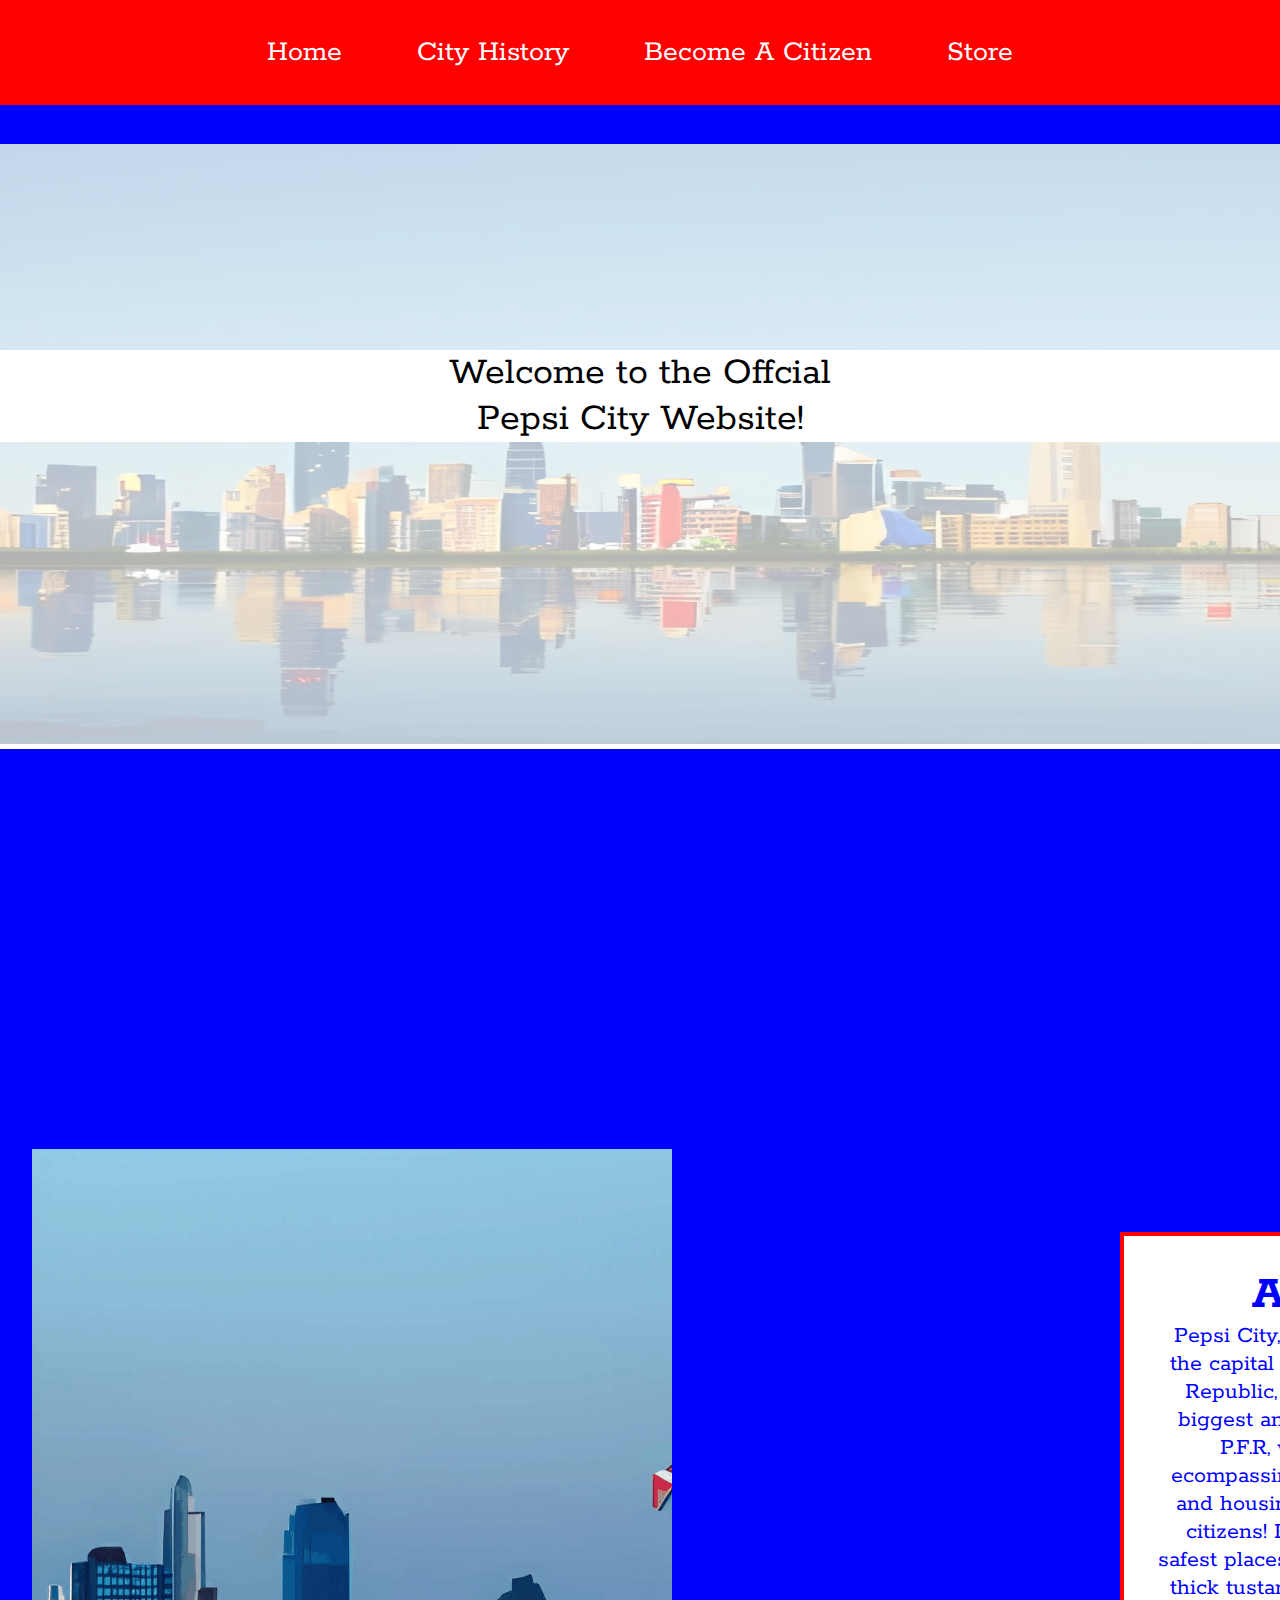
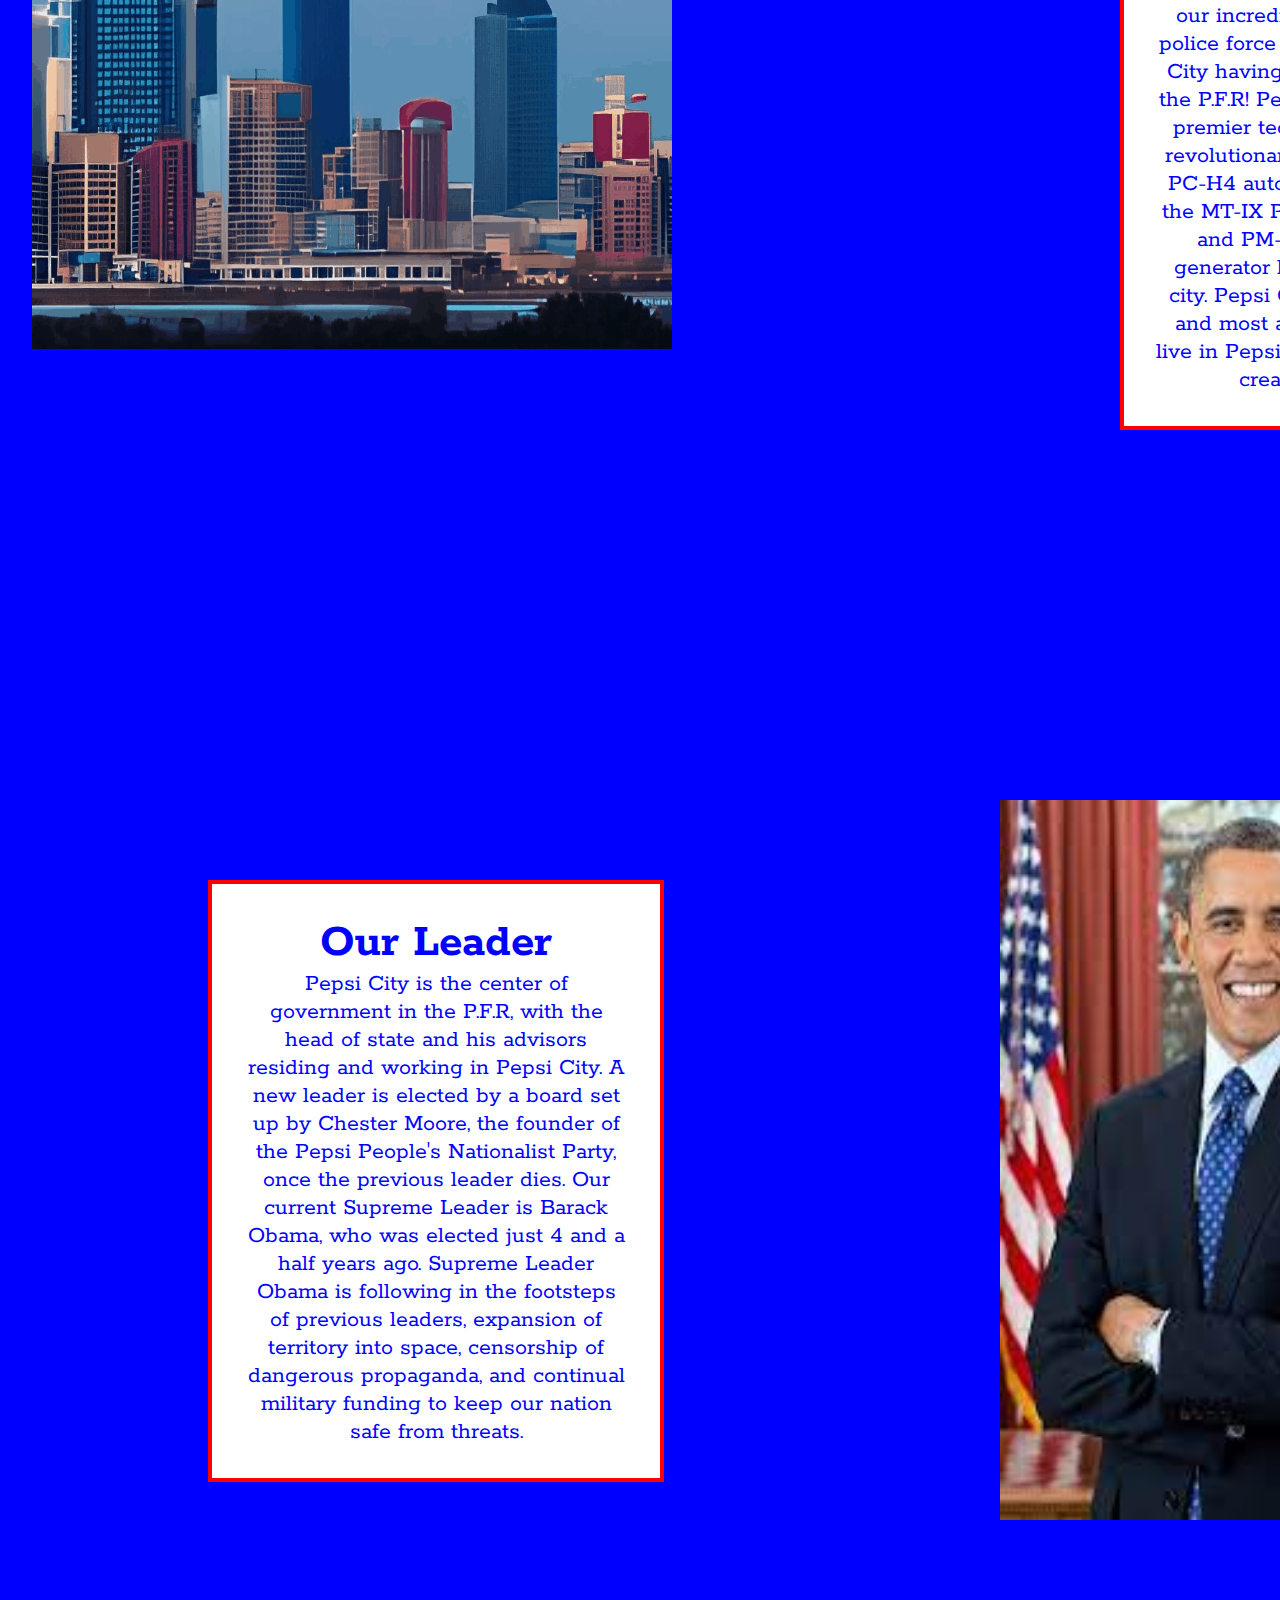
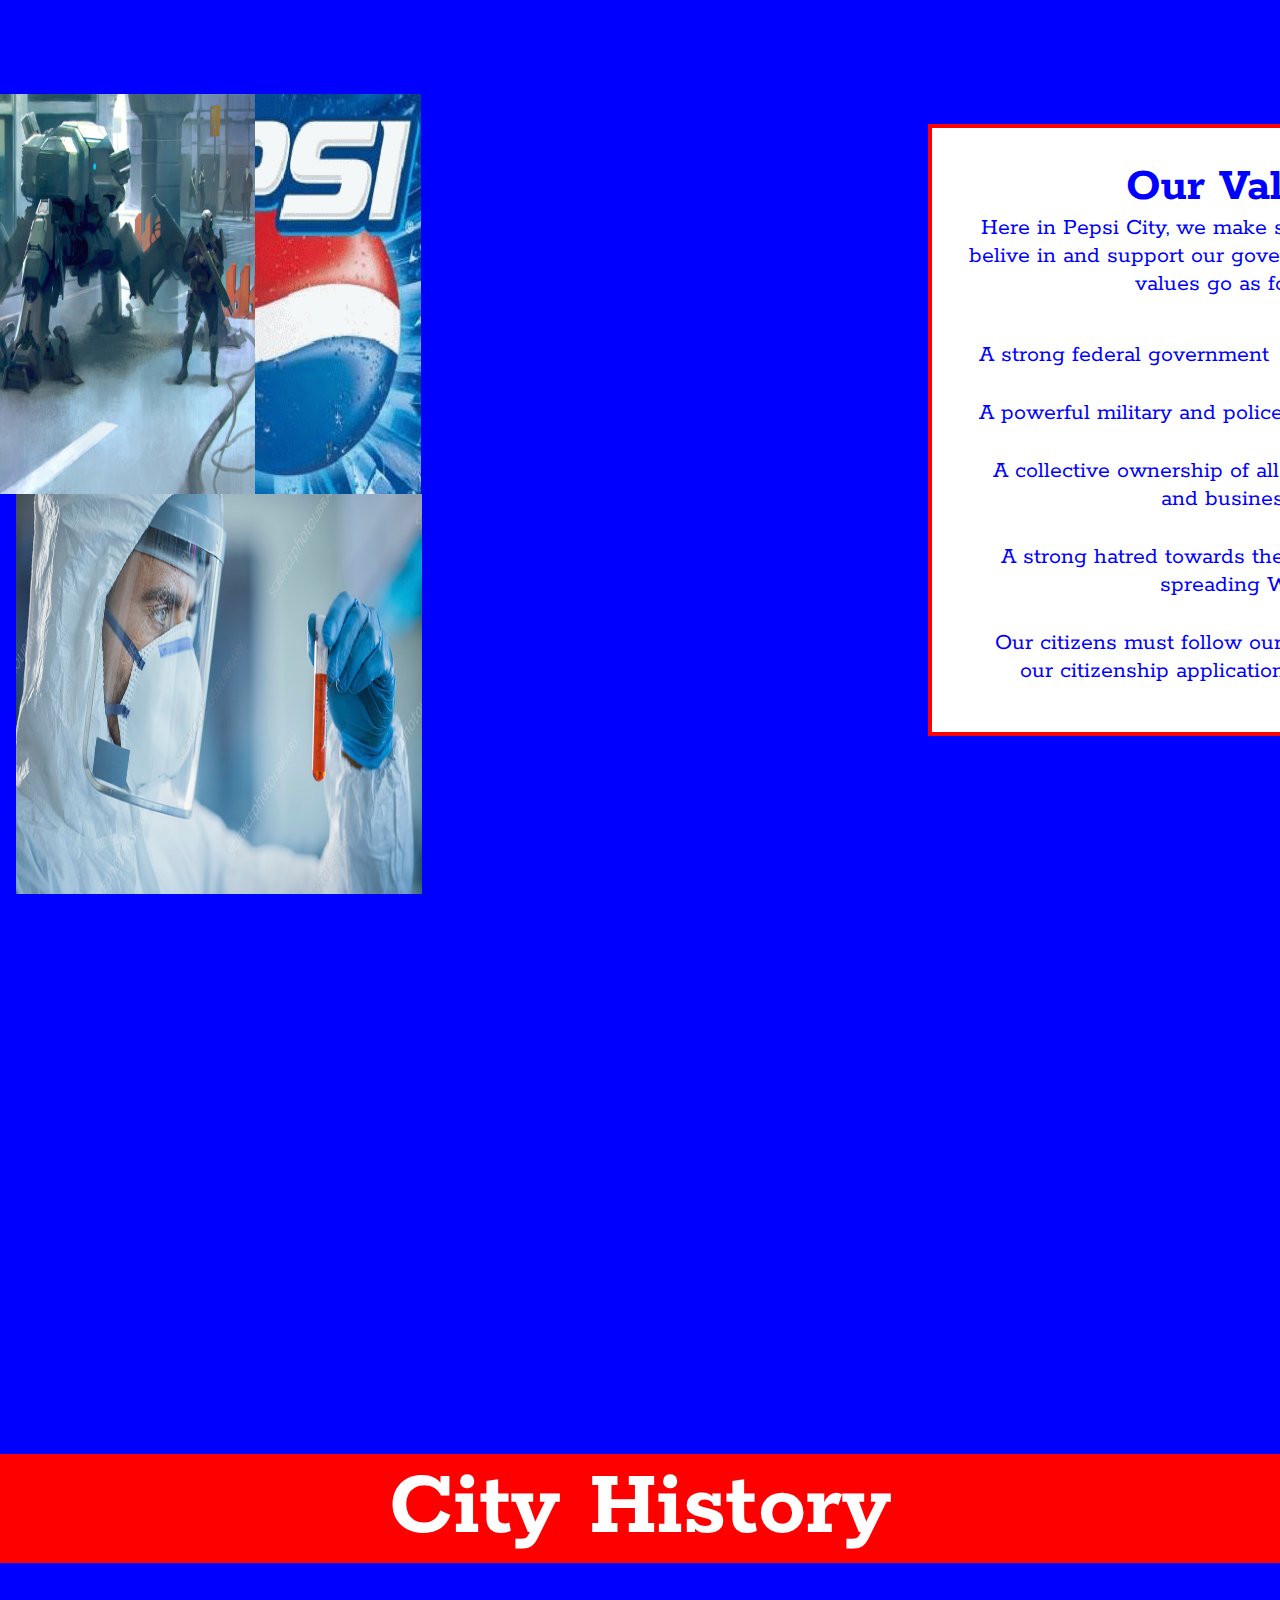
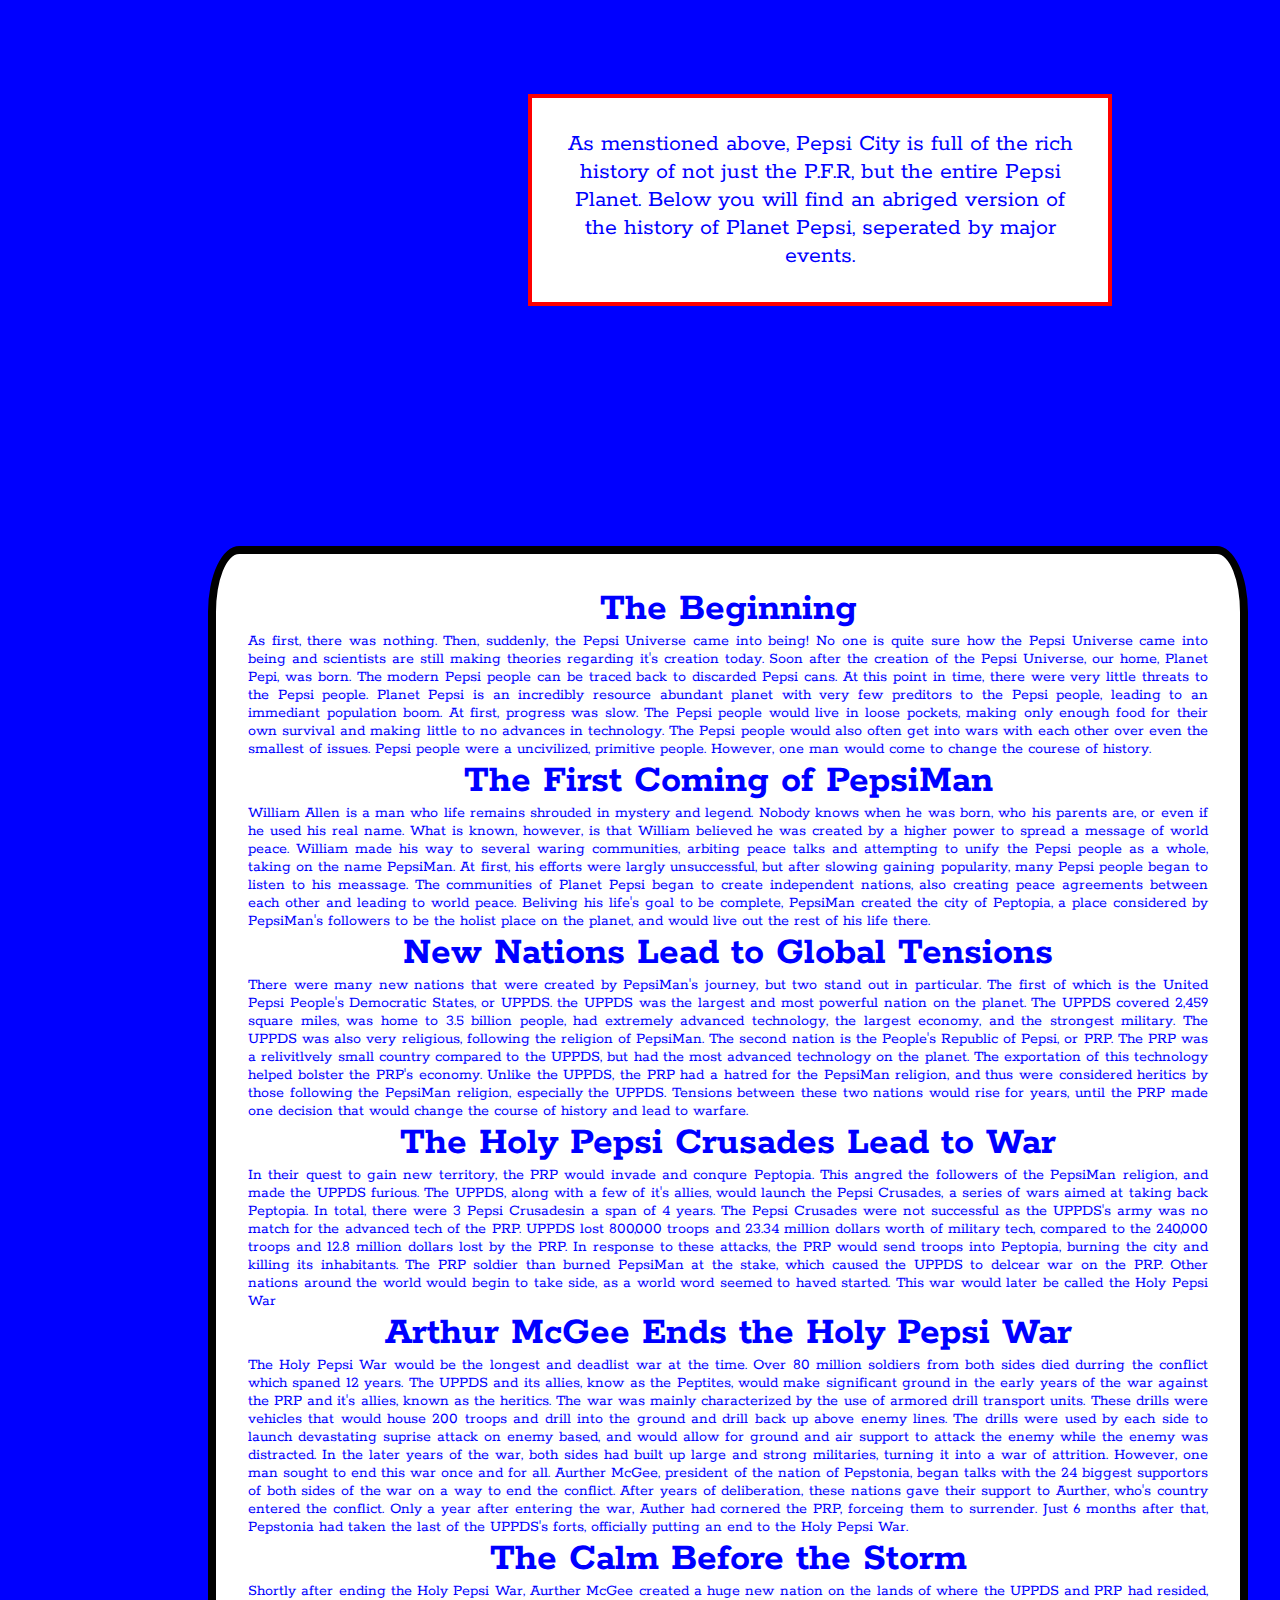
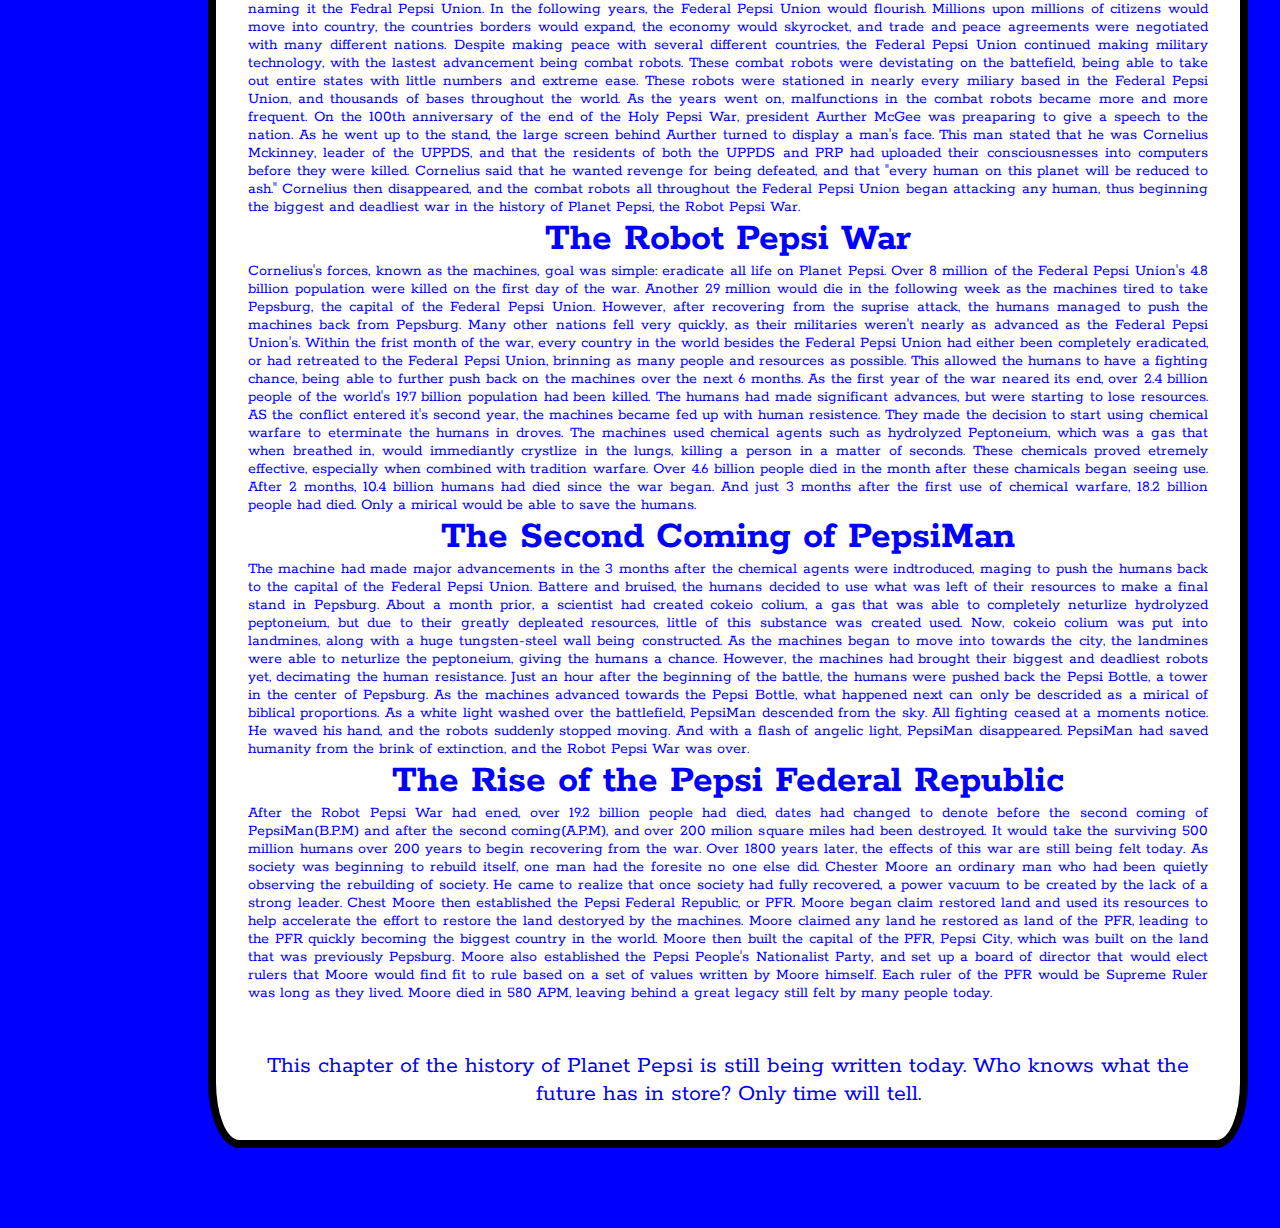
==== commit 95f25fcb: "Store Finished" ====
--- a/index.html
+++ b/index.html
@@ -140,8 +140,8 @@
                     The Beginning
                 </h1>
                 <p>
-                    As first, there was nothing. Then, suddenly, the Pepsi Universe came into being! No one is quite sure how the Pepsi Universe came into being and scientist are still making
-                    theories regarding it's creation today. Soon after the creation of the Pepsi Universe, our home, Planet Pepi, was born. The modren Pepsi people can be traced back to discarded
+                    As first, there was nothing. Then, suddenly, the Pepsi Universe came into being! No one is quite sure how the Pepsi Universe came into being and scientists are still making
+                    theories regarding it's creation today. Soon after the creation of the Pepsi Universe, our home, Planet Pepi, was born. The modern Pepsi people can be traced back to discarded
                     Pepsi cans. At this point in time, there were very little threats to the Pepsi people. Planet Pepsi is an incredibly resource abundant planet with very few preditors to the Pepsi 
                     people, leading to an immediant population boom. At first, progress was slow. The Pepsi people would live in loose pockets, making only enough food for their own survival and making 
                     little to no advances in technology. The Pepsi people would also often get into wars with each other over even the smallest of issues. Pepsi people were a uncivilized, primitive people. 
@@ -151,7 +151,7 @@
                     The First Coming of PepsiMan
                 </h1>
                 <p>
-                    William Allen is a man who live remains shrouded in mistery and legend. Nobody knows when he was born, who his parents are, or even if he used his real name. What is known, 
+                    William Allen is a man who life remains shrouded in mystery and legend. Nobody knows when he was born, who his parents are, or even if he used his real name. What is known, 
                     however, is that William believed he was created by a higher power to spread a message of world peace. William made his way to several waring communities, arbiting peace talks and 
                     attempting to unify the Pepsi people as a whole, taking on the name PepsiMan. At first, his efforts were largly unsuccessful, but after slowing gaining popularity, many Pepsi people 
                     began to listen to his meassage. The communities of Planet Pepsi began to create independent nations, also creating peace agreements between each other and leading to world 
--- a/styles.css
+++ b/styles.css
@@ -18,7 +18,7 @@
     top: 0;
     bottom: 0;
     left: 0;
-    z-index: 1;
+    z-index: 2;
 }
 
 .nav-items{
@@ -264,9 +264,9 @@
     position: relative;
     background-color: white;
     color: blue;
-    width: 91%;
+    width: 75%;
     top: 30em;
-    left: 3.15em;
+    left: 13em;
     padding: 2rem;
     text-align: justify;
     border: 0.5rem black solid;
@@ -280,16 +280,19 @@
 }
 
 #ending{
+    margin-top: 2rem;
+    font-size: 1.5rem;
     text-align: center;
 }
 /* !!!!!!!!!! Citizen Quiz !!!!!!!!!! */
 .quiz-box{
     background-color: white;
     width: 90%;
-    position: absolute;
+    position: relative;
     left: 3.75em;
     padding: 2rem;
-    margin-bottom: 500em;
+    margin-bottom: 10em;
+    border-radius: 3em;
 }
 
 #pepsi-flag{
@@ -298,9 +301,173 @@
     width: 25em;
     left: 45em;
     top: 10em;
+    border-radius: 2em;
+}
+
+#pepsi-man{
+    position: absolute;
+    height: 25em;
+    width: 25em;
+    left: 65em;
+    top: 45em;
+    border-radius: 2em;
 }
 
 #quiz-info{
     text-align: center;
     padding-bottom: 2rem;
 }
+
+/* !!!!! Store !!!!! */
+
+.store-text{
+    position: absolute;
+    color: blue;
+    text-align: center;
+    width: fit-content;
+    height: fit-content;
+    padding: 2.5rem;
+    margin-left: 25%;
+    top: 2rem;
+}
+
+.store-box{
+    border: 0.4em red double;
+    position: relative;
+    color: blue;
+    margin-top: 10em;
+    background-color: white;
+    width: 75%;
+    padding: 5em;
+    padding-top: 15em;
+    margin-left: 9.75em;
+    height: fit-content;
+    margin-bottom: 10em;
+}
+
+#can{
+    height: 15em;
+    width: 15em;
+    margin: 3em;
+    border: red 0.1875em solid;
+    border-radius: 1em;
+}
+
+#six-pack{
+    height: 15em;
+    width: 15em;
+    margin: 3em;
+    border: red 0.1875em solid;
+    border-radius: 1em;
+}
+
+#bottle{
+    height: 15em;
+    width: 15em;
+    margin: 3em;
+    border: red 0.1875em solid;
+    border-radius: 1em;
+}
+
+#two-liter{
+    height: 15em;
+    width: 15em;
+    margin: 3em;
+    border: red 0.1875em solid;
+    border-radius: 1em;
+}
+
+#bible{
+    height: 15em;
+    margin: 3em;
+    width: 15em;
+    border: red 0.1875em solid;
+    border-radius: 1em;}
+
+#mug{
+    height: 15em;
+    width: 15em;
+    margin: 3em;
+    border: red 0.1875em solid;
+    border-radius: 1em;
+}
+
+#shirt{
+    height: 15em;
+    width: 15em;
+    margin: 3em;
+    border: red 0.1875em solid;
+    border-radius: 1em;}
+
+#suit{
+    height: 15em;
+    width: 15em;
+    margin: 3em;
+    border: red 0.1875em solid;
+    border-radius: 1em;
+}
+
+#can-text{
+    position: absolute;
+    font-size: 1.2rem;
+    top: 35.75rem;
+    left: 8rem;
+    
+}
+
+#six-pack-text{
+    position: absolute;
+    font-size: 1.2rem;
+    top: 35.75rem;
+    left: 31rem;
+
+}
+
+#bottle-text{
+    position: absolute;
+    font-size: 1.2rem;
+    top: 35.75rem;
+    left: 51.5rem;
+
+}
+
+#two-liter-text{
+    font-size: 1.2rem;
+    position: absolute;
+    top: 35.75rem;
+    left: 72.5rem;
+
+}
+
+#bible-text{
+    position: absolute;
+    font-size: 1.2rem;
+    top: 57rem;
+    left: 9.5rem;
+
+}
+
+#mug-text{
+    position: absolute;
+    font-size: 1.2rem;
+    top: 57rem;
+    left: 31rem;
+
+}
+
+#shirt-text{
+    position: absolute;
+    font-size: 1.2rem;
+    top: 57rem;
+    left: 52rem;
+
+}
+
+#suit-text{
+    position: absolute;
+    font-size: 1.2rem;
+    top: 57rem;
+    left: 73.5rem;
+
+}
+
